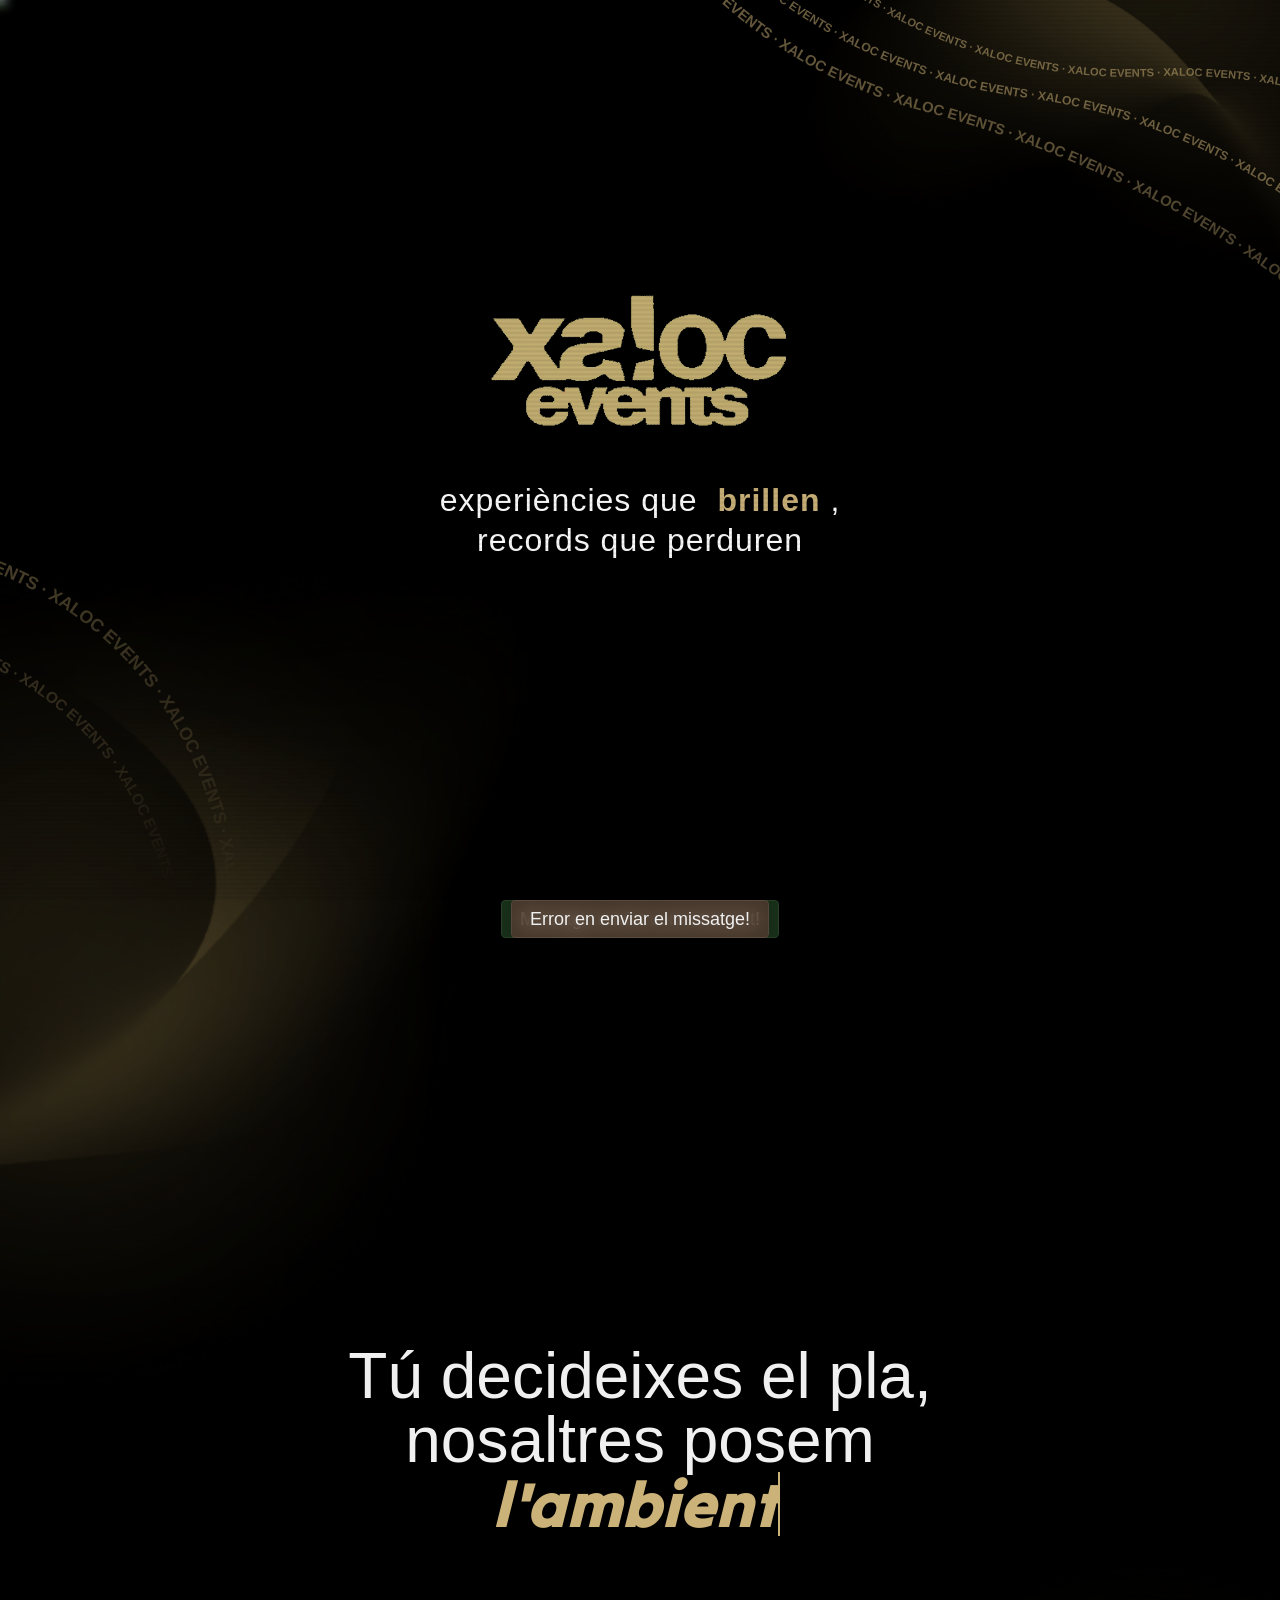
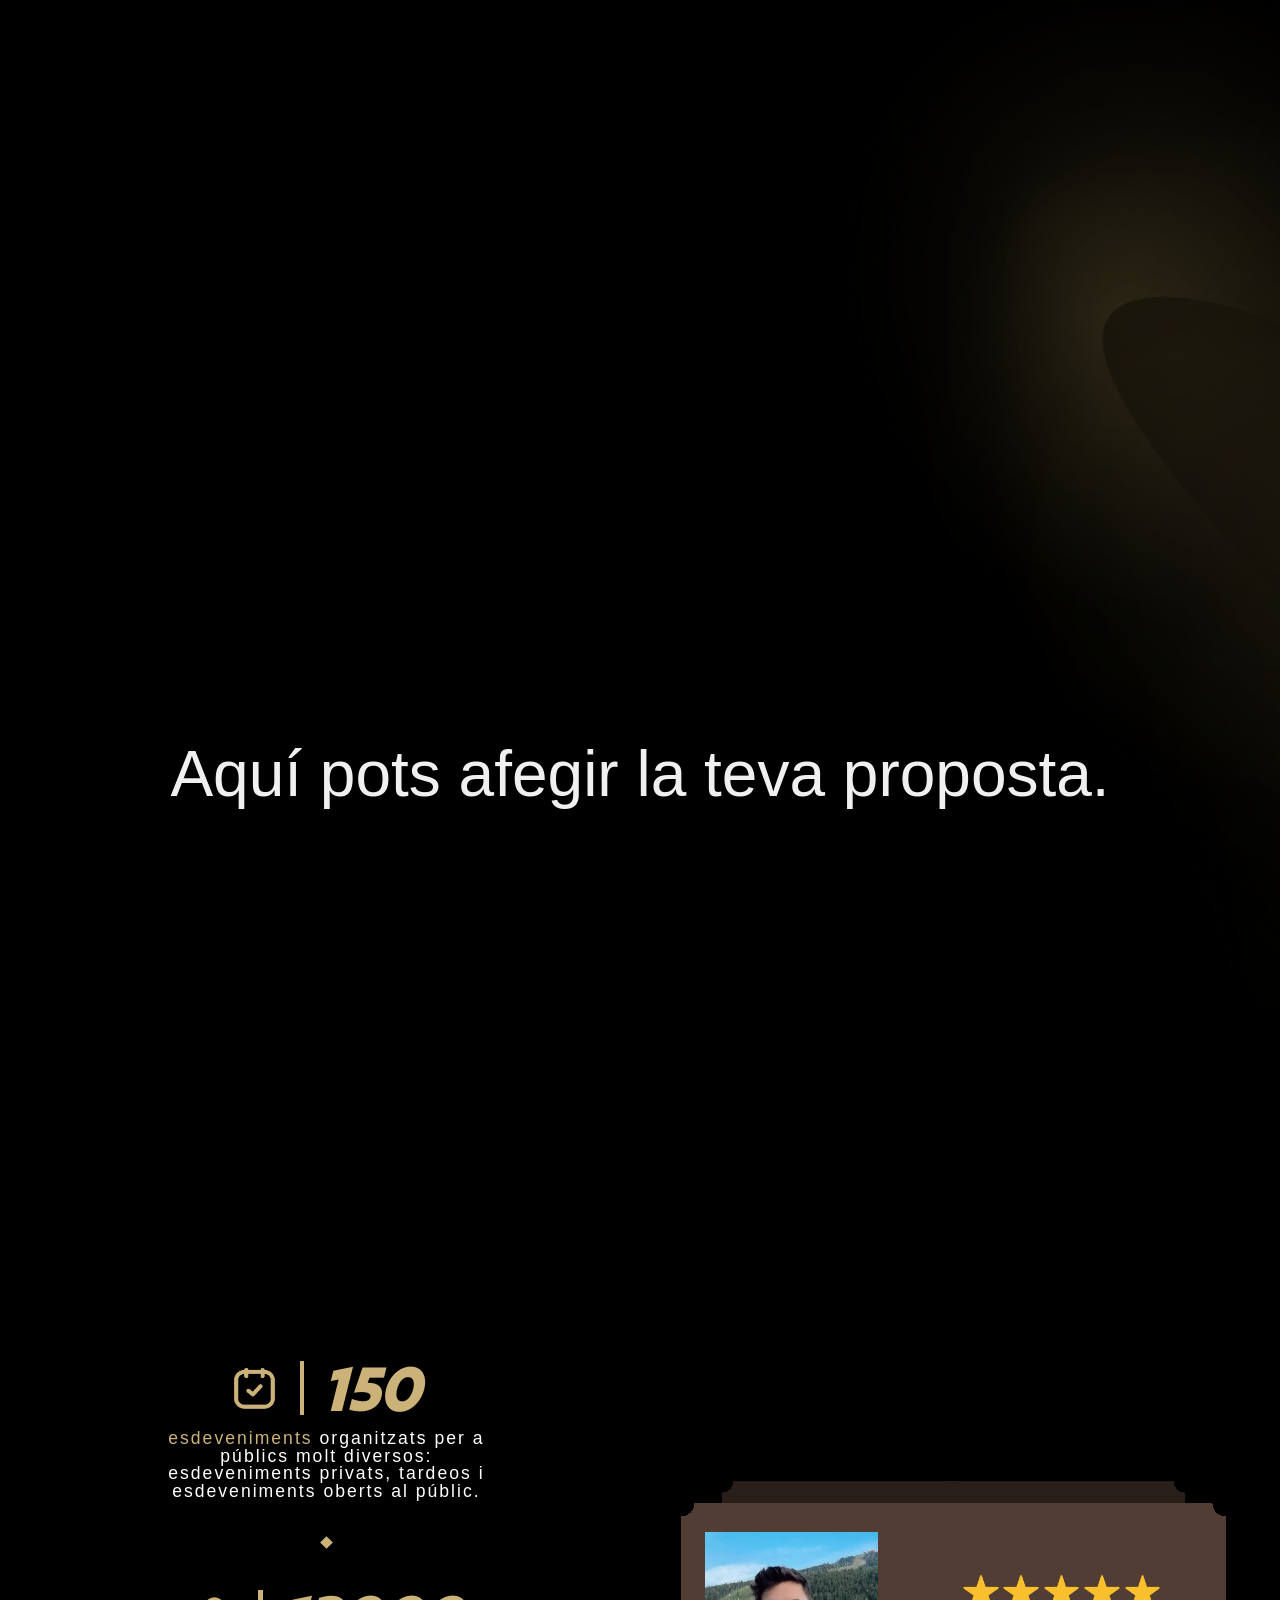
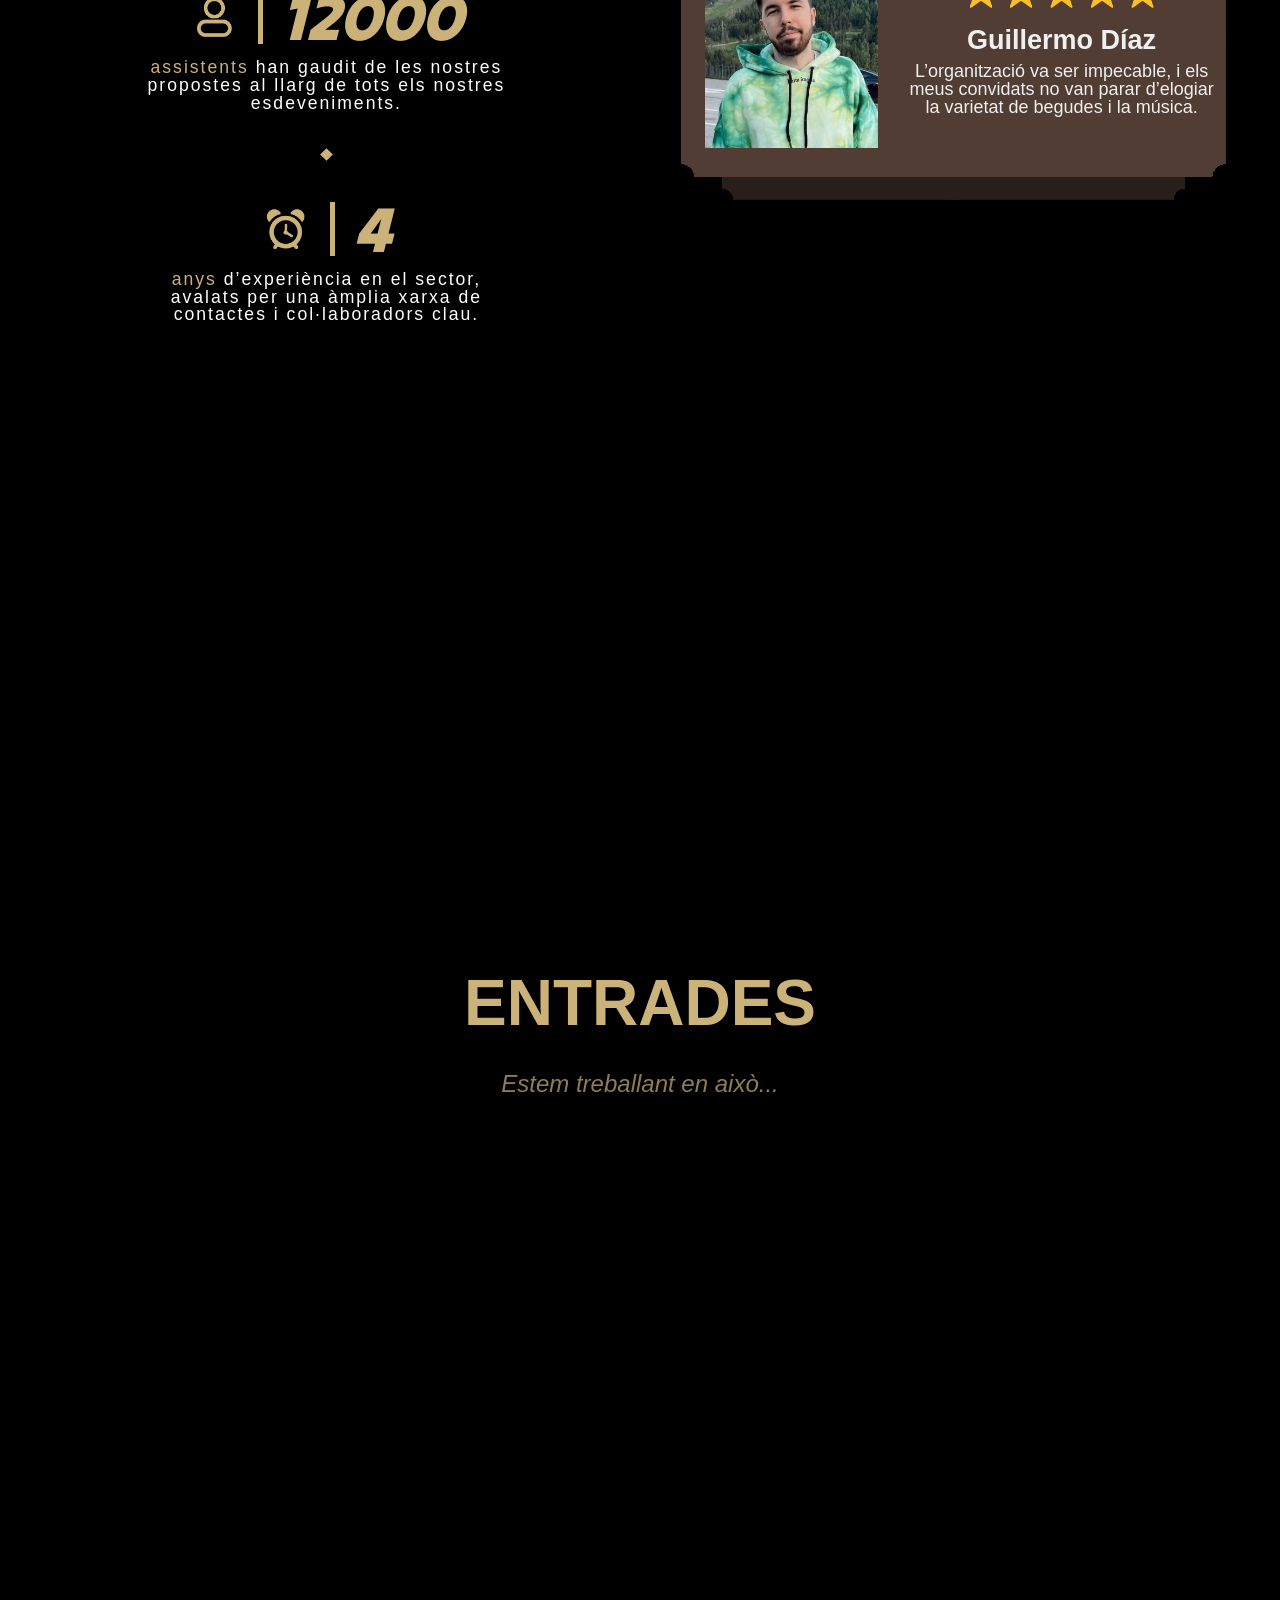
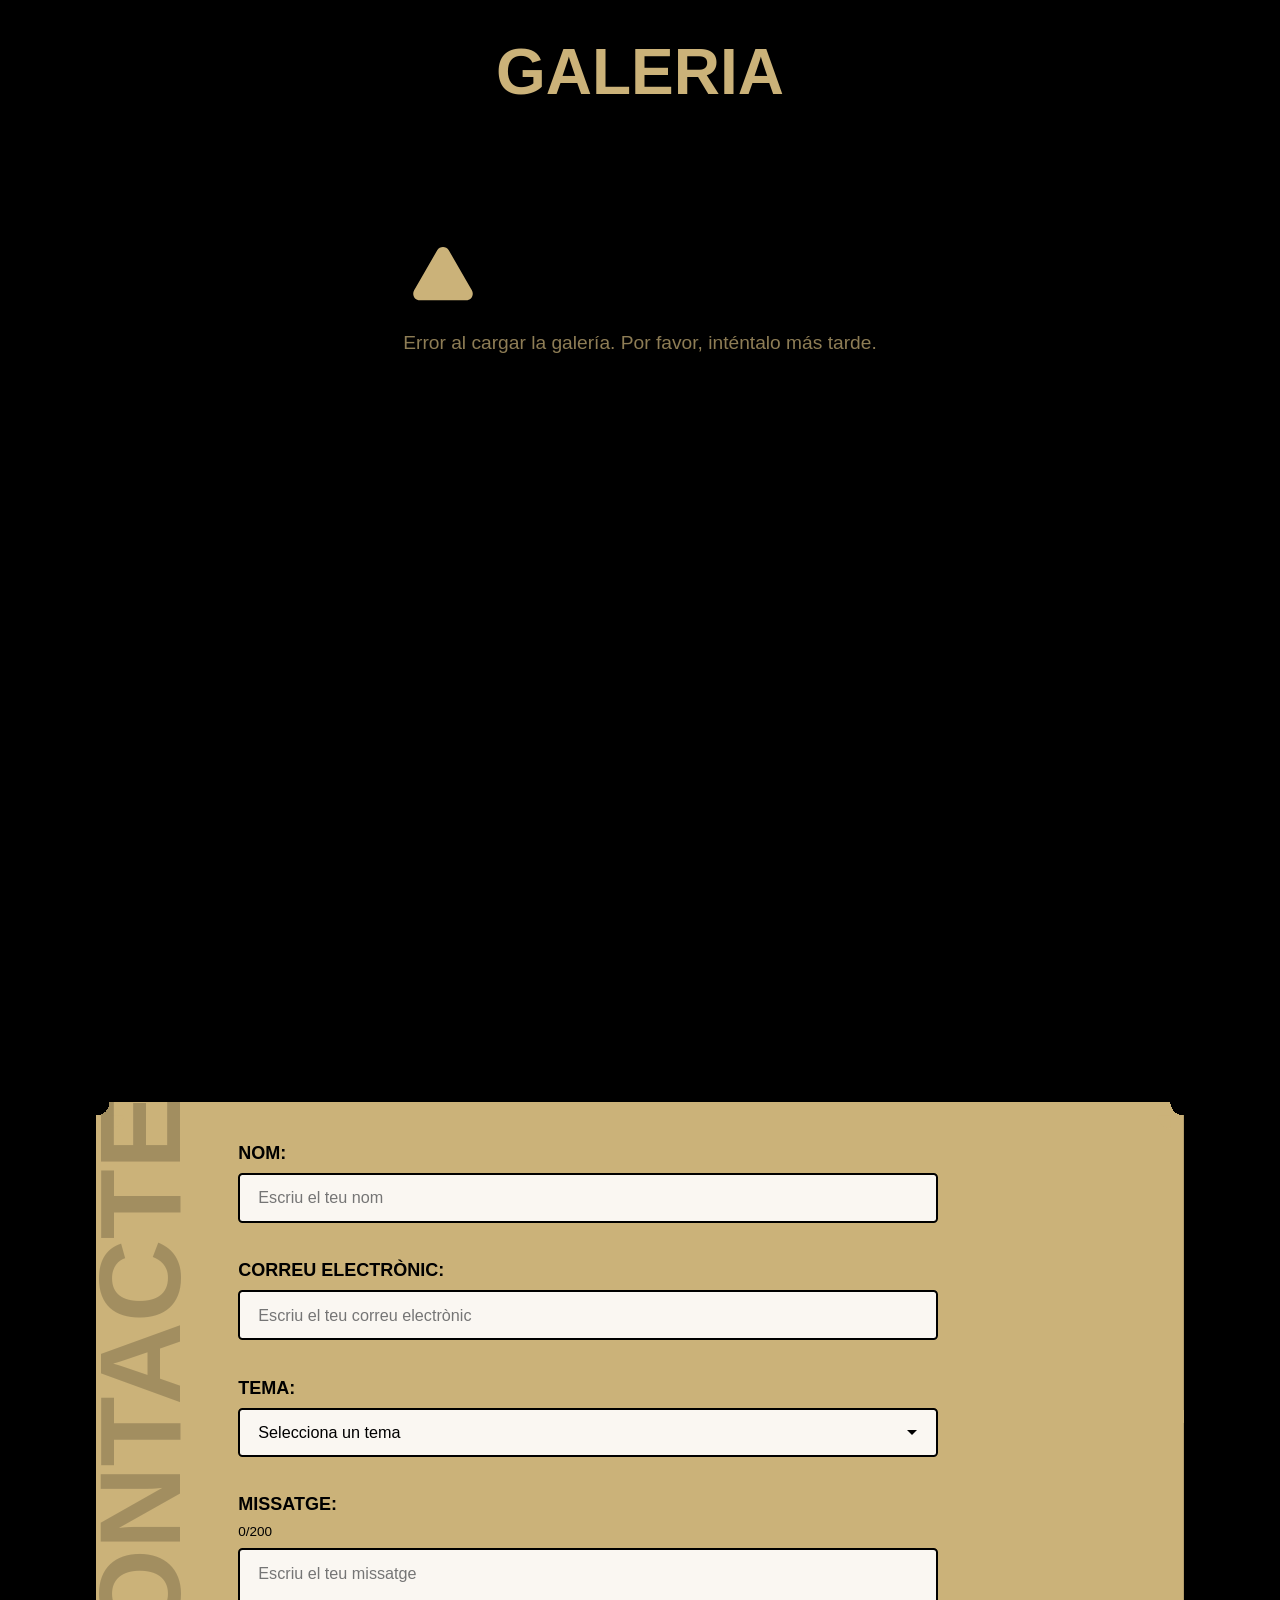
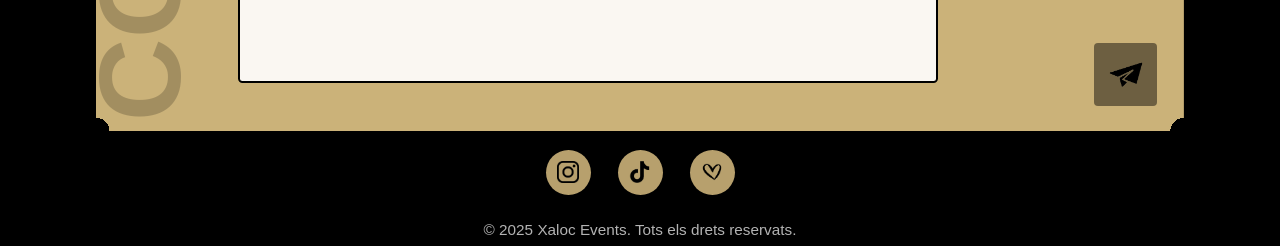
==== index.html @ 4abe3577 "gallery section initial state" ====
<!DOCTYPE html>
<html lang="en">
<head>
  <meta charset="UTF-8">
  <title>Xaloc Landing Page</title>
  <link rel="preconnect" href="https://fonts.googleapis.com">
  <link rel="preconnect" href="https://fonts.gstatic.com" crossorigin>
  <link href="https://fonts.googleapis.com/css2?family=Google+Sans:ital,opsz,wght@0,17..18,400..700;1,17..18,400..700&family=Jersey+10&display=swap" rel="stylesheet">
  <link href="https://fonts.googleapis.com/css2?family=Google+Sans:ital,opsz,wght@0,17..18,400..700;1,17..18,400..700&family=Jersey+10&family=Tilt+Warp&display=swap" rel="stylesheet">
  <link rel="stylesheet" href="styles/general/waves-effect.css">
  <link rel="stylesheet" href="styles/general/stars-background.css">
  <link rel="stylesheet" href="styles/general/language-menu.css">
  <link rel="stylesheet" href="styles/general/root.css">
  <link rel="stylesheet" href="styles/hero.css">
  <link rel="stylesheet" href="styles/typing.css">
  <link rel="stylesheet" href="styles/about.css">
  <link rel="stylesheet" href="styles/contact.css">
  <link rel="stylesheet" href="styles/page-sections.css">
  <link rel="stylesheet" href="styles/gallery.css">
</head>
<body>
  <div id="waves-effect"></div>
  <nav id="vertical-nav">
    <div class="vertical-language-dropdown">
      <button class="vertical-language-dropdown-toggle" onclick="toggleVerticalLanguageDropdown()">
        <img id="vertical-selected-flag" src="images/nav/cat_flag.webp" alt="Selected Language">
        <span class="vertical-dropdown-arrow">▼</span>
      </button>
      <div class="vertical-language-dropdown-menu" id="vertical-language-dropdown-menu">
        <button class="vertical-language-dropdown-item" onclick="selectVerticalLanguage('ca', event)">
          <img src="images/nav/cat_flag.webp" alt="Català">
          <span>Català</span>
        </button>
        <button class="vertical-language-dropdown-item" onclick="selectVerticalLanguage('es', event)">
          <img src="images/nav/esp_flag.webp" alt="Español">
          <span>Español</span>
        </button>
        <button class="vertical-language-dropdown-item" onclick="selectVerticalLanguage('en', event)">
          <img src="images/nav/eng_flag.webp" alt="English">
          <span>English</span>
        </button>
      </div>
    </div>
  </nav>
  <nav id="horizontal-nav">
    <div class="horizontal-nav-content">
      <div class="horizontal-nav-links">
        <a href="#about" class="horizontal-nav-link" data-i18n="nav-about">Sobre Nosaltres</a>
        <a href="#tickets" class="horizontal-nav-link" data-i18n="nav-tickets">Entrades</a>
        <a href="#gallery" class="horizontal-nav-link" data-i18n="nav-gallery">Galeria</a>
        <a href="#contact" class="horizontal-nav-link" data-i18n="nav-contact">Contacte</a>
      </div>
      <div class="horizontal-language-dropdown">
        <button class="language-dropdown-toggle" onclick="toggleLanguageDropdown()">
          <img id="selected-flag" src="images/nav/cat_flag.webp" alt="Selected Language">
          <span class="dropdown-arrow">▼</span>
        </button>
        <div class="language-dropdown-menu" id="language-dropdown-menu">
          <button class="language-dropdown-item" onclick="selectLanguage('ca', event)">
            <img src="images/nav/cat_flag.webp" alt="Català">
            <span>Català</span>
          </button>
          <button class="language-dropdown-item" onclick="selectLanguage('es', event)">
            <img src="images/nav/esp_flag.webp" alt="Español">
            <span>Español</span>
          </button>
          <button class="language-dropdown-item" onclick="selectLanguage('en', event)">
            <img src="images/nav/eng_flag.webp" alt="English">
            <span>English</span>
          </button>
        </div>
      </div>
    </div>
  </nav>

  <div class="overlay"></div>
  <div class="container">
    <div class="effects">
      <img src="images/effects/effect_00.webp" alt="Effect 0" class="first-effect">
      <img src="images/effects/effect_01.webp" alt="Effect 1" class="second-effect">
      <img src="images/effects/effect_02.webp" alt="Effect 2" class="third-effect">
    </div>
    <section class="hero">
      <img src="images/hero/hero_background.webp" alt="Hero background" class="hero-background">
      <img src="images/hero/xaloc_logo.webp" alt="Xaloc Events LOGO" class="xaloc-logo">
      <div class="hero-tagline">
        <p class="hero-tagline-text"><span data-i18n="hero-tagline-1">experiències que</span> <span class="sparkle-word" data-i18n="hero-tagline-sparkle">brillen</span>,</p>
        <p class="hero-tagline-text"><span data-i18n="hero-tagline-2">records que perduren</span></p>
      </div>
            <svg viewBox="0 0 2500 1600" xmlns="http://www.w3.org/2000/svg" class="first-text-effect">
        <path id="curve2" d="M 0 0 C 0 0 347.633 707.969 1210.899 822.158 C 2074.165 936.346 2476.109 1607.775 2476.109 1607.775" fill="transparent"/>
        <text>
            <textPath id="text-path1" href="#curve2" startOffset="10">
                XALOC EVENTS · XALOC EVENTS · XALOC EVENTS · XALOC EVENTS · XALOC EVENTS · XALOC EVENTS · XALOC EVENTS · XALOC EVENTS · XALOC EVENTS · XALOC EVENTS · XALOC EVENTS · XALOC EVENTS · XALOC EVENTS · XALOC EVENTS · XALOC EVENTS · XALOC EVENTS · XALOC EVENTS · XALOC EVENTS · XALOC EVENTS · XALOC EVENTS · XALOC EVENTS · XALOC EVENTS · XALOC EVENTS · XALOC EVENTS · XALOC EVENTS · XALOC EVENTS · XALOC EVENTS · XALOC EVENTS · XALOC EVENTS · XALOC EVENTS · XALOC EVENTS · XALOC EVENTS · XALOC EVENTS · XALOC EVENTS · XALOC EVENTS · XALOC EVENTS · XALOC EVENTS · XALOC EVENTS · XALOC EVENTS · XALOC EVENTS · XALOC EVENTS · XALOC EVENTS · XALOC EVENTS · XALOC EVENTS · XALOC EVENTS · XALOC EVENTS · XALOC EVENTS · XALOC EVENTS · XALOC EVENTS · XALOC EVENTS · XALOC EVENTS · XALOC EVENTS · XALOC EVENTS · XALOC EVENTS · XALOC EVENTS · XALOC EVENTS · XALOC EVENTS · XALOC EVENTS · XALOC EVENTS · XALOC EVENTS · XALOC EVENTS
            </textPath>
        </text>
      </svg>
      <svg viewBox="0 0 2500 1600" xmlns="http://www.w3.org/2000/svg" class="second-text-effect">
        <path id="curve2" d="M 0 0 C 0 0 347.633 707.969 1210.899 822.158 C 2074.165 936.346 2476.109 1607.775 2476.109 1607.775" fill="transparent"/>
        <text>
            <textPath id="text-path2" href="#curve2" startOffset="10">
                XALOC EVENTS · XALOC EVENTS · XALOC EVENTS · XALOC EVENTS · XALOC EVENTS · XALOC EVENTS · XALOC EVENTS · XALOC EVENTS · XALOC EVENTS · XALOC EVENTS · XALOC EVENTS · XALOC EVENTS · XALOC EVENTS · XALOC EVENTS · XALOC EVENTS · XALOC EVENTS · XALOC EVENTS · XALOC EVENTS · XALOC EVENTS · XALOC EVENTS · XALOC EVENTS · XALOC EVENTS · XALOC EVENTS · XALOC EVENTS · XALOC EVENTS · XALOC EVENTS · XALOC EVENTS · XALOC EVENTS · XALOC EVENTS · XALOC EVENTS · XALOC EVENTS · XALOC EVENTS · XALOC EVENTS · XALOC EVENTS · XALOC EVENTS · XALOC EVENTS · XALOC EVENTS · XALOC EVENTS · XALOC EVENTS · XALOC EVENTS · XALOC EVENTS · XALOC EVENTS · XALOC EVENTS · XALOC EVENTS · XALOC EVENTS · XALOC EVENTS · XALOC EVENTS · XALOC EVENTS · XALOC EVENTS · XALOC EVENTS · XALOC EVENTS · XALOC EVENTS · XALOC EVENTS · XALOC EVENTS · XALOC EVENTS · XALOC EVENTS · XALOC EVENTS · XALOC EVENTS · XALOC EVENTS · XALOC EVENTS · XALOC EVENTS
            </textPath>
        </text>
      </svg>
      <svg viewBox="0 0 2363 984" xmlns="http://www.w3.org/2000/svg" class="third-text-effect">
        <path id="curve3" d="M 0 0 C 0 0 306.025 443.052 931.779 443.052 C 1557.532 443.052 2142.178 644.023 2361.42 982.022" fill="transparent"/>
        <text>
            <textPath id="text-path3" href="#curve3" startOffset="10">
                XALOC EVENTS · XALOC EVENTS · XALOC EVENTS · XALOC EVENTS · XALOC EVENTS · XALOC EVENTS · XALOC EVENTS · XALOC EVENTS · XALOC EVENTS · XALOC EVENTS · XALOC EVENTS · XALOC EVENTS · XALOC EVENTS · XALOC EVENTS · XALOC EVENTS · XALOC EVENTS · XALOC EVENTS · XALOC EVENTS · XALOC EVENTS · XALOC EVENTS · XALOC EVENTS · XALOC EVENTS · XALOC EVENTS · XALOC EVENTS · XALOC EVENTS · XALOC EVENTS · XALOC EVENTS · XALOC EVENTS · XALOC EVENTS · XALOC EVENTS · XALOC EVENTS · XALOC EVENTS · XALOC EVENTS · XALOC EVENTS · XALOC EVENTS · XALOC EVENTS · XALOC EVENTS · XALOC EVENTS · XALOC EVENTS · XALOC EVENTS · XALOC EVENTS · XALOC EVENTS · XALOC EVENTS · XALOC EVENTS · XALOC EVENTS · XALOC EVENTS · XALOC EVENTS · XALOC EVENTS · XALOC EVENTS · XALOC EVENTS · XALOC EVENTS · XALOC EVENTS · XALOC EVENTS · XALOC EVENTS · XALOC EVENTS · XALOC EVENTS · XALOC EVENTS · XALOC EVENTS · XALOC EVENTS · XALOC EVENTS · XALOC EVENTS
            </textPath>
        </text>
      </svg>
      <svg viewBox="0 0 1124 2198" xmlns="http://www.w3.org/2000/svg" class="fourth-text-effect">
        <path id="curve4" d="M 64.446 0.507 C 64.446 0.507 1005.36 -11.643 1114.981 997.008 C 1224.602 2005.659 160.364 2188.361 0.5 2197.496" fill="transparent"/>
        <text>
            <textPath id="text-path4" href="#curve4" startOffset="10">
                XALOC EVENTS · XALOC EVENTS · XALOC EVENTS · XALOC EVENTS · XALOC EVENTS · XALOC EVENTS · XALOC EVENTS · XALOC EVENTS · XALOC EVENTS · XALOC EVENTS · XALOC EVENTS · XALOC EVENTS · XALOC EVENTS · XALOC EVENTS · XALOC EVENTS · XALOC EVENTS · XALOC EVENTS · XALOC EVENTS · XALOC EVENTS · XALOC EVENTS · XALOC EVENTS · XALOC EVENTS · XALOC EVENTS · XALOC EVENTS · XALOC EVENTS · XALOC EVENTS · XALOC EVENTS · XALOC EVENTS · XALOC EVENTS · XALOC EVENTS · XALOC EVENTS · XALOC EVENTS · XALOC EVENTS · XALOC EVENTS · XALOC EVENTS · XALOC EVENTS · XALOC EVENTS · XALOC EVENTS · XALOC EVENTS · XALOC EVENTS · XALOC EVENTS · XALOC EVENTS · XALOC EVENTS · XALOC EVENTS · XALOC EVENTS · XALOC EVENTS · XALOC EVENTS · XALOC EVENTS · XALOC EVENTS · XALOC EVENTS · XALOC EVENTS · XALOC EVENTS · XALOC EVENTS · XALOC EVENTS · XALOC EVENTS · XALOC EVENTS · XALOC EVENTS · XALOC EVENTS · XALOC EVENTS · XALOC EVENTS · XALOC EVENTS
            </textPath>
        </text>
      </svg>
      <svg viewBox="0 0 1124 2198" xmlns="http://www.w3.org/2000/svg" class="fifth-text-effect">
        <path id="curve5" d="M 64.446 0.507 C 64.446 0.507 1005.36 -11.643 1114.981 997.008 C 1224.602 2005.659 160.364 2188.361 0.5 2197.496" fill="transparent"/>
        <text>
            <textPath id="text-path5" href="#curve5" startOffset="10">
                XALOC EVENTS · XALOC EVENTS · XALOC EVENTS · XALOC EVENTS · XALOC EVENTS · XALOC EVENTS · XALOC EVENTS · XALOC EVENTS · XALOC EVENTS · XALOC EVENTS · XALOC EVENTS · XALOC EVENTS · XALOC EVENTS · XALOC EVENTS · XALOC EVENTS · XALOC EVENTS · XALOC EVENTS · XALOC EVENTS · XALOC EVENTS · XALOC EVENTS · XALOC EVENTS · XALOC EVENTS · XALOC EVENTS · XALOC EVENTS · XALOC EVENTS · XALOC EVENTS · XALOC EVENTS · XALOC EVENTS · XALOC EVENTS · XALOC EVENTS · XALOC EVENTS · XALOC EVENTS · XALOC EVENTS · XALOC EVENTS · XALOC EVENTS · XALOC EVENTS · XALOC EVENTS · XALOC EVENTS · XALOC EVENTS · XALOC EVENTS · XALOC EVENTS · XALOC EVENTS · XALOC EVENTS · XALOC EVENTS · XALOC EVENTS · XALOC EVENTS · XALOC EVENTS · XALOC EVENTS · XALOC EVENTS · XALOC EVENTS · XALOC EVENTS · XALOC EVENTS · XALOC EVENTS · XALOC EVENTS · XALOC EVENTS · XALOC EVENTS · XALOC EVENTS · XALOC EVENTS · XALOC EVENTS · XALOC EVENTS · XALOC EVENTS
            </textPath>
        </text>
      </svg>
    </section>
    <section class="typing-section">
      <div class="typing-general">
        <p><span data-i18n="hero-subtitle">Tú decideixes el pla, nosaltres posem</span> <span class="typing-wrapper"><span class="typing">ritme</span></span></p>
      </div>
    </section> 
    <section class="about-section" id="about">
      <div class="proposal-part">
        <h2 class="proposal-title" data-i18n="proposal-title">Proposta</h2>
        <p class="proposal-description" data-i18n="proposal-description">Aquí pots afegir la teva proposta.</p>
      </div>
      <div class="numbers-opinions-container" id="stats">
        <div class="number-part">
          <div class="stat-item">
            <div class="icon-number">
              <img src="images/icons/calendar-icon.webp" alt="Calendar icon" class="stat-icon">
              <div class="separator-icon-number"></div>
              <p class="stat-number" data-target="150">0</p>
            </div>
              <p class="stat-label"><span class="first-word" data-i18n="events-color">eventos</span> <span data-i18n="events-subtitle">creados.</span></p>
          </div>
          <div class="stat-separator"></div>
          <div class="stat-item">
            <div class="icon-number">
              <img src="images/icons/person-icon.webp" alt="Calendar icon" class="stat-icon">
              <div class="separator-icon-number"></div>
              <p class="stat-number" data-target="12000">0</p>
            </div>
              <p class="stat-label"><span class="first-word" data-i18n="attendees-color">asistentes</span> <span data-i18n="attendees-subtitle">totales.</span></p>
          </div>
          <div class="stat-separator"></div>
          <div class="stat-item">
            <div class="icon-number">
              <img src="images/icons/clock-icon.webp" alt="Clock icon" class="stat-icon">
              <div class="separator-icon-number"></div>
              <p class="stat-number" data-target="4">0</p>
            </div>
            <p class="stat-label"><span class="first-word" data-i18n="years-color">años</span> <span data-i18n="years-subtitle">de experiencia.</span></p>
          </div>
        </div>
        <div class="opinions-part">

          <div class="opinion-card">
            <div class="person-column">
              <img src="images/opinions/person-1.webp" alt="Foto de cliente 1" class="client-photo">
            </div>
            <div class="opinion-column">
              <div class="opinion-stars">
                <img src="images/opinions/star.webp" alt="Estrella llena" class="star-icon">
                <img src="images/opinions/star.webp" alt="Estrella llena" class="star-icon">
                <img src="images/opinions/star.webp" alt="Estrella llena" class="star-icon">
                <img src="images/opinions/star.webp" alt="Estrella llena" class="star-icon">
                <img src="images/opinions/star.webp" alt="Estrella llena" class="star-icon">
              </div>
              <p class="client-name">Rubén Doblas</p>
              <p class="client-opinion" data-i18n="client-opinion-1">Opinion sincera</p>
            </div>
          </div>
          <div class="opinion-card">
            <div class="person-column">
              <img src="images/opinions/person-2.webp" alt="Foto de cliente 2" class="client-photo">
            </div>
            <div class="opinion-column">
              <div class="opinion-stars">
                <img src="images/opinions/star.webp" alt="Estrella llena" class="star-icon">
                <img src="images/opinions/star.webp" alt="Estrella llena" class="star-icon">
                <img src="images/opinions/star.webp" alt="Estrella llena" class="star-icon">
                <img src="images/opinions/star.webp" alt="Estrella llena" class="star-icon">
                <img src="images/opinions/star.webp" alt="Estrella llena" class="star-icon">
              </div>
              <p class="client-name">Guillermo Díaz</p>
              <p class="client-opinion" data-i18n="client-opinion-2">Opinion sincera</p>
            </div>
          </div>
          <div class="opinion-card">
            <div class="person-column">
              <img src="images/opinions/person-3.webp" alt="Foto de cliente satisfecho" class="client-photo">
            </div>
            <div class="opinion-column">
              <div class="opinion-stars">
                <img src="images/opinions/star.webp" alt="Estrella llena" class="star-icon">
                <img src="images/opinions/star.webp" alt="Estrella llena" class="star-icon">
                <img src="images/opinions/star.webp" alt="Estrella llena" class="star-icon">
                <img src="images/opinions/star.webp" alt="Estrella llena" class="star-icon">
                <img src="images/opinions/star.webp" alt="Estrella llena" class="star-icon">
              </div>
              <p class="client-name">Samuel de Luque</p>
              <p class="client-opinion" data-i18n="client-opinion-3">Opinion sincera</p>
            </div>
          </div>
          <div class="opinion-card">
            <div class="person-column">
              <img src="images/opinions/person-4.webp" alt="Foto de cliente satisfecho" class="client-photo">
            </div>
            <div class="opinion-column">
              <div class="opinion-stars">
                <img src="images/opinions/star.webp" alt="Estrella llena" class="star-icon">
                <img src="images/opinions/star.webp" alt="Estrella llena" class="star-icon">
                <img src="images/opinions/star.webp" alt="Estrella llena" class="star-icon">
                <img src="images/opinions/star.webp" alt="Estrella llena" class="star-icon">
                <img src="images/opinions/star.webp" alt="Estrella llena" class="star-icon">
              </div>
              <p class="client-name">David Cánovas</p>
              <p class="client-opinion" data-i18n="client-opinion-4">Opinion sincera</p>
            </div>
          </div>
          <div class="opinion-card">
            <div class="person-column">
              <img src="images/opinions/person-5.webp" alt="Foto de cliente satisfecho" class="client-photo">
            </div>
            <div class="opinion-column">
              <div class="opinion-stars">
                <img src="images/opinions/star.webp" alt="Estrella llena" class="star-icon">
                <img src="images/opinions/star.webp" alt="Estrella llena" class="star-icon">
                <img src="images/opinions/star.webp" alt="Estrella llena" class="star-icon">
                <img src="images/opinions/star.webp" alt="Estrella llena" class="star-icon">
                <img src="images/opinions/star.webp" alt="Estrella llena" class="star-icon">
              </div>
              <p class="client-name">Ibai Llanos</p>
              <p class="client-opinion" data-i18n="client-opinion-5">Opinion sincera</p>
            </div>
          </div>
        </div>
      </div>
    </section>
    
    <section class="page-section" id="tickets">
      <div class="page-content">
        <h1 class="page-title" data-i18n="nav-tickets">Entrades</h1>
        <p class="page-message" data-i18n="work-in-progress">Estem treballant en això...</p>
      </div>
    </section>
    
    <section class="gallery-section" id="gallery">
      <!-- Gallery content will be loaded dynamically by gallery.js -->
    </section>
    
    <section class="contact-section" id="contact">
      <div class="contact-container">
        <h1 class="contact-title-vertical" data-i18n="contact-title">Contacte</h1>
        <div class="contact-form-wrapper">
          <div class="contact-inputs-column">
            <div class="name-contact-part">
              <h2 class="name-contact-label" data-i18n="name-contact-label">NOM:</h2>
              <input type="text" class="name-contact-input" data-i18n-placeholder="name-placeholder" placeholder="Escriu el teu nom">
            </div>
            <div class="email-contact-part">
              <h2 class="email-contact-label" data-i18n="email-contact-label">CORREU ELECTRÒNIC:</h2>
              <input type="email" class="email-contact-input" data-i18n-placeholder="email-placeholder" placeholder="Escriu el teu correu electrònic">
            </div>
            <div class="type-contact-part">
              <h2 class="subject-contact-label" data-i18n="subject-contact-label">TEMA:</h2>
              <select class="subject-contact-input">
                <option value="" disabled selected data-i18n="subject-placeholder">Selecciona un tema</option>
                <option value="fiesta-empresa" data-i18n="subject-company">Fiesta empresa</option>
                <option value="particular" data-i18n="subject-private">Particular</option>
                <option value="duda-eventos" data-i18n="subject-question">Duda eventos</option>
              </select>
            </div>
            <div class="text-contact-part">
              <h2 class="name-contact-label" data-i18n="message-contact-label">MISSATGE:</h2>
              <div class="message-char-counter" style="text-align:right; font-size:1.5vh; color: black; margin-bottom:1vh;">
    <span id="message-char-count">0</span>/200
  </div>
              <textarea class="text-contact-input" data-i18n-placeholder="message-placeholder" placeholder="Escriu el teu missatge" maxlength="200"></textarea>
            </div>
          </div>
          <button class="send-contact-button send-button-text" data-i18n="send-contact-button">ENVIAR</button>
          <button class="send-contact-button send-button-icon">
            <img src="images/icons/send-icon.webp" alt="Enviar">
          </button>
        </div>
      </div>
      <div class="social-media-row">
        <a href="https://www.instagram.com/xaloc.events/" target="_blank" class="social-media-button">
          <img src="images/logos/instragram-logo.webp" alt="Instagram">
        </a>
        <a href="https://www.tiktok.com/@xaloc.events" target="_blank" class="social-media-button">
          <img src="images/logos/tiktok-logo.webp" alt="TikTok">
        </a>
        <a href="https://www.bodas.net/musica/xaloc-events--e283839" target="_blank" class="social-media-button">
          <img src="images/logos//bodas-logo.webp" alt="Bodas.net">
        </a>
      </div>
      <div class="footer-text-row">
        <p>© 2025 Xaloc Events. Tots els drets reservats.</p>
      </div>
      <div class="toast-success-message">
        <p class="toast-text" data-i18n="toast-success-message">Missatge enviat correctament!</p>
      </div>
      <div class="toast-fail-message">
        <p class="toast-text" data-i18n="toast-fail-message">Error en enviar el missatge!</p>
      </div>
    </section>
</body>
<script src="scripts/stars-background.js"></script>
<script src="scripts/sparkle-effect.js"></script>
<script src="scripts/language.js"></script>
<script src="scripts/hero-text.js"></script>
<script src="scripts/typing-effect.js"></script>
<script src="scripts/numbers.js"></script>
<script src="scripts/opinions.js"></script>
<script src="scripts/horizontal-nav.js"></script>
<script src="scripts/language-dropdown.js"></script>
<script src="scripts/contact-form.js"></script>
<script src="scripts/contact-title-size.js"></script>
<script src="scripts/gallery.js"></script>
</html>
---- styles/general/waves-effect.css ----
#waves-effect {
  position: fixed;
  top: 0;
  left: 0;
  width: 100vw;
  height: 100vh;
  z-index: 10;
  pointer-events: none;
}

#waves-effect::before {
  content: "";
  position: absolute;
  top: 0; left: 0; width: 100%; height: 100%;
  pointer-events: none;
  z-index: 1;
  display: block;
  background: repeating-linear-gradient(
    to bottom,
    transparent 0%,
    rgba(0,0,0,var(--ondas-black-opacity,0.7)) calc(50% / var(--ondas-count)),
    transparent calc(100% / var(--ondas-count))
  );
  background-size: 100% calc(100% / var(--ondas-count));
  opacity: 0.7;
}
---- styles/general/stars-background.css ----
/* Efecto de estrellas en el fondo */
body {
  position: relative;
  overflow-x: hidden;
}

.stars-container {
  position: fixed;
  top: 0;
  left: 0;
  width: 100%;
  height: 100%;
  pointer-events: none;
  z-index: 0;
  overflow: hidden;
}

.star {
  position: absolute;
  background-size: contain;
  background-repeat: no-repeat;
  background-position: center;
  opacity: 0;
  animation: starFade var(--duration) ease-in-out infinite;
  animation-delay: var(--delay);
}

@keyframes starFade {
  0% {
    opacity: 0;
    transform: scale(0.5);
  }
  50% {
    opacity: var(--max-opacity);
    transform: scale(1);
  }
  100% {
    opacity: 0;
    transform: scale(0.5);
  }
}

/* Asegurar que el contenido esté por encima */
body > *:not(.stars-container) {
  position: relative;
  z-index: 1;
}
---- styles/general/language-menu.css ----
/* Menú vertical - Solo dropdown de idiomas */
#vertical-nav {
    position: fixed;
    top: 2vh;
    right: 2vh;
    z-index: 999;
    display: flex;
    align-items: flex-start;
    justify-content: flex-end;
}

/* Dropdown vertical de idiomas */
.vertical-language-dropdown {
    position: relative;
    display: flex;
    align-items: center;
}

.vertical-language-dropdown-toggle {
    background-color: rgba(203, 178, 121, 0.9);
    border: 0.15vh solid rgba(203, 178, 121, 1);
    cursor: pointer;
    padding: 0.7vh 1vw;
    display: flex;
    align-items: center;
    justify-content: center;
    gap: 0.7vw;
    border-radius: 1vh;
    transition: all 0.3s ease;
    min-width: 6vh;
    min-height: 3.5vh;
    box-shadow: 0 0.3vh 1vh rgba(0, 0, 0, 0.3);
}

.vertical-language-dropdown-toggle:hover {
    background-color: rgb(203, 178, 121);
    transform: scale(1.05);
}

.vertical-language-dropdown-toggle img {
    width: 2.5vh;
    height: 2.5vh;
    object-fit: cover;
    border-radius: 50%;
    flex-shrink: 0;
}

.vertical-dropdown-arrow {
    font-size: 1.3vh;
    color: rgba(0, 0, 0, 0.8);
    transition: transform 0.3s ease;
}

.vertical-language-dropdown-toggle.open .vertical-dropdown-arrow {
    transform: rotate(180deg);
}

.vertical-language-dropdown-menu {
    position: absolute;
    top: calc(100% + 0.7vh);
    right: 0;
    background-color: rgb(203, 178, 121);
    border: 0.15vh solid rgba(0, 0, 0, 0.2);
    border-radius: 1vh;
    box-shadow: 0 0.7vh 1.5vh rgba(0, 0, 0, 0.4);
    display: none;
    flex-direction: column;
    overflow: hidden;
    z-index: 1000;
}

.vertical-language-dropdown-menu.open {
    display: flex;
}

.vertical-language-dropdown-item {
    background-color: transparent;
    border: none;
    padding: 1vh;
    display: flex;
    align-items: center;
    justify-content: center;
    cursor: pointer;
    transition: all 0.2s ease;
    width: 100%;
}

.vertical-language-dropdown-item:hover {
    background-color: rgba(0, 0, 0, 0.15);
}

.vertical-language-dropdown-item img {
    width: 3vh;
    height: 3vh;
    object-fit: cover;
    border-radius: 50%;
}

.vertical-language-dropdown-item span {
    display: none;
}

/* Ocultar menú vertical en pantallas horizontales */
@media (min-aspect-ratio: 1/1) {
    #vertical-nav {
        display: none;
    }
}

/* Ocultar barra horizontal en pantallas verticales */
@media (max-aspect-ratio: 1/1) {
    #horizontal-nav {
        display: none;
    }
}

/* Barra de navegación horizontal */
#horizontal-nav {
    position: fixed;
    top: 0;
    left: 50%;
    transform: translate(-50%, -100%);
    width: 80vw;
    z-index: 998;
    transition: all 0.4s ease;
    /* El fondo y el efecto ticket van SOLO en el ::before */
    background: none;
}

#horizontal-nav.sticky {
    top: 1.5rem;
    transform: translate(-50%, 0);
}

#horizontal-nav::before {
    content: "";
    position: absolute;
    inset: 0;
    z-index: 0;
    background: var(--primary-blur-color);
    backdrop-filter: blur(1vh) grayscale(50%) brightness(60%);
    border-style: inset;
    border: 4px rgba(255,255,255,0.08);
    mask-image:
      radial-gradient(circle at top left, transparent 0 var(--border-inverse), black calc(var(--border-inverse) + 1px)),
      radial-gradient(circle at top right, transparent 0 var(--border-inverse), black calc(var(--border-inverse) + 1px)),
      radial-gradient(circle at bottom left, transparent 0 var(--border-inverse), black calc(var(--border-inverse) + 1px)),
      radial-gradient(circle at bottom right, transparent 0 var(--border-inverse), black calc(var(--border-inverse) + 1px));
    -webkit-mask-image:
      radial-gradient(circle at top left, transparent 0 var(--border-inverse), black calc(var(--border-inverse) + 1px)),
      radial-gradient(circle at top right, transparent 0 var(--border-inverse), black calc(var(--border-inverse) + 1px)),
      radial-gradient(circle at bottom left, transparent 0 var(--border-inverse), black calc(var(--border-inverse) + 1px)),
      radial-gradient(circle at bottom right, transparent 0 var(--border-inverse), black calc(var(--border-inverse) + 1px));
    mask-composite: intersect;
    -webkit-mask-composite: source-in;
    pointer-events: none;
}

#horizontal-nav > * {
    position: relative;
    z-index: 1;
}

.horizontal-nav-content {
    display: flex;
    justify-content: space-between;
    align-items: center;
    padding: 0.5rem 2.5rem;
    max-width: 100%;
    margin: 0 auto;
}

/* Dropdown de idiomas */
.horizontal-language-dropdown {
    position: relative;
    display: flex;
    align-items: center;
}

.language-dropdown-toggle {
    background-color: var(--secondary-color);
    border: 0.1vh solid var(--secondary-color-hover);
    cursor: pointer;
    padding: 0.3rem 0.6rem;
    display: flex;
    align-items: center;
    gap: 0.5rem;
    border-radius: var(--border-radius-low);
    transition: all 0.3s ease;
    min-width: 70px;
}

.language-dropdown-toggle:hover {
    background-color: var(--secondary-color-hover);
    border: 0.1vh solid var(--secondary-color-hover);
}

.language-dropdown-toggle img {
    width: 24px;
    height: 24px;
    object-fit: cover;
    border-radius: var(--border-radius-low);
}

.dropdown-arrow {
    font-size: 0.8rem;
    color: var(--white-text-color);
    transition: transform 0.3s ease;
}

.language-dropdown-toggle.open .dropdown-arrow {
    transform: rotate(180deg);
}

/* --- HORIZONTAL LANGUAGE DROPDOWN BLUR EFFECT --- */
.language-dropdown-menu {
    position: absolute;
    top: calc(100% + 1rem);
    right: 0;
    background: var(--primary-blur-color, rgba(203, 178, 121, 0.85));
    backdrop-filter: blur(1vh) grayscale(40%) brightness(70%);
    border-radius: var(--border-radius-low);
    display: none;
    flex-direction: column;
    overflow: hidden;
    z-index: 1000;
    padding: 0.5vh 0.5vh;
    transition: background 0.3s, box-shadow 0.3s;
}

.language-dropdown-menu.open {
    display: flex;
}

.language-dropdown-item {
    background: transparent;
    border: none;
    padding: 1vh 1.5vh;
    display: flex;
    align-items: center;
    gap: 0.8rem;
    cursor: pointer;
    transition: background 0.2s, color 0.2s;
    text-align: left;
    width: 100%;
    border-radius: var(--border-radius-low);
}

.language-dropdown-item:hover {
    background: var(--primary-color, #cbb279);
    color: var(--white-text-color, #fff);
}

.language-dropdown-item img {
    width: 25px;
    height: 25px;
    object-fit: cover;
    border-radius: var(--border-radius-low);
}

.language-dropdown-item span {
    color: var(--white-text-color);
    font-family: "Google Sans", sans-serif;
    font-weight: 600;
    font-size: 0.95rem;
}

.horizontal-nav-links {
    display: flex;
    justify-content: space-between;
    align-items: center;
    flex: 1;
    max-width: 600px;
    margin: 0 auto;
}

.horizontal-nav-link {
    font-family: "Google Sans", sans-serif;
    font-weight: bold;
    color: var(--white-text-color);
    text-decoration: none;
    font-size: 2vh;
    padding: 0.5rem 1.2rem;
    transition: all 0.3s ease;
    background-color: transparent;
    border: 2px solid transparent;
    border-radius: 6px;
    text-transform: uppercase;
}

.horizontal-nav-link:hover {
    color: white;
    background-color: var(--primary-color);
    border-color: var(--primary-color-hover);
}

.horizontal-nav-link.active {
    color: white;
    background-color: var(--primary-color);
    border-color: var(--primary-color-hover);
}

@media (max-width: 768px) {
    #language-button {
        width: 50px;
        height: 50px;
        font-size: 1.2rem;
        top: 1rem;
        left: 1rem;
    }
    
    #language-menu {
        width: 250px;
        left: -250px;
    }
    
    .language-option {
        width: 150px;
        padding: 0.8rem 1.5rem;
        font-size: 1rem;
    }
}
---- styles/general/root.css ----
:root {
    --ondas-black-opacity: 0.15;
    --ondas-count: 14;
  
    --primary-color: rgb(203, 178, 121);
    --primary-color-hover: rgb(213, 188, 131);
    --contact-bg-color: rgb(203, 178, 121);
    --secondary-color: rgb(109, 95, 65);
    --secondary-color-hover: rgb(119, 105, 75);
    --primary-blur-color: rgba(203, 178, 121, 0.45);
    --toast-success-color: rgba(55, 105, 55, 0.45);
    --toast-fail-color: rgba(124, 62, 62, 0.45);
    --border-radius-low: 0.5vh;
    --white-text-color: rgb(232, 222, 197);
    --border-inverse: 1.5vh;
}
---- styles/hero.css ----
html {
  margin: 0;
  padding: 0;
  height: 100%;
}

body {
  margin: 0;
  padding: 0;
  font-family: 'Segoe UI', Arial, sans-serif;
  position: relative;
  background-color: #000000;
  overflow-x: hidden;
  min-height: 100%;
  height: auto;
}
.overlay {
  position: absolute;
  top: 0; left: 0; right: 0; bottom: 0;
  background: rgba(0,0,0,0.5);
  z-index: 1;
}
.container {
  position: relative;
  text-align: center;
  display: block;
  flex-direction: column;
  z-index: 1;
  padding-bottom: 0;
  margin-bottom: 0;
}

.hero{
  position: relative;
  overflow: hidden;
  height: 110vh;
  display: flex;
  justify-content: center;
  align-items: center;
  flex-direction: column;
  background: linear-gradient(to bottom, rgba(255,255,255,0), rgb(0, 0, 0) 90%);
}

.hero-background {
  top: -0.5rem;
  left: -0.5rem;
  position: absolute;
  z-index: -1;
  width: calc(100% + 1rem);
  height: calc(100% - 1rem);
  object-fit: cover;
  filter: blur(0.25rem) brightness(0.5);
}

.xaloc-logo {
  width: 34%;
  min-width: 34vh;
  max-width: 24vw;
  margin-bottom: 5vh;
  filter: blur(0.03vh);
}

/* Hero tagline */
.hero-tagline {
  position: relative;
  z-index: 100;
  margin-bottom: 15vh;
  text-align: center;
}

.hero-tagline-text {
  font-family: "Google Sans", sans-serif;
  font-size: 2rem;
  color: white;
  margin: 0.5rem 0;
  letter-spacing: 1px;
  font-weight: 300;
}

.sparkle-word {
  position: relative;
  display: inline-block;
  font-weight: 600;
  color: rgb(203, 178, 121);
  cursor: pointer;
  padding: 0 10px;
}

/* Contenedor de estrellas - del mismo tamaño que la palabra */
.sparkle-container {
  position: absolute;
  top: 0;
  left: 0;
  right: 0;
  bottom: 0;
  pointer-events: none;
  overflow: visible;
  z-index: 1000;
}

/* Estrellas individuales con animación de fade */
.sparkle-star {
  position: absolute;
  pointer-events: none;
  opacity: 0;
  animation: sparkle-fade var(--duration) ease-in-out infinite;
  animation-delay: var(--delay);
  z-index: 1001;
}

@keyframes sparkle-fade {
  0% {
    opacity: 0;
    transform: scale(0.3);
  }
  50% {
    opacity: var(--max-opacity);
    transform: scale(1);
  }
  100% {
    opacity: 0;
    transform: scale(0.3);
  }
}

@media (max-aspect-ratio: 1/1) {
  .hero-tagline-text {
    font-size: 3vh;
  }
}

.first-effect {
  position: absolute;
  top: -0.5rem;
  right: -0.5rem;
  height: 40vh;
  opacity: 0.6;
  filter: blur(0.01rem);
  z-index: 55;
}

.second-effect {
  position: absolute;
  top: 50vh;
  left: -1.5rem;
  opacity: 0.6;
  filter: blur(0.01rem);
  z-index: 55;
  height: 110vh;
}

.third-effect {
  position: absolute;
  top: 170vh;
  right: -0.5rem;
  height: 120vh;
  width: auto;
  opacity: 0.6;
  filter: blur(0.01rem);
}

.effects {
  width: 100%;
  height: 100%;
  overflow: hidden;
  position: absolute;
}

.first-text-effect{
    position: absolute;
    top: -20vh;
    right: -30vh;
    height: 55vh;
    rotate: -10deg;
    width: auto;
    z-index: 0;
  }

  .second-text-effect{
    position: absolute;
    top: -20vh;
    right: -20vh;
    height: 60vh;
    width: auto;
    z-index: 0;
  }

  .third-text-effect{
    position: absolute;
    top: -5vh;
    right: -25vh;
    height: 45vh;
    rotate: 15deg;
    z-index: -1;
    width: auto;
  }

  .fourth-text-effect{
    position: absolute;
    top: 60vh;
    left: -20vh;
    z-index: -1;
    height: 90vh;
  }

  .fifth-text-effect{
    position: absolute;
    top: 70vh;
    left: -20vh;
    z-index: -1;
    height: 78vh;
  }

#text-path1, #text-path2, #text-path3{
  fill: rgb(109, 95, 65);
  font-weight: bold;
  font-size: 4vh;
}

#text-path4, #text-path5 {
  fill: rgb(203, 178, 121);
  font-weight: bold;
  font-size: 3rem;
}

@media (max-aspect-ratio: 1/1) {
  #text-path1, #text-path2, #text-path3, #text-path4, #text-path5 {
    font-size: 3rem;
  }

  .third-effect {
    width: 90vw;
    height: auto;
  }
}
---- styles/typing.css ----
.typing-section{
    height: 100vh;
    width: 100%;
    position: relative;
    display: flex;
    justify-content: center;
    align-items: center;
    z-index: 5;
}

.typing-general {
    display: flex;
    flex-direction: column;
    align-items: center;
    text-align: center;
    width: 60vw;
}

p{
    font-family: "Google Sans", sans-serif;
    font-optical-sizing: auto;
    color: rgb(240,240,240);
    margin: 0;
    font-size: 4rem;
    line-height: 1;
}

p span {
    display: inline;
    vertical-align: baseline;
    line-height: 1;
}

span.typing-wrapper {
    display: inline-block;
    vertical-align: bottom;
    position: relative;
    text-align: left;
    line-height: 1;
}

span.typing {
    color: var(--primary-color);
      font-family: "Tilt Warp", sans-serif;
      font-style: italic;
    display: inline-block;
    overflow: hidden;
    white-space: nowrap;
    border-right: 2px solid var(--primary-color);
    animation: typing 3s steps(30, end) forwards, blink 1s step-end infinite;
    vertical-align: bottom;
    text-align: left;
    line-height: 1;
}

@keyframes typing {
    0% { 
        max-width: 0; 
    }
    100% { 
        max-width: 100%; 
    }
}

@keyframes erasing {
    0% { 
        max-width: 100%; 
    }
    100% { 
        max-width: 0; 
    }
}

@keyframes blink {
    50% { border-color: transparent; }
}

@media (max-aspect-ratio: 1/1) {
    p {
        font-size: 5vh;
    }
    .typing-general{
        width: 90vw;
    }
}
---- styles/about.css ----
.about-section{
    height: auto;
    width: 100vw;
    position: relative;
    display: block;
}

.proposal-part{
    width: 100vw;
    height: 100vh;
    display: flex;
    flex-direction: column;
    justify-content: center;
    align-items: center;
}

.numbers-opinions-container{
    min-height: 100vh;
    width: 100%;
    position: relative;
    display: flex;
    flex-wrap: wrap;
    flex-direction: row;
    justify-content: center;
    align-items: flex-start;
    z-index: 5;
}

.stat-item {
    margin: 20px;
    max-width: 40vh;
}

.stat-separator{
    background-color: var(--primary-color);
    width: 1vh;
    height: 1vh;
    rotate: 45deg;
    margin: 2vh;
    align-self: center;
}

p.stat-number {
    font-size: 4rem;
    font-family: "Tilt Warp", sans-serif;
      font-style: italic;
    color: var(--primary-color);
    display: block;
}

p.stat-label {
    font-family: "Google Sans", sans-serif;
    font-optical-sizing: auto;
    font-size: 1.1rem;
    letter-spacing: 2px;
    margin-top: 10px;
    color: white;
}

p.stat-label .first-word {
    color: var(--primary-color);
}

.number-part{
    position: static; /* Ya no sticky */
    display: flex;
    flex-direction: column;
    width: 49vw;
    height: 100vh;
    justify-content: center;
    align-items: center;
    z-index: 10;
}

.separator-icon-number{
    background-color: var(--primary-color);
    width: 0.5vh;
    height: 6vh;
    margin-left: 1.5vh;
    margin-right: 2vh;
}

.icon-number{
    display: flex;
    flex-direction: row;
    align-items: center;
    justify-content: center;
}

.stat-icon{
    width: 5vh;
    height: 5vh;
    margin-right: 1vh;
}

.opinions-part{
    position: static; /* Ya no sticky */
    display: flex;
    flex-direction: column;
    width: 49vw;
    height: 100vh;
    justify-content: center;
    align-items: center;
    overflow: hidden;
    z-index: 10;
}

.person-column{
    width: 40%;
    height: 100%;
    display: flex;
    align-items: center;
    justify-content: center;
}

.client-photo{
    width: 80%;
    height: 80%;
    object-fit: cover;
    z-index: 10;
}

.opinion-column{
    width: 60%;
    height: 100%;
    display: flex;
    flex-direction: column;
    justify-content: center;
    align-items: center;
}

.opinion-stars{
    width: 100%;
    height: 20%;
    display: flex;
    flex-direction: row;
    justify-content: center;
    align-items: center;
    margin-bottom: 0.5rem;
}

.star-icon{
    height: auto;
    width: calc(100% / 8 - 0.3rem);
    margin: 0.15rem;
}

.client-name{
    width: 95%;
    font-size: 3vh;
    margin-bottom: 0.5rem;
    font-family: unset;
    font-weight: bolder;
}

.client-opinion{
    width: 95%;
    font-size: 2vh;
    font-weight: normal;
    font-family: unset;
}


.opinion-carousel-container {
    width: 100%;
    height: 100%;
    display: flex;
    align-items: center;
    justify-content: center;
    position: relative;
}

.opinion-card {
    position: absolute;
    display: flex;
    flex-direction: row;
    opacity: 0;
    transform: scale(0.8) translateY(100px);
    transition: all 0.5s ease;
    z-index: 1;
    background-color: #513D34;
    width: 60vh;
    max-width: 45vw;
    height: 30vh;
    padding: 0.15rem;
}

.opinion-card::before,
.opinion-card::after {
    content: '';
    position: absolute;
    width: var(--border-inverse);
    height: var(--border-inverse);
    background-color: transparent;
}

.opinion-card::before {
    top: 0;
    left: 0;
    border-radius: 0 0 var(--border-inverse) 0;
    box-shadow: var(--border-inverse) var(--border-inverse) 0 0 #513D34;
}

.opinion-card::after {
    top: 0;
    right: 0;
    border-radius: 0 0 0 var(--border-inverse);
    box-shadow: calc(-1 * var(--border-inverse)) var(--border-inverse) 0 0 #513D34;
}

.opinion-card {
    overflow: visible;
}

.opinion-card {
    background: 
        radial-gradient(circle at top left, transparent var(--border-inverse), #513D34 var(--border-inverse)),
        radial-gradient(circle at top right, transparent var(--border-inverse), #513D34 var(--border-inverse)),
        radial-gradient(circle at bottom left, transparent var(--border-inverse), #513D34 var(--border-inverse)),
        radial-gradient(circle at bottom right, transparent var(--border-inverse), #513D34 var(--border-inverse));
    background-size: 51% 51%;
    background-position: top left, top right, bottom left, bottom right;
    background-repeat: no-repeat;
}

.opinion-card.active {
    opacity: 1;
    transform: scale(1) translateY(0);
    z-index: 10;
}

.opinion-card.prev,
.opinion-card.next {
    opacity: 0.5;
    transform: scale(0.85) translateY(0);
    z-index: 5;
}

.opinion-card.prev {
    transform: scale(0.85) translateY(-50px);
}

.opinion-card.next {
    transform: scale(0.85) translateY(50px);
}

@media (max-aspect-ratio: 1/1) {
    :root {
        --border-inverse: 2vh;
    }
    .opinion-card{
        width: 80vw;
        max-width: none;
        height: 50vh;
        display: flex;
        flex-direction: column;
        justify-content: start;
        align-items: center;
    }
    
    .opinion-card.prev {
        transform: scale(0.90) translateY(-6vh);
    }

    .opinion-card.next {
        transform: scale(0.90) translateY(6vh);
    }

    .about-section {
        min-height: auto
    }
    .number-part {
        position: relative; /* Sin sticky en móvil */
        width: 100vw;
        height: 100vh;
        z-index: 10;
    }
    .opinions-part {
        position: sticky;
        top: 0;
        width: 100vw;
        height: 100vh;
        z-index: 10;
    }
    p.stat-label {
        font-size: 3vh;
    }
    p.stat-number{
        font-size: 8vh;
    }
    .person-column{
        align-self: flex-start;
        width: 100%;
        height: 50%;
        margin-bottom: calc(var(--border-inverse));
        margin-top: var(--border-inverse);
    }
    .client-photo{
        width: calc(100% - (2 * var(--border-inverse)));
        height: 100%;
        object-fit: cover;
    }
    .opinion-column{
        width: 100%;
        height: auto;
        justify-content: center;
        padding-bottom: calc(--border-inverse * 2);
    }
    .star-icon{
        width: calc(var(--border-inverse) + 1vh);
    }
    .client-opinion{
        font-size: 2.25vh;
        font-family: unset;
    }
    .client-name{
        font-size: 3.5vh;
        font-family: unset;
        font-weight: bolder;
    }
}
---- styles/contact.css ----
.contact-section{
    height: 100vh;
    display: flex;
    flex-direction: column;
    justify-content: end;
    align-items: center;
    overflow: visible;
    margin-bottom: 0;
    position: relative;
    background-color: transparent;
}

.contact-container{
    height: 80vh;
    width: 85vw;
    display: flex;
    flex-direction: row;
    justify-content: center;
    align-items: center;
    position: relative;
    overflow: visible;
    margin-bottom: 0;
    background: 
        radial-gradient(circle at top left, transparent var(--border-inverse), var(--contact-bg-color) var(--border-inverse)),
        radial-gradient(circle at top right, transparent var(--border-inverse), var(--contact-bg-color) var(--border-inverse)),
        radial-gradient(circle at bottom left, transparent var(--border-inverse), var(--contact-bg-color) var(--border-inverse)),
        radial-gradient(circle at bottom right, transparent var(--border-inverse), var(--contact-bg-color) var(--border-inverse));
    background-size: 51% 51%;
    background-position: top left, top right, bottom left, bottom right;
    background-repeat: no-repeat;
}

.contact-container::before,
.contact-container::after {
    content: '';
    position: absolute;
    width: var(--border-inverse);
    height: var(--border-inverse);
    background-color: transparent;
}

.contact-container::before {
    top: 0;
    left: 0;
    border-radius: 0 0 var(--border-inverse) 0;
    box-shadow: var(--border-inverse) var(--border-inverse) 0 0 var(--contact-bg-color);
}

.contact-container::after {
    top: 0;
    right: 0;
    border-radius: 0 0 0 var(--border-inverse);
    box-shadow: calc(-1 * var(--border-inverse)) var(--border-inverse) 0 0 var(--contact-bg-color);
}

.contact-title-vertical {
    font-family: "Google Sans", sans-serif;
    font-weight: bold;
    color: rgba(0, 0, 0, 0.2);
    position: absolute;
    left: 0;
    top: 38%;
    transform: rotate(-90deg) translateX(-50%);
    transform-origin: left center;
    white-space: nowrap;
    z-index: 0;
    margin: 0;
    padding: 0;
    letter-spacing: 0;
    text-transform: uppercase;
}

.contact-form-wrapper {
    display: flex;
    flex-direction: column;
    justify-content: center;
    align-items: center;
    z-index: 1;
    position: relative;
    width: 100%;
}

.contact-inputs-column {
    display: flex;
    flex-direction: column;
    width: 100%;
    align-items: center;
}

.h2{
    font-family: "Google Sans", sans-serif;
    font-size: 2rem;
}

.name-contact-label,
.email-contact-label,
.subject-contact-label {
    font-family: "Google Sans", sans-serif;
    font-size: 2vh;
    margin-bottom: 1vh;
}

.name-contact-input,
.email-contact-input,
.subject-contact-input,
.text-contact-input {
    font-family: "Google Sans", sans-serif;
    font-size: 1.8vh;
    padding: 1.5vh 2vh;
    border: 2px solid #000000;
    border-radius: 0.5vh;
    background-color: rgba(255, 255, 255, 0.9);
    color: #000000;
    transition: all 0.3s ease;
    outline: none;
    width: 100%;
    box-sizing: border-box;
}

.text-contact-input {
    min-height: 15vh;
    resize: none;
}

.name-contact-input:focus,
.email-contact-input:focus,
.subject-contact-input:focus,
.text-contact-input:focus {
    border-color: #513D34;
    background-color: #ffffff;
}

.input-error {
    border-color: #ff0000 !important;
    background-color: #ffe6e6 !important;
    animation: shake 0.3s ease-in-out;
}

@keyframes shake {
    0%, 100% { transform: translateX(0); }
    25% { transform: translateX(-5px); }
    75% { transform: translateX(5px); }
}

.subject-contact-input {
    cursor: pointer;
    appearance: none;
    background-image: url("data:image/svg+xml,%3Csvg xmlns='http://www.w3.org/2000/svg' width='12' height='12' viewBox='0 0 12 12'%3E%3Cpath fill='%23000000' d='M6 9L1 4h10z'/%3E%3C/svg%3E");
    background-repeat: no-repeat;
    background-position: right 2vh center;
    padding-right: 4vh;
}

.name-contact-part,
.email-contact-part,
.type-contact-part,
.text-contact-part {
    display: flex;
    flex-direction: column;
    margin-bottom: 2.5vh;
    width: 65vw;
    max-width: 700px;
    align-items: flex-start;
}

.send-contact-button{
    position: relative;
    padding: 12px 24px;
    border: none;
    border-radius: 4px;
    background-color: var(--secondary-color);
    color: white;
    font-size: 2vh;
    cursor: pointer;
    transition: background-color 0.3s ease;
    margin-top: 1vh;
    margin-bottom: 3vh;
}

.send-contact-button:hover{
    background-color: var(--secondary-color-hover);
}

.send-button-icon {
    display: none;
}

.send-button-text {
    display: block;
}

.toast-success-message, .toast-fail-message {
    position: fixed;
    left: 50%;
    bottom: 0;
    transform: translateX(-50%) translateY(100%);
    z-index: 100000000;
    padding: 1vh 2vh;
    border-radius: var(--border-radius-low);
    box-shadow: 0 2px 16px 0 rgba(0,0,0,0.10);
    pointer-events: none;
    text-align: center;
    transition: opacity 0.4s, transform 0.6s cubic-bezier(.4,1.6,.4,1);
    backdrop-filter: blur(10px) saturate(1.2);
    border: 1.5px solid rgba(255,255,255,0.08);
}
.toast-success-message {
    background: var(--toast-success-color);
}
.toast-fail-message {
    background: var(--toast-fail-color);
}

.toast-text {
    font-family: "Google Sans", sans-serif;
    font-size: 2vh;
    margin: 0;
    padding: 0;
}

.toast-show {
    opacity: 1 !important;
    transform: translateX(-50%) translateY(-2em) !important;
}
.toast-hide {
    opacity: 0 !important;
    transform: translateX(-50%) translateY(100%) !important;
}

/* Ajuste para pantallas horizontales cuando aparece el nav horizontal */
@media (min-aspect-ratio: 1/1) {
    .contact-container {
        height: 70vh;
    }
    
    .contact-form-wrapper {
        flex-direction: row;
        gap: 1.5vh;
        align-items: flex-end;
    }
    
    .send-contact-button {
        writing-mode: initial;
        text-orientation: initial;
        margin: 0 3vh 0 0;
        height: fit-content;
        min-height: fit-content;
        width: fit-content;
        letter-spacing: 0;
        display: flex;
        align-items: center;
        justify-content: center;
        flex-shrink: 0;
    }
    
    .send-button-text {
        display: none;
    }
    
    .send-button-icon {
        display: flex;
        align-items: center;
        justify-content: center;
        padding: 1.5vh;
    }
    
    .send-button-icon img {
        width: 4vh;
        height: 4vh;
        object-fit: contain;
    }
}

/* Filas debajo del contacto */
.social-media-row {
    display: flex;
    justify-content: center;
    align-items: center;
    gap: 3vh;
    padding: 2vh 0;
    width: 100%;
}

.social-media-button {
    width: 5vh;
    height: 5vh;
    border-radius: 50%;
    background-color: rgba(203, 178, 121, 0.9);
    display: flex;
    justify-content: center;
    align-items: center;
    transition: all 0.3s ease;
    cursor: pointer;
    text-decoration: none;
    border: none;
}

.social-media-button img {
    width: 2.5vh;
    height: 2.5vh;
    object-fit: contain;
    transition: all 0.3s ease;
}

.social-media-button:hover {
    background-color: rgb(203, 178, 121);
    transform: scale(1.15);
    box-shadow: 0 5px 15px rgba(203, 178, 121, 0.4);
}

.social-media-button:hover img {
    transform: scale(1.1);
}

.footer-text-row {
    display: flex;
    justify-content: center;
    align-items: center;
    padding: 1vh 0;
    width: 100%;
}

.footer-text-row p {
    font-family: "Google Sans", sans-serif;
    font-size: 1.7vh;
    color: rgba(255, 255, 255, 0.7);
    margin: 0;
}
---- styles/page-sections.css ----
.page-section {
    min-height: 100vh;
    display: flex;
    justify-content: center;
    align-items: center;
    background-color: transparent;
    padding: 4rem 2rem;
}

.page-content {
    text-align: center;
    max-width: 800px;
}

.page-title {
    font-size: 4rem;
    font-weight: bold;
    color: rgb(203, 178, 121);
    margin-bottom: 2rem;
    font-family: 'Arial Black', sans-serif;
    text-transform: uppercase;
}

.page-message {
    font-size: 1.5rem;
    color: rgba(203, 178, 121, 0.7);
    font-family: 'Segoe UI', Arial, sans-serif;
    font-style: italic;
}

@media (max-width: 768px) {
    .page-title {
        font-size: 2.5rem;
    }
    
    .page-message {
        font-size: 1.2rem;
    }
}
---- styles/gallery.css ----
/* ===== GALLERY SECTION ===== */
.gallery-section {
    min-height: 100vh;
    display: flex;
    flex-direction: column;
    align-items: center;
    background-color: transparent;
    padding: 4rem 2rem;
    position: relative;
}

.gallery-header {
    text-align: center;
    margin-bottom: 3rem;
}

.gallery-title {
    font-size: 4rem;
    font-weight: bold;
    color: var(--primary-color);
    margin-bottom: 1rem;
    font-family: "Google Sans", sans-serif;
    font-optical-sizing: auto;
    text-transform: uppercase;
}

.gallery-subtitle {
    font-size: 1.2rem;
    color: rgba(203, 178, 121, 0.7);
    font-family: "Google Sans", sans-serif;
    font-optical-sizing: auto;
}

/* ===== FOLDERS CAROUSEL ===== */
.folders-carousel {
    width: 100%;
    max-width: 1400px;
    display: grid;
    grid-template-columns: repeat(auto-fit, minmax(min(50vh, 300px), 1fr));
    justify-items: center;
    gap: 2rem;
    padding: 2rem;
}

.folder-card {
    width: 50vh;
    max-width: 400px;
    height: 30vh;
    min-height: 200px;
    background: linear-gradient(145deg, rgba(203, 178, 121, 0.15), rgba(109, 95, 65, 0.1));
    border: 2px solid var(--primary-color);
    border-radius: 16px;
    cursor: pointer;
    transition: all 0.3s ease;
    display: flex;
    flex-direction: column;
    align-items: center;
    justify-content: center;
    position: relative;
    overflow: hidden;
    backdrop-filter: blur(10px);
}

/* Hidden folders (for "show more" functionality) */
.folder-card.hidden-folder {
    display: none;
}

.folder-card.hidden-folder.show-all {
    display: flex;
}

/* Last visible folder with fade effect */
.folder-card.fade-folder {
    position: relative;
}

.folder-card.fade-folder::after {
    content: '';
    position: absolute;
    top: 0;
    left: 0;
    right: 0;
    bottom: 0;
    background: linear-gradient(to bottom, transparent 0%, transparent 20%, rgba(0, 0, 0, 0.95) 100%);
    border-radius: 14px;
    pointer-events: none;
    z-index: 5;
}

.folder-card.fade-folder.show-all::after {
    display: none;
}

/* Show more button - positioned over the faded card */
.show-more-container {
    position: relative;
    width: 90vw;
    max-width: 400px;
    margin-top: -12vh;
    z-index: 10;
}

.show-more-btn {
    width: 100%;
    padding: 1rem 2rem;
    background: rgba(0, 0, 0, 0.8);
    border: 2px solid var(--primary-color);
    border-radius: 12px;
    color: var(--primary-color);
    font-size: 2vh;
    font-family: "Google Sans", sans-serif;
    font-optical-sizing: auto;
    font-weight: bold;
    cursor: pointer;
    transition: all 0.3s ease;
    backdrop-filter: blur(5px);
}

.show-more-btn:hover {
    background: var(--primary-color);
    color: #000;
}

.show-more-btn.hidden {
    display: none;
}

.show-more-container.hidden {
    display: none;
}

.folder-card:hover {
    transform: translateY(-10px);
    box-shadow: 0 20px 40px rgba(203, 178, 121, 0.3);
    border-color: var(--primary-color-hover);
}

.folder-card::before {
    content: '';
    position: absolute;
    top: 0;
    left: 0;
    right: 0;
    bottom: 0;
    background: linear-gradient(180deg, transparent 0%, rgba(203, 178, 121, 0.1) 100%);
    opacity: 0;
    transition: opacity 0.3s ease;
}

.folder-card:hover::before {
    opacity: 1;
}

.folder-icon {
    width: 120px;
    height: 100px;
    margin-bottom: 1.5rem;
    position: relative;
    border-radius: 8px;
}

.folder-icon.has-logo {
    width: 80%;
    height: 60%;
}

.folder-icon svg {
    width: 100%;
    height: 100%;
    fill: var(--primary-color);
    transition: fill 0.3s ease;
}

.folder-card:hover .folder-icon svg {
    fill: var(--primary-color-hover);
}

.folder-preview {
    position: absolute;
    top: 15px;
    left: 50%;
    transform: translateX(-50%);
    width: 80px;
    height: 60px;
    object-fit: cover;
    border-radius: 4px;
    opacity: 0.8;
}

.folder-name {
    font-size: 2vh;
    font-weight: bold;
    color: var(--primary-color);
    text-align: center;
    padding: 0 1rem;
    font-family: "Google Sans", sans-serif;
    font-optical-sizing: auto;
    text-transform: uppercase;
    letter-spacing: 1px;
}

.folder-count {
    font-size: 1.5vh;
    color: rgba(203, 178, 121, 0.6);
    margin-top: 0.5vh;
    font-family: "Google Sans", sans-serif;
    font-optical-sizing: auto;
}

.folder-count.no-logo {
    margin-bottom: 1.5vh;
}

/* ===== ALBUM PANEL (Overlay) ===== */
.album-panel-overlay {
    position: fixed;
    top: 0;
    left: 0;
    width: 100%;
    height: 100%;
    background: rgba(0, 0, 0, 0.9);
    backdrop-filter: blur(10px);
    z-index: 1000;
    display: none;
    opacity: 0;
    transition: opacity 0.3s ease;
}

.album-panel-overlay.active {
    display: flex;
    opacity: 1;
}

.album-panel {
    width: 100%;
    height: 100%;
    display: flex;
    flex-direction: column;
    padding: 2rem;
    overflow-y: auto;
}

.album-header {
    display: flex;
    justify-content: space-between;
    align-items: center;
    margin-bottom: 2vh;
    padding-bottom: 1vh;
    border-bottom: 2px solid var(--primary-color);
}

.album-title {
    font-size: 2.5vh;
    margin: 0;
    font-weight: bold;
    color: var(--primary-color);
    font-family: "Google Sans", sans-serif;
    font-optical-sizing: auto;
    text-transform: uppercase;
}

.album-close-btn {
    width: 3vh;
    height: 3vh;
    margin-left: 1vh;
    background: transparent;
    border: 2px solid var(--primary-color);
    border-radius: 50%;
    cursor: pointer;
    display: flex;
    align-items: center;
    justify-content: center;
    transition: all 0.3s ease;
}

.album-close-btn:hover {
    background: var(--primary-color);
}

.album-close-btn svg {
    width: 24px;
    height: 24px;
    stroke: var(--primary-color);
    transition: stroke 0.3s ease;
}

.album-close-btn:hover svg {
    stroke: #000;
}

/* ===== PHOTO GRID ===== */
.photo-grid {
    display: grid;
    grid-template-columns: repeat(auto-fill, minmax(250px, 1fr));
    gap: 1.5rem;
    padding: 1rem;
}

.photo-item {
    aspect-ratio: 1;
    border-radius: 12px;
    overflow: hidden;
    cursor: pointer;
    position: relative;
    border: 2px solid transparent;
    transition: all 0.3s ease;
}

.photo-item:hover {
    border-color: var(--primary-color);
    transform: scale(1.02);
}

.photo-item img {
    width: 100%;
    height: 100%;
    object-fit: cover;
    transition: transform 0.3s ease;
}

.photo-item:hover img {
    transform: scale(1.1);
}

.photo-item-overlay {
    position: absolute;
    bottom: 0;
    left: 0;
    right: 0;
    padding: 1rem;
    background: linear-gradient(transparent, rgba(0, 0, 0, 0.8));
    opacity: 0;
    transition: opacity 0.3s ease;
}

.photo-item:hover .photo-item-overlay {
    opacity: 1;
}

.photo-item-name {
    color: var(--white-text-color);
    font-size: 0.9rem;
    font-family: "Google Sans", sans-serif;
    font-optical-sizing: auto;
    white-space: nowrap;
    overflow: hidden;
    text-overflow: ellipsis;
}

/* ===== PHOTO VIEWER (Lightbox) ===== */
.photo-viewer-overlay {
    position: fixed;
    top: 0;
    left: 0;
    width: 100%;
    height: 100%;
    background: rgba(0, 0, 0, 0.95);
    z-index: 2000;
    display: none;
    opacity: 0;
    transition: opacity 0.3s ease;
}

.photo-viewer-overlay.active {
    display: flex;
    opacity: 1;
}

.photo-viewer {
    width: 100%;
    height: 100%;
    display: flex;
    flex-direction: column;
}

.photo-viewer-header {
    display: flex;
    justify-content: space-between;
    align-items: center;
    padding: 1rem 2rem;
    background: rgba(0, 0, 0, 0.5);
}

.photo-viewer-title {
    font-size: 1.5rem;
    color: var(--primary-color);
    font-family: "Google Sans", sans-serif;
    font-optical-sizing: auto;
    flex: 1;
    text-align: center;
}

.photo-viewer-actions {
    display: flex;
    gap: 1rem;
}

/* Botón cerrar del visor - mismas medidas que album-close-btn */
.viewer-btn.viewer-close-btn {
    width: 3vh;
    height: 3vh;
    margin-left: 1vh;
}

.viewer-btn {
    width: 45px;
    height: 45px;
    background: transparent;
    border: 2px solid var(--primary-color);
    border-radius: 50%;
    cursor: pointer;
    display: flex;
    align-items: center;
    justify-content: center;
    transition: all 0.3s ease;
}

.viewer-btn:hover {
    background: var(--primary-color);
}

.viewer-btn svg {
    width: 20px;
    height: 20px;
    stroke: var(--primary-color);
    fill: none;
    transition: stroke 0.3s ease;
}

.viewer-btn:hover svg {
    stroke: #000;
}

/* Botón de descarga - centrado abajo */
.photo-viewer-download {
    position: fixed;
    bottom: 3vh;
    left: 50%;
    transform: translateX(-50%);
    z-index: 2100;
    display: flex;
    flex-direction: column;
    align-items: center;
    gap: 0.5rem;
}

.download-btn {
    width: auto;
    height: auto;
    padding: 1rem 2rem;
    background: rgba(0, 0, 0, 0.8);
    border: 2px solid var(--primary-color);
    border-radius: 12px;
    cursor: pointer;
    display: flex;
    align-items: center;
    justify-content: center;
    gap: 0.75rem;
    transition: all 0.3s ease;
    backdrop-filter: blur(5px);
}

.download-btn:hover {
    background: var(--primary-color);
}

.download-btn svg {
    width: 24px;
    height: 24px;
    stroke: var(--primary-color);
    fill: none;
    transition: stroke 0.3s ease;
}

.download-btn:hover svg {
    stroke: #000;
}

.download-btn span {
    color: var(--primary-color);
    font-family: "Google Sans", sans-serif;
    font-size: 1rem;
    font-weight: bold;
    text-transform: uppercase;
    transition: color 0.3s ease;
}

.download-btn:hover span {
    color: #000;
}

.photo-viewer-content {
    flex: 1;
    display: flex;
    align-items: center;
    justify-content: center;
    position: relative;
    padding: 2rem;
}

.photo-viewer-image {
    max-width: 90%;
    max-height: 80vh;
    object-fit: contain;
    border-radius: 8px;
    box-shadow: 0 20px 60px rgba(0, 0, 0, 0.5);
}

.photo-nav-btn {
    position: absolute;
    top: 50%;
    transform: translateY(-50%);
    width: 60px;
    height: 60px;
    background: rgba(203, 178, 121, 0.2);
    border: 2px solid var(--primary-color);
    border-radius: 50%;
    cursor: pointer;
    display: flex;
    align-items: center;
    justify-content: center;
    transition: all 0.3s ease;
    z-index: 10;
}

.photo-nav-btn:hover {
    background: var(--primary-color);
}

.photo-nav-btn svg {
    width: 30px;
    height: 30px;
    stroke: var(--primary-color);
    fill: none;
    transition: stroke 0.3s ease;
}

.photo-nav-btn:hover svg {
    stroke: #000;
}

.photo-nav-prev {
    left: 2rem;
}

.photo-nav-next {
    right: 2rem;
}

/* ===== LOADING STATE ===== */
.gallery-loading {
    display: flex;
    flex-direction: column;
    align-items: center;
    justify-content: center;
    padding: 4rem;
}

.loading-spinner {
    width: 60px;
    height: 60px;
    border: 4px solid rgba(203, 178, 121, 0.2);
    border-top-color: var(--primary-color);
    border-radius: 50%;
    animation: spin 1s linear infinite;
}

@keyframes spin {
    to {
        transform: rotate(360deg);
    }
}

.loading-text {
    margin-top: 1rem;
    color: var(--primary-color);
    font-family: "Google Sans", sans-serif;
    font-optical-sizing: auto;
    font-size: 1.1rem;
}

/* ===== ERROR STATE ===== */
.gallery-error {
    text-align: center;
    padding: 4rem;
}

.gallery-error-icon {
    width: 80px;
    height: 80px;
    margin-bottom: 1rem;
}

.gallery-error-icon svg {
    width: 100%;
    height: 100%;
    fill: var(--primary-color);
}

.gallery-error-text {
    color: rgba(203, 178, 121, 0.7);
    font-family: "Google Sans", sans-serif;
    font-optical-sizing: auto;
    font-size: 1.2rem;
}

/* ===== RESPONSIVE ===== */

/* Vertical/Square screens (aspect ratio <= 1) */
@media (max-aspect-ratio: 1/1) {
    .folders-carousel {
        display: flex;
        flex-direction: column;
        align-items: center;
        gap: 2vh;
        padding: 1rem;
    }
    
    .folder-card {
        width: 90vw;
        max-width: none;
        height: 20vh;
        min-height: 180px;
    }
    
    .folder-icon {
        width: 80%;
        height: 70%;
    }
    
    .folder-count {
        font-size: 1.4vh;
    }
    
    .show-more-container {
        width: 50vw;
        max-width: none;
        margin-top: -10vh;
    }
    
    .show-more-btn {
        width: 100%;
    }
}

/* Horizontal screens */
@media (min-aspect-ratio: 1/1) {
    .folders-carousel {
        display: grid;
        grid-template-columns: repeat(auto-fit, minmax(min(50vh, 350px), 1fr));
        justify-items: center;
    }
    
    .folder-card {
        width: 50vh;
        max-width: 400px;
        height: 30vh;
        min-height: 220px;
    }
    
    /* En horizontal, no mostrar el efecto fade ni el botón */
    .folder-card.fade-folder::after {
        display: none;
    }
    
    .folder-card.hidden-folder {
        display: flex;
    }
    
    .show-more-container {
        display: none;
    }
}

/* Pantallas verticales (aspect ratio <= 1) - Botones cerrar a la izquierda */
@media (max-aspect-ratio: 1/1) {
    .gallery-title {
        font-size: 2.5rem;
    }
    
    /* Album header: cruz y título a la izquierda */
    .album-header {
        flex-direction: row-reverse;
        justify-content: flex-end;
        gap: 1.5vh;
        padding-top: 1vh;
    }
    
    .album-title {
        font-size: 3vh;
    }
    
    /* Photo viewer header: botón cerrar a la izquierda */
    .photo-viewer-header {
        flex-direction: row;
    }
    
    .photo-grid {
        grid-template-columns: repeat(2, 1fr);
        gap: 1rem;
    }
    
    .photo-nav-btn {
        width: 45px;
        height: 45px;
    }
    
    .photo-nav-prev {
        left: 0.5rem;
    }
    
    .photo-nav-next {
        right: 0.5rem;
    }
    
    .photo-viewer-title {
        font-size: 1rem;
    }
    
    .viewer-btn {
        width: 40px;
        height: 40px;
    }
    
    .gallery-section {
        padding: 2rem 1rem;
    }
    
    .album-panel {
        padding: 1.5rem 1rem;
        padding-top: 2.5rem;
    }
    
    .photo-viewer-header {
        padding: 0.5rem 1rem;
        flex-wrap: wrap;
        gap: 0.5rem;
    }
    
    .photo-viewer-actions {
        gap: 0.5rem;
    }
}
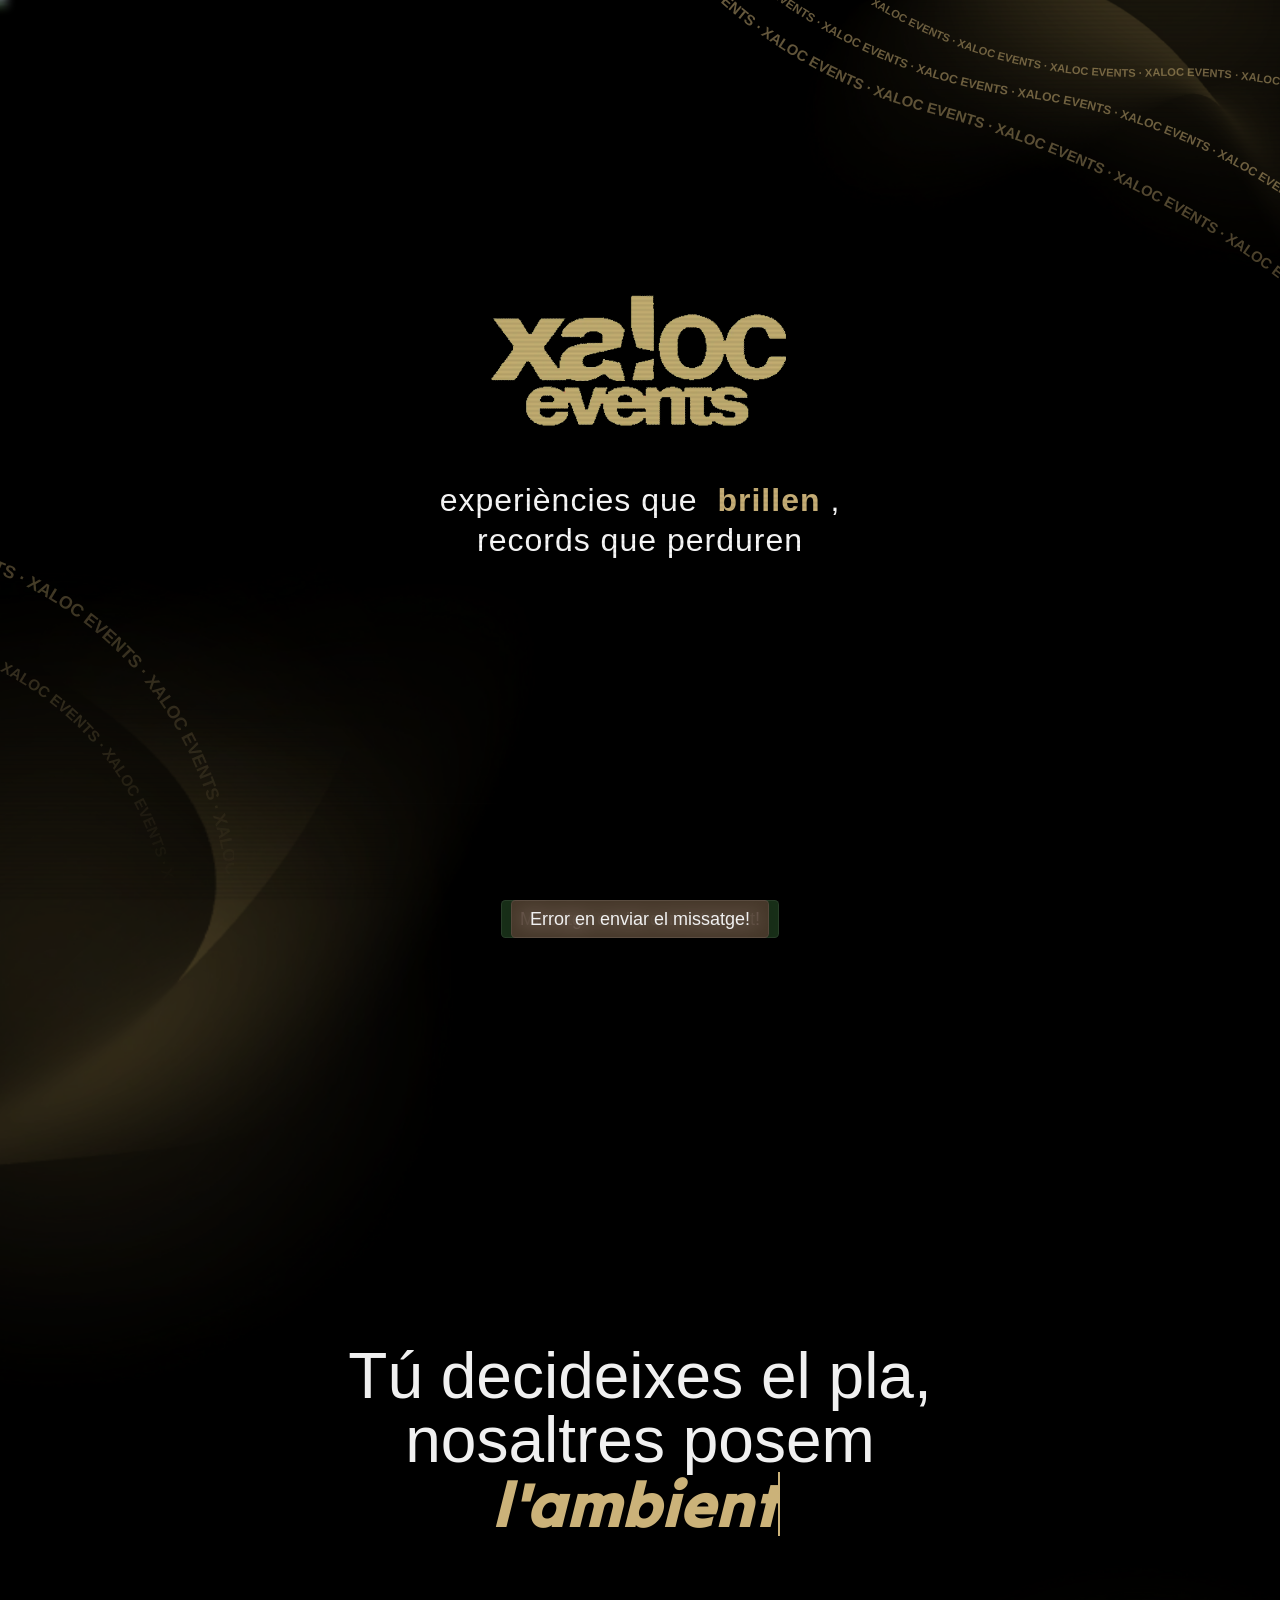
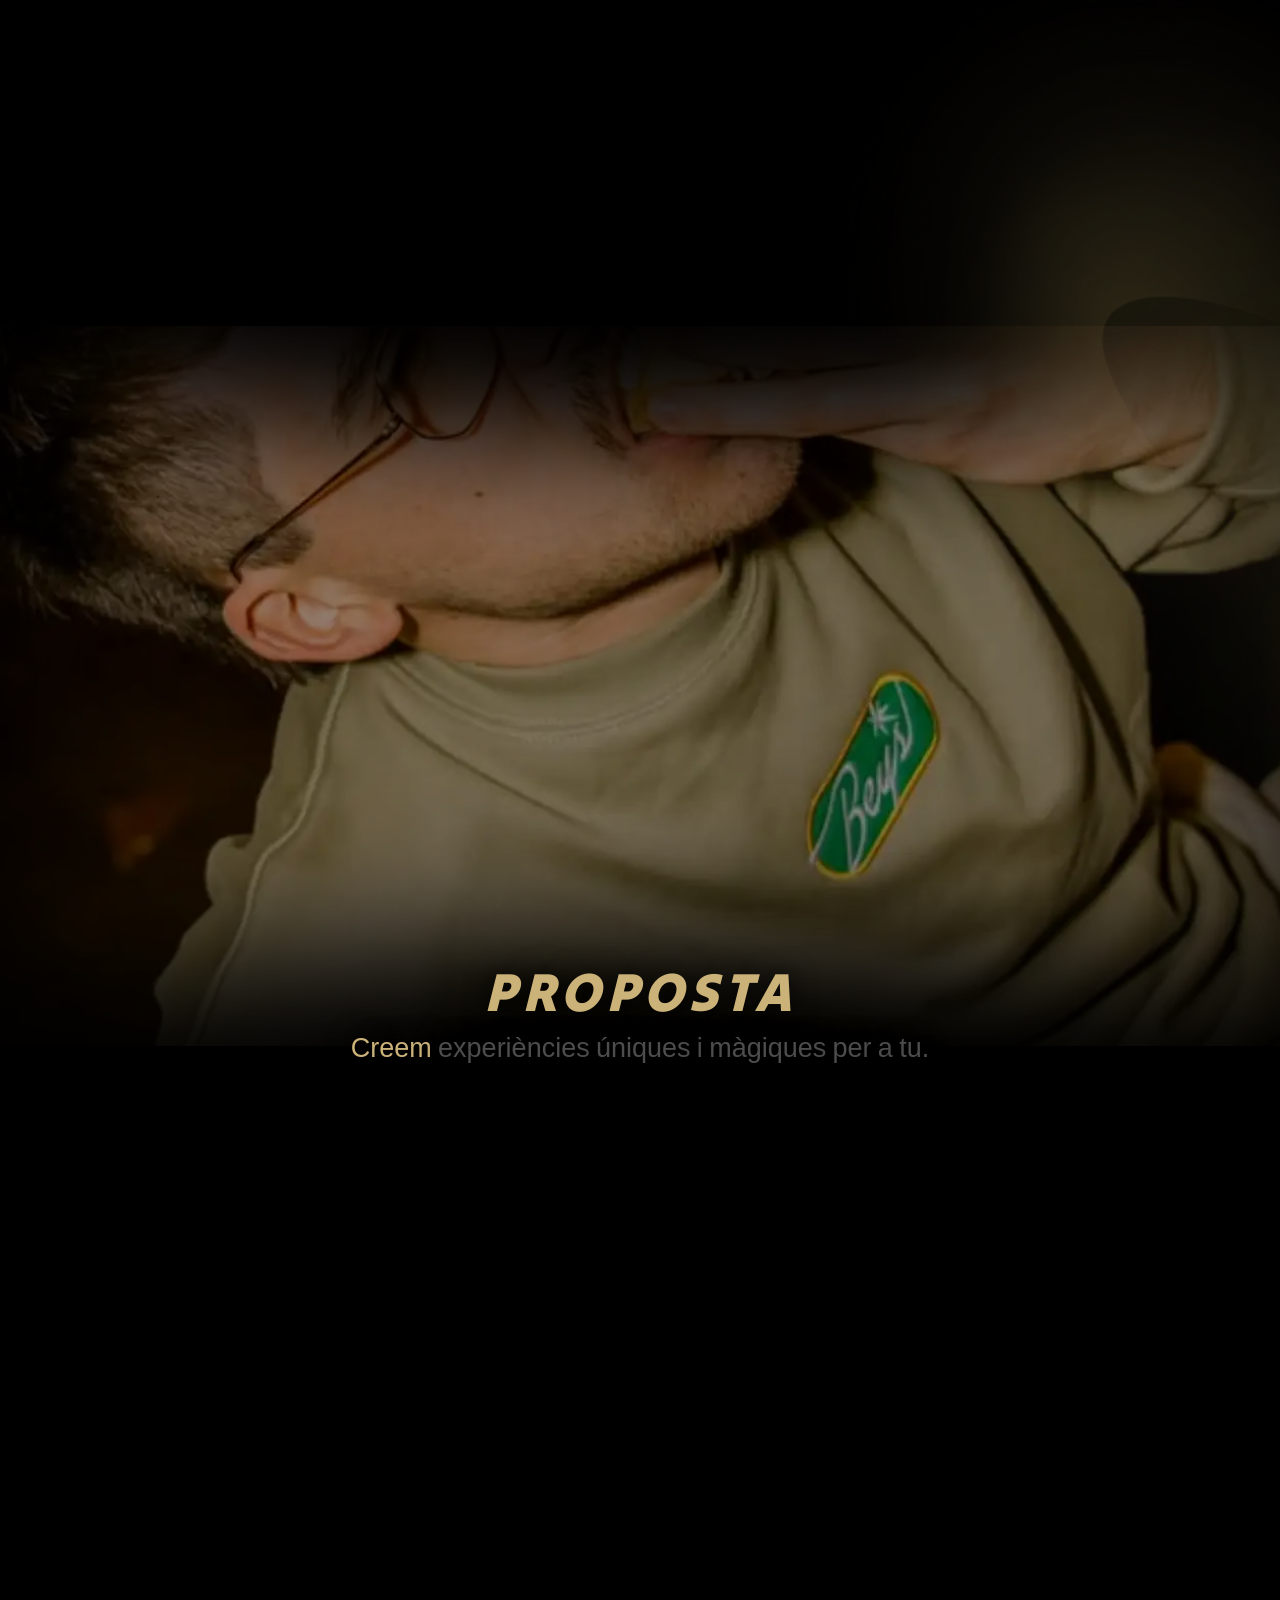
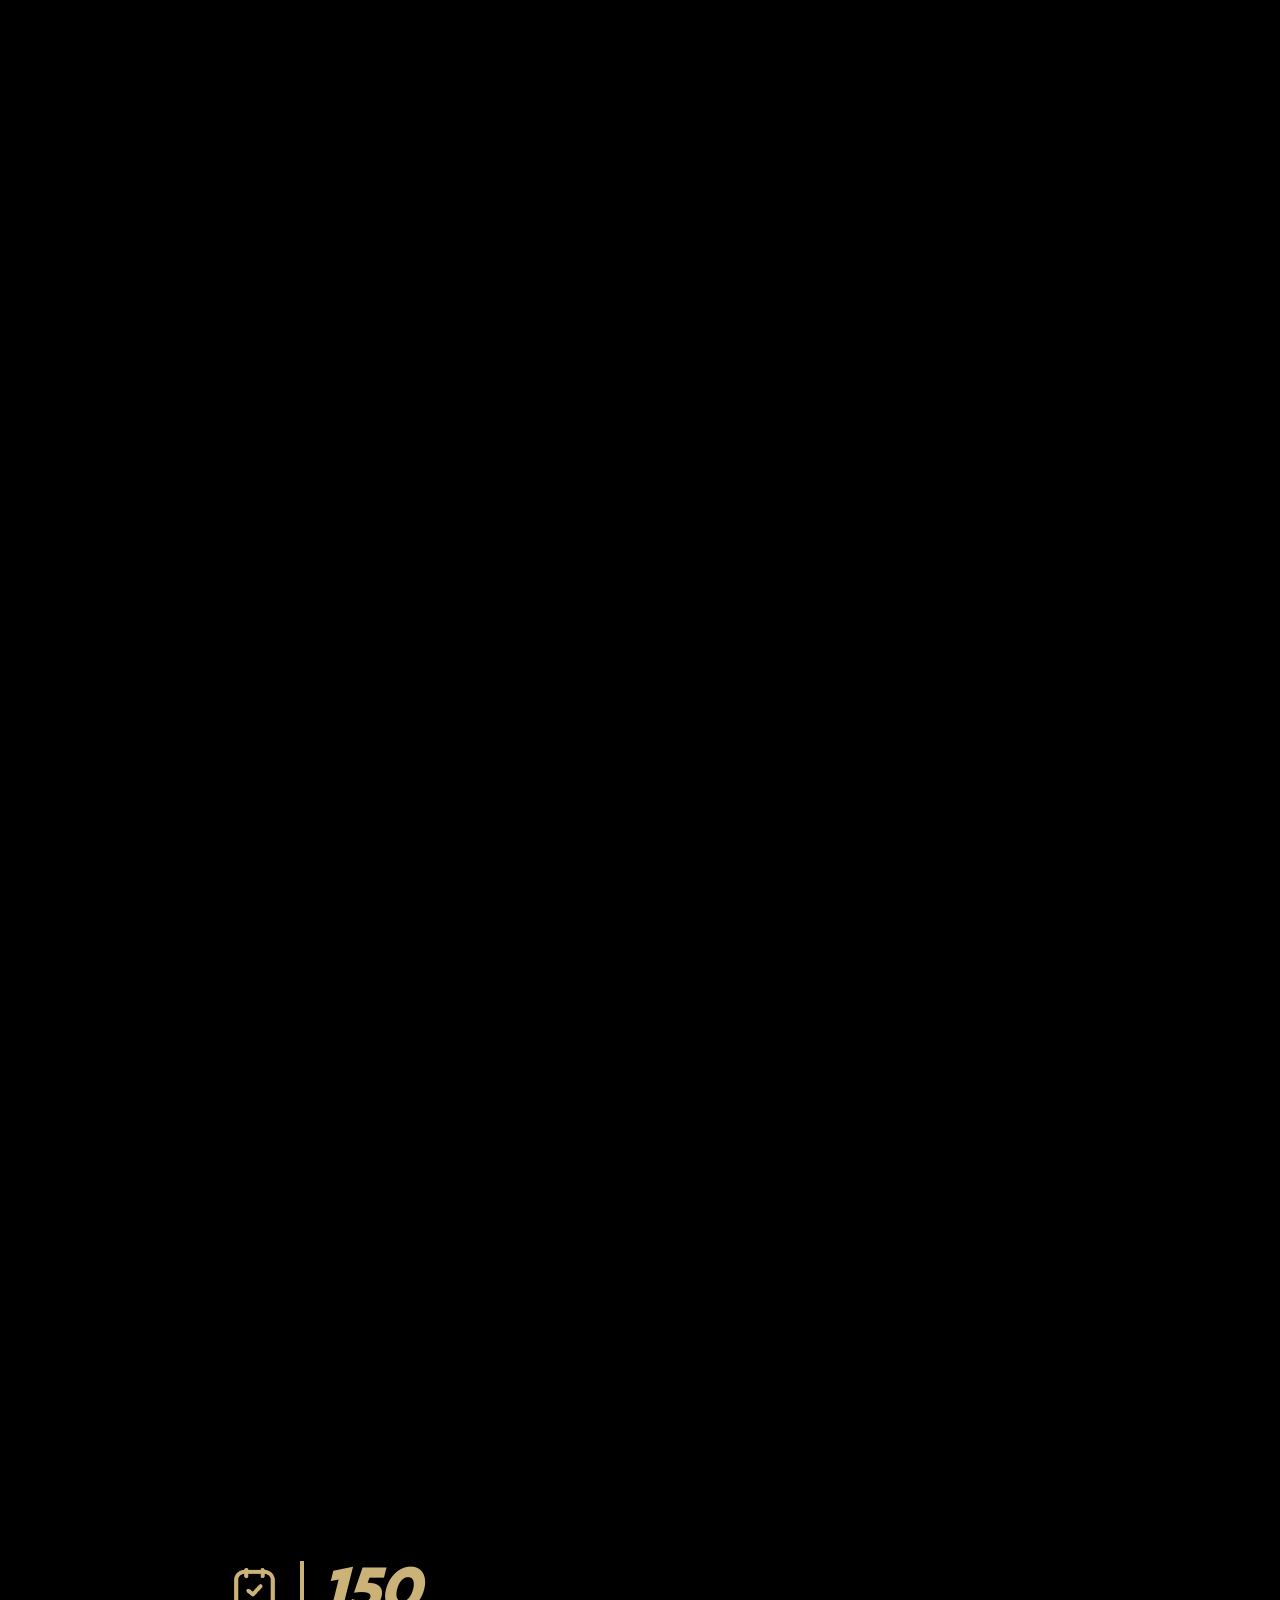
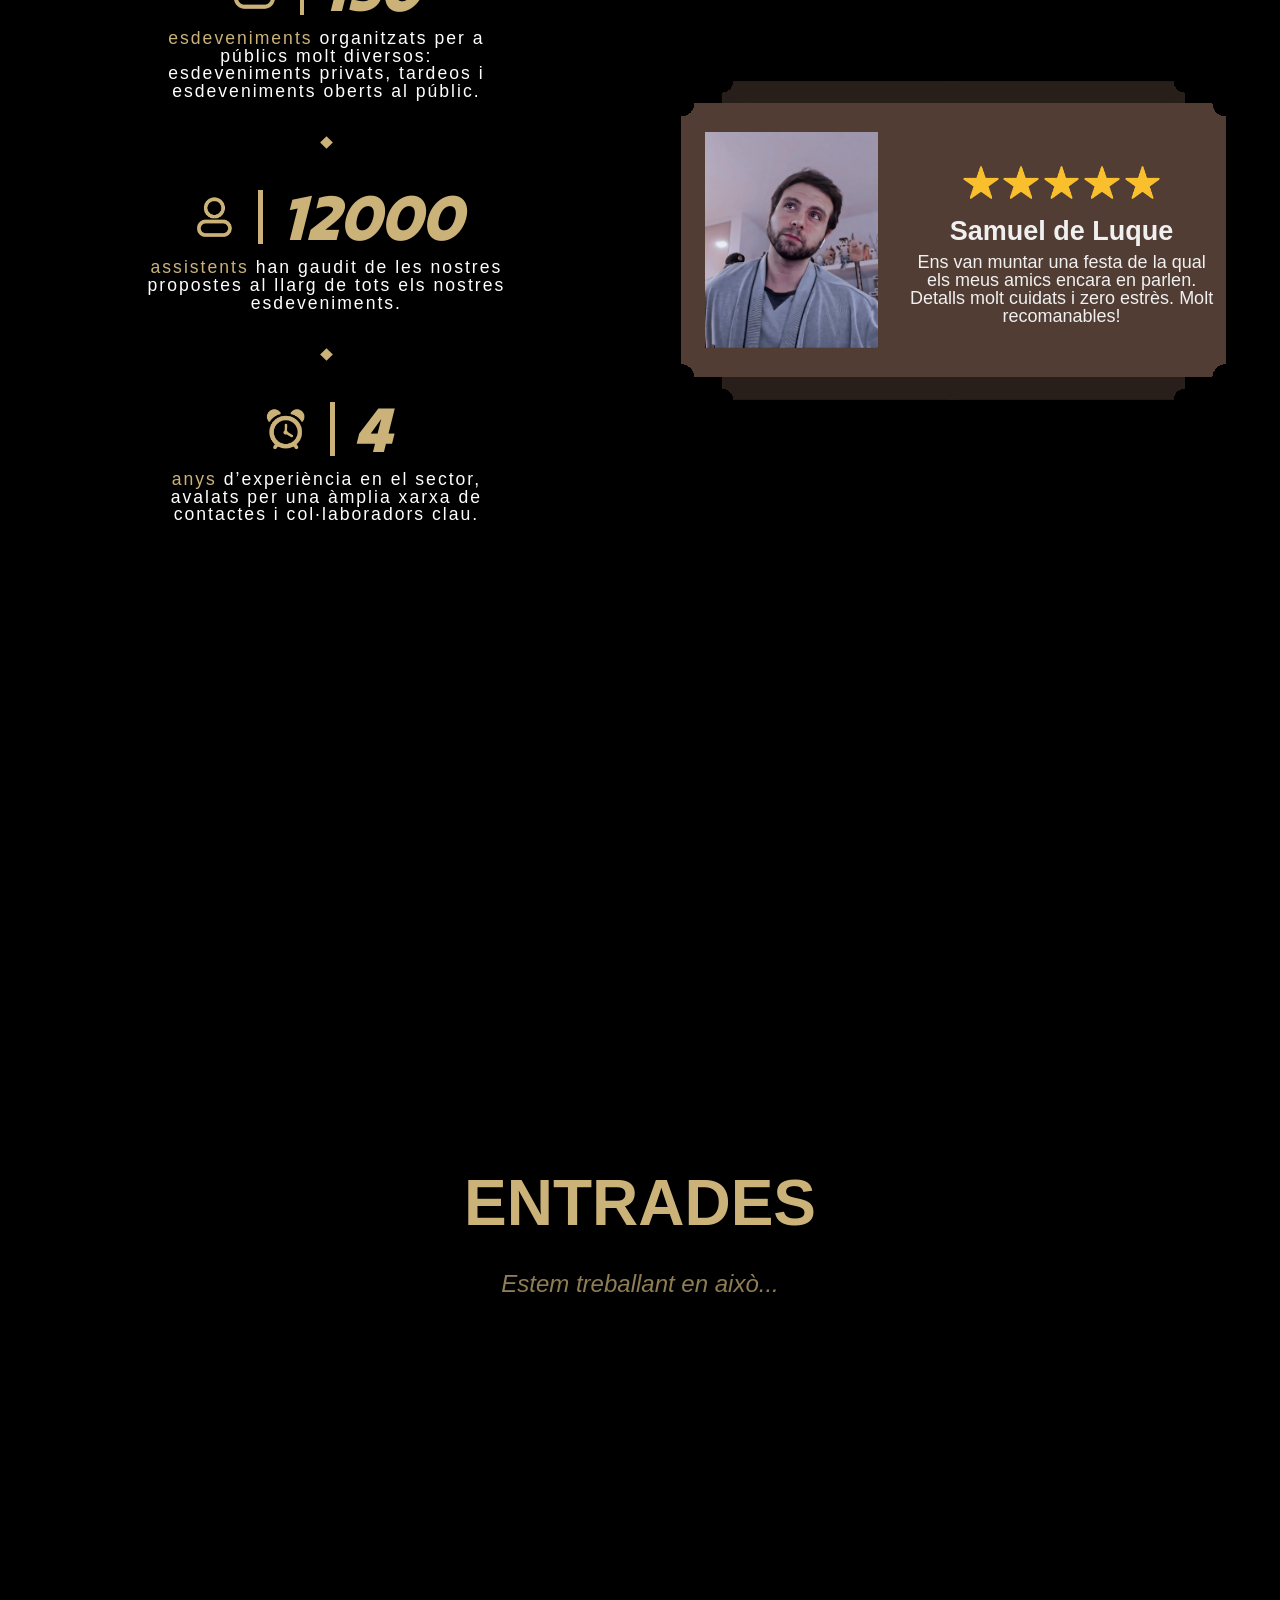
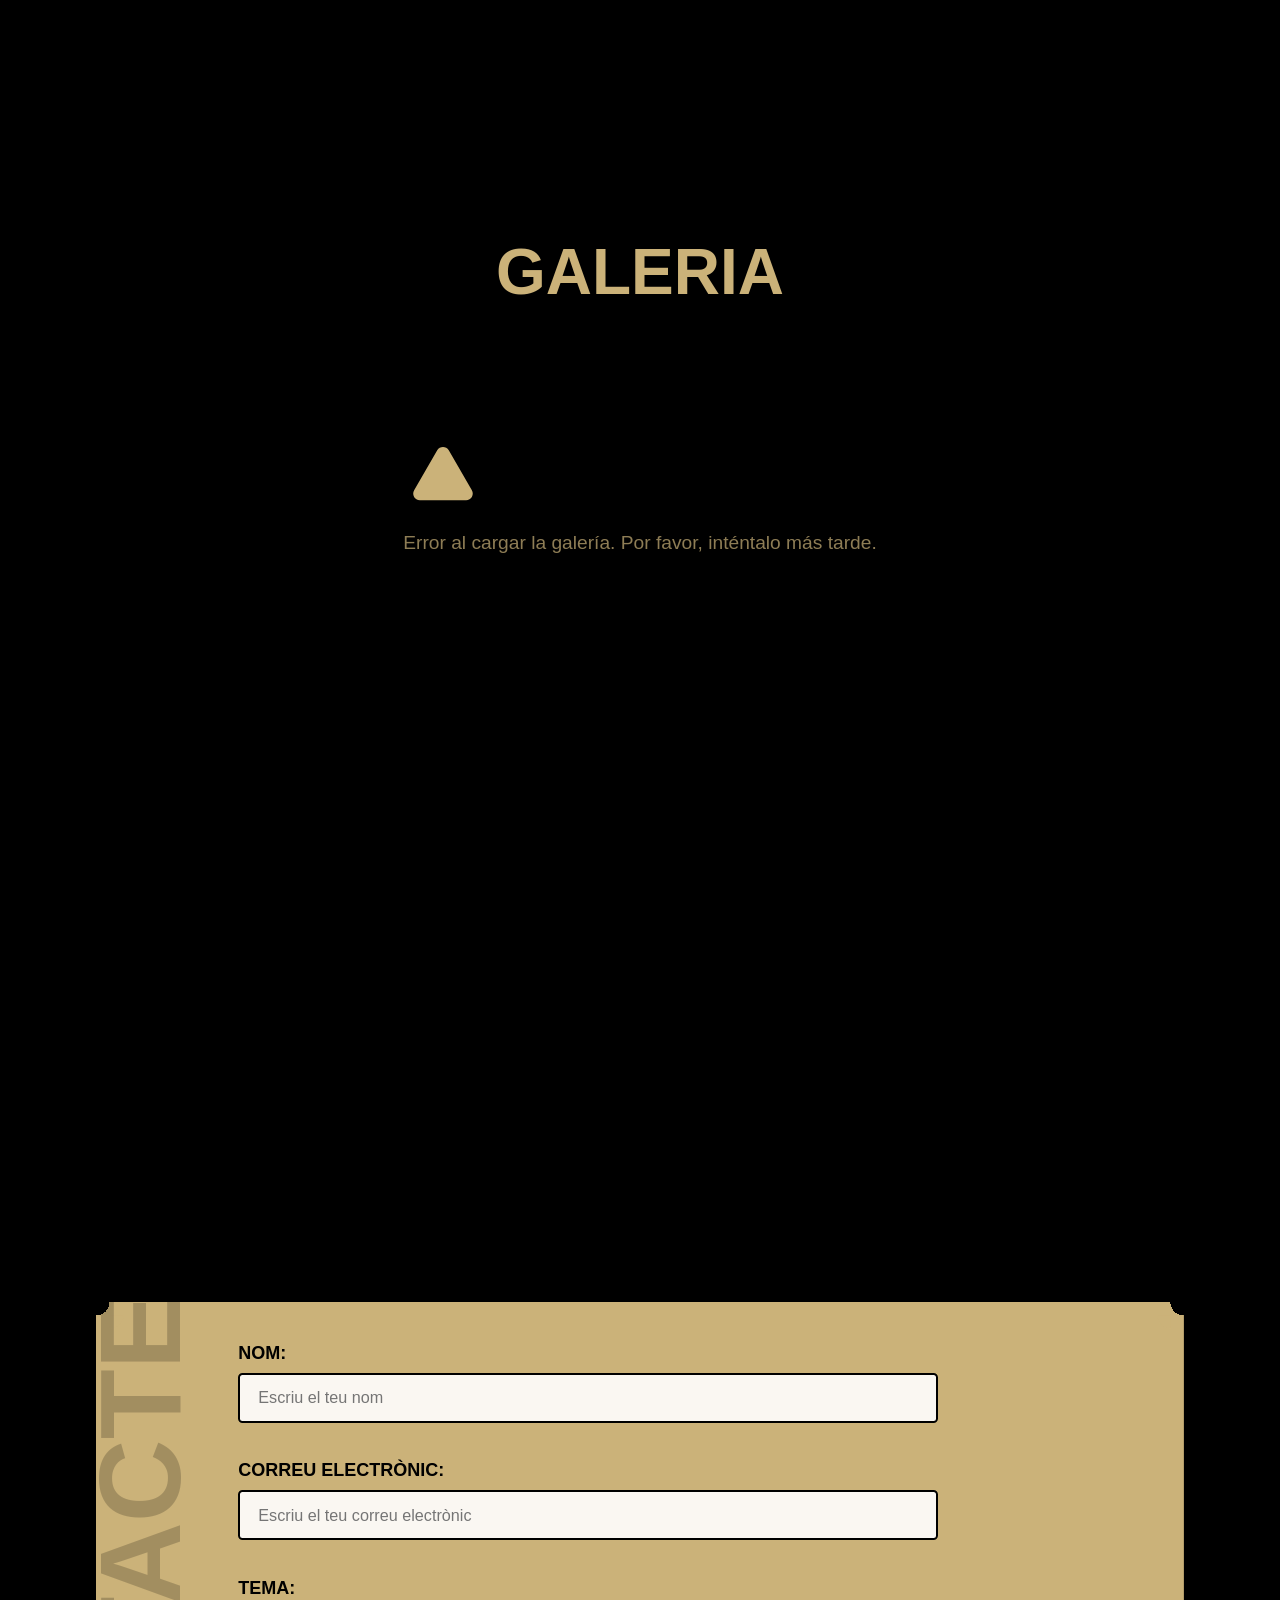
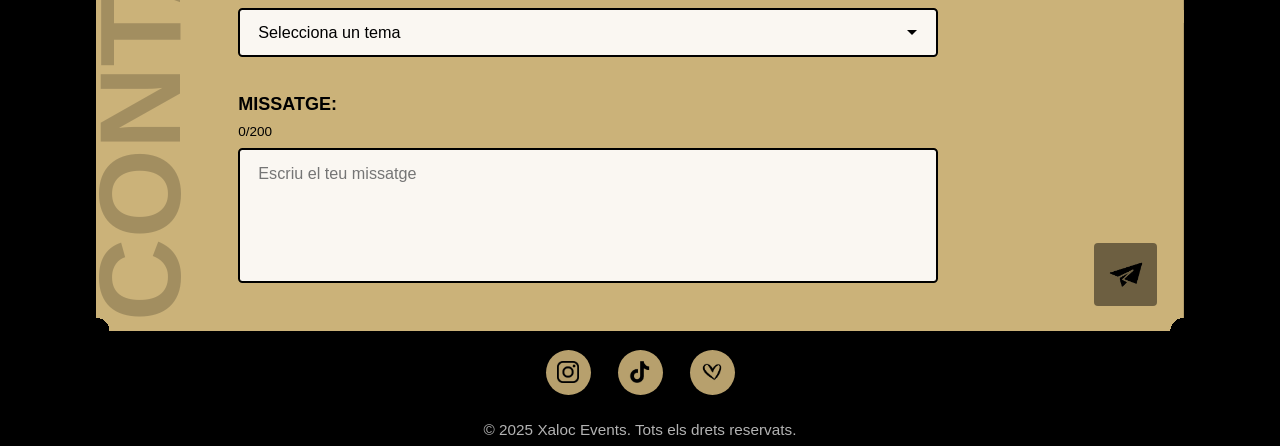
==== commit dbe2ce8a: "proposal part" ====
--- a/index.html
+++ b/index.html
@@ -91,7 +91,7 @@
         <path id="curve2" d="M 0 0 C 0 0 347.633 707.969 1210.899 822.158 C 2074.165 936.346 2476.109 1607.775 2476.109 1607.775" fill="transparent"/>
         <text>
             <textPath id="text-path1" href="#curve2" startOffset="10">
-                XALOC EVENTS · XALOC EVENTS · XALOC EVENTS · XALOC EVENTS · XALOC EVENTS · XALOC EVENTS · XALOC EVENTS · XALOC EVENTS · XALOC EVENTS · XALOC EVENTS · XALOC EVENTS · XALOC EVENTS · XALOC EVENTS · XALOC EVENTS · XALOC EVENTS · XALOC EVENTS · XALOC EVENTS · XALOC EVENTS · XALOC EVENTS · XALOC EVENTS · XALOC EVENTS · XALOC EVENTS · XALOC EVENTS · XALOC EVENTS · XALOC EVENTS · XALOC EVENTS · XALOC EVENTS · XALOC EVENTS · XALOC EVENTS · XALOC EVENTS · XALOC EVENTS · XALOC EVENTS · XALOC EVENTS · XALOC EVENTS · XALOC EVENTS · XALOC EVENTS · XALOC EVENTS · XALOC EVENTS · XALOC EVENTS · XALOC EVENTS · XALOC EVENTS · XALOC EVENTS · XALOC EVENTS · XALOC EVENTS · XALOC EVENTS · XALOC EVENTS · XALOC EVENTS · XALOC EVENTS · XALOC EVENTS · XALOC EVENTS · XALOC EVENTS · XALOC EVENTS · XALOC EVENTS · XALOC EVENTS · XALOC EVENTS · XALOC EVENTS · XALOC EVENTS · XALOC EVENTS · XALOC EVENTS · XALOC EVENTS · XALOC EVENTS
+                XALOC EVENTS · XALOC EVENTS · XALOC EVENTS · XALOC EVENTS · XALOC EVENTS · XALOC EVENTS · XALOC EVENTS · XALOC EVENTS · XALOC EVENTS · XALOC EVENTS · XALOC EVENTS · XALOC EVENTS · XALOC EVENTS · XALOC EVENTS · XALOC EVENTS · XALOC EVENTS · XALOC EVENTS · XALOC EVENTS · XALOC EVENTS · XALOC EVENTS · XALOC EVENTS · XALOC EVENTS · XALOC EVENTS · XALOC EVENTS · XALOC EVENTS · XALOC EVENTS · XALOC EVENTS · XALOC EVENTS · XALOC EVENTS · XALOC EVENTS · XALOC EVENTS · XALOC EVENTS · XALOC EVENTS · XALOC EVENTS · XALOC EVENTS · XALOC EVENTS · XALOC EVENTS · XALOC EVENTS · XALOC EVENTS · XALOC EVENTS · XALOC EVENTS · XALOC EVENTS · XALOC EVENTS · XALOC EVENTS · XALOC EVENTS · XALOC EVENTS · XALOC EVENTS · XALOC EVENTS · XALOC EVENTS · XALOC EVENTS · XALOC EVENTS · XALOC EVENTS · XALOC EVENTS · XALOC EVENTS · XALOC EVENTS · XALOC EVENTS · XALOC EVENTS · XALOC EVENTS · XALOC EVENTS · XALOC EVENTS · XALOC EVENTS · XALOC EVENTS · XALOC EVENTS · XALOC EVENTS · XALOC EVENTS · XALOC EVENTS · XALOC EVENTS · XALOC EVENTS · XALOC EVENTS · XALOC EVENTS · XALOC EVENTS · XALOC EVENTS · XALOC EVENTS · XALOC EVENTS · XALOC EVENTS · XALOC EVENTS · XALOC EVENTS · XALOC EVENTS · XALOC EVENTS · XALOC EVENTS · XALOC EVENTS · XALOC EVENTS · XALOC EVENTS · XALOC EVENTS · XALOC EVENTS · XALOC EVENTS · XALOC EVENTS · XALOC EVENTS · XALOC EVENTS · XALOC EVENTS · XALOC EVENTS · XALOC EVENTS · XALOC EVENTS · XALOC EVENTS · XALOC EVENTS · XALOC EVENTS · XALOC EVENTS · XALOC EVENTS · XALOC EVENTS · XALOC EVENTS · XALOC EVENTS · XALOC EVENTS · XALOC EVENTS · XALOC EVENTS · XALOC EVENTS · XALOC EVENTS · XALOC EVENTS · XALOC EVENTS · XALOC EVENTS · XALOC EVENTS · XALOC EVENTS · XALOC EVENTS · XALOC EVENTS · XALOC EVENTS · XALOC EVENTS · XALOC EVENTS · XALOC EVENTS · XALOC EVENTS · XALOC EVENTS · XALOC EVENTS · XALOC EVENTS · XALOC EVENTS · XALOC EVENTS · XALOC EVENTS · XALOC EVENTS · XALOC EVENTS · XALOC EVENTS · XALOC EVENTS · XALOC EVENTS · XALOC EVENTS · XALOC EVENTS · XALOC EVENTS · XALOC EVENTS · XALOC EVENTS · XALOC EVENTS · XALOC EVENTS · XALOC EVENTS · XALOC EVENTS · XALOC EVENTS · XALOC EVENTS · XALOC EVENTS · XALOC EVENTS · XALOC EVENTS · XALOC EVENTS · XALOC EVENTS · XALOC EVENTS · XALOC EVENTS · XALOC EVENTS · XALOC EVENTS · XALOC EVENTS · XALOC EVENTS · XALOC EVENTS · XALOC EVENTS · XALOC EVENTS · XALOC EVENTS · XALOC EVENTS · XALOC EVENTS · XALOC EVENTS · XALOC EVENTS · XALOC EVENTS · XALOC EVENTS · XALOC EVENTS · XALOC EVENTS · XALOC EVENTS · XALOC EVENTS · XALOC EVENTS · XALOC EVENTS · XALOC EVENTS · XALOC EVENTS · XALOC EVENTS · XALOC EVENTS · XALOC EVENTS · XALOC EVENTS · XALOC EVENTS · XALOC EVENTS · XALOC EVENTS · XALOC EVENTS · XALOC EVENTS · XALOC EVENTS · XALOC EVENTS · XALOC EVENTS · XALOC EVENTS · XALOC EVENTS · XALOC EVENTS · XALOC EVENTS · XALOC EVENTS · XALOC EVENTS · XALOC EVENTS · XALOC EVENTS · XALOC EVENTS · XALOC EVENTS · XALOC EVENTS · XALOC EVENTS · XALOC EVENTS · XALOC EVENTS · XALOC EVENTS · XALOC EVENTS · XALOC EVENTS · XALOC EVENTS · XALOC EVENTS · XALOC EVENTS · XALOC EVENTS · XALOC EVENTS · XALOC EVENTS · XALOC EVENTS · XALOC EVENTS · XALOC EVENTS · XALOC EVENTS · XALOC EVENTS · XALOC EVENTS · XALOC EVENTS · XALOC EVENTS · XALOC EVENTS · XALOC EVENTS · XALOC EVENTS · XALOC EVENTS · XALOC EVENTS · XALOC EVENTS · XALOC EVENTS · XALOC EVENTS · XALOC EVENTS · XALOC EVENTS · XALOC EVENTS · XALOC EVENTS · XALOC EVENTS · XALOC EVENTS · XALOC EVENTS · XALOC EVENTS · XALOC EVENTS · XALOC EVENTS · XALOC EVENTS · XALOC EVENTS · XALOC EVENTS · XALOC EVENTS · XALOC EVENTS · XALOC EVENTS · XALOC EVENTS · XALOC EVENTS · XALOC EVENTS · XALOC EVENTS · XALOC EVENTS · XALOC EVENTS · XALOC EVENTS · XALOC EVENTS · XALOC EVENTS · XALOC EVENTS · XALOC EVENTS · XALOC EVENTS · XALOC EVENTS · XALOC EVENTS · XALOC EVENTS · XALOC EVENTS · XALOC EVENTS · XALOC EVENTS · XALOC EVENTS · XALOC EVENTS · XALOC EVENTS · XALOC EVENTS · XALOC EVENTS · XALOC EVENTS · XALOC EVENTS · XALOC EVENTS · XALOC EVENTS · XALOC EVENTS · XALOC EVENTS · XALOC EVENTS · XALOC EVENTS · XALOC EVENTS · XALOC EVENTS · XALOC EVENTS · XALOC EVENTS · XALOC EVENTS · XALOC EVENTS · XALOC EVENTS · XALOC EVENTS · XALOC EVENTS · XALOC EVENTS · XALOC EVENTS · XALOC EVENTS · XALOC EVENTS · XALOC EVENTS · XALOC EVENTS · XALOC EVENTS · XALOC EVENTS · XALOC EVENTS · XALOC EVENTS · XALOC EVENTS · XALOC EVENTS · XALOC EVENTS · XALOC EVENTS · XALOC EVENTS · XALOC EVENTS · XALOC EVENTS · XALOC EVENTS · XALOC EVENTS · XALOC EVENTS · XALOC EVENTS · XALOC EVENTS · XALOC EVENTS · XALOC EVENTS · XALOC EVENTS · XALOC EVENTS · XALOC EVENTS · XALOC EVENTS · XALOC EVENTS · XALOC EVENTS · XALOC EVENTS · XALOC EVENTS · XALOC EVENTS · XALOC EVENTS · XALOC EVENTS · XALOC EVENTS · XALOC EVENTS · XALOC EVENTS · XALOC EVENTS · XALOC EVENTS · XALOC EVENTS · XALOC EVENTS · XALOC EVENTS · XALOC EVENTS · XALOC EVENTS · XALOC EVENTS · XALOC EVENTS · XALOC EVENTS · XALOC EVENTS · XALOC EVENTS · XALOC EVENTS · XALOC EVENTS · XALOC EVENTS · XALOC EVENTS · XALOC EVENTS · XALOC EVENTS · XALOC EVENTS · XALOC EVENTS · XALOC EVENTS · XALOC EVENTS · XALOC EVENTS · XALOC EVENTS · XALOC EVENTS · XALOC EVENTS · XALOC EVENTS · XALOC EVENTS · XALOC EVENTS · XALOC EVENTS · XALOC EVENTS · XALOC EVENTS · XALOC EVENTS · XALOC EVENTS · XALOC EVENTS · XALOC EVENTS · XALOC EVENTS · XALOC EVENTS · XALOC EVENTS · XALOC EVENTS · XALOC EVENTS · XALOC EVENTS · XALOC EVENTS · XALOC EVENTS · XALOC EVENTS · XALOC EVENTS · XALOC EVENTS · XALOC EVENTS · XALOC EVENTS · XALOC EVENTS · XALOC EVENTS · XALOC EVENTS · XALOC EVENTS · XALOC EVENTS · XALOC EVENTS · XALOC EVENTS · XALOC EVENTS · XALOC EVENTS · XALOC EVENTS · XALOC EVENTS · XALOC EVENTS · XALOC EVENTS · XALOC EVENTS · XALOC EVENTS · XALOC EVENTS · XALOC EVENTS · XALOC EVENTS · XALOC EVENTS · XALOC EVENTS · XALOC EVENTS · XALOC EVENTS · XALOC EVENTS · XALOC EVENTS · XALOC EVENTS · XALOC EVENTS · XALOC EVENTS · XALOC EVENTS · XALOC EVENTS · XALOC EVENTS · XALOC EVENTS · XALOC EVENTS · XALOC EVENTS · XALOC EVENTS · XALOC EVENTS · XALOC EVENTS · XALOC EVENTS · XALOC EVENTS · XALOC EVENTS · XALOC EVENTS · XALOC EVENTS · XALOC EVENTS · XALOC EVENTS · XALOC EVENTS · XALOC EVENTS · XALOC EVENTS · XALOC EVENTS · XALOC EVENTS · XALOC EVENTS · XALOC EVENTS · XALOC EVENTS · XALOC EVENTS · XALOC EVENTS · XALOC EVENTS · XALOC EVENTS · XALOC EVENTS · XALOC EVENTS · XALOC EVENTS · XALOC EVENTS · XALOC EVENTS · XALOC EVENTS · XALOC EVENTS · XALOC EVENTS · XALOC EVENTS · XALOC EVENTS · XALOC EVENTS · XALOC EVENTS · XALOC EVENTS · XALOC EVENTS · XALOC EVENTS · XALOC EVENTS · XALOC EVENTS · XALOC EVENTS · XALOC EVENTS · XALOC EVENTS · XALOC EVENTS · XALOC EVENTS · XALOC EVENTS · XALOC EVENTS · XALOC EVENTS · XALOC EVENTS · XALOC EVENTS · XALOC EVENTS · XALOC EVENTS · XALOC EVENTS · XALOC EVENTS · XALOC EVENTS · XALOC EVENTS · XALOC EVENTS · XALOC EVENTS · XALOC EVENTS · XALOC EVENTS · XALOC EVENTS · XALOC EVENTS · XALOC EVENTS · XALOC EVENTS · XALOC EVENTS · XALOC EVENTS · XALOC EVENTS · XALOC EVENTS · XALOC EVENTS · XALOC EVENTS · XALOC EVENTS · XALOC EVENTS · XALOC EVENTS · XALOC EVENTS · XALOC EVENTS · XALOC EVENTS · XALOC EVENTS · XALOC EVENTS · XALOC EVENTS · XALOC EVENTS · XALOC EVENTS · XALOC EVENTS · XALOC EVENTS · XALOC EVENTS · XALOC EVENTS · XALOC EVENTS · XALOC EVENTS · XALOC EVENTS · XALOC EVENTS · XALOC EVENTS · XALOC EVENTS · XALOC EVENTS · XALOC EVENTS · XALOC EVENTS · XALOC EVENTS · XALOC EVENTS · XALOC EVENTS · XALOC EVENTS · XALOC EVENTS · XALOC EVENTS · XALOC EVENTS · XALOC EVENTS · XALOC EVENTS · XALOC EVENTS · XALOC EVENTS · XALOC EVENTS · XALOC EVENTS · XALOC EVENTS · XALOC EVENTS · XALOC EVENTS · XALOC EVENTS · XALOC EVENTS · XALOC EVENTS · XALOC EVENTS · XALOC EVENTS · XALOC EVENTS · XALOC EVENTS · XALOC EVENTS · XALOC EVENTS · XALOC EVENTS · XALOC EVENTS · XALOC EVENTS · XALOC EVENTS · XALOC EVENTS · XALOC EVENTS · XALOC EVENTS · XALOC EVENTS · XALOC EVENTS · XALOC EVENTS · XALOC EVENTS · XALOC EVENTS · XALOC EVENTS · XALOC EVENTS · XALOC EVENTS · XALOC EVENTS · XALOC EVENTS · XALOC EVENTS · XALOC EVENTS · XALOC EVENTS · XALOC EVENTS · XALOC EVENTS · XALOC EVENTS · XALOC EVENTS · XALOC EVENTS · XALOC EVENTS · XALOC EVENTS · XALOC EVENTS · XALOC EVENTS · XALOC EVENTS · XALOC EVENTS · XALOC EVENTS · XALOC EVENTS · XALOC EVENTS · XALOC EVENTS · XALOC EVENTS · XALOC EVENTS · XALOC EVENTS · XALOC EVENTS · XALOC EVENTS · XALOC EVENTS · XALOC EVENTS · XALOC EVENTS · XALOC EVENTS · XALOC EVENTS · XALOC EVENTS · XALOC EVENTS · XALOC EVENTS · XALOC EVENTS · XALOC EVENTS · XALOC EVENTS · XALOC EVENTS · XALOC EVENTS · XALOC EVENTS · XALOC EVENTS · XALOC EVENTS · XALOC EVENTS · XALOC EVENTS · XALOC EVENTS · XALOC EVENTS · XALOC EVENTS · XALOC EVENTS · XALOC EVENTS · XALOC EVENTS · XALOC EVENTS · XALOC EVENTS · XALOC EVENTS · XALOC EVENTS · XALOC EVENTS · XALOC EVENTS · XALOC EVENTS · XALOC EVENTS · XALOC EVENTS · XALOC EVENTS · XALOC EVENTS · XALOC EVENTS · XALOC EVENTS · XALOC EVENTS · XALOC EVENTS · XALOC EVENTS · XALOC EVENTS · XALOC EVENTS · XALOC EVENTS · XALOC EVENTS · XALOC EVENTS · XALOC EVENTS · XALOC EVENTS · XALOC EVENTS · XALOC EVENTS · XALOC EVENTS · XALOC EVENTS · XALOC EVENTS · XALOC EVENTS · XALOC EVENTS · XALOC EVENTS · XALOC EVENTS · XALOC EVENTS · XALOC EVENTS · XALOC EVENTS · XALOC EVENTS · XALOC EVENTS · XALOC EVENTS · XALOC EVENTS · XALOC EVENTS · XALOC EVENTS · XALOC EVENTS · XALOC EVENTS · XALOC EVENTS · XALOC EVENTS · XALOC EVENTS · XALOC EVENTS · XALOC EVENTS · XALOC EVENTS · XALOC EVENTS · XALOC EVENTS · XALOC EVENTS · XALOC EVENTS · XALOC EVENTS · XALOC EVENTS · XALOC EVENTS · XALOC EVENTS · XALOC EVENTS · XALOC EVENTS · XALOC EVENTS · XALOC EVENTS · XALOC EVENTS · XALOC EVENTS · XALOC EVENTS · XALOC EVENTS · XALOC EVENTS · XALOC EVENTS · XALOC EVENTS · XALOC EVENTS · XALOC EVENTS · XALOC EVENTS · XALOC EVENTS · XALOC EVENTS · XALOC EVENTS · XALOC EVENTS · XALOC EVENTS · XALOC EVENTS · XALOC EVENTS · XALOC EVENTS · XALOC EVENTS · XALOC EVENTS · XALOC EVENTS · XALOC EVENTS · XALOC EVENTS · XALOC EVENTS · XALOC EVENTS · XALOC EVENTS · XALOC EVENTS · XALOC EVENTS · XALOC EVENTS · XALOC EVENTS · XALOC EVENTS · XALOC EVENTS · XALOC EVENTS · XALOC EVENTS · XALOC EVENTS · XALOC EVENTS · XALOC EVENTS · XALOC EVENTS · XALOC EVENTS · XALOC EVENTS · XALOC EVENTS · XALOC EVENTS · XALOC EVENTS · XALOC EVENTS · XALOC EVENTS · XALOC EVENTS · XALOC EVENTS · XALOC EVENTS · XALOC EVENTS · XALOC EVENTS · XALOC EVENTS · XALOC EVENTS · XALOC EVENTS · XALOC EVENTS · XALOC EVENTS · XALOC EVENTS · XALOC EVENTS · XALOC EVENTS · XALOC EVENTS · XALOC EVENTS · XALOC EVENTS · XALOC EVENTS · XALOC EVENTS · XALOC EVENTS · XALOC EVENTS · XALOC EVENTS · XALOC EVENTS · XALOC EVENTS · XALOC EVENTS · XALOC EVENTS · XALOC EVENTS · XALOC EVENTS · XALOC EVENTS · XALOC EVENTS · XALOC EVENTS · XALOC EVENTS · XALOC EVENTS · XALOC EVENTS · XALOC EVENTS · XALOC EVENTS · XALOC EVENTS · XALOC EVENTS · XALOC EVENTS · XALOC EVENTS · XALOC EVENTS · XALOC EVENTS · XALOC EVENTS · XALOC EVENTS · XALOC EVENTS · XALOC EVENTS · XALOC EVENTS · XALOC EVENTS · XALOC EVENTS · XALOC EVENTS · XALOC EVENTS · XALOC EVENTS · XALOC EVENTS · XALOC EVENTS · XALOC EVENTS · XALOC EVENTS · XALOC EVENTS · XALOC EVENTS · XALOC EVENTS · XALOC EVENTS · XALOC EVENTS · XALOC EVENTS · XALOC EVENTS · XALOC EVENTS · XALOC EVENTS · XALOC EVENTS · XALOC EVENTS · XALOC EVENTS · XALOC EVENTS · XALOC EVENTS · XALOC EVENTS · XALOC EVENTS · XALOC EVENTS · XALOC EVENTS · XALOC EVENTS · XALOC EVENTS · XALOC EVENTS · XALOC EVENTS · XALOC EVENTS · XALOC EVENTS · XALOC EVENTS · XALOC EVENTS · XALOC EVENTS · XALOC EVENTS · XALOC EVENTS · XALOC EVENTS · XALOC EVENTS · XALOC EVENTS · XALOC EVENTS · XALOC EVENTS · XALOC EVENTS · XALOC EVENTS · XALOC EVENTS · XALOC EVENTS · XALOC EVENTS · XALOC EVENTS · XALOC EVENTS · XALOC EVENTS · XALOC EVENTS · XALOC EVENTS · XALOC EVENTS · XALOC EVENTS · XALOC EVENTS · XALOC EVENTS · XALOC EVENTS · XALOC EVENTS · XALOC EVENTS · XALOC EVENTS · XALOC EVENTS · XALOC EVENTS · XALOC EVENTS · XALOC EVENTS · XALOC EVENTS · XALOC EVENTS · XALOC EVENTS · XALOC EVENTS · XALOC EVENTS · XALOC EVENTS · XALOC EVENTS · XALOC EVENTS · XALOC EVENTS · XALOC EVENTS · XALOC EVENTS · XALOC EVENTS · XALOC EVENTS · XALOC EVENTS · XALOC EVENTS · XALOC EVENTS · XALOC EVENTS · XALOC EVENTS · XALOC EVENTS · XALOC EVENTS · XALOC EVENTS · XALOC EVENTS · XALOC EVENTS · XALOC EVENTS · XALOC EVENTS · XALOC EVENTS · XALOC EVENTS · XALOC EVENTS · XALOC EVENTS · XALOC EVENTS · XALOC EVENTS · XALOC EVENTS · XALOC EVENTS · XALOC EVENTS · XALOC EVENTS · XALOC EVENTS · XALOC EVENTS · XALOC EVENTS · XALOC EVENTS · XALOC EVENTS · XALOC EVENTS · XALOC EVENTS · XALOC EVENTS · XALOC EVENTS · XALOC EVENTS · XALOC EVENTS · XALOC EVENTS · XALOC EVENTS · XALOC EVENTS · XALOC EVENTS · XALOC EVENTS · XALOC EVENTS · XALOC EVENTS · XALOC EVENTS · XALOC EVENTS · XALOC EVENTS · XALOC EVENTS · XALOC EVENTS · XALOC EVENTS · XALOC EVENTS · XALOC EVENTS · XALOC EVENTS · XALOC EVENTS · XALOC EVENTS · XALOC EVENTS · XALOC EVENTS · XALOC EVENTS · XALOC EVENTS · XALOC EVENTS · XALOC EVENTS · XALOC EVENTS · XALOC EVENTS · XALOC EVENTS · XALOC EVENTS · XALOC EVENTS · XALOC EVENTS · XALOC EVENTS · XALOC EVENTS · XALOC EVENTS · XALOC EVENTS · XALOC EVENTS · XALOC EVENTS · XALOC EVENTS · XALOC EVENTS · XALOC EVENTS · XALOC EVENTS · XALOC EVENTS · XALOC EVENTS · XALOC EVENTS · XALOC EVENTS · XALOC EVENTS · XALOC EVENTS · XALOC EVENTS · XALOC EVENTS · XALOC EVENTS · XALOC EVENTS · XALOC EVENTS · XALOC EVENTS · XALOC EVENTS · XALOC EVENTS · XALOC EVENTS · XALOC EVENTS · XALOC EVENTS · XALOC EVENTS · XALOC EVENTS · XALOC EVENTS · XALOC EVENTS · XALOC EVENTS · XALOC EVENTS · XALOC EVENTS · XALOC EVENTS · XALOC EVENTS · XALOC EVENTS · XALOC EVENTS · XALOC EVENTS · XALOC EVENTS · XALOC EVENTS · XALOC EVENTS · XALOC EVENTS · XALOC EVENTS · XALOC EVENTS · XALOC EVENTS · XALOC EVENTS · XALOC EVENTS · XALOC EVENTS · XALOC EVENTS · XALOC EVENTS · XALOC EVENTS · XALOC EVENTS · XALOC EVENTS · XALOC EVENTS · XALOC EVENTS · XALOC EVENTS · XALOC EVENTS · XALOC EVENTS · XALOC EVENTS · XALOC EVENTS · XALOC EVENTS · XALOC EVENTS · XALOC EVENTS · XALOC EVENTS · XALOC EVENTS · XALOC EVENTS · XALOC EVENTS · XALOC EVENTS · XALOC EVENTS · XALOC EVENTS · XALOC EVENTS · XALOC EVENTS · XALOC EVENTS · XALOC EVENTS · XALOC EVENTS · XALOC EVENTS · XALOC EVENTS · XALOC EVENTS · XALOC EVENTS · XALOC EVENTS · XALOC EVENTS · XALOC EVENTS · XALOC EVENTS · XALOC EVENTS · XALOC EVENTS · XALOC EVENTS · XALOC EVENTS · XALOC EVENTS · XALOC EVENTS · XALOC EVENTS · XALOC EVENTS · XALOC EVENTS · XALOC EVENTS · XALOC EVENTS · XALOC EVENTS · XALOC EVENTS · XALOC EVENTS · XALOC EVENTS · XALOC EVENTS · XALOC EVENTS · XALOC EVENTS · XALOC EVENTS · XALOC EVENTS · XALOC EVENTS · XALOC EVENTS · XALOC EVENTS · XALOC EVENTS · XALOC EVENTS · XALOC EVENTS · XALOC EVENTS · XALOC EVENTS · XALOC EVENTS · XALOC EVENTS · XALOC EVENTS · XALOC EVENTS · XALOC EVENTS · XALOC EVENTS · XALOC EVENTS · XALOC EVENTS · XALOC EVENTS · XALOC EVENTS · XALOC EVENTS · XALOC EVENTS · XALOC EVENTS · XALOC EVENTS · XALOC EVENTS · XALOC EVENTS · XALOC EVENTS · XALOC EVENTS · XALOC EVENTS · XALOC EVENTS · XALOC EVENTS · XALOC EVENTS · XALOC EVENTS · XALOC EVENTS · XALOC EVENTS · XALOC EVENTS · XALOC EVENTS · XALOC EVENTS · XALOC EVENTS · XALOC EVENTS · XALOC EVENTS · XALOC EVENTS · XALOC EVENTS · XALOC EVENTS · XALOC EVENTS · XALOC EVENTS · XALOC EVENTS · XALOC EVENTS · XALOC EVENTS · XALOC EVENTS · XALOC EVENTS · XALOC EVENTS · XALOC EVENTS · XALOC EVENTS · XALOC EVENTS · XALOC EVENTS · XALOC EVENTS · XALOC EVENTS · XALOC EVENTS · XALOC EVENTS · XALOC EVENTS · XALOC EVENTS · XALOC EVENTS · XALOC EVENTS · XALOC EVENTS · XALOC EVENTS · XALOC EVENTS · XALOC EVENTS · XALOC EVENTS · XALOC EVENTS · XALOC EVENTS · XALOC EVENTS · XALOC EVENTS · XALOC EVENTS · XALOC EVENTS · XALOC EVENTS · XALOC EVENTS · XALOC EVENTS · XALOC EVENTS · XALOC EVENTS · XALOC EVENTS · XALOC EVENTS · XALOC EVENTS · XALOC EVENTS · XALOC EVENTS · XALOC EVENTS · XALOC EVENTS · XALOC EVENTS · XALOC EVENTS · XALOC EVENTS · XALOC EVENTS · XALOC EVENTS · XALOC EVENTS · XALOC EVENTS · XALOC EVENTS · XALOC EVENTS · XALOC EVENTS · XALOC EVENTS · XALOC EVENTS · XALOC EVENTS · XALOC EVENTS · XALOC EVENTS · XALOC EVENTS · XALOC EVENTS · XALOC EVENTS · XALOC EVENTS · XALOC EVENTS · XALOC EVENTS · XALOC EVENTS · XALOC EVENTS · XALOC EVENTS · XALOC EVENTS · XALOC EVENTS · XALOC EVENTS · XALOC EVENTS · XALOC EVENTS · XALOC EVENTS · XALOC EVENTS · XALOC EVENTS · XALOC EVENTS · XALOC EVENTS · XALOC EVENTS · XALOC EVENTS · XALOC EVENTS · XALOC EVENTS · XALOC EVENTS · XALOC EVENTS · XALOC EVENTS · XALOC EVENTS · XALOC EVENTS · XALOC EVENTS · XALOC EVENTS · XALOC EVENTS · XALOC EVENTS · XALOC EVENTS · XALOC EVENTS · XALOC EVENTS · XALOC EVENTS · XALOC EVENTS · XALOC EVENTS · XALOC EVENTS · XALOC EVENTS · XALOC EVENTS · XALOC EVENTS · XALOC EVENTS · XALOC EVENTS · XALOC EVENTS · XALOC EVENTS · XALOC EVENTS · XALOC EVENTS · XALOC EVENTS · XALOC EVENTS · XALOC EVENTS · XALOC EVENTS · XALOC EVENTS · XALOC EVENTS · XALOC EVENTS · XALOC EVENTS · XALOC EVENTS · XALOC EVENTS · XALOC EVENTS · XALOC EVENTS · XALOC EVENTS · XALOC EVENTS · XALOC EVENTS · XALOC EVENTS · XALOC EVENTS · XALOC EVENTS · XALOC EVENTS · XALOC EVENTS · XALOC EVENTS · XALOC EVENTS · XALOC EVENTS · XALOC EVENTS · XALOC EVENTS · XALOC EVENTS · XALOC EVENTS · XALOC EVENTS · XALOC EVENTS · XALOC EVENTS · XALOC EVENTS · XALOC EVENTS · XALOC EVENTS · XALOC EVENTS · XALOC EVENTS · XALOC EVENTS · XALOC EVENTS · XALOC EVENTS · XALOC EVENTS · XALOC EVENTS · XALOC EVENTS · XALOC EVENTS · XALOC EVENTS · XALOC EVENTS · XALOC EVENTS · XALOC EVENTS · XALOC EVENTS · XALOC EVENTS · XALOC EVENTS · XALOC EVENTS · XALOC EVENTS · XALOC EVENTS · XALOC EVENTS · XALOC EVENTS · XALOC EVENTS · XALOC EVENTS · XALOC EVENTS · XALOC EVENTS · XALOC EVENTS · XALOC EVENTS · XALOC EVENTS · XALOC EVENTS · XALOC EVENTS · XALOC EVENTS · XALOC EVENTS · XALOC EVENTS · XALOC EVENTS · XALOC EVENTS · XALOC EVENTS · XALOC EVENTS · XALOC EVENTS · XALOC EVENTS · XALOC EVENTS · XALOC EVENTS · XALOC EVENTS · XALOC EVENTS · XALOC EVENTS · XALOC EVENTS · XALOC EVENTS · XALOC EVENTS · XALOC EVENTS · XALOC EVENTS · XALOC EVENTS · XALOC EVENTS · XALOC EVENTS · XALOC EVENTS · XALOC EVENTS · XALOC EVENTS · XALOC EVENTS · XALOC EVENTS · XALOC EVENTS · XALOC EVENTS · XALOC EVENTS · XALOC EVENTS · XALOC EVENTS · XALOC EVENTS · XALOC EVENTS · XALOC EVENTS · XALOC EVENTS · XALOC EVENTS · XALOC EVENTS · XALOC EVENTS · XALOC EVENTS · XALOC EVENTS · XALOC EVENTS · XALOC EVENTS · XALOC EVENTS · XALOC EVENTS · XALOC EVENTS · XALOC EVENTS · XALOC EVENTS · XALOC EVENTS · XALOC EVENTS · XALOC EVENTS · XALOC EVENTS · XALOC EVENTS · XALOC EVENTS · XALOC EVENTS · XALOC EVENTS · XALOC EVENTS · XALOC EVENTS · XALOC EVENTS · XALOC EVENTS · XALOC EVENTS · XALOC EVENTS · XALOC EVENTS · XALOC EVENTS · XALOC EVENTS · XALOC EVENTS · XALOC EVENTS · XALOC EVENTS · XALOC EVENTS · XALOC EVENTS · XALOC EVENTS · XALOC EVENTS · XALOC EVENTS · XALOC EVENTS · XALOC EVENTS · XALOC EVENTS · XALOC EVENTS · XALOC EVENTS · XALOC EVENTS · XALOC EVENTS · XALOC EVENTS · XALOC EVENTS · XALOC EVENTS · XALOC EVENTS · XALOC EVENTS · XALOC EVENTS · XALOC EVENTS · XALOC EVENTS · XALOC EVENTS · XALOC EVENTS · XALOC EVENTS · XALOC EVENTS · XALOC EVENTS · XALOC EVENTS · XALOC EVENTS · XALOC EVENTS · XALOC EVENTS · XALOC EVENTS · XALOC EVENTS · XALOC EVENTS · XALOC EVENTS · XALOC EVENTS · XALOC EVENTS · XALOC EVENTS · XALOC EVENTS · XALOC EVENTS · XALOC EVENTS · XALOC EVENTS · XALOC EVENTS · XALOC EVENTS · XALOC EVENTS · XALOC EVENTS · XALOC EVENTS · XALOC EVENTS · XALOC EVENTS · XALOC EVENTS · XALOC EVENTS · XALOC EVENTS · XALOC EVENTS · XALOC EVENTS · XALOC EVENTS · XALOC EVENTS · XALOC EVENTS · XALOC EVENTS · XALOC EVENTS · XALOC EVENTS · XALOC EVENTS · XALOC EVENTS · XALOC EVENTS · XALOC EVENTS · XALOC EVENTS · XALOC EVENTS · XALOC EVENTS · XALOC EVENTS · XALOC EVENTS · XALOC EVENTS · XALOC EVENTS · XALOC EVENTS · XALOC EVENTS · XALOC EVENTS · XALOC EVENTS · XALOC EVENTS · XALOC EVENTS · XALOC EVENTS · XALOC EVENTS · XALOC EVENTS · XALOC EVENTS · XALOC EVENTS · XALOC EVENTS · XALOC EVENTS · XALOC EVENTS · XALOC EVENTS · XALOC EVENTS · XALOC EVENTS · XALOC EVENTS · XALOC EVENTS · XALOC EVENTS · XALOC EVENTS · XALOC EVENTS · XALOC EVENTS · XALOC EVENTS · XALOC EVENTS · XALOC EVENTS · XALOC EVENTS · XALOC EVENTS · XALOC EVENTS · XALOC EVENTS · XALOC EVENTS · XALOC EVENTS · XALOC EVENTS · XALOC EVENTS · XALOC EVENTS · XALOC EVENTS · XALOC EVENTS · XALOC EVENTS · XALOC EVENTS · XALOC EVENTS · XALOC EVENTS · XALOC EVENTS · XALOC EVENTS · XALOC EVENTS · XALOC EVENTS · XALOC EVENTS · XALOC EVENTS · XALOC EVENTS · XALOC EVENTS · XALOC EVENTS · XALOC EVENTS · XALOC EVENTS · XALOC EVENTS · XALOC EVENTS · XALOC EVENTS · XALOC EVENTS · XALOC EVENTS · XALOC EVENTS · XALOC EVENTS · XALOC EVENTS · XALOC EVENTS · XALOC EVENTS · XALOC EVENTS · XALOC EVENTS · XALOC EVENTS · XALOC EVENTS · XALOC EVENTS · XALOC EVENTS · XALOC EVENTS · XALOC EVENTS · XALOC EVENTS · XALOC EVENTS · XALOC EVENTS · XALOC EVENTS · XALOC EVENTS · XALOC EVENTS · XALOC EVENTS · XALOC EVENTS · XALOC EVENTS · XALOC EVENTS · XALOC EVENTS · XALOC EVENTS · XALOC EVENTS · XALOC EVENTS · XALOC EVENTS · XALOC EVENTS · XALOC EVENTS · XALOC EVENTS · XALOC EVENTS · XALOC EVENTS · XALOC EVENTS · XALOC EVENTS · XALOC EVENTS · XALOC EVENTS · XALOC EVENTS · XALOC EVENTS · XALOC EVENTS · XALOC EVENTS · XALOC EVENTS · XALOC EVENTS · XALOC EVENTS · XALOC EVENTS · XALOC EVENTS · XALOC EVENTS · XALOC EVENTS · XALOC EVENTS · XALOC EVENTS · XALOC EVENTS · XALOC EVENTS · XALOC EVENTS · XALOC EVENTS · XALOC EVENTS · XALOC EVENTS · XALOC EVENTS · XALOC EVENTS · XALOC EVENTS · XALOC EVENTS · XALOC EVENTS · XALOC EVENTS · XALOC EVENTS · XALOC EVENTS · XALOC EVENTS · XALOC EVENTS · XALOC EVENTS · XALOC EVENTS · XALOC EVENTS · XALOC EVENTS · XALOC EVENTS · XALOC EVENTS · XALOC EVENTS · XALOC EVENTS · XALOC EVENTS · XALOC EVENTS · XALOC EVENTS · XALOC EVENTS · XALOC EVENTS · XALOC EVENTS · XALOC EVENTS · XALOC EVENTS · XALOC EVENTS · XALOC EVENTS · XALOC EVENTS · XALOC EVENTS · XALOC EVENTS · XALOC EVENTS · XALOC EVENTS · XALOC EVENTS · XALOC EVENTS · XALOC EVENTS · XALOC EVENTS · XALOC EVENTS · XALOC EVENTS · XALOC EVENTS · XALOC EVENTS · XALOC EVENTS · XALOC EVENTS · XALOC EVENTS · XALOC EVENTS · XALOC EVENTS · XALOC EVENTS · XALOC EVENTS · XALOC EVENTS · XALOC EVENTS · XALOC EVENTS · XALOC EVENTS · XALOC EVENTS · XALOC EVENTS · XALOC EVENTS · XALOC EVENTS · XALOC EVENTS · XALOC EVENTS · XALOC EVENTS · XALOC EVENTS · XALOC EVENTS · XALOC EVENTS · XALOC EVENTS · XALOC EVENTS · XALOC EVENTS · XALOC EVENTS · XALOC EVENTS · XALOC EVENTS · XALOC EVENTS · XALOC EVENTS · XALOC EVENTS · XALOC EVENTS · XALOC EVENTS · XALOC EVENTS · XALOC EVENTS · XALOC EVENTS · XALOC EVENTS · XALOC EVENTS · XALOC EVENTS · XALOC EVENTS · XALOC EVENTS · XALOC EVENTS · XALOC EVENTS · XALOC EVENTS · XALOC EVENTS · XALOC EVENTS · XALOC EVENTS · XALOC EVENTS · XALOC EVENTS · XALOC EVENTS · XALOC EVENTS · XALOC EVENTS · XALOC EVENTS · XALOC EVENTS · XALOC EVENTS · XALOC EVENTS · XALOC EVENTS · XALOC EVENTS · XALOC EVENTS · XALOC EVENTS · XALOC EVENTS · XALOC EVENTS · XALOC EVENTS · XALOC EVENTS · XALOC EVENTS · XALOC EVENTS · XALOC EVENTS · XALOC EVENTS · XALOC EVENTS · XALOC EVENTS · XALOC EVENTS · XALOC EVENTS · XALOC EVENTS · XALOC EVENTS · XALOC EVENTS · XALOC EVENTS · XALOC EVENTS · XALOC EVENTS · XALOC EVENTS · XALOC EVENTS · XALOC EVENTS · XALOC EVENTS · XALOC EVENTS · XALOC EVENTS · XALOC EVENTS · XALOC EVENTS · XALOC EVENTS · XALOC EVENTS · XALOC EVENTS · XALOC EVENTS · XALOC EVENTS · XALOC EVENTS · XALOC EVENTS · XALOC EVENTS · XALOC EVENTS · XALOC EVENTS · XALOC EVENTS · XALOC EVENTS · XALOC EVENTS · XALOC EVENTS · XALOC EVENTS · XALOC EVENTS · XALOC EVENTS · XALOC EVENTS · XALOC EVENTS · XALOC EVENTS · XALOC EVENTS · XALOC EVENTS · XALOC EVENTS · XALOC EVENTS · XALOC EVENTS · XALOC EVENTS · XALOC EVENTS · XALOC EVENTS · XALOC EVENTS · XALOC EVENTS · XALOC EVENTS · XALOC EVENTS · XALOC EVENTS · XALOC EVENTS · XALOC EVENTS · XALOC EVENTS · XALOC EVENTS · XALOC EVENTS · XALOC EVENTS · XALOC EVENTS · XALOC EVENTS · XALOC EVENTS · XALOC EVENTS · XALOC EVENTS · XALOC EVENTS · XALOC EVENTS · XALOC EVENTS · XALOC EVENTS · XALOC EVENTS · XALOC EVENTS · XALOC EVENTS · XALOC EVENTS · XALOC EVENTS · XALOC EVENTS · XALOC EVENTS · XALOC EVENTS · XALOC EVENTS · XALOC EVENTS · XALOC EVENTS · XALOC EVENTS · XALOC EVENTS · XALOC EVENTS · XALOC EVENTS · XALOC EVENTS · XALOC EVENTS · XALOC EVENTS · XALOC EVENTS · XALOC EVENTS · XALOC EVENTS · XALOC EVENTS · XALOC EVENTS · XALOC EVENTS · XALOC EVENTS · XALOC EVENTS · XALOC EVENTS · XALOC EVENTS · XALOC EVENTS · XALOC EVENTS · XALOC EVENTS · XALOC EVENTS · XALOC EVENTS · XALOC EVENTS · XALOC EVENTS · XALOC EVENTS · XALOC EVENTS · XALOC EVENTS · XALOC EVENTS · XALOC EVENTS · XALOC EVENTS · XALOC EVENTS · XALOC EVENTS · XALOC EVENTS · XALOC EVENTS · XALOC EVENTS · XALOC EVENTS · XALOC EVENTS · XALOC EVENTS · XALOC EVENTS · XALOC EVENTS · XALOC EVENTS · XALOC EVENTS · XALOC EVENTS · XALOC EVENTS · XALOC EVENTS · XALOC EVENTS · XALOC EVENTS · XALOC EVENTS · XALOC EVENTS · XALOC EVENTS · XALOC EVENTS · XALOC EVENTS · XALOC EVENTS · XALOC EVENTS · XALOC EVENTS · XALOC EVENTS · XALOC EVENTS · XALOC EVENTS · XALOC EVENTS · XALOC EVENTS · XALOC EVENTS · XALOC EVENTS · XALOC EVENTS · XALOC EVENTS · XALOC EVENTS · XALOC EVENTS · XALOC EVENTS · XALOC EVENTS · XALOC EVENTS · XALOC EVENTS · XALOC EVENTS · XALOC EVENTS · XALOC EVENTS · XALOC EVENTS · XALOC EVENTS · XALOC EVENTS · XALOC EVENTS · XALOC EVENTS · XALOC EVENTS · XALOC EVENTS · XALOC EVENTS · XALOC EVENTS · XALOC EVENTS · XALOC EVENTS · XALOC EVENTS · XALOC EVENTS · XALOC EVENTS · XALOC EVENTS · XALOC EVENTS · XALOC EVENTS · XALOC EVENTS · XALOC EVENTS · XALOC EVENTS · XALOC EVENTS · XALOC EVENTS · XALOC EVENTS · XALOC EVENTS · XALOC EVENTS · XALOC EVENTS · XALOC EVENTS · XALOC EVENTS · XALOC EVENTS · XALOC EVENTS · XALOC EVENTS · XALOC EVENTS · XALOC EVENTS · XALOC EVENTS · XALOC EVENTS · XALOC EVENTS · XALOC EVENTS · XALOC EVENTS · XALOC EVENTS · XALOC EVENTS · XALOC EVENTS · XALOC EVENTS · XALOC EVENTS · XALOC EVENTS · XALOC EVENTS · XALOC EVENTS · XALOC EVENTS · XALOC EVENTS · XALOC EVENTS · XALOC EVENTS · XALOC EVENTS · XALOC EVENTS · XALOC EVENTS · XALOC EVENTS · XALOC EVENTS · XALOC EVENTS · XALOC EVENTS · XALOC EVENTS · XALOC EVENTS · XALOC EVENTS · XALOC EVENTS · XALOC EVENTS · XALOC EVENTS · XALOC EVENTS · XALOC EVENTS · XALOC EVENTS · XALOC EVENTS · XALOC EVENTS · XALOC EVENTS · XALOC EVENTS · XALOC EVENTS · XALOC EVENTS · XALOC EVENTS · XALOC EVENTS · XALOC EVENTS · XALOC EVENTS · XALOC EVENTS · XALOC EVENTS · XALOC EVENTS · XALOC EVENTS · XALOC EVENTS · XALOC EVENTS · XALOC EVENTS · XALOC EVENTS · XALOC EVENTS · XALOC EVENTS · XALOC EVENTS · XALOC EVENTS · XALOC EVENTS · XALOC EVENTS · XALOC EVENTS · XALOC EVENTS · XALOC EVENTS · XALOC EVENTS · XALOC EVENTS · XALOC EVENTS · XALOC EVENTS · XALOC EVENTS · XALOC EVENTS · XALOC EVENTS · XALOC EVENTS · XALOC EVENTS · XALOC EVENTS · XALOC EVENTS · XALOC EVENTS · XALOC EVENTS · XALOC EVENTS · XALOC EVENTS · XALOC EVENTS · XALOC EVENTS · XALOC EVENTS · XALOC EVENTS · XALOC EVENTS · XALOC EVENTS · XALOC EVENTS · XALOC EVENTS · XALOC EVENTS · XALOC EVENTS · XALOC EVENTS · XALOC EVENTS · XALOC EVENTS · XALOC EVENTS · XALOC EVENTS · XALOC EVENTS · XALOC EVENTS · XALOC EVENTS · XALOC EVENTS · XALOC EVENTS · XALOC EVENTS · XALOC EVENTS · XALOC EVENTS · XALOC EVENTS · XALOC EVENTS · XALOC EVENTS · XALOC EVENTS · XALOC EVENTS · XALOC EVENTS · XALOC EVENTS · XALOC EVENTS · XALOC EVENTS · XALOC EVENTS · XALOC EVENTS · XALOC EVENTS · XALOC EVENTS · XALOC EVENTS · XALOC EVENTS · XALOC EVENTS · XALOC EVENTS · XALOC EVENTS · XALOC EVENTS · XALOC EVENTS · XALOC EVENTS · XALOC EVENTS · XALOC EVENTS · XALOC EVENTS · XALOC EVENTS · XALOC EVENTS · XALOC EVENTS · XALOC EVENTS · XALOC EVENTS · XALOC EVENTS · XALOC EVENTS · XALOC EVENTS · XALOC EVENTS · XALOC EVENTS · XALOC EVENTS · XALOC EVENTS · XALOC EVENTS · XALOC EVENTS · XALOC EVENTS · XALOC EVENTS · XALOC EVENTS · XALOC EVENTS · XALOC EVENTS · XALOC EVENTS · XALOC EVENTS · XALOC EVENTS · XALOC EVENTS · XALOC EVENTS · XALOC EVENTS · XALOC EVENTS · XALOC EVENTS · XALOC EVENTS · XALOC EVENTS · XALOC EVENTS · XALOC EVENTS · XALOC EVENTS · XALOC EVENTS · XALOC EVENTS · XALOC EVENTS · XALOC EVENTS · XALOC EVENTS · XALOC EVENTS · XALOC EVENTS · XALOC EVENTS · XALOC EVENTS · XALOC EVENTS · XALOC EVENTS · XALOC EVENTS · XALOC EVENTS · XALOC EVENTS · XALOC EVENTS · XALOC EVENTS · XALOC EVENTS · XALOC EVENTS · XALOC EVENTS · XALOC EVENTS · XALOC EVENTS · XALOC EVENTS · XALOC EVENTS · XALOC EVENTS · XALOC EVENTS · XALOC EVENTS · XALOC EVENTS · XALOC EVENTS · XALOC EVENTS · XALOC EVENTS · XALOC EVENTS · XALOC EVENTS · XALOC EVENTS · XALOC EVENTS · XALOC EVENTS · XALOC EVENTS · XALOC EVENTS · XALOC EVENTS · XALOC EVENTS · XALOC EVENTS · XALOC EVENTS · XALOC EVENTS · XALOC EVENTS · XALOC EVENTS · XALOC EVENTS · XALOC EVENTS · XALOC EVENTS · XALOC EVENTS · XALOC EVENTS · XALOC EVENTS · XALOC EVENTS · XALOC EVENTS · XALOC EVENTS · XALOC EVENTS · XALOC EVENTS · XALOC EVENTS · XALOC EVENTS · XALOC EVENTS · XALOC EVENTS · XALOC EVENTS · XALOC EVENTS · XALOC EVENTS · XALOC EVENTS · XALOC EVENTS · XALOC EVENTS · XALOC EVENTS · XALOC EVENTS · XALOC EVENTS · XALOC EVENTS · XALOC EVENTS · XALOC EVENTS · XALOC EVENTS · XALOC EVENTS · XALOC EVENTS · XALOC EVENTS · XALOC EVENTS · XALOC EVENTS · XALOC EVENTS · XALOC EVENTS · XALOC EVENTS · XALOC EVENTS · XALOC EVENTS · XALOC EVENTS · XALOC EVENTS · XALOC EVENTS · XALOC EVENTS · XALOC EVENTS · XALOC EVENTS · XALOC EVENTS · XALOC EVENTS · XALOC EVENTS · XALOC EVENTS · XALOC EVENTS · XALOC EVENTS · XALOC EVENTS · XALOC EVENTS · XALOC EVENTS · XALOC EVENTS · XALOC EVENTS · XALOC EVENTS · XALOC EVENTS · XALOC EVENTS · XALOC EVENTS · XALOC EVENTS · XALOC EVENTS · XALOC EVENTS · XALOC EVENTS · XALOC EVENTS · XALOC EVENTS · XALOC EVENTS · XALOC EVENTS · XALOC EVENTS · XALOC EVENTS · XALOC EVENTS · XALOC EVENTS · XALOC EVENTS · XALOC EVENTS · XALOC EVENTS · XALOC EVENTS · XALOC EVENTS · XALOC EVENTS · XALOC EVENTS · XALOC EVENTS · XALOC EVENTS · XALOC EVENTS · XALOC EVENTS · XALOC EVENTS · XALOC EVENTS · XALOC EVENTS · XALOC EVENTS · XALOC EVENTS · XALOC EVENTS · XALOC EVENTS · XALOC EVENTS · XALOC EVENTS · XALOC EVENTS · XALOC EVENTS · XALOC EVENTS · XALOC EVENTS · XALOC EVENTS · XALOC EVENTS · XALOC EVENTS · XALOC EVENTS · XALOC EVENTS · XALOC EVENTS · XALOC EVENTS · XALOC EVENTS · XALOC EVENTS · XALOC EVENTS · XALOC EVENTS · XALOC EVENTS · XALOC EVENTS · XALOC EVENTS · XALOC EVENTS · XALOC EVENTS · XALOC EVENTS · XALOC EVENTS · XALOC EVENTS · XALOC EVENTS · XALOC EVENTS · XALOC EVENTS · XALOC EVENTS · XALOC EVENTS · XALOC EVENTS · XALOC EVENTS · XALOC EVENTS · XALOC EVENTS · XALOC EVENTS · XALOC EVENTS · XALOC EVENTS · XALOC EVENTS · XALOC EVENTS · XALOC EVENTS · XALOC EVENTS · XALOC EVENTS · XALOC EVENTS · XALOC EVENTS · XALOC EVENTS · XALOC EVENTS · XALOC EVENTS · XALOC EVENTS · XALOC EVENTS · XALOC EVENTS · XALOC EVENTS · XALOC EVENTS · XALOC EVENTS · XALOC EVENTS · XALOC EVENTS · XALOC EVENTS · XALOC EVENTS · XALOC EVENTS · XALOC EVENTS · XALOC EVENTS · XALOC EVENTS · XALOC EVENTS · XALOC EVENTS · XALOC EVENTS · XALOC EVENTS · XALOC EVENTS · XALOC EVENTS · XALOC EVENTS · XALOC EVENTS · XALOC EVENTS · XALOC EVENTS · XALOC EVENTS · XALOC EVENTS · XALOC EVENTS · XALOC EVENTS · XALOC EVENTS · XALOC EVENTS · XALOC EVENTS · XALOC EVENTS · XALOC EVENTS · XALOC EVENTS · XALOC EVENTS · XALOC EVENTS · XALOC EVENTS · XALOC EVENTS · XALOC EVENTS · XALOC EVENTS · XALOC EVENTS · XALOC EVENTS · XALOC EVENTS · XALOC EVENTS · XALOC EVENTS · XALOC EVENTS · XALOC EVENTS · XALOC EVENTS · XALOC EVENTS · XALOC EVENTS · XALOC EVENTS · XALOC EVENTS · XALOC EVENTS · XALOC EVENTS · XALOC EVENTS · XALOC EVENTS · XALOC EVENTS · XALOC EVENTS · XALOC EVENTS · XALOC EVENTS · XALOC EVENTS · XALOC EVENTS · XALOC EVENTS · XALOC EVENTS · XALOC EVENTS · XALOC EVENTS · XALOC EVENTS · XALOC EVENTS · XALOC EVENTS · XALOC EVENTS · XALOC EVENTS · XALOC EVENTS · XALOC EVENTS · XALOC EVENTS · XALOC EVENTS · XALOC EVENTS · XALOC EVENTS · XALOC EVENTS · XALOC EVENTS · XALOC EVENTS · XALOC EVENTS · XALOC EVENTS · XALOC EVENTS · XALOC EVENTS · XALOC EVENTS · XALOC EVENTS · XALOC EVENTS · XALOC EVENTS · XALOC EVENTS · XALOC EVENTS · XALOC EVENTS · XALOC EVENTS · XALOC EVENTS · XALOC EVENTS · XALOC EVENTS · XALOC EVENTS · XALOC EVENTS · XALOC EVENTS · XALOC EVENTS · XALOC EVENTS · XALOC EVENTS · XALOC EVENTS · XALOC EVENTS · XALOC EVENTS · XALOC EVENTS · XALOC EVENTS · XALOC EVENTS · XALOC EVENTS · XALOC EVENTS · XALOC EVENTS · XALOC EVENTS · XALOC EVENTS · XALOC EVENTS · XALOC EVENTS · XALOC EVENTS · XALOC EVENTS · XALOC EVENTS · XALOC EVENTS · XALOC EVENTS · XALOC EVENTS · XALOC EVENTS · XALOC EVENTS · XALOC EVENTS · XALOC EVENTS · XALOC EVENTS · XALOC EVENTS · XALOC EVENTS · XALOC EVENTS · XALOC EVENTS · XALOC EVENTS · XALOC EVENTS · XALOC EVENTS · XALOC EVENTS · XALOC EVENTS · XALOC EVENTS · XALOC EVENTS · XALOC EVENTS · XALOC EVENTS · XALOC EVENTS · XALOC EVENTS · XALOC EVENTS · XALOC EVENTS · XALOC EVENTS · XALOC EVENTS · XALOC EVENTS · XALOC EVENTS · XALOC EVENTS · XALOC EVENTS · XALOC EVENTS · XALOC EVENTS · XALOC EVENTS · XALOC EVENTS · XALOC EVENTS · XALOC EVENTS · XALOC EVENTS · XALOC EVENTS · XALOC EVENTS · XALOC EVENTS · XALOC EVENTS · XALOC EVENTS · XALOC EVENTS · XALOC EVENTS · XALOC EVENTS · XALOC EVENTS · XALOC EVENTS · XALOC EVENTS · XALOC EVENTS · XALOC EVENTS · XALOC EVENTS · XALOC EVENTS · XALOC EVENTS · XALOC EVENTS · XALOC EVENTS · XALOC EVENTS · XALOC EVENTS · XALOC EVENTS · XALOC EVENTS · XALOC EVENTS · XALOC EVENTS · XALOC EVENTS · XALOC EVENTS · XALOC EVENTS · XALOC EVENTS · XALOC EVENTS · XALOC EVENTS · XALOC EVENTS · XALOC EVENTS · XALOC EVENTS · XALOC EVENTS · XALOC EVENTS · XALOC EVENTS · XALOC EVENTS · XALOC EVENTS · XALOC EVENTS · XALOC EVENTS · XALOC EVENTS · XALOC EVENTS · XALOC EVENTS · XALOC EVENTS · XALOC EVENTS · XALOC EVENTS · XALOC EVENTS · XALOC EVENTS · XALOC EVENTS · XALOC EVENTS · XALOC EVENTS · XALOC EVENTS · XALOC EVENTS · XALOC EVENTS · XALOC EVENTS · XALOC EVENTS · XALOC EVENTS · XALOC EVENTS · XALOC EVENTS · XALOC EVENTS · XALOC EVENTS · XALOC EVENTS · XALOC EVENTS · XALOC EVENTS · XALOC EVENTS · XALOC EVENTS · XALOC EVENTS · XALOC EVENTS · XALOC EVENTS · XALOC EVENTS · XALOC EVENTS · XALOC EVENTS · XALOC EVENTS · XALOC EVENTS · XALOC EVENTS · XALOC EVENTS · XALOC EVENTS · XALOC EVENTS · XALOC EVENTS · XALOC EVENTS · XALOC EVENTS · XALOC EVENTS · XALOC EVENTS · XALOC EVENTS · XALOC EVENTS · XALOC EVENTS · XALOC EVENTS · XALOC EVENTS · XALOC EVENTS · XALOC EVENTS · XALOC EVENTS · XALOC EVENTS · XALOC EVENTS · XALOC EVENTS · XALOC EVENTS · XALOC EVENTS · XALOC EVENTS · XALOC EVENTS · XALOC EVENTS · XALOC EVENTS · XALOC EVENTS · XALOC EVENTS · XALOC EVENTS · XALOC EVENTS · XALOC EVENTS · XALOC EVENTS · XALOC EVENTS · XALOC EVENTS · XALOC EVENTS · XALOC EVENTS · XALOC EVENTS · XALOC EVENTS · XALOC EVENTS · XALOC EVENTS · XALOC EVENTS · XALOC EVENTS · XALOC EVENTS · XALOC EVENTS · XALOC EVENTS · XALOC EVENTS · XALOC EVENTS · XALOC EVENTS · XALOC EVENTS · XALOC EVENTS · XALOC EVENTS · XALOC EVENTS · XALOC EVENTS · XALOC EVENTS · XALOC EVENTS · XALOC EVENTS · XALOC EVENTS · XALOC EVENTS · XALOC EVENTS · XALOC EVENTS · XALOC EVENTS · XALOC EVENTS · XALOC EVENTS · XALOC EVENTS · XALOC EVENTS · XALOC EVENTS · XALOC EVENTS · XALOC EVENTS · XALOC EVENTS · XALOC EVENTS · XALOC EVENTS · XALOC EVENTS · XALOC EVENTS · XALOC EVENTS · XALOC EVENTS · XALOC EVENTS · XALOC EVENTS · XALOC EVENTS · XALOC EVENTS · XALOC EVENTS · XALOC EVENTS · XALOC EVENTS · XALOC EVENTS · XALOC EVENTS · XALOC EVENTS · XALOC EVENTS · XALOC EVENTS · XALOC EVENTS · XALOC EVENTS · XALOC EVENTS · XALOC EVENTS · XALOC EVENTS · XALOC EVENTS · XALOC EVENTS · XALOC EVENTS · XALOC EVENTS · XALOC EVENTS · XALOC EVENTS · XALOC EVENTS · XALOC EVENTS · XALOC EVENTS · XALOC EVENTS · XALOC EVENTS · XALOC EVENTS · XALOC EVENTS · XALOC EVENTS · XALOC EVENTS · XALOC EVENTS · XALOC EVENTS · XALOC EVENTS · XALOC EVENTS · XALOC EVENTS · XALOC EVENTS · XALOC EVENTS · XALOC EVENTS · XALOC EVENTS · XALOC EVENTS · XALOC EVENTS · XALOC EVENTS · XALOC EVENTS · XALOC EVENTS · XALOC EVENTS · XALOC EVENTS · XALOC EVENTS · XALOC EVENTS · XALOC EVENTS · XALOC EVENTS · XALOC EVENTS · XALOC EVENTS · XALOC EVENTS · XALOC EVENTS · XALOC EVENTS · XALOC EVENTS · XALOC EVENTS · XALOC EVENTS · XALOC EVENTS · XALOC EVENTS · XALOC EVENTS · XALOC EVENTS · XALOC EVENTS · XALOC EVENTS · XALOC EVENTS · XALOC EVENTS · XALOC EVENTS · XALOC EVENTS · XALOC EVENTS · XALOC EVENTS · XALOC EVENTS · XALOC EVENTS · XALOC EVENTS · XALOC EVENTS · XALOC EVENTS · XALOC EVENTS · XALOC EVENTS · XALOC EVENTS · XALOC EVENTS · XALOC EVENTS · XALOC EVENTS · XALOC EVENTS · XALOC EVENTS · XALOC EVENTS · XALOC EVENTS · XALOC EVENTS · XALOC EVENTS · XALOC EVENTS · XALOC EVENTS · XALOC EVENTS · XALOC EVENTS · XALOC EVENTS · XALOC EVENTS · XALOC EVENTS · XALOC EVENTS · XALOC EVENTS · XALOC EVENTS · XALOC EVENTS · XALOC EVENTS · XALOC EVENTS · XALOC EVENTS · XALOC EVENTS · XALOC EVENTS · XALOC EVENTS · XALOC EVENTS · XALOC EVENTS · XALOC EVENTS · XALOC EVENTS · XALOC EVENTS · XALOC EVENTS · XALOC EVENTS · XALOC EVENTS · XALOC EVENTS · XALOC EVENTS · XALOC EVENTS · XALOC EVENTS · XALOC EVENTS · XALOC EVENTS · XALOC EVENTS · XALOC EVENTS · XALOC EVENTS · XALOC EVENTS · XALOC EVENTS · XALOC EVENTS · XALOC EVENTS · XALOC EVENTS · XALOC EVENTS · XALOC EVENTS · XALOC EVENTS · XALOC EVENTS · XALOC EVENTS · XALOC EVENTS · XALOC EVENTS · XALOC EVENTS · XALOC EVENTS · XALOC EVENTS · XALOC EVENTS · XALOC EVENTS · XALOC EVENTS · XALOC EVENTS · XALOC EVENTS · XALOC EVENTS · XALOC EVENTS · XALOC EVENTS · XALOC EVENTS · XALOC EVENTS · XALOC EVENTS · XALOC EVENTS · XALOC EVENTS · XALOC EVENTS · XALOC EVENTS · XALOC EVENTS · XALOC EVENTS · XALOC EVENTS · XALOC EVENTS · XALOC EVENTS · XALOC EVENTS · XALOC EVENTS · XALOC EVENTS · XALOC EVENTS · XALOC EVENTS · XALOC EVENTS · XALOC EVENTS · XALOC EVENTS · XALOC EVENTS · XALOC EVENTS · XALOC EVENTS · XALOC EVENTS · XALOC EVENTS · XALOC EVENTS · XALOC EVENTS · XALOC EVENTS · XALOC EVENTS · XALOC EVENTS · XALOC EVENTS · XALOC EVENTS · XALOC EVENTS · XALOC EVENTS · XALOC EVENTS · XALOC EVENTS · XALOC EVENTS · XALOC EVENTS · XALOC EVENTS · XALOC EVENTS · XALOC EVENTS · XALOC EVENTS · XALOC EVENTS · XALOC EVENTS · XALOC EVENTS · XALOC EVENTS · XALOC EVENTS · XALOC EVENTS · XALOC EVENTS · XALOC EVENTS · XALOC EVENTS · XALOC EVENTS · XALOC EVENTS · XALOC EVENTS · XALOC EVENTS · XALOC EVENTS · XALOC EVENTS · XALOC EVENTS · XALOC EVENTS · XALOC EVENTS · XALOC EVENTS · XALOC EVENTS · XALOC EVENTS · XALOC EVENTS · XALOC EVENTS · XALOC EVENTS · XALOC EVENTS · XALOC EVENTS · XALOC EVENTS · XALOC EVENTS · XALOC EVENTS · XALOC EVENTS · XALOC EVENTS · XALOC EVENTS · XALOC EVENTS · XALOC EVENTS · XALOC EVENTS · XALOC EVENTS · XALOC EVENTS · XALOC EVENTS · XALOC EVENTS · XALOC EVENTS · XALOC EVENTS · XALOC EVENTS · XALOC EVENTS · XALOC EVENTS · XALOC EVENTS · XALOC EVENTS · XALOC EVENTS · XALOC EVENTS · XALOC EVENTS · XALOC EVENTS · XALOC EVENTS · XALOC EVENTS · XALOC EVENTS · XALOC EVENTS · XALOC EVENTS · XALOC EVENTS · XALOC EVENTS · XALOC EVENTS · XALOC EVENTS · XALOC EVENTS · XALOC EVENTS · XALOC EVENTS · XALOC EVENTS · XALOC EVENTS · XALOC EVENTS · XALOC EVENTS · XALOC EVENTS · XALOC EVENTS · XALOC EVENTS · XALOC EVENTS · XALOC EVENTS · XALOC EVENTS · XALOC EVENTS · XALOC EVENTS · XALOC EVENTS · XALOC EVENTS · XALOC EVENTS · XALOC EVENTS · XALOC EVENTS · XALOC EVENTS · XALOC EVENTS · XALOC EVENTS · XALOC EVENTS · XALOC EVENTS · XALOC EVENTS · XALOC EVENTS · XALOC EVENTS · XALOC EVENTS · XALOC EVENTS · XALOC EVENTS · XALOC EVENTS · XALOC EVENTS · XALOC EVENTS · XALOC EVENTS · XALOC EVENTS · XALOC EVENTS · XALOC EVENTS · XALOC EVENTS · XALOC EVENTS · XALOC EVENTS · XALOC EVENTS · XALOC EVENTS · XALOC EVENTS · XALOC EVENTS · XALOC EVENTS · XALOC EVENTS · XALOC EVENTS · XALOC EVENTS · XALOC EVENTS · XALOC EVENTS · XALOC EVENTS · XALOC EVENTS · XALOC EVENTS · XALOC EVENTS · XALOC EVENTS · XALOC EVENTS · XALOC EVENTS · XALOC EVENTS · XALOC EVENTS · XALOC EVENTS · XALOC EVENTS · XALOC EVENTS · XALOC EVENTS · XALOC EVENTS · XALOC EVENTS · XALOC EVENTS · XALOC EVENTS · XALOC EVENTS · XALOC EVENTS · XALOC EVENTS · XALOC EVENTS · XALOC EVENTS · XALOC EVENTS · XALOC EVENTS · XALOC EVENTS · XALOC EVENTS · XALOC EVENTS · XALOC EVENTS · XALOC EVENTS · XALOC EVENTS · XALOC EVENTS · XALOC EVENTS · XALOC EVENTS · XALOC EVENTS · XALOC EVENTS · XALOC EVENTS · XALOC EVENTS · XALOC EVENTS · XALOC EVENTS · XALOC EVENTS · XALOC EVENTS · XALOC EVENTS · XALOC EVENTS · XALOC EVENTS · XALOC EVENTS · XALOC EVENTS · XALOC EVENTS · XALOC EVENTS · XALOC EVENTS · XALOC EVENTS · XALOC EVENTS · XALOC EVENTS · XALOC EVENTS · XALOC EVENTS · XALOC EVENTS · XALOC EVENTS · XALOC EVENTS · XALOC EVENTS · XALOC EVENTS · XALOC EVENTS · XALOC EVENTS · XALOC EVENTS · XALOC EVENTS · XALOC EVENTS · XALOC EVENTS · XALOC EVENTS · XALOC EVENTS · XALOC EVENTS · XALOC EVENTS · XALOC EVENTS · XALOC EVENTS · XALOC EVENTS · XALOC EVENTS · XALOC EVENTS · XALOC EVENTS · XALOC EVENTS · XALOC EVENTS · XALOC EVENTS · XALOC EVENTS · XALOC EVENTS · XALOC EVENTS · XALOC EVENTS · XALOC EVENTS · XALOC EVENTS · XALOC EVENTS · XALOC EVENTS · XALOC EVENTS · XALOC EVENTS · XALOC EVENTS · XALOC EVENTS · XALOC EVENTS · XALOC EVENTS · XALOC EVENTS · XALOC EVENTS · XALOC EVENTS · XALOC EVENTS · XALOC EVENTS · XALOC EVENTS · XALOC EVENTS · XALOC EVENTS · XALOC EVENTS · XALOC EVENTS · XALOC EVENTS · XALOC EVENTS · XALOC EVENTS · XALOC EVENTS · XALOC EVENTS · XALOC EVENTS · XALOC EVENTS · XALOC EVENTS · XALOC EVENTS · XALOC EVENTS · XALOC EVENTS · XALOC EVENTS · XALOC EVENTS · XALOC EVENTS · XALOC EVENTS · XALOC EVENTS · XALOC EVENTS · XALOC EVENTS · XALOC EVENTS · XALOC EVENTS · XALOC EVENTS · XALOC EVENTS · XALOC EVENTS · XALOC EVENTS · XALOC EVENTS · XALOC EVENTS · XALOC EVENTS · XALOC EVENTS · XALOC EVENTS · XALOC EVENTS · XALOC EVENTS · XALOC EVENTS · XALOC EVENTS · XALOC EVENTS · XALOC EVENTS · XALOC EVENTS · XALOC EVENTS · XALOC EVENTS · XALOC EVENTS · XALOC EVENTS · XALOC EVENTS · XALOC EVENTS · XALOC EVENTS · XALOC EVENTS · XALOC EVENTS · XALOC EVENTS · XALOC EVENTS · XALOC EVENTS · XALOC EVENTS · XALOC EVENTS · XALOC EVENTS · XALOC EVENTS · XALOC EVENTS · XALOC EVENTS · XALOC EVENTS · XALOC EVENTS · XALOC EVENTS · XALOC EVENTS · XALOC EVENTS · XALOC EVENTS · XALOC EVENTS · XALOC EVENTS · XALOC EVENTS · XALOC EVENTS · XALOC EVENTS · XALOC EVENTS · XALOC EVENTS · XALOC EVENTS · XALOC EVENTS · XALOC EVENTS · XALOC EVENTS · XALOC EVENTS · XALOC EVENTS · XALOC EVENTS · XALOC EVENTS · XALOC EVENTS · XALOC EVENTS · XALOC EVENTS · XALOC EVENTS · XALOC EVENTS · XALOC EVENTS · XALOC EVENTS · XALOC EVENTS · XALOC EVENTS · XALOC EVENTS · XALOC EVENTS · XALOC EVENTS · XALOC EVENTS · XALOC EVENTS · XALOC EVENTS · XALOC EVENTS · XALOC EVENTS · XALOC EVENTS · XALOC EVENTS · XALOC EVENTS · XALOC EVENTS · XALOC EVENTS · XALOC EVENTS · XALOC EVENTS · XALOC EVENTS · XALOC EVENTS · XALOC EVENTS · XALOC EVENTS · XALOC EVENTS · XALOC EVENTS · XALOC EVENTS · XALOC EVENTS · XALOC EVENTS · XALOC EVENTS · XALOC EVENTS · XALOC EVENTS · XALOC EVENTS · XALOC EVENTS · XALOC EVENTS · XALOC EVENTS · XALOC EVENTS · XALOC EVENTS · XALOC EVENTS · XALOC EVENTS · XALOC EVENTS · XALOC EVENTS · XALOC EVENTS · XALOC EVENTS · XALOC EVENTS · XALOC EVENTS · XALOC EVENTS · XALOC EVENTS · XALOC EVENTS · XALOC EVENTS · XALOC EVENTS · XALOC EVENTS · XALOC EVENTS · XALOC EVENTS · XALOC EVENTS · XALOC EVENTS · XALOC EVENTS · XALOC EVENTS · XALOC EVENTS · XALOC EVENTS · XALOC EVENTS · XALOC EVENTS · XALOC EVENTS · XALOC EVENTS · XALOC EVENTS · XALOC EVENTS · XALOC EVENTS · XALOC EVENTS · XALOC EVENTS · XALOC EVENTS · XALOC EVENTS · XALOC EVENTS · XALOC EVENTS · XALOC EVENTS · XALOC EVENTS · XALOC EVENTS · XALOC EVENTS · XALOC EVENTS · XALOC EVENTS · XALOC EVENTS · XALOC EVENTS · XALOC EVENTS · XALOC EVENTS · XALOC EVENTS · XALOC EVENTS · XALOC EVENTS · XALOC EVENTS · XALOC EVENTS · XALOC EVENTS · XALOC EVENTS · XALOC EVENTS · XALOC EVENTS · XALOC EVENTS · XALOC EVENTS · XALOC EVENTS · XALOC EVENTS · XALOC EVENTS · XALOC EVENTS · XALOC EVENTS · XALOC EVENTS · XALOC EVENTS · XALOC EVENTS · XALOC EVENTS · XALOC EVENTS · XALOC EVENTS · XALOC EVENTS · XALOC EVENTS · XALOC EVENTS · XALOC EVENTS · XALOC EVENTS · XALOC EVENTS · XALOC EVENTS · XALOC EVENTS · XALOC EVENTS · XALOC EVENTS · XALOC EVENTS · XALOC EVENTS · XALOC EVENTS · XALOC EVENTS · XALOC EVENTS · XALOC EVENTS · XALOC EVENTS · XALOC EVENTS · XALOC EVENTS · XALOC EVENTS · XALOC EVENTS · XALOC EVENTS · XALOC EVENTS · XALOC EVENTS · XALOC EVENTS · XALOC EVENTS · XALOC EVENTS · XALOC EVENTS · XALOC EVENTS · XALOC EVENTS · XALOC EVENTS · XALOC EVENTS · XALOC EVENTS · XALOC EVENTS · XALOC EVENTS · XALOC EVENTS · XALOC EVENTS · XALOC EVENTS · XALOC EVENTS · XALOC EVENTS · XALOC EVENTS · XALOC EVENTS · XALOC EVENTS · XALOC EVENTS · XALOC EVENTS · XALOC EVENTS · XALOC EVENTS · XALOC EVENTS · XALOC EVENTS · XALOC EVENTS · XALOC EVENTS · XALOC EVENTS · XALOC EVENTS
             </textPath>
         </text>
       </svg>
@@ -99,7 +99,7 @@
         <path id="curve2" d="M 0 0 C 0 0 347.633 707.969 1210.899 822.158 C 2074.165 936.346 2476.109 1607.775 2476.109 1607.775" fill="transparent"/>
         <text>
             <textPath id="text-path2" href="#curve2" startOffset="10">
-                XALOC EVENTS · XALOC EVENTS · XALOC EVENTS · XALOC EVENTS · XALOC EVENTS · XALOC EVENTS · XALOC EVENTS · XALOC EVENTS · XALOC EVENTS · XALOC EVENTS · XALOC EVENTS · XALOC EVENTS · XALOC EVENTS · XALOC EVENTS · XALOC EVENTS · XALOC EVENTS · XALOC EVENTS · XALOC EVENTS · XALOC EVENTS · XALOC EVENTS · XALOC EVENTS · XALOC EVENTS · XALOC EVENTS · XALOC EVENTS · XALOC EVENTS · XALOC EVENTS · XALOC EVENTS · XALOC EVENTS · XALOC EVENTS · XALOC EVENTS · XALOC EVENTS · XALOC EVENTS · XALOC EVENTS · XALOC EVENTS · XALOC EVENTS · XALOC EVENTS · XALOC EVENTS · XALOC EVENTS · XALOC EVENTS · XALOC EVENTS · XALOC EVENTS · XALOC EVENTS · XALOC EVENTS · XALOC EVENTS · XALOC EVENTS · XALOC EVENTS · XALOC EVENTS · XALOC EVENTS · XALOC EVENTS · XALOC EVENTS · XALOC EVENTS · XALOC EVENTS · XALOC EVENTS · XALOC EVENTS · XALOC EVENTS · XALOC EVENTS · XALOC EVENTS · XALOC EVENTS · XALOC EVENTS · XALOC EVENTS · XALOC EVENTS
+                XALOC EVENTS · XALOC EVENTS · XALOC EVENTS · XALOC EVENTS · XALOC EVENTS · XALOC EVENTS · XALOC EVENTS · XALOC EVENTS · XALOC EVENTS · XALOC EVENTS · XALOC EVENTS · XALOC EVENTS · XALOC EVENTS · XALOC EVENTS · XALOC EVENTS · XALOC EVENTS · XALOC EVENTS · XALOC EVENTS · XALOC EVENTS · XALOC EVENTS · XALOC EVENTS · XALOC EVENTS · XALOC EVENTS · XALOC EVENTS · XALOC EVENTS · XALOC EVENTS · XALOC EVENTS · XALOC EVENTS · XALOC EVENTS · XALOC EVENTS · XALOC EVENTS · XALOC EVENTS · XALOC EVENTS · XALOC EVENTS · XALOC EVENTS · XALOC EVENTS · XALOC EVENTS · XALOC EVENTS · XALOC EVENTS · XALOC EVENTS · XALOC EVENTS · XALOC EVENTS · XALOC EVENTS · XALOC EVENTS · XALOC EVENTS · XALOC EVENTS · XALOC EVENTS · XALOC EVENTS · XALOC EVENTS · XALOC EVENTS · XALOC EVENTS · XALOC EVENTS · XALOC EVENTS · XALOC EVENTS · XALOC EVENTS · XALOC EVENTS · XALOC EVENTS · XALOC EVENTS · XALOC EVENTS · XALOC EVENTS · XALOC EVENTS · XALOC EVENTS · XALOC EVENTS · XALOC EVENTS
             </textPath>
         </text>
       </svg>
@@ -107,7 +107,7 @@
         <path id="curve3" d="M 0 0 C 0 0 306.025 443.052 931.779 443.052 C 1557.532 443.052 2142.178 644.023 2361.42 982.022" fill="transparent"/>
         <text>
             <textPath id="text-path3" href="#curve3" startOffset="10">
-                XALOC EVENTS · XALOC EVENTS · XALOC EVENTS · XALOC EVENTS · XALOC EVENTS · XALOC EVENTS · XALOC EVENTS · XALOC EVENTS · XALOC EVENTS · XALOC EVENTS · XALOC EVENTS · XALOC EVENTS · XALOC EVENTS · XALOC EVENTS · XALOC EVENTS · XALOC EVENTS · XALOC EVENTS · XALOC EVENTS · XALOC EVENTS · XALOC EVENTS · XALOC EVENTS · XALOC EVENTS · XALOC EVENTS · XALOC EVENTS · XALOC EVENTS · XALOC EVENTS · XALOC EVENTS · XALOC EVENTS · XALOC EVENTS · XALOC EVENTS · XALOC EVENTS · XALOC EVENTS · XALOC EVENTS · XALOC EVENTS · XALOC EVENTS · XALOC EVENTS · XALOC EVENTS · XALOC EVENTS · XALOC EVENTS · XALOC EVENTS · XALOC EVENTS · XALOC EVENTS · XALOC EVENTS · XALOC EVENTS · XALOC EVENTS · XALOC EVENTS · XALOC EVENTS · XALOC EVENTS · XALOC EVENTS · XALOC EVENTS · XALOC EVENTS · XALOC EVENTS · XALOC EVENTS · XALOC EVENTS · XALOC EVENTS · XALOC EVENTS · XALOC EVENTS · XALOC EVENTS · XALOC EVENTS · XALOC EVENTS · XALOC EVENTS
+                XALOC EVENTS · XALOC EVENTS · XALOC EVENTS · XALOC EVENTS · XALOC EVENTS · XALOC EVENTS · XALOC EVENTS · XALOC EVENTS · XALOC EVENTS · XALOC EVENTS · XALOC EVENTS · XALOC EVENTS · XALOC EVENTS · XALOC EVENTS · XALOC EVENTS · XALOC EVENTS · XALOC EVENTS · XALOC EVENTS · XALOC EVENTS · XALOC EVENTS · XALOC EVENTS · XALOC EVENTS · XALOC EVENTS · XALOC EVENTS · XALOC EVENTS · XALOC EVENTS · XALOC EVENTS · XALOC EVENTS · XALOC EVENTS · XALOC EVENTS · XALOC EVENTS · XALOC EVENTS · XALOC EVENTS · XALOC EVENTS · XALOC EVENTS · XALOC EVENTS · XALOC EVENTS · XALOC EVENTS · XALOC EVENTS · XALOC EVENTS · XALOC EVENTS · XALOC EVENTS · XALOC EVENTS · XALOC EVENTS · XALOC EVENTS · XALOC EVENTS · XALOC EVENTS · XALOC EVENTS · XALOC EVENTS · XALOC EVENTS · XALOC EVENTS · XALOC EVENTS · XALOC EVENTS · XALOC EVENTS · XALOC EVENTS · XALOC EVENTS · XALOC EVENTS · XALOC EVENTS · XALOC EVENTS · XALOC EVENTS · XALOC EVENTS · XALOC EVENTS · XALOC EVENTS · XALOC EVENTS
             </textPath>
         </text>
       </svg>
@@ -115,7 +115,7 @@
         <path id="curve4" d="M 64.446 0.507 C 64.446 0.507 1005.36 -11.643 1114.981 997.008 C 1224.602 2005.659 160.364 2188.361 0.5 2197.496" fill="transparent"/>
         <text>
             <textPath id="text-path4" href="#curve4" startOffset="10">
-                XALOC EVENTS · XALOC EVENTS · XALOC EVENTS · XALOC EVENTS · XALOC EVENTS · XALOC EVENTS · XALOC EVENTS · XALOC EVENTS · XALOC EVENTS · XALOC EVENTS · XALOC EVENTS · XALOC EVENTS · XALOC EVENTS · XALOC EVENTS · XALOC EVENTS · XALOC EVENTS · XALOC EVENTS · XALOC EVENTS · XALOC EVENTS · XALOC EVENTS · XALOC EVENTS · XALOC EVENTS · XALOC EVENTS · XALOC EVENTS · XALOC EVENTS · XALOC EVENTS · XALOC EVENTS · XALOC EVENTS · XALOC EVENTS · XALOC EVENTS · XALOC EVENTS · XALOC EVENTS · XALOC EVENTS · XALOC EVENTS · XALOC EVENTS · XALOC EVENTS · XALOC EVENTS · XALOC EVENTS · XALOC EVENTS · XALOC EVENTS · XALOC EVENTS · XALOC EVENTS · XALOC EVENTS · XALOC EVENTS · XALOC EVENTS · XALOC EVENTS · XALOC EVENTS · XALOC EVENTS · XALOC EVENTS · XALOC EVENTS · XALOC EVENTS · XALOC EVENTS · XALOC EVENTS · XALOC EVENTS · XALOC EVENTS · XALOC EVENTS · XALOC EVENTS · XALOC EVENTS · XALOC EVENTS · XALOC EVENTS · XALOC EVENTS
+                XALOC EVENTS · XALOC EVENTS · XALOC EVENTS · XALOC EVENTS · XALOC EVENTS · XALOC EVENTS · XALOC EVENTS · XALOC EVENTS · XALOC EVENTS · XALOC EVENTS · XALOC EVENTS · XALOC EVENTS · XALOC EVENTS · XALOC EVENTS · XALOC EVENTS · XALOC EVENTS · XALOC EVENTS · XALOC EVENTS · XALOC EVENTS · XALOC EVENTS · XALOC EVENTS · XALOC EVENTS · XALOC EVENTS · XALOC EVENTS · XALOC EVENTS · XALOC EVENTS · XALOC EVENTS · XALOC EVENTS · XALOC EVENTS · XALOC EVENTS · XALOC EVENTS · XALOC EVENTS · XALOC EVENTS · XALOC EVENTS · XALOC EVENTS · XALOC EVENTS · XALOC EVENTS · XALOC EVENTS · XALOC EVENTS · XALOC EVENTS · XALOC EVENTS · XALOC EVENTS · XALOC EVENTS · XALOC EVENTS · XALOC EVENTS · XALOC EVENTS · XALOC EVENTS · XALOC EVENTS · XALOC EVENTS · XALOC EVENTS · XALOC EVENTS · XALOC EVENTS · XALOC EVENTS · XALOC EVENTS · XALOC EVENTS · XALOC EVENTS · XALOC EVENTS · XALOC EVENTS · XALOC EVENTS · XALOC EVENTS · XALOC EVENTS · XALOC EVENTS · XALOC EVENTS · XALOC EVENTS · XALOC EVENTS
             </textPath>
         </text>
       </svg>
@@ -123,7 +123,7 @@
         <path id="curve5" d="M 64.446 0.507 C 64.446 0.507 1005.36 -11.643 1114.981 997.008 C 1224.602 2005.659 160.364 2188.361 0.5 2197.496" fill="transparent"/>
         <text>
             <textPath id="text-path5" href="#curve5" startOffset="10">
-                XALOC EVENTS · XALOC EVENTS · XALOC EVENTS · XALOC EVENTS · XALOC EVENTS · XALOC EVENTS · XALOC EVENTS · XALOC EVENTS · XALOC EVENTS · XALOC EVENTS · XALOC EVENTS · XALOC EVENTS · XALOC EVENTS · XALOC EVENTS · XALOC EVENTS · XALOC EVENTS · XALOC EVENTS · XALOC EVENTS · XALOC EVENTS · XALOC EVENTS · XALOC EVENTS · XALOC EVENTS · XALOC EVENTS · XALOC EVENTS · XALOC EVENTS · XALOC EVENTS · XALOC EVENTS · XALOC EVENTS · XALOC EVENTS · XALOC EVENTS · XALOC EVENTS · XALOC EVENTS · XALOC EVENTS · XALOC EVENTS · XALOC EVENTS · XALOC EVENTS · XALOC EVENTS · XALOC EVENTS · XALOC EVENTS · XALOC EVENTS · XALOC EVENTS · XALOC EVENTS · XALOC EVENTS · XALOC EVENTS · XALOC EVENTS · XALOC EVENTS · XALOC EVENTS · XALOC EVENTS · XALOC EVENTS · XALOC EVENTS · XALOC EVENTS · XALOC EVENTS · XALOC EVENTS · XALOC EVENTS · XALOC EVENTS · XALOC EVENTS · XALOC EVENTS · XALOC EVENTS · XALOC EVENTS · XALOC EVENTS · XALOC EVENTS
+                XALOC EVENTS · XALOC EVENTS · XALOC EVENTS · XALOC EVENTS · XALOC EVENTS · XALOC EVENTS · XALOC EVENTS · XALOC EVENTS · XALOC EVENTS · XALOC EVENTS · XALOC EVENTS · XALOC EVENTS · XALOC EVENTS · XALOC EVENTS · XALOC EVENTS · XALOC EVENTS · XALOC EVENTS · XALOC EVENTS · XALOC EVENTS · XALOC EVENTS · XALOC EVENTS · XALOC EVENTS · XALOC EVENTS · XALOC EVENTS · XALOC EVENTS · XALOC EVENTS · XALOC EVENTS · XALOC EVENTS · XALOC EVENTS · XALOC EVENTS · XALOC EVENTS · XALOC EVENTS · XALOC EVENTS · XALOC EVENTS · XALOC EVENTS · XALOC EVENTS · XALOC EVENTS · XALOC EVENTS · XALOC EVENTS · XALOC EVENTS · XALOC EVENTS · XALOC EVENTS · XALOC EVENTS · XALOC EVENTS · XALOC EVENTS · XALOC EVENTS · XALOC EVENTS · XALOC EVENTS · XALOC EVENTS · XALOC EVENTS · XALOC EVENTS · XALOC EVENTS · XALOC EVENTS · XALOC EVENTS · XALOC EVENTS · XALOC EVENTS · XALOC EVENTS · XALOC EVENTS · XALOC EVENTS · XALOC EVENTS · XALOC EVENTS · XALOC EVENTS · XALOC EVENTS · XALOC EVENTS · XALOC EVENTS
             </textPath>
         </text>
       </svg>
@@ -135,8 +135,23 @@
     </section> 
     <section class="about-section" id="about">
       <div class="proposal-part">
-        <h2 class="proposal-title" data-i18n="proposal-title">Proposta</h2>
-        <p class="proposal-description" data-i18n="proposal-description">Aquí pots afegir la teva proposta.</p>
+        <div class="proposal-sticky-container">
+          <div class="proposal-slideshow-mask">
+            <div class="proposal-slideshow">
+              <img src="images/proposal/proposal-01.webp" alt="Proposal 1" class="proposal-slide active">
+              <img src="images/proposal/proposal-02.webp" alt="Proposal 2" class="proposal-slide">
+              <img src="images/proposal/proposal-03.webp" alt="Proposal 3" class="proposal-slide">
+              <img src="images/proposal/proposal-04.webp" alt="Proposal 4" class="proposal-slide">
+              <img src="images/proposal/proposal-05.webp" alt="Proposal 5" class="proposal-slide">
+            </div>
+          </div>
+          <div class="proposal-content">
+            <h2 class="proposal-title" data-i18n="proposal-title">Proposta</h2>
+            <p class="proposal-subtitle" data-i18n="proposal-subtitle">
+              Creem experiències úniques i màgiques per a tu.
+            </p>
+          </div>
+        </div>
       </div>
       <div class="numbers-opinions-container" id="stats">
         <div class="number-part">
@@ -334,4 +349,5 @@
 <script src="scripts/contact-form.js"></script>
 <script src="scripts/contact-title-size.js"></script>
 <script src="scripts/gallery.js"></script>
+<script src="scripts/proposal.js"></script>
 </html>
--- a/styles/general/root.css
+++ b/styles/general/root.css
@@ -13,4 +13,5 @@
     --border-radius-low: 0.5vh;
     --white-text-color: rgb(232, 222, 197);
     --border-inverse: 1.5vh;
+    --mask-blur: 20vh;
 }
--- a/styles/about.css
+++ b/styles/about.css
@@ -5,13 +5,185 @@
     display: block;
 }
 
+/* ===== PROPOSAL PART ===== */
 .proposal-part{
     width: 100vw;
+    height: 300vh; /* Altura extra para el scroll */
+    position: relative;
+}
+
+.proposal-sticky-container {
+    position: sticky;
+    top: 0;
+    left: 0;
+    width: 100vw;
     height: 100vh;
     display: flex;
     flex-direction: column;
     justify-content: center;
-    align-items: center;
+    align-items: flex-start;
+    overflow: hidden;
+}
+
+.proposal-slideshow-mask {
+    position: absolute;
+    left: 0;
+    top: 10vh;
+    width: 100vw;
+    height: 80vh;
+    overflow: visible;
+    z-index: 1;
+}
+
+.proposal-slideshow {
+    position: absolute;
+    top: 0;
+    left: 0;
+    width: 100%;
+    height: 100%;
+    overflow: visible;
+    -webkit-mask-image: url("data:image/svg+xml,%3Csvg xmlns='http://www.w3.org/2000/svg' viewBox='0 0 100 100' preserveAspectRatio='none'%3E%3Cdefs%3E%3Cfilter id='blur' x='-50%25' y='-50%25' width='200%25' height='200%25'%3E%3CfeGaussianBlur in='SourceGraphic' stdDeviation='8'/%3E%3C/filter%3E%3C/defs%3E%3Cpath d='M 0,13 C 20,25 80,25 100,13 L 100,87 C 80,75 20,75 0,87 Z' fill='white' filter='url(%23blur)'/%3E%3C/svg%3E");
+    mask-image: url("data:image/svg+xml,%3Csvg xmlns='http://www.w3.org/2000/svg' viewBox='0 0 100 100' preserveAspectRatio='none'%3E%3Cdefs%3E%3Cfilter id='blur' x='-50%25' y='-50%25' width='200%25' height='200%25'%3E%3CfeGaussianBlur in='SourceGraphic' stdDeviation='8'/%3E%3C/filter%3E%3C/defs%3E%3Cpath d='M 0,13 C 20,25 80,25 100,13 L 100,87 C 80,75 20,75 0,87 Z' fill='white' filter='url(%23blur)'/%3E%3C/svg%3E");
+    -webkit-mask-size: 100% 120%;
+    mask-size: 100% 120%;
+    -webkit-mask-repeat: no-repeat;
+    mask-repeat: no-repeat;
+    transform: translate(0, -6vh);
+    -webkit-mask-position: center;
+    mask-position: center;
+    opacity: 0.7;
+}
+
+.proposal-slide {
+    position: absolute;
+    top: 0;
+    left: 0;
+    width: 100%;
+    height: 100%;
+    object-fit: cover;
+    opacity: 0;
+    transition: opacity 1s ease-in-out;
+    transform: scale(1.1);
+}
+
+.proposal-slide.active {
+    opacity: 0.8;
+}
+
+/* Animaciones de movimiento para cada slide */
+.proposal-slide:nth-child(1) {
+    animation: slideMove1 25s ease-in-out infinite;
+}
+
+.proposal-slide:nth-child(2) {
+    animation: slideMove2 28s ease-in-out infinite;
+}
+
+.proposal-slide:nth-child(3) {
+    animation: slideMove3 22s ease-in-out infinite;
+}
+
+.proposal-slide:nth-child(4) {
+    animation: slideMove4 26s ease-in-out infinite;
+}
+
+.proposal-slide:nth-child(5) {
+    animation: slideMove5 24s ease-in-out infinite;
+}
+
+@keyframes slideMove1 {
+    0%, 100% { transform: scale(1.1) translate(0, 0); }
+    25% { transform: scale(1.1) translate(2%, -1%); }
+    50% { transform: scale(1.1) translate(-1%, 2%); }
+    75% { transform: scale(1.1) translate(-2%, -1%); }
+}
+
+@keyframes slideMove2 {
+    0%, 100% { transform: scale(1.1) translate(0, 0); }
+    25% { transform: scale(1.1) translate(-2%, 1%); }
+    50% { transform: scale(1.1) translate(1%, -2%); }
+    75% { transform: scale(1.1) translate(2%, 1%); }
+}
+
+@keyframes slideMove3 {
+    0%, 100% { transform: scale(1.1) translate(0, 0); }
+    25% { transform: scale(1.1) translate(1%, 2%); }
+    50% { transform: scale(1.1) translate(-2%, -1%); }
+    75% { transform: scale(1.1) translate(1%, -2%); }
+}
+
+@keyframes slideMove4 {
+    0%, 100% { transform: scale(1.1) translate(0, 0); }
+    25% { transform: scale(1.1) translate(-1%, -2%); }
+    50% { transform: scale(1.1) translate(2%, 1%); }
+    75% { transform: scale(1.1) translate(-2%, 2%); }
+}
+
+@keyframes slideMove5 {
+    0%, 100% { transform: scale(1.1) translate(0, 0); }
+    25% { transform: scale(1.1) translate(2%, 2%); }
+    50% { transform: scale(1.1) translate(-1%, -1%); }
+    75% { transform: scale(1.1) translate(-2%, 1%); }
+}
+
+.proposal-content {
+    position: relative;
+    top: 30vh;
+    right: auto;
+    left: 50%;
+    transform: translateX(-50%);
+    width: 85vw;
+    margin-right: 0;
+    margin-bottom: 0;
+    display: flex;
+    padding: 0;
+    flex-direction: column;
+    justify-content: center;
+    height: auto;
+    text-align: center;
+    align-items: center;
+    z-index: 100;
+    background: transparent;
+}
+
+.proposal-title {
+    font-family: "Tilt Warp", sans-serif;
+    font-style: italic;
+    font-size: 6vh;
+    font-weight: 1200;
+    color: var(--primary-color);
+    margin: 0;
+    margin-bottom: 1vh;
+    align-self: center;
+    text-shadow: black 0 0 3vh;
+    text-transform: uppercase;
+    letter-spacing: 0.1em;
+}
+
+.proposal-subtitle {
+    font-family: "Google Sans", sans-serif;
+    font-size: 3vh;
+    line-height: 1.8;
+    color: rgba(255, 255, 255, 0.3);
+    display: flex;
+    flex-wrap: wrap;
+    gap: 0.7vh;
+    justify-content: center;
+    width: 70vw;
+    text-shadow: black 0 0 3vh;
+}
+
+.scroll-word {
+    color: rgba(255, 255, 255, 0.3);
+    transition: color 0.3s ease;
+}
+
+.scroll-word.active {
+    color: var(--primary-color);
+}
+
+.scroll-word.past {
+    color: var(--white-text-color);
 }
 
 .numbers-opinions-container{
@@ -248,6 +420,69 @@
     :root {
         --border-inverse: 2vh;
     }
+
+    /* ===== PROPOSAL RESPONSIVE ===== */
+    .proposal-part {
+        height: 200vh;
+    }
+
+    .proposal-sticky-container {
+        justify-content: flex-start;
+        padding-top: 10vh;
+    }
+
+    .proposal-slideshow-mask {
+        left: 0;
+        top: 10vh;
+        transform: none;
+        width: 100vw;
+        height: 80vh;
+        max-width: none;
+        max-height: none;
+    }
+
+    .proposal-slideshow-mask::after {
+        display: none;
+    }
+
+    .proposal-content {
+        position: relative;
+        top: 60vh;
+        right: auto;
+        left: 50%;
+        transform: translateX(-50%);
+        width: 85vw;
+        margin-right: 0;
+        margin-bottom: 0;
+        display: flex;
+        padding: 0;
+        flex-direction: column;
+        justify-content: center;
+        height: auto;
+        text-align: center;
+        align-items: center;
+    }
+
+    .proposal-title {
+        font-family: "Tilt Warp", sans-serif;
+        font-style: italic;
+        font-size: 6vh;
+        font-weight: 1200;
+        margin: 0;
+        margin-bottom: 1vh;
+        align-self: center;
+        text-shadow: black 0 0 3vh;
+    }
+
+    .proposal-subtitle {
+        font-family: "Google Sans", sans-serif;
+        font-size: 3vh;
+        gap: 0.7vh;
+        justify-content: center;
+        width: 70vw;
+        text-shadow: black 0 0 3vh;
+    }
+
     .opinion-card{
         width: 80vw;
         max-width: none;
--- a/styles/gallery.css
+++ b/styles/gallery.css
@@ -372,6 +372,7 @@
     height: 100%;
     display: flex;
     flex-direction: column;
+    position: relative;
 }
 
 .photo-viewer-header {
@@ -434,7 +435,7 @@
 
 /* Botón de descarga - centrado abajo */
 .photo-viewer-download {
-    position: fixed;
+    position: absolute;
     bottom: 3vh;
     left: 50%;
     transform: translateX(-50%);
@@ -497,14 +498,64 @@
     justify-content: center;
     position: relative;
     padding: 2rem;
-}
-
-.photo-viewer-image {
+    padding-bottom: 10vh;
+    overflow: hidden;
+}
+
+/* Carousel styles */
+.photo-carousel {
+    width: 100%;
+    height: 100%;
+    overflow: hidden;
+    position: relative;
+    cursor: grab;
+    touch-action: pan-y pinch-zoom;
+}
+
+.photo-carousel:active {
+    cursor: grabbing;
+}
+
+.photo-carousel-track {
+    display: flex;
+    height: 100%;
+    will-change: transform;
+}
+
+.carousel-slide {
+    flex: 0 0 100%;
+    width: 100%;
+    height: 100%;
+    display: flex;
+    align-items: center;
+    justify-content: center;
+    position: relative;
+}
+
+.carousel-image {
     max-width: 90%;
-    max-height: 80vh;
+    max-height: 70vh;
     object-fit: contain;
     border-radius: 8px;
     box-shadow: 0 20px 60px rgba(0, 0, 0, 0.5);
+    user-select: none;
+    -webkit-user-drag: none;
+    opacity: 0;
+    transition: opacity 0.3s ease;
+}
+
+.carousel-image.loaded {
+    opacity: 1;
+}
+
+.carousel-loader {
+    position: absolute;
+    top: 50%;
+    left: 50%;
+    transform: translate(-50%, -50%);
+    display: flex;
+    align-items: center;
+    justify-content: center;
 }
 
 .photo-nav-btn {
@@ -691,9 +742,38 @@
         font-size: 3vh;
     }
     
-    /* Photo viewer header: botón cerrar a la izquierda */
+    /* Photo viewer header: mismo estilo que album header */
     .photo-viewer-header {
         flex-direction: row;
+        justify-content: flex-start;
+        gap: 1.5vh;
+        padding: 1.5vh 2vh;
+        padding-bottom: 1vh;
+        border-bottom: 2px solid var(--primary-color);
+        background: transparent;
+    }
+    
+    .photo-viewer-title {
+        font-size: 3vh;
+        text-align: left;
+        margin: 0;
+        font-weight: bold;
+        text-transform: uppercase;
+        max-width: 45vw;
+        white-space: nowrap;
+        overflow: hidden;
+        text-overflow: ellipsis;
+    }
+    
+    .viewer-btn.viewer-close-btn {
+        width: 3vh;
+        height: 3vh;
+        margin-left: 0;
+        flex-shrink: 0;
+    }
+    
+    .photo-viewer-actions {
+        display: none;
     }
     
     .photo-grid {
@@ -714,15 +794,6 @@
         right: 0.5rem;
     }
     
-    .photo-viewer-title {
-        font-size: 1rem;
-    }
-    
-    .viewer-btn {
-        width: 40px;
-        height: 40px;
-    }
-    
     .gallery-section {
         padding: 2rem 1rem;
     }
@@ -732,13 +803,8 @@
         padding-top: 2.5rem;
     }
     
-    .photo-viewer-header {
-        padding: 0.5rem 1rem;
-        flex-wrap: wrap;
-        gap: 0.5rem;
-    }
-    
-    .photo-viewer-actions {
-        gap: 0.5rem;
-    }
-}
+    .photo-viewer {
+        padding: 1.5rem 1rem;
+        padding-top: 2.5rem;
+    }
+}
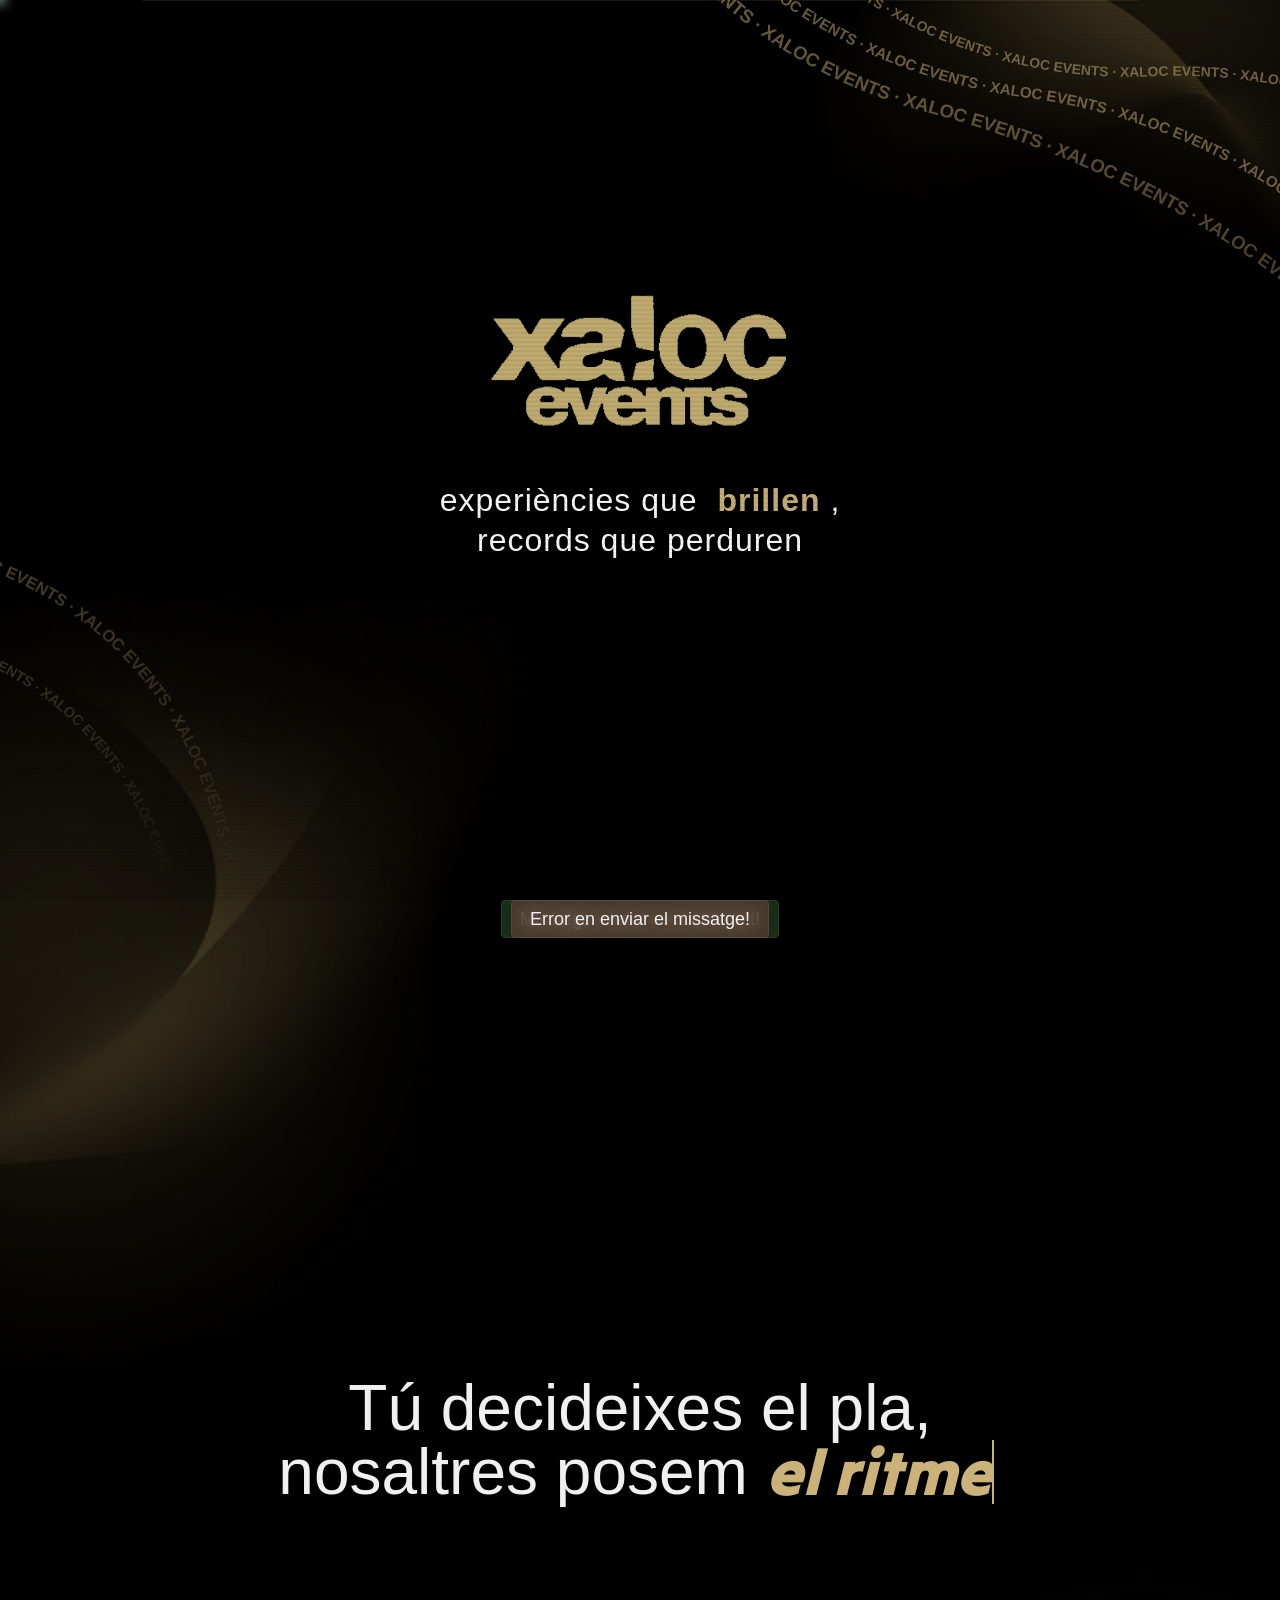
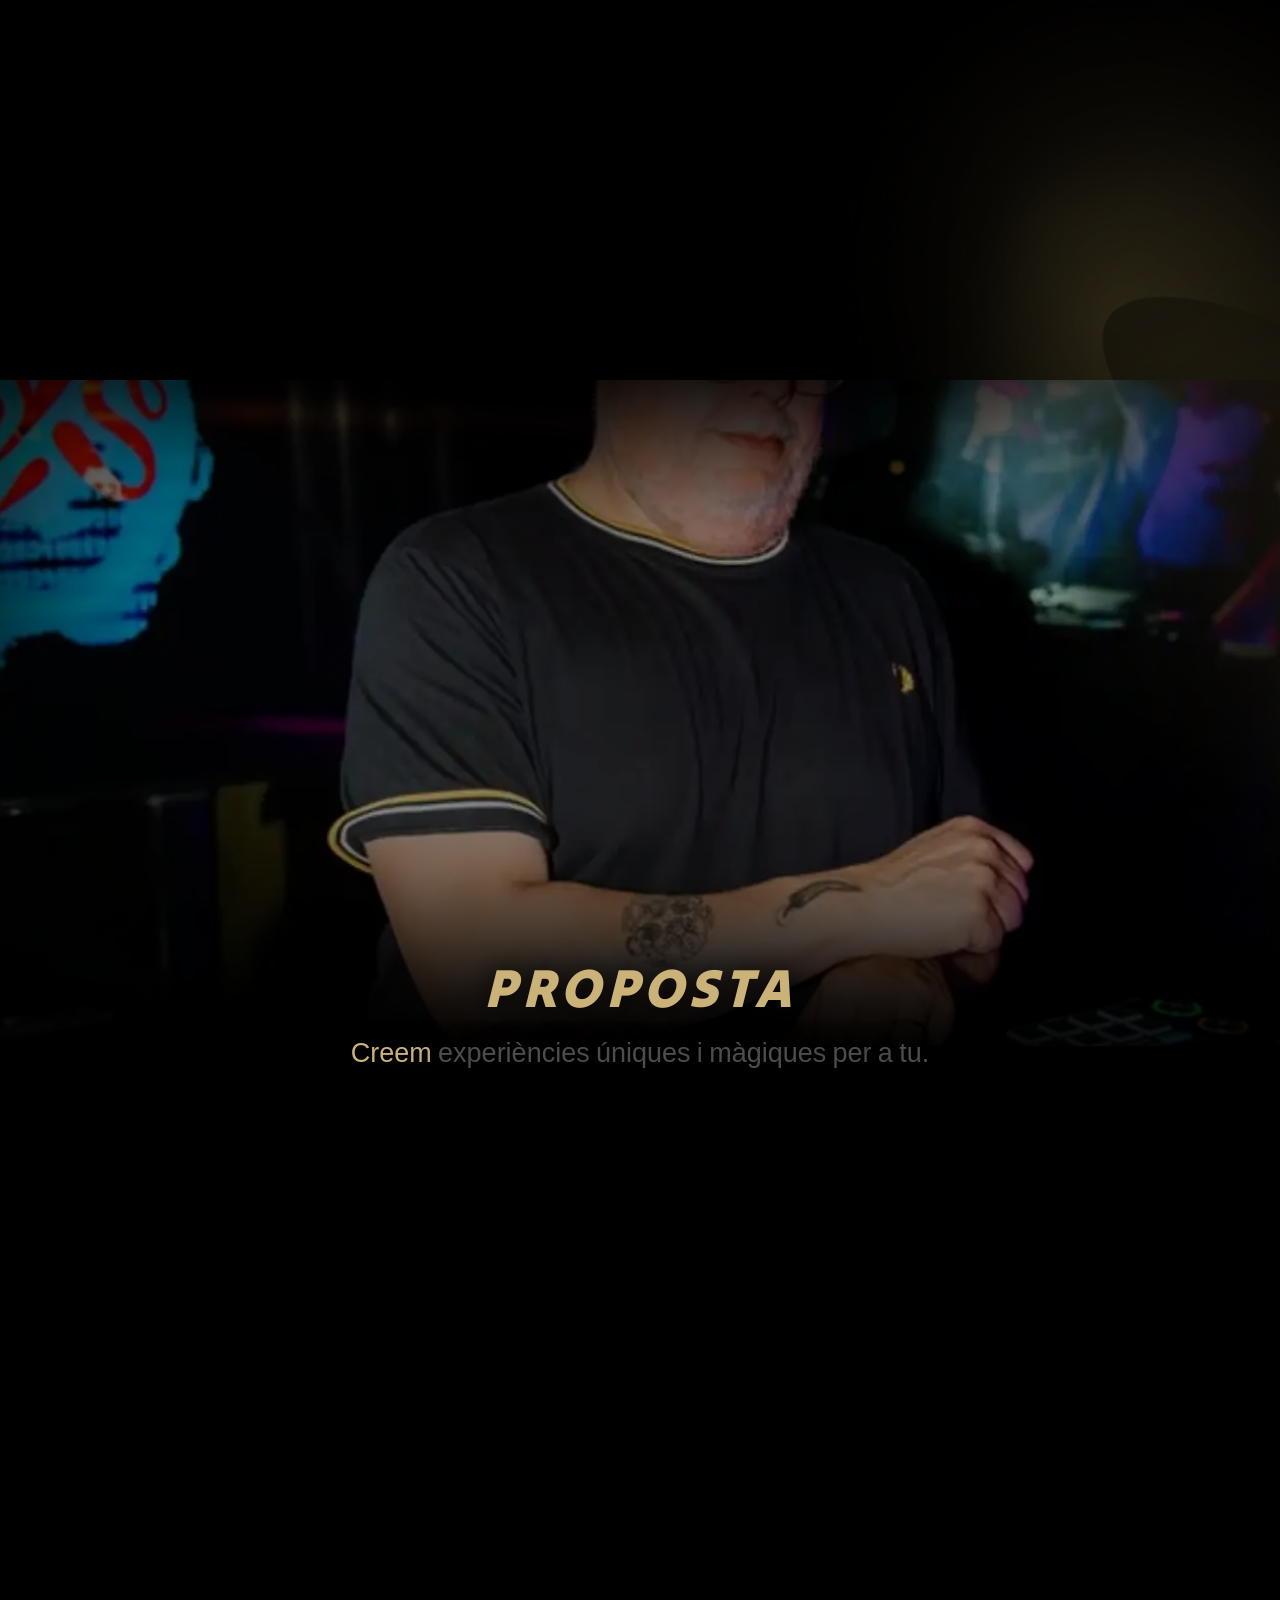
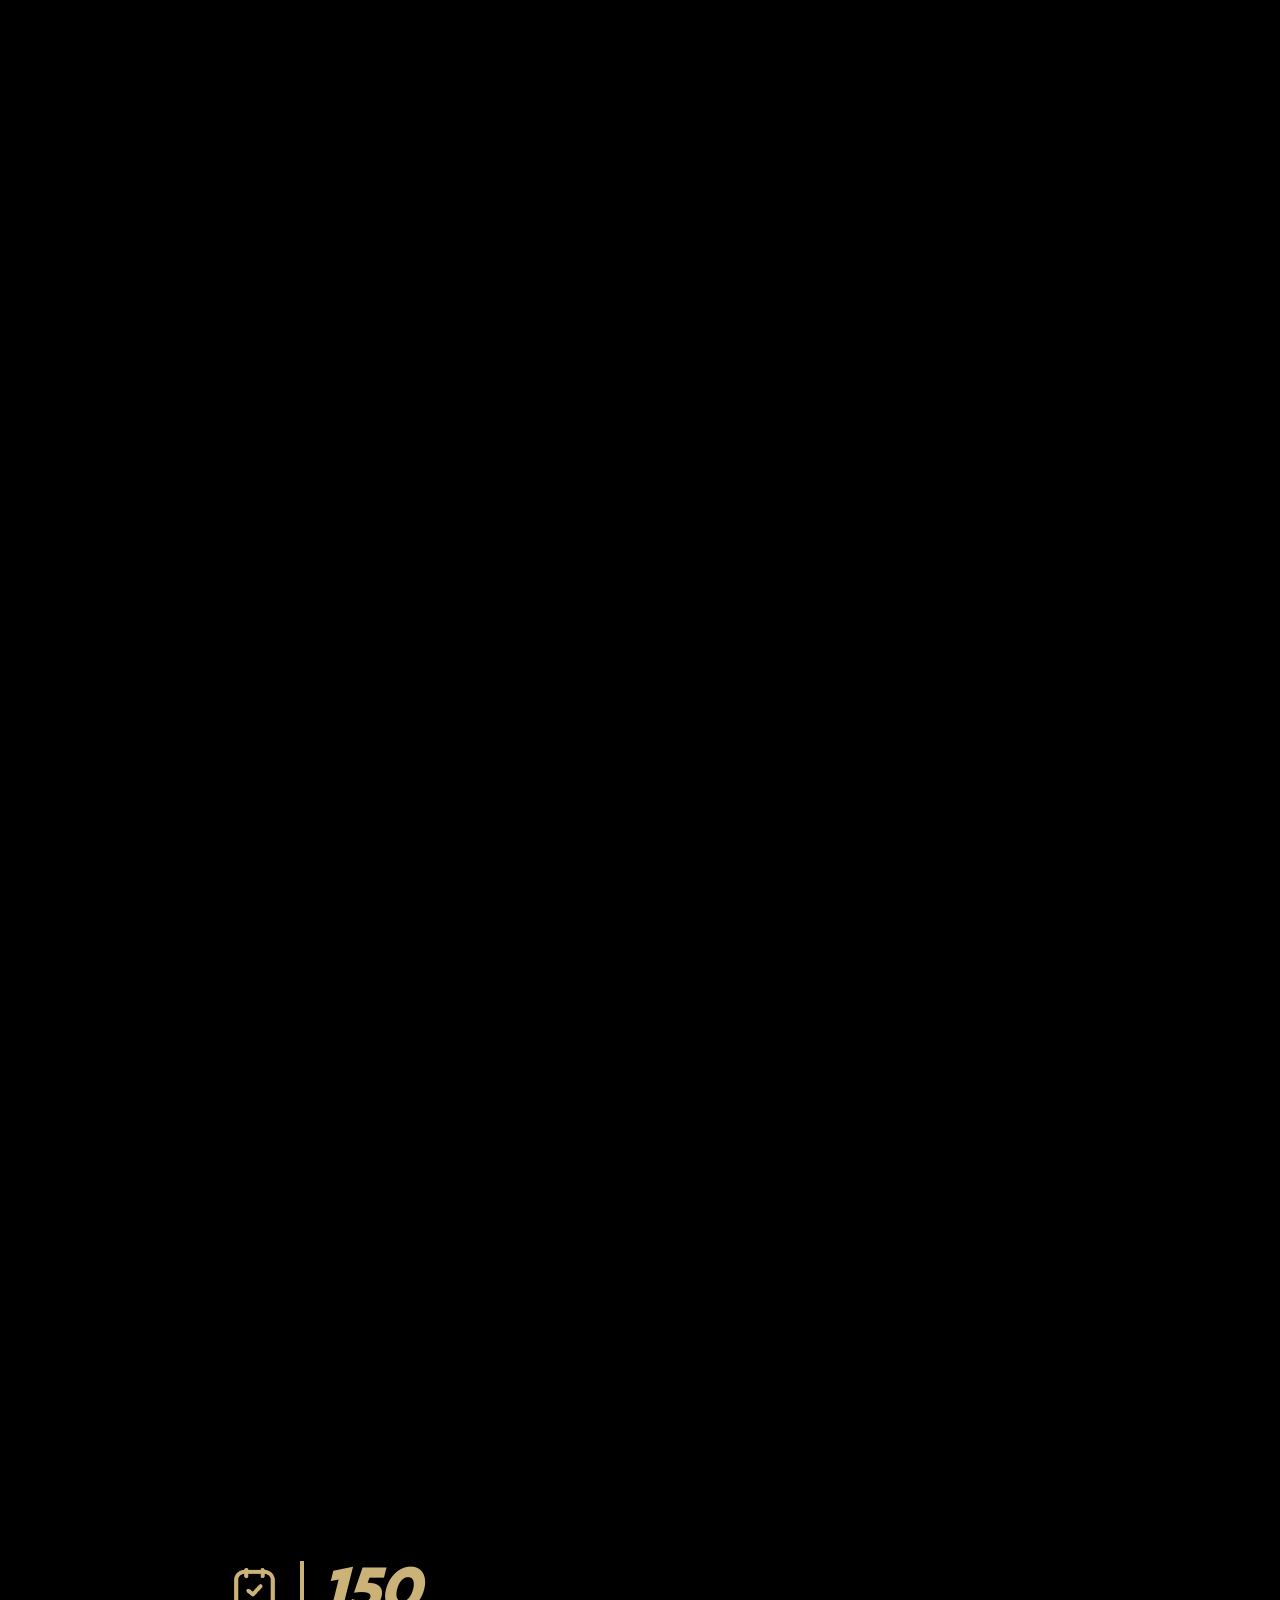
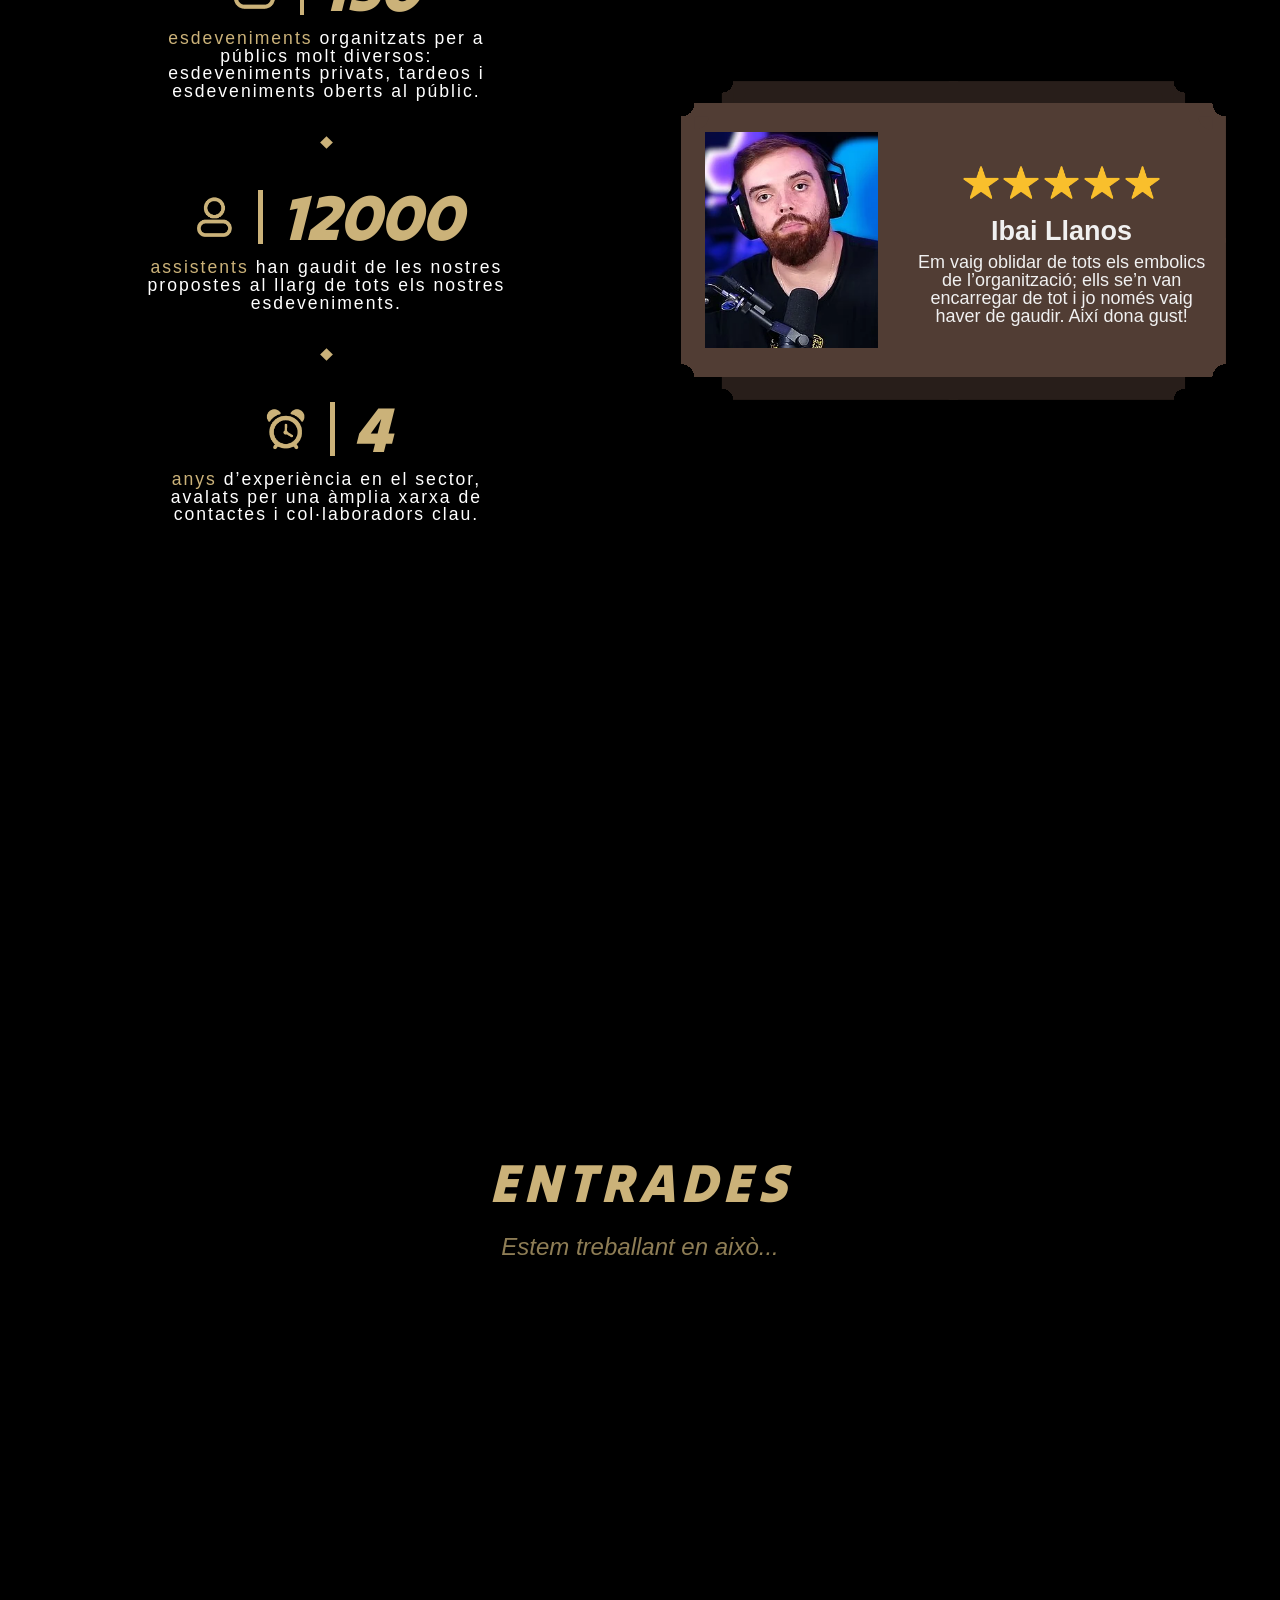
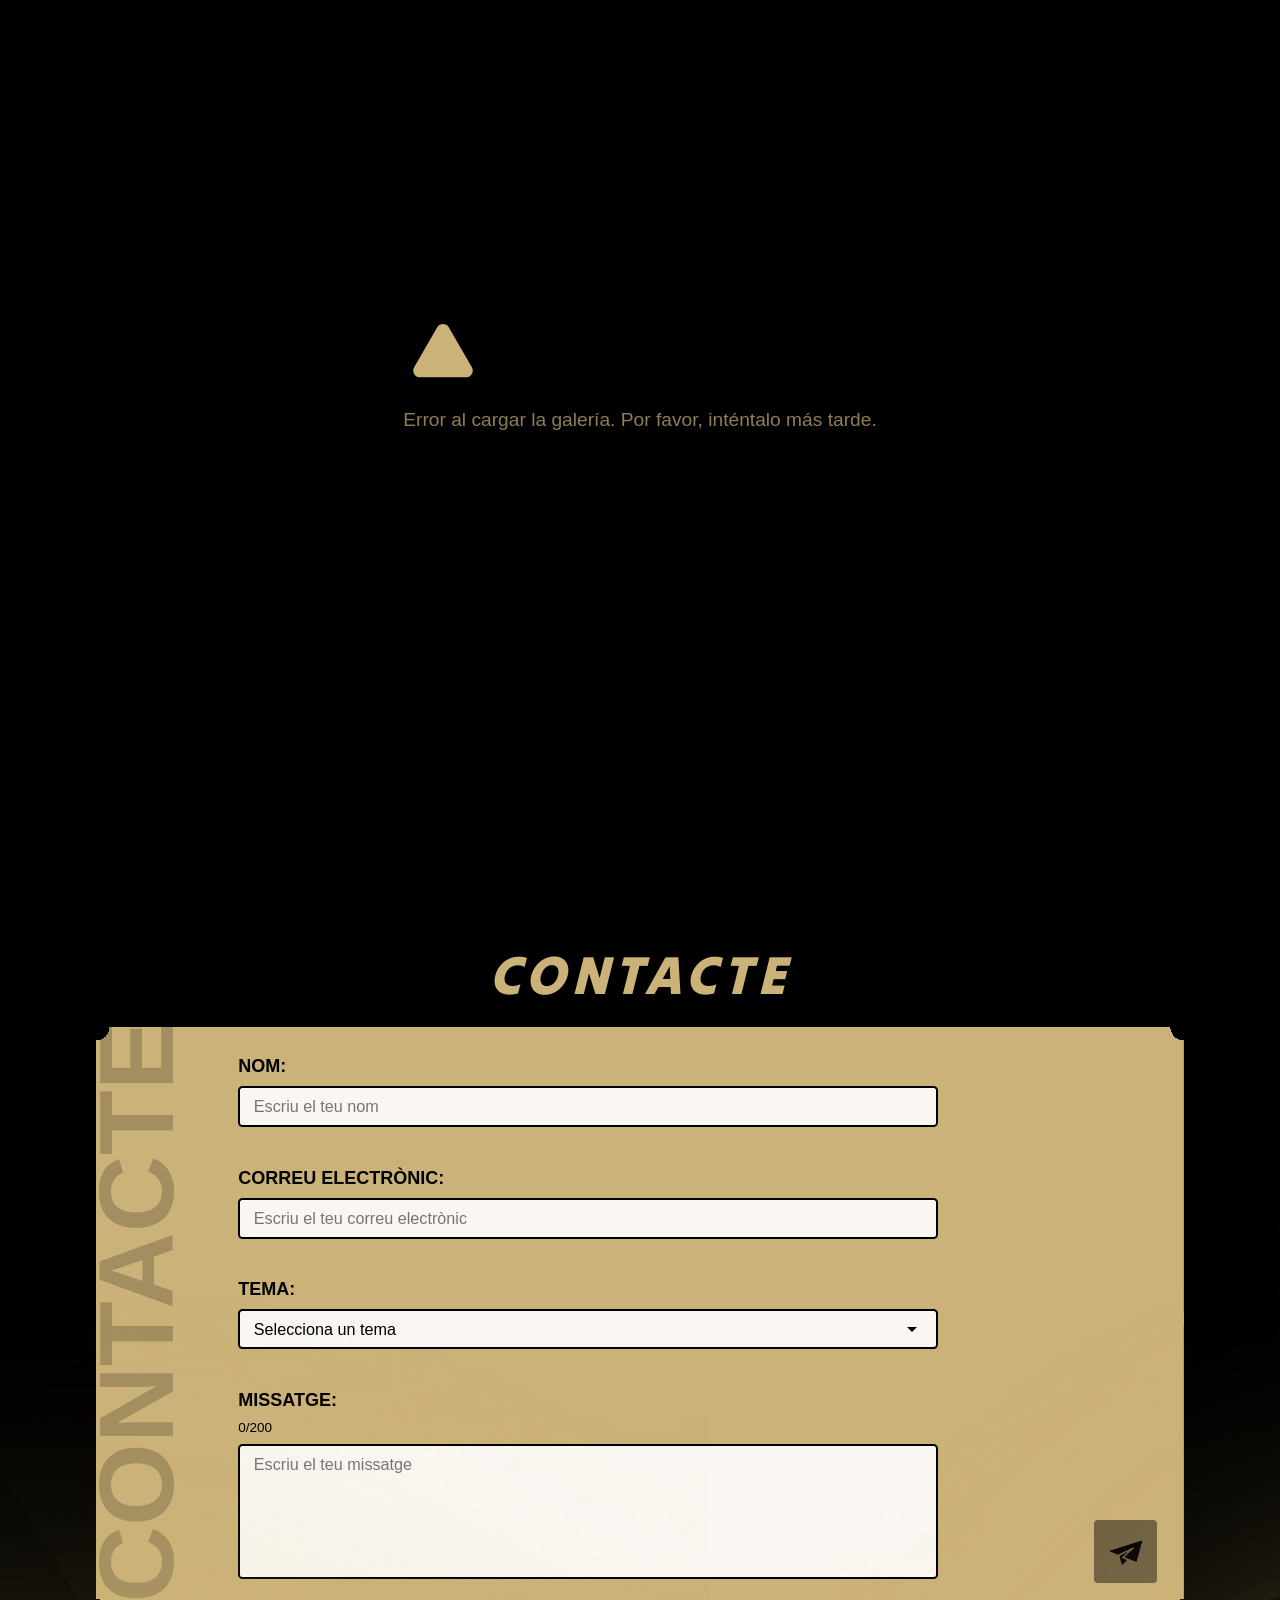
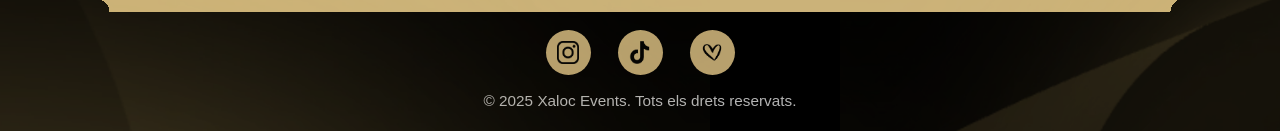
==== commit 8815bc85: "some touches" ====
--- a/index.html
+++ b/index.html
@@ -146,7 +146,7 @@
             </div>
           </div>
           <div class="proposal-content">
-            <h2 class="proposal-title" data-i18n="proposal-title">Proposta</h2>
+            <h2 data-i18n="proposal-title">Proposta</h2>
             <p class="proposal-subtitle" data-i18n="proposal-subtitle">
               Creem experiències úniques i màgiques per a tu.
             </p>
@@ -270,7 +270,7 @@
     
     <section class="page-section" id="tickets">
       <div class="page-content">
-        <h1 class="page-title" data-i18n="nav-tickets">Entrades</h1>
+        <h2 data-i18n="nav-tickets">Entrades</h2>
         <p class="page-message" data-i18n="work-in-progress">Estem treballant en això...</p>
       </div>
     </section>
@@ -280,20 +280,23 @@
     </section>
     
     <section class="contact-section" id="contact">
+      <img src="images/effects/effect_05.webp" alt="Effect 5" class="last-effect-1">
+      <img src="images/effects/effect_06.webp" alt="Effect 6" class="last-effect-2">
+      <h2 data-i18n="contact-title">Contacte</h2>
       <div class="contact-container">
         <h1 class="contact-title-vertical" data-i18n="contact-title">Contacte</h1>
         <div class="contact-form-wrapper">
           <div class="contact-inputs-column">
             <div class="name-contact-part">
-              <h2 class="name-contact-label" data-i18n="name-contact-label">NOM:</h2>
+              <h3 class="name-contact-label" data-i18n="name-contact-label">NOM:</h3>
               <input type="text" class="name-contact-input" data-i18n-placeholder="name-placeholder" placeholder="Escriu el teu nom">
             </div>
             <div class="email-contact-part">
-              <h2 class="email-contact-label" data-i18n="email-contact-label">CORREU ELECTRÒNIC:</h2>
+              <h3 class="email-contact-label" data-i18n="email-contact-label">CORREU ELECTRÒNIC:</h3>
               <input type="email" class="email-contact-input" data-i18n-placeholder="email-placeholder" placeholder="Escriu el teu correu electrònic">
             </div>
             <div class="type-contact-part">
-              <h2 class="subject-contact-label" data-i18n="subject-contact-label">TEMA:</h2>
+              <h3 class="subject-contact-label" data-i18n="subject-contact-label">TEMA:</h3>
               <select class="subject-contact-input">
                 <option value="" disabled selected data-i18n="subject-placeholder">Selecciona un tema</option>
                 <option value="fiesta-empresa" data-i18n="subject-company">Fiesta empresa</option>
@@ -302,7 +305,7 @@
               </select>
             </div>
             <div class="text-contact-part">
-              <h2 class="name-contact-label" data-i18n="message-contact-label">MISSATGE:</h2>
+              <h3 class="name-contact-label" data-i18n="message-contact-label">MISSATGE:</h3>
               <div class="message-char-counter" style="text-align:right; font-size:1.5vh; color: black; margin-bottom:1vh;">
     <span id="message-char-count">0</span>/200
   </div>
--- a/styles/general/language-menu.css
+++ b/styles/general/language-menu.css
@@ -163,9 +163,9 @@
 
 .horizontal-nav-content {
     display: flex;
-    justify-content: space-between;
-    align-items: center;
-    padding: 0.5rem 2.5rem;
+    justify-content: center;
+    align-items: center;
+    padding: 1vh 1.75vh;
     max-width: 100%;
     margin: 0 auto;
 }
@@ -181,7 +181,8 @@
     background-color: var(--secondary-color);
     border: 0.1vh solid var(--secondary-color-hover);
     cursor: pointer;
-    padding: 0.3rem 0.6rem;
+    padding: 0.75vh 1.5vh;
+    margin-right: 1vh;
     display: flex;
     align-items: center;
     gap: 0.5rem;
@@ -267,11 +268,11 @@
 
 .horizontal-nav-links {
     display: flex;
-    justify-content: space-between;
+    justify-content: center;
+    gap: 2vh;
     align-items: center;
     flex: 1;
     max-width: 600px;
-    margin: 0 auto;
 }
 
 .horizontal-nav-link {
@@ -280,12 +281,14 @@
     color: var(--white-text-color);
     text-decoration: none;
     font-size: 2vh;
-    padding: 0.5rem 1.2rem;
+    padding: 0.25vh 1.5vh;
     transition: all 0.3s ease;
     background-color: transparent;
     border: 2px solid transparent;
     border-radius: 6px;
     text-transform: uppercase;
+    text-overflow: ellipsis;
+    text-wrap: nowrap;
 }
 
 .horizontal-nav-link:hover {
--- a/styles/hero.css
+++ b/styles/hero.css
@@ -94,7 +94,7 @@
   right: 0;
   bottom: 0;
   pointer-events: none;
-  overflow: visible;
+  overflow: hidden;
   z-index: 1000;
 }
 
@@ -214,13 +214,13 @@
 #text-path1, #text-path2, #text-path3{
   fill: rgb(109, 95, 65);
   font-weight: bold;
-  font-size: 4vh;
+  font-size: 5vh;
 }
 
 #text-path4, #text-path5 {
   fill: rgb(203, 178, 121);
   font-weight: bold;
-  font-size: 3rem;
+  font-size: 5vh;
 }
 
 @media (max-aspect-ratio: 1/1) {
--- a/styles/about.css
+++ b/styles/about.css
@@ -31,7 +31,7 @@
     top: 10vh;
     width: 100vw;
     height: 80vh;
-    overflow: visible;
+    overflow: hidden;
     z-index: 1;
 }
 
@@ -41,7 +41,7 @@
     left: 0;
     width: 100%;
     height: 100%;
-    overflow: visible;
+    overflow: hidden;
     -webkit-mask-image: url("data:image/svg+xml,%3Csvg xmlns='http://www.w3.org/2000/svg' viewBox='0 0 100 100' preserveAspectRatio='none'%3E%3Cdefs%3E%3Cfilter id='blur' x='-50%25' y='-50%25' width='200%25' height='200%25'%3E%3CfeGaussianBlur in='SourceGraphic' stdDeviation='8'/%3E%3C/filter%3E%3C/defs%3E%3Cpath d='M 0,13 C 20,25 80,25 100,13 L 100,87 C 80,75 20,75 0,87 Z' fill='white' filter='url(%23blur)'/%3E%3C/svg%3E");
     mask-image: url("data:image/svg+xml,%3Csvg xmlns='http://www.w3.org/2000/svg' viewBox='0 0 100 100' preserveAspectRatio='none'%3E%3Cdefs%3E%3Cfilter id='blur' x='-50%25' y='-50%25' width='200%25' height='200%25'%3E%3CfeGaussianBlur in='SourceGraphic' stdDeviation='8'/%3E%3C/filter%3E%3C/defs%3E%3Cpath d='M 0,13 C 20,25 80,25 100,13 L 100,87 C 80,75 20,75 0,87 Z' fill='white' filter='url(%23blur)'/%3E%3C/svg%3E");
     -webkit-mask-size: 100% 120%;
@@ -146,20 +146,6 @@
     background: transparent;
 }
 
-.proposal-title {
-    font-family: "Tilt Warp", sans-serif;
-    font-style: italic;
-    font-size: 6vh;
-    font-weight: 1200;
-    color: var(--primary-color);
-    margin: 0;
-    margin-bottom: 1vh;
-    align-self: center;
-    text-shadow: black 0 0 3vh;
-    text-transform: uppercase;
-    letter-spacing: 0.1em;
-}
-
 .proposal-subtitle {
     font-family: "Google Sans", sans-serif;
     font-size: 3vh;
@@ -447,7 +433,7 @@
 
     .proposal-content {
         position: relative;
-        top: 60vh;
+        top: 50vh;
         right: auto;
         left: 50%;
         transform: translateX(-50%);
@@ -463,17 +449,6 @@
         align-items: center;
     }
 
-    .proposal-title {
-        font-family: "Tilt Warp", sans-serif;
-        font-style: italic;
-        font-size: 6vh;
-        font-weight: 1200;
-        margin: 0;
-        margin-bottom: 1vh;
-        align-self: center;
-        text-shadow: black 0 0 3vh;
-    }
-
     .proposal-subtitle {
         font-family: "Google Sans", sans-serif;
         font-size: 3vh;
--- a/styles/contact.css
+++ b/styles/contact.css
@@ -4,7 +4,7 @@
     flex-direction: column;
     justify-content: end;
     align-items: center;
-    overflow: visible;
+    overflow: hidden;
     margin-bottom: 0;
     position: relative;
     background-color: transparent;
@@ -18,7 +18,7 @@
     justify-content: center;
     align-items: center;
     position: relative;
-    overflow: visible;
+    overflow: hidden;
     margin-bottom: 0;
     background: 
         radial-gradient(circle at top left, transparent var(--border-inverse), var(--contact-bg-color) var(--border-inverse)),
@@ -87,9 +87,18 @@
     align-items: center;
 }
 
-.h2{
-    font-family: "Google Sans", sans-serif;
-    font-size: 2rem;
+h2{
+    font-size: 6vh;
+    font-family: "Tilt Warp", sans-serif;
+    font-style: italic;
+    color: var(--primary-color);
+    margin: 0;
+    margin-bottom: 1vh;
+    align-self: center;
+    text-shadow: black 0 0 3vh;
+    text-transform: uppercase;
+    letter-spacing: 0.1em;
+    margin-bottom: 2vh;
 }
 
 .name-contact-label,
@@ -106,7 +115,7 @@
 .text-contact-input {
     font-family: "Google Sans", sans-serif;
     font-size: 1.8vh;
-    padding: 1.5vh 2vh;
+    padding: 1vh 1.5vh;
     border: 2px solid #000000;
     border-radius: 0.5vh;
     background-color: rgba(255, 255, 255, 0.9);
@@ -230,7 +239,7 @@
 /* Ajuste para pantallas horizontales cuando aparece el nav horizontal */
 @media (min-aspect-ratio: 1/1) {
     .contact-container {
-        height: 70vh;
+        height: 65vh;
     }
     
     .contact-form-wrapper {
@@ -262,6 +271,7 @@
         align-items: center;
         justify-content: center;
         padding: 1.5vh;
+        margin-bottom: 2vh;
     }
     
     .send-button-icon img {
@@ -316,7 +326,7 @@
     display: flex;
     justify-content: center;
     align-items: center;
-    padding: 1vh 0;
+    padding: 0vh 0vh 2.5vh 0vh;
     width: 100%;
 }
 
@@ -325,4 +335,24 @@
     font-size: 1.7vh;
     color: rgba(255, 255, 255, 0.7);
     margin: 0;
+}
+
+.last-effect-1 {
+  position: absolute;
+  bottom: -0.5rem;
+  right: -0.5rem;
+  height: 60vh;
+  opacity: 0.6;
+  filter: blur(0.01rem);
+  z-index: 55;
+}
+
+.last-effect-2 {
+  position: absolute;
+  bottom: -0.5rem;
+  left: -0.5rem;
+  height: 60vh;
+  opacity: 0.6;
+  filter: blur(0.01rem);
+  z-index: 55;
 }
--- a/styles/gallery.css
+++ b/styles/gallery.css
@@ -1,27 +1,18 @@
 /* ===== GALLERY SECTION ===== */
 .gallery-section {
-    min-height: 100vh;
+    min-height: 50vh;
     display: flex;
     flex-direction: column;
     align-items: center;
     background-color: transparent;
     padding: 4rem 2rem;
     position: relative;
+    margin-bottom: 15vh;
+    overflow: hidden;
 }
 
 .gallery-header {
     text-align: center;
-    margin-bottom: 3rem;
-}
-
-.gallery-title {
-    font-size: 4rem;
-    font-weight: bold;
-    color: var(--primary-color);
-    margin-bottom: 1rem;
-    font-family: "Google Sans", sans-serif;
-    font-optical-sizing: auto;
-    text-transform: uppercase;
 }
 
 .gallery-subtitle {
@@ -38,13 +29,12 @@
     display: grid;
     grid-template-columns: repeat(auto-fit, minmax(min(50vh, 300px), 1fr));
     justify-items: center;
-    gap: 2rem;
-    padding: 2rem;
+    gap: 2vh;
+    padding: 2vh;
 }
 
 .folder-card {
-    width: 50vh;
-    max-width: 400px;
+    width: -webkit-fill-available;
     height: 30vh;
     min-height: 200px;
     background: linear-gradient(145deg, rgba(203, 178, 121, 0.15), rgba(109, 95, 65, 0.1));
@@ -368,8 +358,8 @@
 }
 
 .photo-viewer {
-    width: 100%;
-    height: 100%;
+    width: 100vw;
+    height: 100vh;
     display: flex;
     flex-direction: column;
     position: relative;
@@ -481,7 +471,7 @@
 .download-btn span {
     color: var(--primary-color);
     font-family: "Google Sans", sans-serif;
-    font-size: 1rem;
+    font-size: 1.5vh;
     font-weight: bold;
     text-transform: uppercase;
     transition: color 0.3s ease;
@@ -665,7 +655,6 @@
         flex-direction: column;
         align-items: center;
         gap: 2vh;
-        padding: 1rem;
     }
     
     .folder-card {
@@ -704,8 +693,6 @@
     }
     
     .folder-card {
-        width: 50vh;
-        max-width: 400px;
         height: 30vh;
         min-height: 220px;
     }
@@ -726,9 +713,6 @@
 
 /* Pantallas verticales (aspect ratio <= 1) - Botones cerrar a la izquierda */
 @media (max-aspect-ratio: 1/1) {
-    .gallery-title {
-        font-size: 2.5rem;
-    }
     
     /* Album header: cruz y título a la izquierda */
     .album-header {
@@ -808,3 +792,15 @@
         padding-top: 2.5rem;
     }
 }
+
+.effect-4 {
+    position: absolute;
+    top: -5vh;
+    right: -2vw;
+    height: 90vh;
+    height: auto;
+    opacity: 0.8;
+    z-index: 0;
+    pointer-events: none;
+    user-select: none;
+}
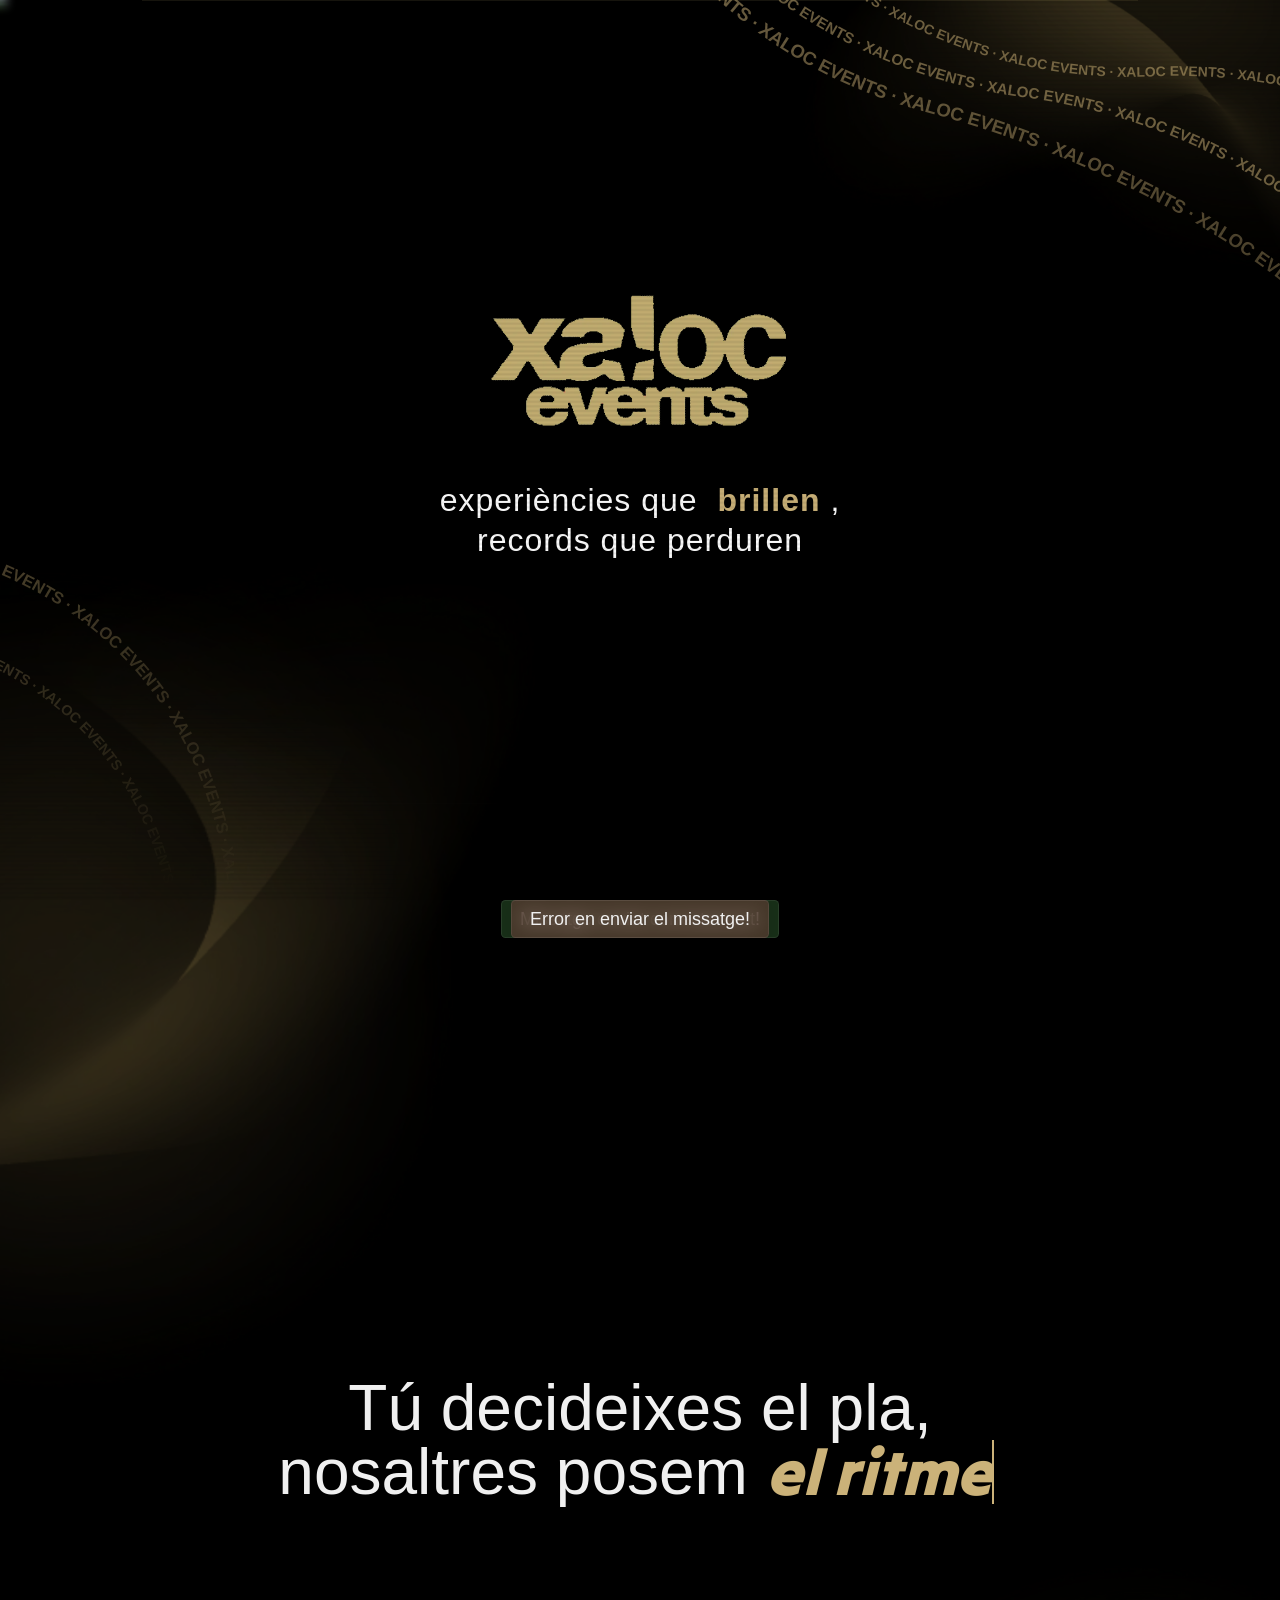
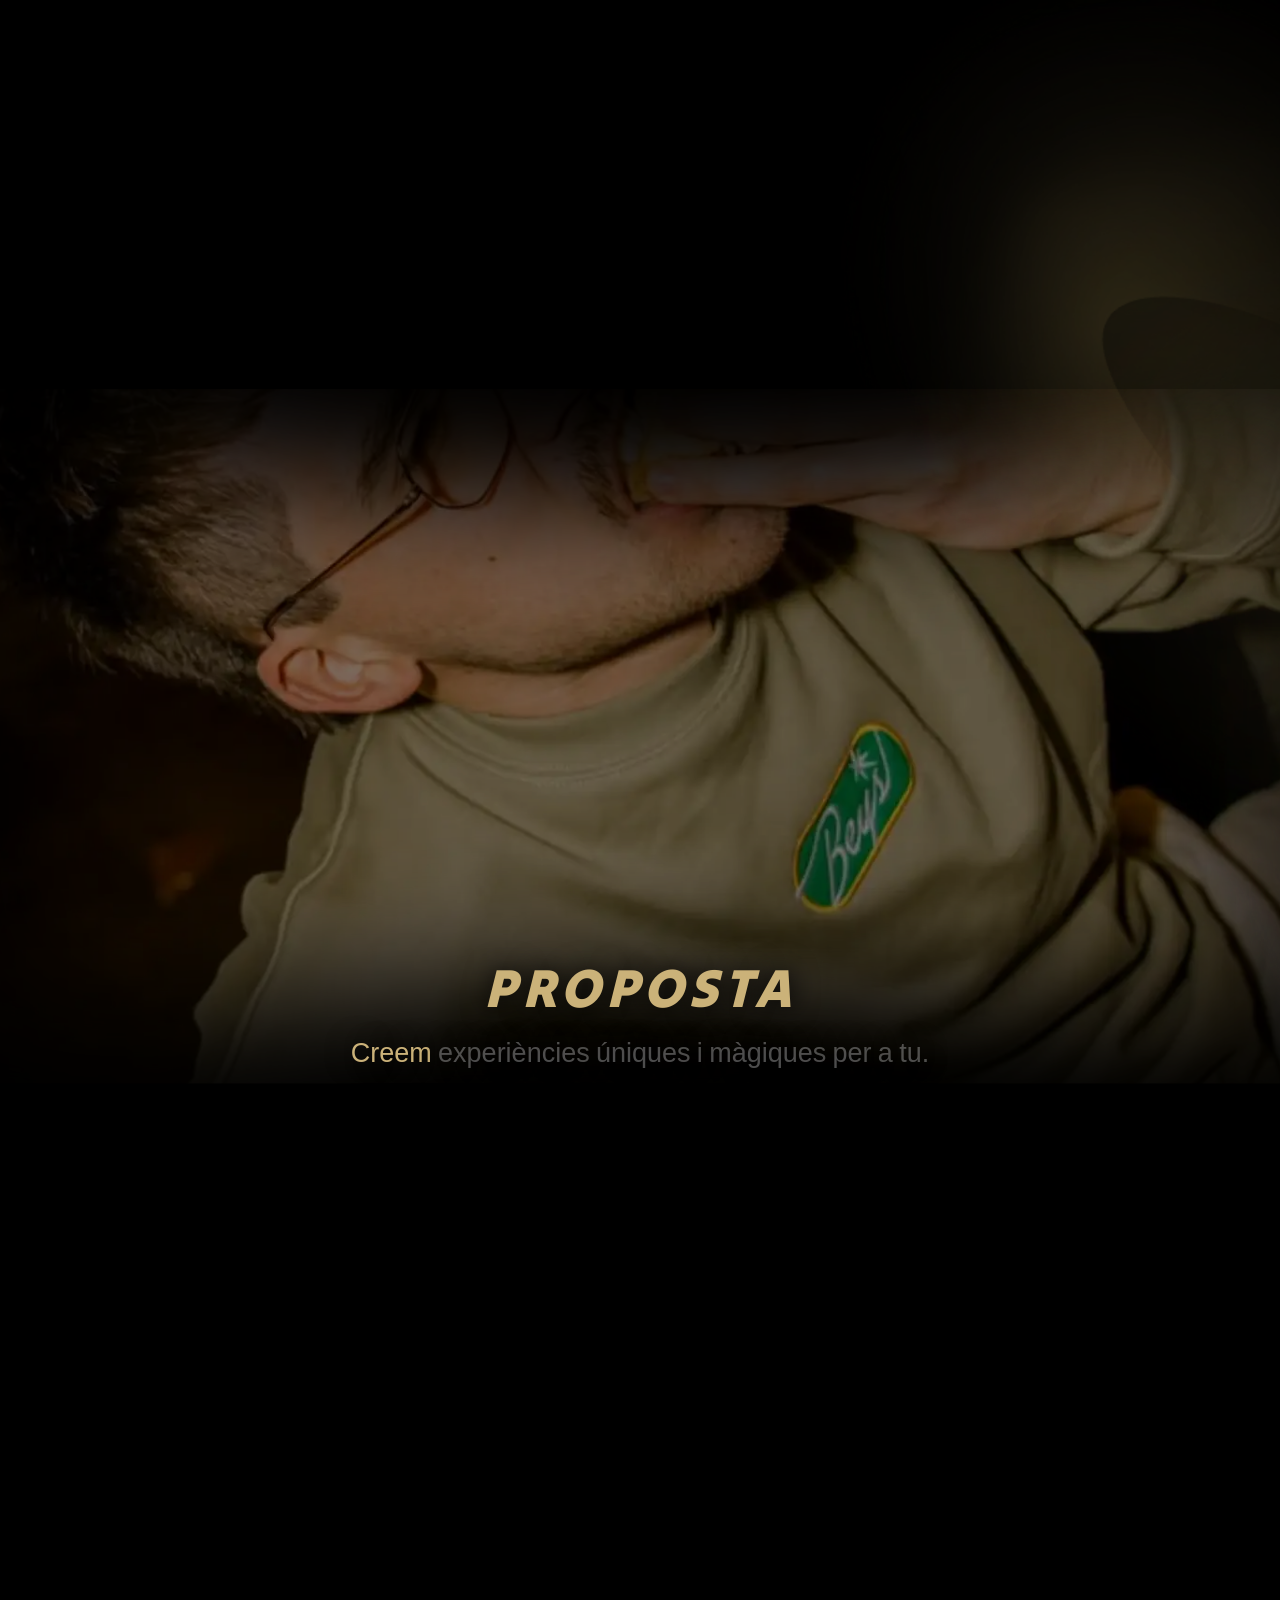
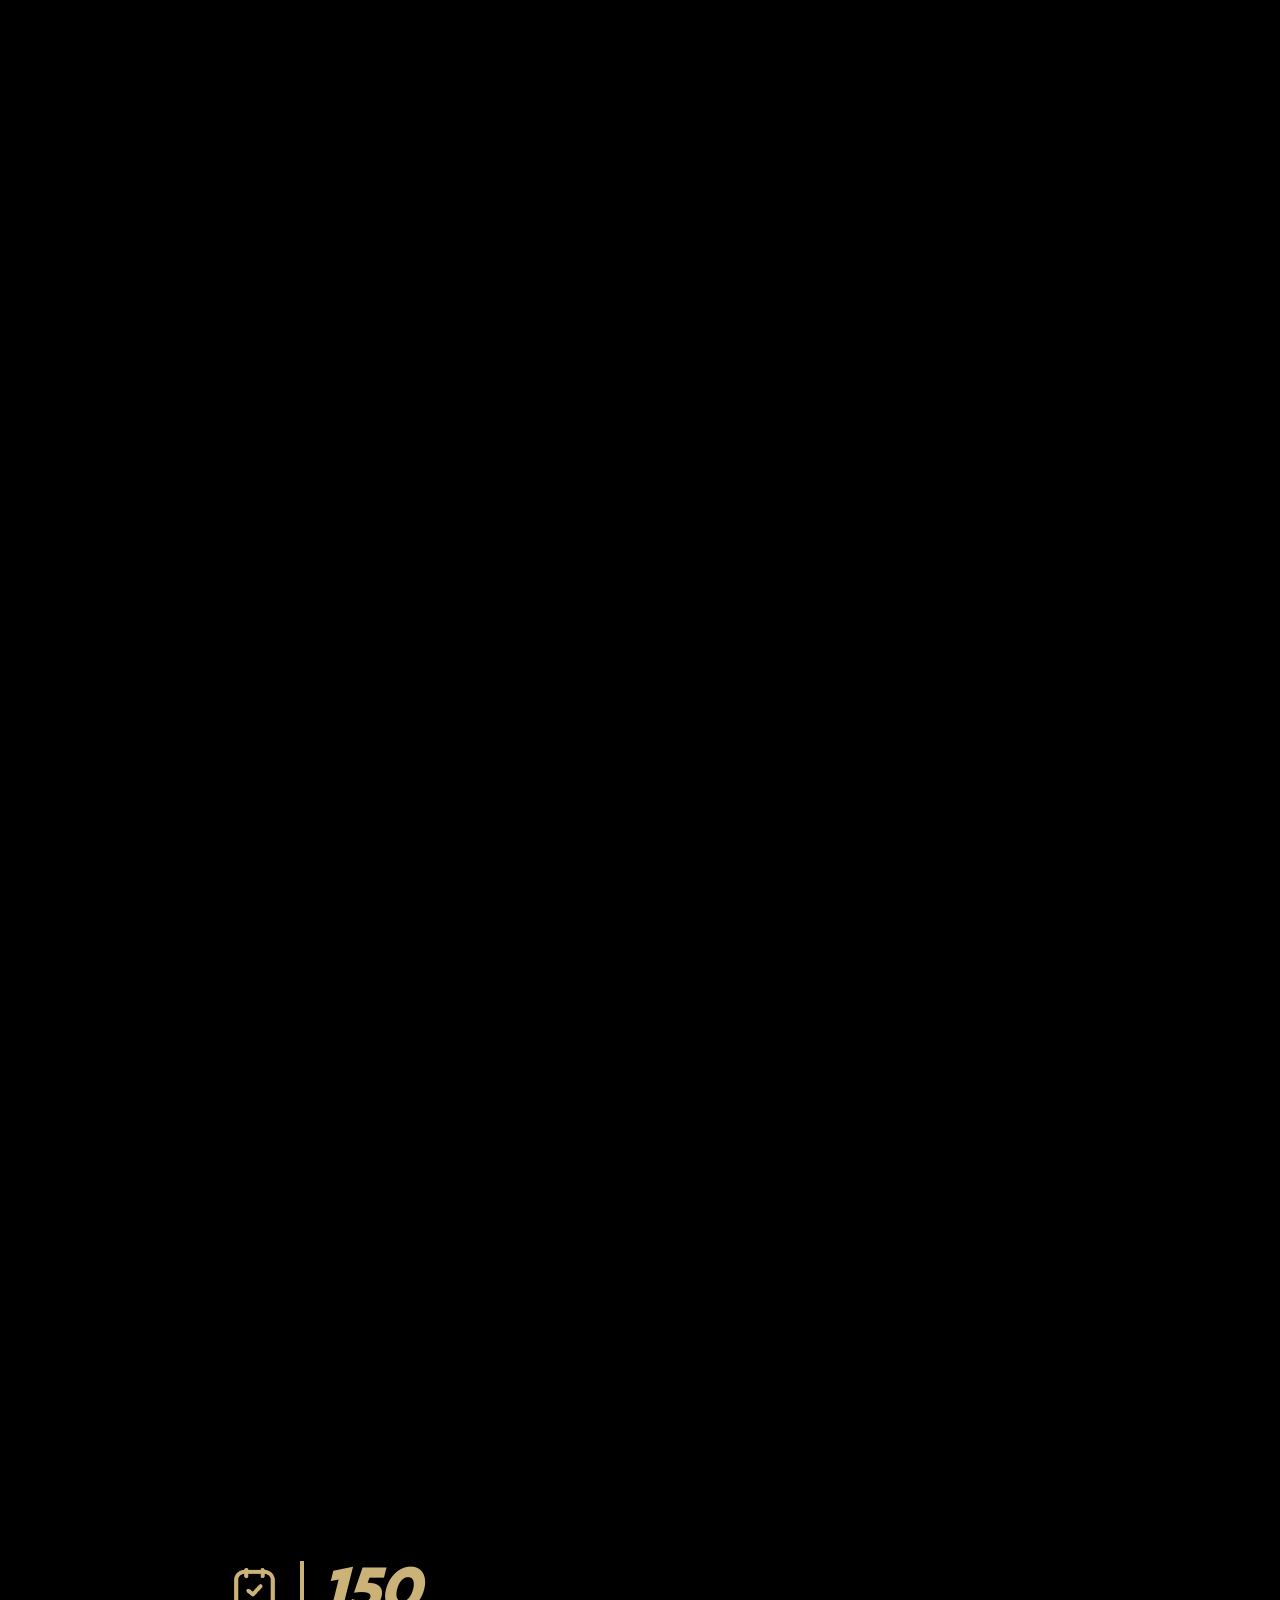
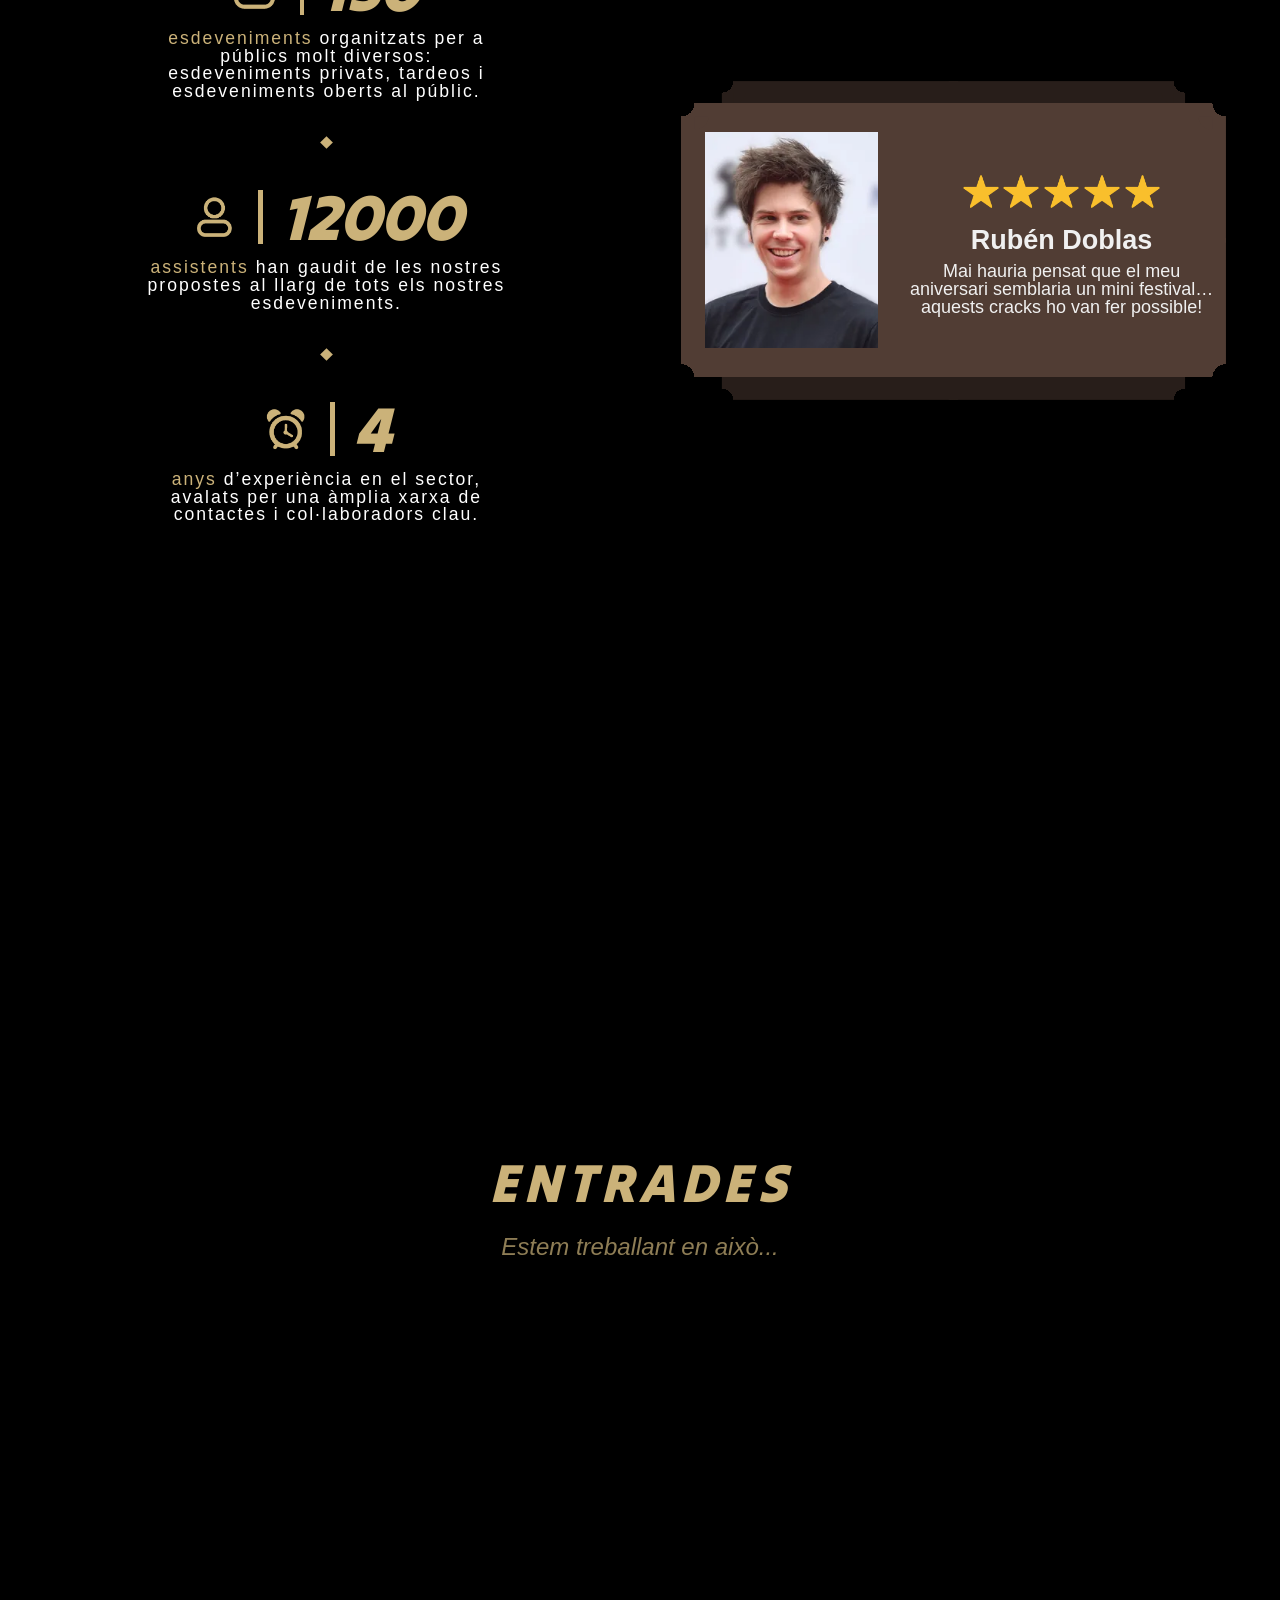
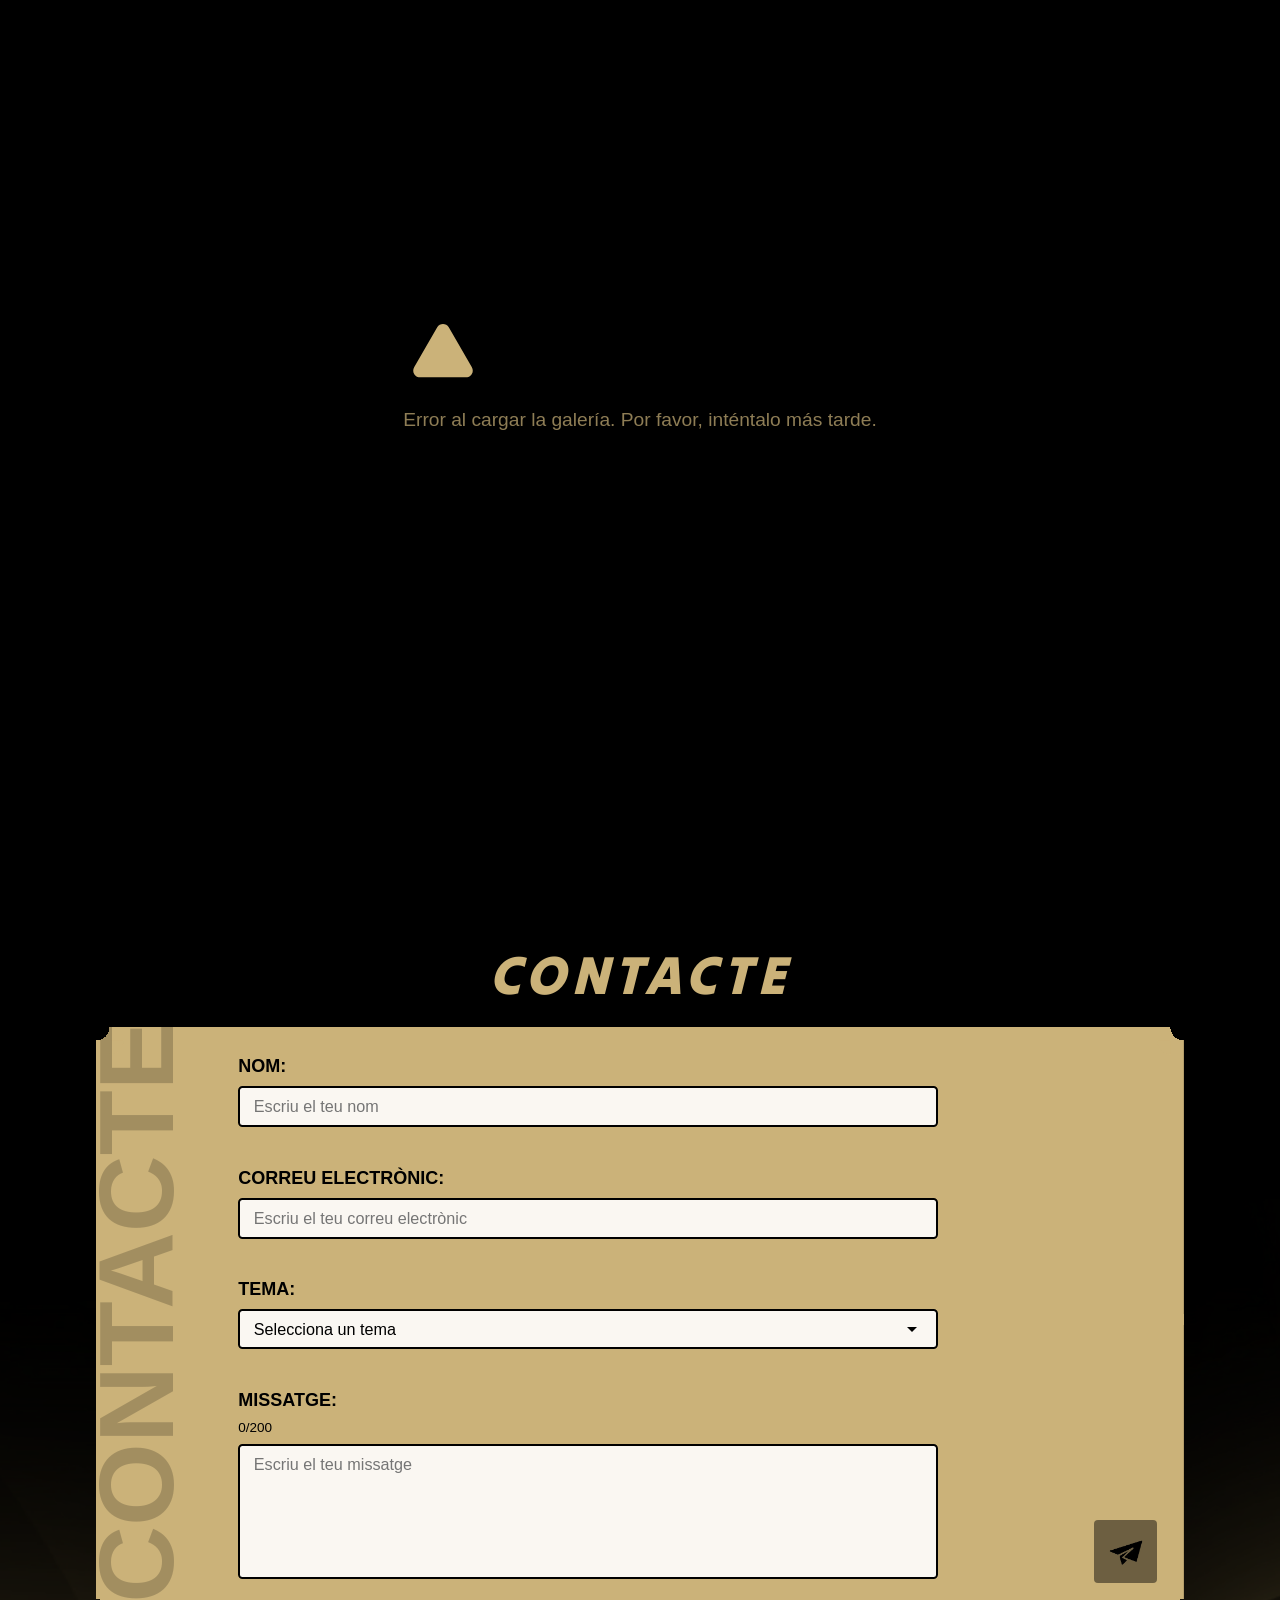
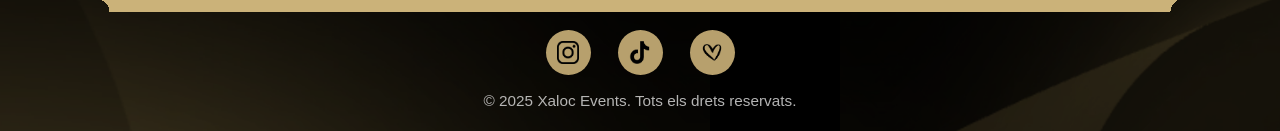
==== commit 24b1f8b9: "mobile optimization" ====
--- a/index.html
+++ b/index.html
@@ -2,10 +2,10 @@
 <html lang="en">
 <head>
   <meta charset="UTF-8">
+  <meta name="viewport" content="width=device-width, initial-scale=1.0">
   <title>Xaloc Landing Page</title>
   <link rel="preconnect" href="https://fonts.googleapis.com">
   <link rel="preconnect" href="https://fonts.gstatic.com" crossorigin>
-  <link href="https://fonts.googleapis.com/css2?family=Google+Sans:ital,opsz,wght@0,17..18,400..700;1,17..18,400..700&family=Jersey+10&display=swap" rel="stylesheet">
   <link href="https://fonts.googleapis.com/css2?family=Google+Sans:ital,opsz,wght@0,17..18,400..700;1,17..18,400..700&family=Jersey+10&family=Tilt+Warp&display=swap" rel="stylesheet">
   <link rel="stylesheet" href="styles/general/waves-effect.css">
   <link rel="stylesheet" href="styles/general/stars-background.css">
@@ -13,10 +13,10 @@
   <link rel="stylesheet" href="styles/general/root.css">
   <link rel="stylesheet" href="styles/hero.css">
   <link rel="stylesheet" href="styles/typing.css">
-  <link rel="stylesheet" href="styles/about.css">
-  <link rel="stylesheet" href="styles/contact.css">
-  <link rel="stylesheet" href="styles/page-sections.css">
-  <link rel="stylesheet" href="styles/gallery.css">
+  <link rel="stylesheet" href="styles/about.css" media="print" onload="this.media='all'">
+  <link rel="stylesheet" href="styles/contact.css" media="print" onload="this.media='all'">
+  <link rel="stylesheet" href="styles/page-sections.css" media="print" onload="this.media='all'">
+  <link rel="stylesheet" href="styles/gallery.css" media="print" onload="this.media='all'">
 </head>
 <body>
   <div id="waves-effect"></div>
@@ -77,11 +77,14 @@
   <div class="container">
     <div class="effects">
       <img src="images/effects/effect_00.webp" alt="Effect 0" class="first-effect">
-      <img src="images/effects/effect_01.webp" alt="Effect 1" class="second-effect">
-      <img src="images/effects/effect_02.webp" alt="Effect 2" class="third-effect">
+      <img src="images/effects/effect_01.webp" alt="Effect 1" class="second-effect" loading="lazy">
+      <img src="images/effects/effect_02.webp" alt="Effect 2" class="third-effect" loading="lazy">
     </div>
     <section class="hero">
-      <img src="images/hero/hero_background.webp" alt="Hero background" class="hero-background">
+      <picture>
+        <source media="(max-width: 768px)" srcset="images/hero/hero_background_static.webp">
+        <img src="images/hero/hero_background.webp" alt="Hero background" class="hero-background" fetchpriority="high">
+      </picture>
       <img src="images/hero/xaloc_logo.webp" alt="Xaloc Events LOGO" class="xaloc-logo">
       <div class="hero-tagline">
         <p class="hero-tagline-text"><span data-i18n="hero-tagline-1">experiències que</span> <span class="sparkle-word" data-i18n="hero-tagline-sparkle">brillen</span>,</p>
@@ -91,7 +94,7 @@
         <path id="curve2" d="M 0 0 C 0 0 347.633 707.969 1210.899 822.158 C 2074.165 936.346 2476.109 1607.775 2476.109 1607.775" fill="transparent"/>
         <text>
             <textPath id="text-path1" href="#curve2" startOffset="10">
-                XALOC EVENTS · XALOC EVENTS · XALOC EVENTS · XALOC EVENTS · XALOC EVENTS · XALOC EVENTS · XALOC EVENTS · XALOC EVENTS · XALOC EVENTS · XALOC EVENTS · XALOC EVENTS · XALOC EVENTS · XALOC EVENTS · XALOC EVENTS · XALOC EVENTS · XALOC EVENTS · XALOC EVENTS · XALOC EVENTS · XALOC EVENTS · XALOC EVENTS · XALOC EVENTS · XALOC EVENTS · XALOC EVENTS · XALOC EVENTS · XALOC EVENTS · XALOC EVENTS · XALOC EVENTS · XALOC EVENTS · XALOC EVENTS · XALOC EVENTS · XALOC EVENTS · XALOC EVENTS · XALOC EVENTS · XALOC EVENTS · XALOC EVENTS · XALOC EVENTS · XALOC EVENTS · XALOC EVENTS · XALOC EVENTS · XALOC EVENTS · XALOC EVENTS · XALOC EVENTS · XALOC EVENTS · XALOC EVENTS · XALOC EVENTS · XALOC EVENTS · XALOC EVENTS · XALOC EVENTS · XALOC EVENTS · XALOC EVENTS · XALOC EVENTS · XALOC EVENTS · XALOC EVENTS · XALOC EVENTS · XALOC EVENTS · XALOC EVENTS · XALOC EVENTS · XALOC EVENTS · XALOC EVENTS · XALOC EVENTS · XALOC EVENTS · XALOC EVENTS · XALOC EVENTS · XALOC EVENTS · XALOC EVENTS · XALOC EVENTS · XALOC EVENTS · XALOC EVENTS · XALOC EVENTS · XALOC EVENTS · XALOC EVENTS · XALOC EVENTS · XALOC EVENTS · XALOC EVENTS · XALOC EVENTS · XALOC EVENTS · XALOC EVENTS · XALOC EVENTS · XALOC EVENTS · XALOC EVENTS · XALOC EVENTS · XALOC EVENTS · XALOC EVENTS · XALOC EVENTS · XALOC EVENTS · XALOC EVENTS · XALOC EVENTS · XALOC EVENTS · XALOC EVENTS · XALOC EVENTS · XALOC EVENTS · XALOC EVENTS · XALOC EVENTS · XALOC EVENTS · XALOC EVENTS · XALOC EVENTS · XALOC EVENTS · XALOC EVENTS · XALOC EVENTS · XALOC EVENTS · XALOC EVENTS · XALOC EVENTS · XALOC EVENTS · XALOC EVENTS · XALOC EVENTS · XALOC EVENTS · XALOC EVENTS · XALOC EVENTS · XALOC EVENTS · XALOC EVENTS · XALOC EVENTS · XALOC EVENTS · XALOC EVENTS · XALOC EVENTS · XALOC EVENTS · XALOC EVENTS · XALOC EVENTS · XALOC EVENTS · XALOC EVENTS · XALOC EVENTS · XALOC EVENTS · XALOC EVENTS · XALOC EVENTS · XALOC EVENTS · XALOC EVENTS · XALOC EVENTS · XALOC EVENTS · XALOC EVENTS · XALOC EVENTS · XALOC EVENTS · XALOC EVENTS · XALOC EVENTS · XALOC EVENTS · XALOC EVENTS · XALOC EVENTS · XALOC EVENTS · XALOC EVENTS · XALOC EVENTS · XALOC EVENTS · XALOC EVENTS · XALOC EVENTS · XALOC EVENTS · XALOC EVENTS · XALOC EVENTS · XALOC EVENTS · XALOC EVENTS · XALOC EVENTS · XALOC EVENTS · XALOC EVENTS · XALOC EVENTS · XALOC EVENTS · XALOC EVENTS · XALOC EVENTS · XALOC EVENTS · XALOC EVENTS · XALOC EVENTS · XALOC EVENTS · XALOC EVENTS · XALOC EVENTS · XALOC EVENTS · XALOC EVENTS · XALOC EVENTS · XALOC EVENTS · XALOC EVENTS · XALOC EVENTS · XALOC EVENTS · XALOC EVENTS · XALOC EVENTS · XALOC EVENTS · XALOC EVENTS · XALOC EVENTS · XALOC EVENTS · XALOC EVENTS · XALOC EVENTS · XALOC EVENTS · XALOC EVENTS · XALOC EVENTS · XALOC EVENTS · XALOC EVENTS · XALOC EVENTS · XALOC EVENTS · XALOC EVENTS · XALOC EVENTS · XALOC EVENTS · XALOC EVENTS · XALOC EVENTS · XALOC EVENTS · XALOC EVENTS · XALOC EVENTS · XALOC EVENTS · XALOC EVENTS · XALOC EVENTS · XALOC EVENTS · XALOC EVENTS · XALOC EVENTS · XALOC EVENTS · XALOC EVENTS · XALOC EVENTS · XALOC EVENTS · XALOC EVENTS · XALOC EVENTS · XALOC EVENTS · XALOC EVENTS · XALOC EVENTS · XALOC EVENTS · XALOC EVENTS · XALOC EVENTS · XALOC EVENTS · XALOC EVENTS · XALOC EVENTS · XALOC EVENTS · XALOC EVENTS · XALOC EVENTS · XALOC EVENTS · XALOC EVENTS · XALOC EVENTS · XALOC EVENTS · XALOC EVENTS · XALOC EVENTS · XALOC EVENTS · XALOC EVENTS · XALOC EVENTS · XALOC EVENTS · XALOC EVENTS · XALOC EVENTS · XALOC EVENTS · XALOC EVENTS · XALOC EVENTS · XALOC EVENTS · XALOC EVENTS · XALOC EVENTS · XALOC EVENTS · XALOC EVENTS · XALOC EVENTS · XALOC EVENTS · XALOC EVENTS · XALOC EVENTS · XALOC EVENTS · XALOC EVENTS · XALOC EVENTS · XALOC EVENTS · XALOC EVENTS · XALOC EVENTS · XALOC EVENTS · XALOC EVENTS · XALOC EVENTS · XALOC EVENTS · XALOC EVENTS · XALOC EVENTS · XALOC EVENTS · XALOC EVENTS · XALOC EVENTS · XALOC EVENTS · XALOC EVENTS · XALOC EVENTS · XALOC EVENTS · XALOC EVENTS · XALOC EVENTS · XALOC EVENTS · XALOC EVENTS · XALOC EVENTS · XALOC EVENTS · XALOC EVENTS · XALOC EVENTS · XALOC EVENTS · XALOC EVENTS · XALOC EVENTS · XALOC EVENTS · XALOC EVENTS · XALOC EVENTS · XALOC EVENTS · XALOC EVENTS · XALOC EVENTS · XALOC EVENTS · XALOC EVENTS · XALOC EVENTS · XALOC EVENTS · XALOC EVENTS · XALOC EVENTS · XALOC EVENTS · XALOC EVENTS · XALOC EVENTS · XALOC EVENTS · XALOC EVENTS · XALOC EVENTS · XALOC EVENTS · XALOC EVENTS · XALOC EVENTS · XALOC EVENTS · XALOC EVENTS · XALOC EVENTS · XALOC EVENTS · XALOC EVENTS · XALOC EVENTS · XALOC EVENTS · XALOC EVENTS · XALOC EVENTS · XALOC EVENTS · XALOC EVENTS · XALOC EVENTS · XALOC EVENTS · XALOC EVENTS · XALOC EVENTS · XALOC EVENTS · XALOC EVENTS · XALOC EVENTS · XALOC EVENTS · XALOC EVENTS · XALOC EVENTS · XALOC EVENTS · XALOC EVENTS · XALOC EVENTS · XALOC EVENTS · XALOC EVENTS · XALOC EVENTS · XALOC EVENTS · XALOC EVENTS · XALOC EVENTS · XALOC EVENTS · XALOC EVENTS · XALOC EVENTS · XALOC EVENTS · XALOC EVENTS · XALOC EVENTS · XALOC EVENTS · XALOC EVENTS · XALOC EVENTS · XALOC EVENTS · XALOC EVENTS · XALOC EVENTS · XALOC EVENTS · XALOC EVENTS · XALOC EVENTS · XALOC EVENTS · XALOC EVENTS · XALOC EVENTS · XALOC EVENTS · XALOC EVENTS · XALOC EVENTS · XALOC EVENTS · XALOC EVENTS · XALOC EVENTS · XALOC EVENTS · XALOC EVENTS · XALOC EVENTS · XALOC EVENTS · XALOC EVENTS · XALOC EVENTS · XALOC EVENTS · XALOC EVENTS · XALOC EVENTS · XALOC EVENTS · XALOC EVENTS · XALOC EVENTS · XALOC EVENTS · XALOC EVENTS · XALOC EVENTS · XALOC EVENTS · XALOC EVENTS · XALOC EVENTS · XALOC EVENTS · XALOC EVENTS · XALOC EVENTS · XALOC EVENTS · XALOC EVENTS · XALOC EVENTS · XALOC EVENTS · XALOC EVENTS · XALOC EVENTS · XALOC EVENTS · XALOC EVENTS · XALOC EVENTS · XALOC EVENTS · XALOC EVENTS · XALOC EVENTS · XALOC EVENTS · XALOC EVENTS · XALOC EVENTS · XALOC EVENTS · XALOC EVENTS · XALOC EVENTS · XALOC EVENTS · XALOC EVENTS · XALOC EVENTS · XALOC EVENTS · XALOC EVENTS · XALOC EVENTS · XALOC EVENTS · XALOC EVENTS · XALOC EVENTS · XALOC EVENTS · XALOC EVENTS · XALOC EVENTS · XALOC EVENTS · XALOC EVENTS · XALOC EVENTS · XALOC EVENTS · XALOC EVENTS · XALOC EVENTS · XALOC EVENTS · XALOC EVENTS · XALOC EVENTS · XALOC EVENTS · XALOC EVENTS · XALOC EVENTS · XALOC EVENTS · XALOC EVENTS · XALOC EVENTS · XALOC EVENTS · XALOC EVENTS · XALOC EVENTS · XALOC EVENTS · XALOC EVENTS · XALOC EVENTS · XALOC EVENTS · XALOC EVENTS · XALOC EVENTS · XALOC EVENTS · XALOC EVENTS · XALOC EVENTS · XALOC EVENTS · XALOC EVENTS · XALOC EVENTS · XALOC EVENTS · XALOC EVENTS · XALOC EVENTS · XALOC EVENTS · XALOC EVENTS · XALOC EVENTS · XALOC EVENTS · XALOC EVENTS · XALOC EVENTS · XALOC EVENTS · XALOC EVENTS · XALOC EVENTS · XALOC EVENTS · XALOC EVENTS · XALOC EVENTS · XALOC EVENTS · XALOC EVENTS · XALOC EVENTS · XALOC EVENTS · XALOC EVENTS · XALOC EVENTS · XALOC EVENTS · XALOC EVENTS · XALOC EVENTS · XALOC EVENTS · XALOC EVENTS · XALOC EVENTS · XALOC EVENTS · XALOC EVENTS · XALOC EVENTS · XALOC EVENTS · XALOC EVENTS · XALOC EVENTS · XALOC EVENTS · XALOC EVENTS · XALOC EVENTS · XALOC EVENTS · XALOC EVENTS · XALOC EVENTS · XALOC EVENTS · XALOC EVENTS · XALOC EVENTS · XALOC EVENTS · XALOC EVENTS · XALOC EVENTS · XALOC EVENTS · XALOC EVENTS · XALOC EVENTS · XALOC EVENTS · XALOC EVENTS · XALOC EVENTS · XALOC EVENTS · XALOC EVENTS · XALOC EVENTS · XALOC EVENTS · XALOC EVENTS · XALOC EVENTS · XALOC EVENTS · XALOC EVENTS · XALOC EVENTS · XALOC EVENTS · XALOC EVENTS · XALOC EVENTS · XALOC EVENTS · XALOC EVENTS · XALOC EVENTS · XALOC EVENTS · XALOC EVENTS · XALOC EVENTS · XALOC EVENTS · XALOC EVENTS · XALOC EVENTS · XALOC EVENTS · XALOC EVENTS · XALOC EVENTS · XALOC EVENTS · XALOC EVENTS · XALOC EVENTS · XALOC EVENTS · XALOC EVENTS · XALOC EVENTS · XALOC EVENTS · XALOC EVENTS · XALOC EVENTS · XALOC EVENTS · XALOC EVENTS · XALOC EVENTS · XALOC EVENTS · XALOC EVENTS · XALOC EVENTS · XALOC EVENTS · XALOC EVENTS · XALOC EVENTS · XALOC EVENTS · XALOC EVENTS · XALOC EVENTS · XALOC EVENTS · XALOC EVENTS · XALOC EVENTS · XALOC EVENTS · XALOC EVENTS · XALOC EVENTS · XALOC EVENTS · XALOC EVENTS · XALOC EVENTS · XALOC EVENTS · XALOC EVENTS · XALOC EVENTS · XALOC EVENTS · XALOC EVENTS · XALOC EVENTS · XALOC EVENTS · XALOC EVENTS · XALOC EVENTS · XALOC EVENTS · XALOC EVENTS · XALOC EVENTS · XALOC EVENTS · XALOC EVENTS · XALOC EVENTS · XALOC EVENTS · XALOC EVENTS · XALOC EVENTS · XALOC EVENTS · XALOC EVENTS · XALOC EVENTS · XALOC EVENTS · XALOC EVENTS · XALOC EVENTS · XALOC EVENTS · XALOC EVENTS · XALOC EVENTS · XALOC EVENTS · XALOC EVENTS · XALOC EVENTS · XALOC EVENTS · XALOC EVENTS · XALOC EVENTS · XALOC EVENTS · XALOC EVENTS · XALOC EVENTS · XALOC EVENTS · XALOC EVENTS · XALOC EVENTS · XALOC EVENTS · XALOC EVENTS · XALOC EVENTS · XALOC EVENTS · XALOC EVENTS · XALOC EVENTS · XALOC EVENTS · XALOC EVENTS · XALOC EVENTS · XALOC EVENTS · XALOC EVENTS · XALOC EVENTS · XALOC EVENTS · XALOC EVENTS · XALOC EVENTS · XALOC EVENTS · XALOC EVENTS · XALOC EVENTS · XALOC EVENTS · XALOC EVENTS · XALOC EVENTS · XALOC EVENTS · XALOC EVENTS · XALOC EVENTS · XALOC EVENTS · XALOC EVENTS · XALOC EVENTS · XALOC EVENTS · XALOC EVENTS · XALOC EVENTS · XALOC EVENTS · XALOC EVENTS · XALOC EVENTS · XALOC EVENTS · XALOC EVENTS · XALOC EVENTS · XALOC EVENTS · XALOC EVENTS · XALOC EVENTS · XALOC EVENTS · XALOC EVENTS · XALOC EVENTS · XALOC EVENTS · XALOC EVENTS · XALOC EVENTS · XALOC EVENTS · XALOC EVENTS · XALOC EVENTS · XALOC EVENTS · XALOC EVENTS · XALOC EVENTS · XALOC EVENTS · XALOC EVENTS · XALOC EVENTS · XALOC EVENTS · XALOC EVENTS · XALOC EVENTS · XALOC EVENTS · XALOC EVENTS · XALOC EVENTS · XALOC EVENTS · XALOC EVENTS · XALOC EVENTS · XALOC EVENTS · XALOC EVENTS · XALOC EVENTS · XALOC EVENTS · XALOC EVENTS · XALOC EVENTS · XALOC EVENTS · XALOC EVENTS · XALOC EVENTS · XALOC EVENTS · XALOC EVENTS · XALOC EVENTS · XALOC EVENTS · XALOC EVENTS · XALOC EVENTS · XALOC EVENTS · XALOC EVENTS · XALOC EVENTS · XALOC EVENTS · XALOC EVENTS · XALOC EVENTS · XALOC EVENTS · XALOC EVENTS · XALOC EVENTS · XALOC EVENTS · XALOC EVENTS · XALOC EVENTS · XALOC EVENTS · XALOC EVENTS · XALOC EVENTS · XALOC EVENTS · XALOC EVENTS · XALOC EVENTS · XALOC EVENTS · XALOC EVENTS · XALOC EVENTS · XALOC EVENTS · XALOC EVENTS · XALOC EVENTS · XALOC EVENTS · XALOC EVENTS · XALOC EVENTS · XALOC EVENTS · XALOC EVENTS · XALOC EVENTS · XALOC EVENTS · XALOC EVENTS · XALOC EVENTS · XALOC EVENTS · XALOC EVENTS · XALOC EVENTS · XALOC EVENTS · XALOC EVENTS · XALOC EVENTS · XALOC EVENTS · XALOC EVENTS · XALOC EVENTS · XALOC EVENTS · XALOC EVENTS · XALOC EVENTS · XALOC EVENTS · XALOC EVENTS · XALOC EVENTS · XALOC EVENTS · XALOC EVENTS · XALOC EVENTS · XALOC EVENTS · XALOC EVENTS · XALOC EVENTS · XALOC EVENTS · XALOC EVENTS · XALOC EVENTS · XALOC EVENTS · XALOC EVENTS · XALOC EVENTS · XALOC EVENTS · XALOC EVENTS · XALOC EVENTS · XALOC EVENTS · XALOC EVENTS · XALOC EVENTS · XALOC EVENTS · XALOC EVENTS · XALOC EVENTS · XALOC EVENTS · XALOC EVENTS · XALOC EVENTS · XALOC EVENTS · XALOC EVENTS · XALOC EVENTS · XALOC EVENTS · XALOC EVENTS · XALOC EVENTS · XALOC EVENTS · XALOC EVENTS · XALOC EVENTS · XALOC EVENTS · XALOC EVENTS · XALOC EVENTS · XALOC EVENTS · XALOC EVENTS · XALOC EVENTS · XALOC EVENTS · XALOC EVENTS · XALOC EVENTS · XALOC EVENTS · XALOC EVENTS · XALOC EVENTS · XALOC EVENTS · XALOC EVENTS · XALOC EVENTS · XALOC EVENTS · XALOC EVENTS · XALOC EVENTS · XALOC EVENTS · XALOC EVENTS · XALOC EVENTS · XALOC EVENTS · XALOC EVENTS · XALOC EVENTS · XALOC EVENTS · XALOC EVENTS · XALOC EVENTS · XALOC EVENTS · XALOC EVENTS · XALOC EVENTS · XALOC EVENTS · XALOC EVENTS · XALOC EVENTS · XALOC EVENTS · XALOC EVENTS · XALOC EVENTS · XALOC EVENTS · XALOC EVENTS · XALOC EVENTS · XALOC EVENTS · XALOC EVENTS · XALOC EVENTS · XALOC EVENTS · XALOC EVENTS · XALOC EVENTS · XALOC EVENTS · XALOC EVENTS · XALOC EVENTS · XALOC EVENTS · XALOC EVENTS · XALOC EVENTS · XALOC EVENTS · XALOC EVENTS · XALOC EVENTS · XALOC EVENTS · XALOC EVENTS · XALOC EVENTS · XALOC EVENTS · XALOC EVENTS · XALOC EVENTS · XALOC EVENTS · XALOC EVENTS · XALOC EVENTS · XALOC EVENTS · XALOC EVENTS · XALOC EVENTS · XALOC EVENTS · XALOC EVENTS · XALOC EVENTS · XALOC EVENTS · XALOC EVENTS · XALOC EVENTS · XALOC EVENTS · XALOC EVENTS · XALOC EVENTS · XALOC EVENTS · XALOC EVENTS · XALOC EVENTS · XALOC EVENTS · XALOC EVENTS · XALOC EVENTS · XALOC EVENTS · XALOC EVENTS · XALOC EVENTS · XALOC EVENTS · XALOC EVENTS · XALOC EVENTS · XALOC EVENTS · XALOC EVENTS · XALOC EVENTS · XALOC EVENTS · XALOC EVENTS · XALOC EVENTS · XALOC EVENTS · XALOC EVENTS · XALOC EVENTS · XALOC EVENTS · XALOC EVENTS · XALOC EVENTS · XALOC EVENTS · XALOC EVENTS · XALOC EVENTS · XALOC EVENTS · XALOC EVENTS · XALOC EVENTS · XALOC EVENTS · XALOC EVENTS · XALOC EVENTS · XALOC EVENTS · XALOC EVENTS · XALOC EVENTS · XALOC EVENTS · XALOC EVENTS · XALOC EVENTS · XALOC EVENTS · XALOC EVENTS · XALOC EVENTS · XALOC EVENTS · XALOC EVENTS · XALOC EVENTS · XALOC EVENTS · XALOC EVENTS · XALOC EVENTS · XALOC EVENTS · XALOC EVENTS · XALOC EVENTS · XALOC EVENTS · XALOC EVENTS · XALOC EVENTS · XALOC EVENTS · XALOC EVENTS · XALOC EVENTS · XALOC EVENTS · XALOC EVENTS · XALOC EVENTS · XALOC EVENTS · XALOC EVENTS · XALOC EVENTS · XALOC EVENTS · XALOC EVENTS · XALOC EVENTS · XALOC EVENTS · XALOC EVENTS · XALOC EVENTS · XALOC EVENTS · XALOC EVENTS · XALOC EVENTS · XALOC EVENTS · XALOC EVENTS · XALOC EVENTS · XALOC EVENTS · XALOC EVENTS · XALOC EVENTS · XALOC EVENTS · XALOC EVENTS · XALOC EVENTS · XALOC EVENTS · XALOC EVENTS · XALOC EVENTS · XALOC EVENTS · XALOC EVENTS · XALOC EVENTS · XALOC EVENTS · XALOC EVENTS · XALOC EVENTS · XALOC EVENTS · XALOC EVENTS · XALOC EVENTS · XALOC EVENTS · XALOC EVENTS · XALOC EVENTS · XALOC EVENTS · XALOC EVENTS · XALOC EVENTS · XALOC EVENTS · XALOC EVENTS · XALOC EVENTS · XALOC EVENTS · XALOC EVENTS · XALOC EVENTS · XALOC EVENTS · XALOC EVENTS · XALOC EVENTS · XALOC EVENTS · XALOC EVENTS · XALOC EVENTS · XALOC EVENTS · XALOC EVENTS · XALOC EVENTS · XALOC EVENTS · XALOC EVENTS · XALOC EVENTS · XALOC EVENTS · XALOC EVENTS · XALOC EVENTS · XALOC EVENTS · XALOC EVENTS · XALOC EVENTS · XALOC EVENTS · XALOC EVENTS · XALOC EVENTS · XALOC EVENTS · XALOC EVENTS · XALOC EVENTS · XALOC EVENTS · XALOC EVENTS · XALOC EVENTS · XALOC EVENTS · XALOC EVENTS · XALOC EVENTS · XALOC EVENTS · XALOC EVENTS · XALOC EVENTS · XALOC EVENTS · XALOC EVENTS · XALOC EVENTS · XALOC EVENTS · XALOC EVENTS · XALOC EVENTS · XALOC EVENTS · XALOC EVENTS · XALOC EVENTS · XALOC EVENTS · XALOC EVENTS · XALOC EVENTS · XALOC EVENTS · XALOC EVENTS · XALOC EVENTS · XALOC EVENTS · XALOC EVENTS · XALOC EVENTS · XALOC EVENTS · XALOC EVENTS · XALOC EVENTS · XALOC EVENTS · XALOC EVENTS · XALOC EVENTS · XALOC EVENTS · XALOC EVENTS · XALOC EVENTS · XALOC EVENTS · XALOC EVENTS · XALOC EVENTS · XALOC EVENTS · XALOC EVENTS · XALOC EVENTS · XALOC EVENTS · XALOC EVENTS · XALOC EVENTS · XALOC EVENTS · XALOC EVENTS · XALOC EVENTS · XALOC EVENTS · XALOC EVENTS · XALOC EVENTS · XALOC EVENTS · XALOC EVENTS · XALOC EVENTS · XALOC EVENTS · XALOC EVENTS · XALOC EVENTS · XALOC EVENTS · XALOC EVENTS · XALOC EVENTS · XALOC EVENTS · XALOC EVENTS · XALOC EVENTS · XALOC EVENTS · XALOC EVENTS · XALOC EVENTS · XALOC EVENTS · XALOC EVENTS · XALOC EVENTS · XALOC EVENTS · XALOC EVENTS · XALOC EVENTS · XALOC EVENTS · XALOC EVENTS · XALOC EVENTS · XALOC EVENTS · XALOC EVENTS · XALOC EVENTS · XALOC EVENTS · XALOC EVENTS · XALOC EVENTS · XALOC EVENTS · XALOC EVENTS · XALOC EVENTS · XALOC EVENTS · XALOC EVENTS · XALOC EVENTS · XALOC EVENTS · XALOC EVENTS · XALOC EVENTS · XALOC EVENTS · XALOC EVENTS · XALOC EVENTS · XALOC EVENTS · XALOC EVENTS · XALOC EVENTS · XALOC EVENTS · XALOC EVENTS · XALOC EVENTS · XALOC EVENTS · XALOC EVENTS · XALOC EVENTS · XALOC EVENTS · XALOC EVENTS · XALOC EVENTS · XALOC EVENTS · XALOC EVENTS · XALOC EVENTS · XALOC EVENTS · XALOC EVENTS · XALOC EVENTS · XALOC EVENTS · XALOC EVENTS · XALOC EVENTS · XALOC EVENTS · XALOC EVENTS · XALOC EVENTS · XALOC EVENTS · XALOC EVENTS · XALOC EVENTS · XALOC EVENTS · XALOC EVENTS · XALOC EVENTS · XALOC EVENTS · XALOC EVENTS · XALOC EVENTS · XALOC EVENTS · XALOC EVENTS · XALOC EVENTS · XALOC EVENTS · XALOC EVENTS · XALOC EVENTS · XALOC EVENTS · XALOC EVENTS · XALOC EVENTS · XALOC EVENTS · XALOC EVENTS · XALOC EVENTS · XALOC EVENTS · XALOC EVENTS · XALOC EVENTS · XALOC EVENTS · XALOC EVENTS · XALOC EVENTS · XALOC EVENTS · XALOC EVENTS · XALOC EVENTS · XALOC EVENTS · XALOC EVENTS · XALOC EVENTS · XALOC EVENTS · XALOC EVENTS · XALOC EVENTS · XALOC EVENTS · XALOC EVENTS · XALOC EVENTS · XALOC EVENTS · XALOC EVENTS · XALOC EVENTS · XALOC EVENTS · XALOC EVENTS · XALOC EVENTS · XALOC EVENTS · XALOC EVENTS · XALOC EVENTS · XALOC EVENTS · XALOC EVENTS · XALOC EVENTS · XALOC EVENTS · XALOC EVENTS · XALOC EVENTS · XALOC EVENTS · XALOC EVENTS · XALOC EVENTS · XALOC EVENTS · XALOC EVENTS · XALOC EVENTS · XALOC EVENTS · XALOC EVENTS · XALOC EVENTS · XALOC EVENTS · XALOC EVENTS · XALOC EVENTS · XALOC EVENTS · XALOC EVENTS · XALOC EVENTS · XALOC EVENTS · XALOC EVENTS · XALOC EVENTS · XALOC EVENTS · XALOC EVENTS · XALOC EVENTS · XALOC EVENTS · XALOC EVENTS · XALOC EVENTS · XALOC EVENTS · XALOC EVENTS · XALOC EVENTS · XALOC EVENTS · XALOC EVENTS · XALOC EVENTS · XALOC EVENTS · XALOC EVENTS · XALOC EVENTS · XALOC EVENTS · XALOC EVENTS · XALOC EVENTS · XALOC EVENTS · XALOC EVENTS · XALOC EVENTS · XALOC EVENTS · XALOC EVENTS · XALOC EVENTS · XALOC EVENTS · XALOC EVENTS · XALOC EVENTS · XALOC EVENTS · XALOC EVENTS · XALOC EVENTS · XALOC EVENTS · XALOC EVENTS · XALOC EVENTS · XALOC EVENTS · XALOC EVENTS · XALOC EVENTS · XALOC EVENTS · XALOC EVENTS · XALOC EVENTS · XALOC EVENTS · XALOC EVENTS · XALOC EVENTS · XALOC EVENTS · XALOC EVENTS · XALOC EVENTS · XALOC EVENTS · XALOC EVENTS · XALOC EVENTS · XALOC EVENTS · XALOC EVENTS · XALOC EVENTS · XALOC EVENTS · XALOC EVENTS · XALOC EVENTS · XALOC EVENTS · XALOC EVENTS · XALOC EVENTS · XALOC EVENTS · XALOC EVENTS · XALOC EVENTS · XALOC EVENTS · XALOC EVENTS · XALOC EVENTS · XALOC EVENTS · XALOC EVENTS · XALOC EVENTS · XALOC EVENTS · XALOC EVENTS · XALOC EVENTS · XALOC EVENTS · XALOC EVENTS · XALOC EVENTS · XALOC EVENTS · XALOC EVENTS · XALOC EVENTS · XALOC EVENTS · XALOC EVENTS · XALOC EVENTS · XALOC EVENTS · XALOC EVENTS · XALOC EVENTS · XALOC EVENTS · XALOC EVENTS · XALOC EVENTS · XALOC EVENTS · XALOC EVENTS · XALOC EVENTS · XALOC EVENTS · XALOC EVENTS · XALOC EVENTS · XALOC EVENTS · XALOC EVENTS · XALOC EVENTS · XALOC EVENTS · XALOC EVENTS · XALOC EVENTS · XALOC EVENTS · XALOC EVENTS · XALOC EVENTS · XALOC EVENTS · XALOC EVENTS · XALOC EVENTS · XALOC EVENTS · XALOC EVENTS · XALOC EVENTS · XALOC EVENTS · XALOC EVENTS · XALOC EVENTS · XALOC EVENTS · XALOC EVENTS · XALOC EVENTS · XALOC EVENTS · XALOC EVENTS · XALOC EVENTS · XALOC EVENTS · XALOC EVENTS · XALOC EVENTS · XALOC EVENTS · XALOC EVENTS · XALOC EVENTS · XALOC EVENTS · XALOC EVENTS · XALOC EVENTS · XALOC EVENTS · XALOC EVENTS · XALOC EVENTS · XALOC EVENTS · XALOC EVENTS · XALOC EVENTS · XALOC EVENTS · XALOC EVENTS · XALOC EVENTS · XALOC EVENTS · XALOC EVENTS · XALOC EVENTS · XALOC EVENTS · XALOC EVENTS · XALOC EVENTS · XALOC EVENTS · XALOC EVENTS · XALOC EVENTS · XALOC EVENTS · XALOC EVENTS · XALOC EVENTS · XALOC EVENTS · XALOC EVENTS · XALOC EVENTS · XALOC EVENTS · XALOC EVENTS · XALOC EVENTS · XALOC EVENTS · XALOC EVENTS · XALOC EVENTS · XALOC EVENTS · XALOC EVENTS · XALOC EVENTS · XALOC EVENTS · XALOC EVENTS · XALOC EVENTS · XALOC EVENTS · XALOC EVENTS · XALOC EVENTS · XALOC EVENTS · XALOC EVENTS · XALOC EVENTS · XALOC EVENTS · XALOC EVENTS · XALOC EVENTS · XALOC EVENTS · XALOC EVENTS · XALOC EVENTS · XALOC EVENTS · XALOC EVENTS · XALOC EVENTS · XALOC EVENTS · XALOC EVENTS · XALOC EVENTS · XALOC EVENTS · XALOC EVENTS · XALOC EVENTS · XALOC EVENTS · XALOC EVENTS · XALOC EVENTS · XALOC EVENTS · XALOC EVENTS · XALOC EVENTS · XALOC EVENTS · XALOC EVENTS · XALOC EVENTS · XALOC EVENTS · XALOC EVENTS · XALOC EVENTS · XALOC EVENTS · XALOC EVENTS · XALOC EVENTS · XALOC EVENTS · XALOC EVENTS · XALOC EVENTS · XALOC EVENTS · XALOC EVENTS · XALOC EVENTS · XALOC EVENTS · XALOC EVENTS · XALOC EVENTS · XALOC EVENTS · XALOC EVENTS · XALOC EVENTS · XALOC EVENTS · XALOC EVENTS · XALOC EVENTS · XALOC EVENTS · XALOC EVENTS · XALOC EVENTS · XALOC EVENTS · XALOC EVENTS · XALOC EVENTS · XALOC EVENTS · XALOC EVENTS · XALOC EVENTS · XALOC EVENTS · XALOC EVENTS · XALOC EVENTS · XALOC EVENTS · XALOC EVENTS · XALOC EVENTS · XALOC EVENTS · XALOC EVENTS · XALOC EVENTS · XALOC EVENTS · XALOC EVENTS · XALOC EVENTS · XALOC EVENTS · XALOC EVENTS · XALOC EVENTS · XALOC EVENTS · XALOC EVENTS · XALOC EVENTS · XALOC EVENTS · XALOC EVENTS · XALOC EVENTS · XALOC EVENTS · XALOC EVENTS · XALOC EVENTS · XALOC EVENTS · XALOC EVENTS · XALOC EVENTS · XALOC EVENTS · XALOC EVENTS · XALOC EVENTS · XALOC EVENTS · XALOC EVENTS · XALOC EVENTS · XALOC EVENTS · XALOC EVENTS · XALOC EVENTS · XALOC EVENTS · XALOC EVENTS · XALOC EVENTS · XALOC EVENTS · XALOC EVENTS · XALOC EVENTS · XALOC EVENTS · XALOC EVENTS · XALOC EVENTS · XALOC EVENTS · XALOC EVENTS · XALOC EVENTS · XALOC EVENTS · XALOC EVENTS · XALOC EVENTS · XALOC EVENTS · XALOC EVENTS · XALOC EVENTS · XALOC EVENTS · XALOC EVENTS · XALOC EVENTS · XALOC EVENTS · XALOC EVENTS · XALOC EVENTS · XALOC EVENTS · XALOC EVENTS · XALOC EVENTS · XALOC EVENTS · XALOC EVENTS · XALOC EVENTS · XALOC EVENTS · XALOC EVENTS · XALOC EVENTS · XALOC EVENTS · XALOC EVENTS · XALOC EVENTS · XALOC EVENTS · XALOC EVENTS · XALOC EVENTS · XALOC EVENTS · XALOC EVENTS · XALOC EVENTS · XALOC EVENTS · XALOC EVENTS · XALOC EVENTS · XALOC EVENTS · XALOC EVENTS · XALOC EVENTS · XALOC EVENTS · XALOC EVENTS · XALOC EVENTS · XALOC EVENTS · XALOC EVENTS · XALOC EVENTS · XALOC EVENTS · XALOC EVENTS · XALOC EVENTS · XALOC EVENTS · XALOC EVENTS · XALOC EVENTS · XALOC EVENTS · XALOC EVENTS · XALOC EVENTS · XALOC EVENTS · XALOC EVENTS · XALOC EVENTS · XALOC EVENTS · XALOC EVENTS · XALOC EVENTS · XALOC EVENTS · XALOC EVENTS · XALOC EVENTS · XALOC EVENTS · XALOC EVENTS · XALOC EVENTS · XALOC EVENTS · XALOC EVENTS · XALOC EVENTS · XALOC EVENTS · XALOC EVENTS · XALOC EVENTS · XALOC EVENTS · XALOC EVENTS · XALOC EVENTS · XALOC EVENTS · XALOC EVENTS · XALOC EVENTS · XALOC EVENTS · XALOC EVENTS · XALOC EVENTS · XALOC EVENTS · XALOC EVENTS · XALOC EVENTS · XALOC EVENTS · XALOC EVENTS · XALOC EVENTS · XALOC EVENTS · XALOC EVENTS · XALOC EVENTS · XALOC EVENTS · XALOC EVENTS · XALOC EVENTS · XALOC EVENTS · XALOC EVENTS · XALOC EVENTS · XALOC EVENTS · XALOC EVENTS · XALOC EVENTS · XALOC EVENTS · XALOC EVENTS · XALOC EVENTS · XALOC EVENTS · XALOC EVENTS · XALOC EVENTS · XALOC EVENTS · XALOC EVENTS · XALOC EVENTS · XALOC EVENTS · XALOC EVENTS · XALOC EVENTS · XALOC EVENTS · XALOC EVENTS · XALOC EVENTS · XALOC EVENTS · XALOC EVENTS · XALOC EVENTS · XALOC EVENTS · XALOC EVENTS · XALOC EVENTS · XALOC EVENTS · XALOC EVENTS · XALOC EVENTS · XALOC EVENTS · XALOC EVENTS · XALOC EVENTS · XALOC EVENTS · XALOC EVENTS · XALOC EVENTS · XALOC EVENTS · XALOC EVENTS · XALOC EVENTS · XALOC EVENTS · XALOC EVENTS · XALOC EVENTS · XALOC EVENTS · XALOC EVENTS · XALOC EVENTS · XALOC EVENTS · XALOC EVENTS · XALOC EVENTS · XALOC EVENTS · XALOC EVENTS · XALOC EVENTS · XALOC EVENTS · XALOC EVENTS · XALOC EVENTS · XALOC EVENTS · XALOC EVENTS · XALOC EVENTS · XALOC EVENTS · XALOC EVENTS · XALOC EVENTS · XALOC EVENTS · XALOC EVENTS · XALOC EVENTS · XALOC EVENTS · XALOC EVENTS · XALOC EVENTS · XALOC EVENTS · XALOC EVENTS · XALOC EVENTS · XALOC EVENTS · XALOC EVENTS · XALOC EVENTS · XALOC EVENTS · XALOC EVENTS · XALOC EVENTS · XALOC EVENTS · XALOC EVENTS · XALOC EVENTS · XALOC EVENTS · XALOC EVENTS · XALOC EVENTS · XALOC EVENTS · XALOC EVENTS · XALOC EVENTS · XALOC EVENTS · XALOC EVENTS · XALOC EVENTS · XALOC EVENTS · XALOC EVENTS · XALOC EVENTS · XALOC EVENTS · XALOC EVENTS · XALOC EVENTS · XALOC EVENTS · XALOC EVENTS · XALOC EVENTS · XALOC EVENTS · XALOC EVENTS · XALOC EVENTS · XALOC EVENTS · XALOC EVENTS · XALOC EVENTS · XALOC EVENTS · XALOC EVENTS · XALOC EVENTS · XALOC EVENTS · XALOC EVENTS · XALOC EVENTS · XALOC EVENTS · XALOC EVENTS · XALOC EVENTS · XALOC EVENTS · XALOC EVENTS · XALOC EVENTS · XALOC EVENTS · XALOC EVENTS · XALOC EVENTS · XALOC EVENTS · XALOC EVENTS · XALOC EVENTS · XALOC EVENTS · XALOC EVENTS · XALOC EVENTS · XALOC EVENTS · XALOC EVENTS · XALOC EVENTS · XALOC EVENTS · XALOC EVENTS · XALOC EVENTS · XALOC EVENTS · XALOC EVENTS · XALOC EVENTS · XALOC EVENTS · XALOC EVENTS · XALOC EVENTS · XALOC EVENTS · XALOC EVENTS · XALOC EVENTS · XALOC EVENTS · XALOC EVENTS · XALOC EVENTS · XALOC EVENTS · XALOC EVENTS · XALOC EVENTS · XALOC EVENTS · XALOC EVENTS · XALOC EVENTS · XALOC EVENTS · XALOC EVENTS · XALOC EVENTS · XALOC EVENTS · XALOC EVENTS · XALOC EVENTS · XALOC EVENTS · XALOC EVENTS · XALOC EVENTS · XALOC EVENTS · XALOC EVENTS · XALOC EVENTS · XALOC EVENTS · XALOC EVENTS · XALOC EVENTS · XALOC EVENTS · XALOC EVENTS · XALOC EVENTS · XALOC EVENTS · XALOC EVENTS · XALOC EVENTS · XALOC EVENTS · XALOC EVENTS · XALOC EVENTS · XALOC EVENTS · XALOC EVENTS · XALOC EVENTS · XALOC EVENTS · XALOC EVENTS · XALOC EVENTS · XALOC EVENTS · XALOC EVENTS · XALOC EVENTS · XALOC EVENTS · XALOC EVENTS · XALOC EVENTS · XALOC EVENTS · XALOC EVENTS · XALOC EVENTS · XALOC EVENTS · XALOC EVENTS · XALOC EVENTS · XALOC EVENTS · XALOC EVENTS · XALOC EVENTS · XALOC EVENTS · XALOC EVENTS · XALOC EVENTS · XALOC EVENTS · XALOC EVENTS · XALOC EVENTS · XALOC EVENTS · XALOC EVENTS · XALOC EVENTS · XALOC EVENTS · XALOC EVENTS · XALOC EVENTS · XALOC EVENTS · XALOC EVENTS · XALOC EVENTS · XALOC EVENTS · XALOC EVENTS · XALOC EVENTS · XALOC EVENTS · XALOC EVENTS · XALOC EVENTS · XALOC EVENTS · XALOC EVENTS · XALOC EVENTS · XALOC EVENTS · XALOC EVENTS · XALOC EVENTS · XALOC EVENTS · XALOC EVENTS · XALOC EVENTS · XALOC EVENTS · XALOC EVENTS · XALOC EVENTS · XALOC EVENTS · XALOC EVENTS · XALOC EVENTS · XALOC EVENTS · XALOC EVENTS · XALOC EVENTS · XALOC EVENTS · XALOC EVENTS · XALOC EVENTS · XALOC EVENTS · XALOC EVENTS · XALOC EVENTS · XALOC EVENTS · XALOC EVENTS · XALOC EVENTS · XALOC EVENTS · XALOC EVENTS · XALOC EVENTS · XALOC EVENTS · XALOC EVENTS · XALOC EVENTS · XALOC EVENTS · XALOC EVENTS · XALOC EVENTS · XALOC EVENTS · XALOC EVENTS · XALOC EVENTS · XALOC EVENTS · XALOC EVENTS · XALOC EVENTS · XALOC EVENTS · XALOC EVENTS · XALOC EVENTS · XALOC EVENTS · XALOC EVENTS · XALOC EVENTS · XALOC EVENTS · XALOC EVENTS · XALOC EVENTS · XALOC EVENTS · XALOC EVENTS · XALOC EVENTS · XALOC EVENTS · XALOC EVENTS · XALOC EVENTS · XALOC EVENTS · XALOC EVENTS · XALOC EVENTS · XALOC EVENTS · XALOC EVENTS · XALOC EVENTS · XALOC EVENTS · XALOC EVENTS · XALOC EVENTS · XALOC EVENTS · XALOC EVENTS · XALOC EVENTS · XALOC EVENTS · XALOC EVENTS · XALOC EVENTS · XALOC EVENTS · XALOC EVENTS · XALOC EVENTS · XALOC EVENTS · XALOC EVENTS · XALOC EVENTS · XALOC EVENTS · XALOC EVENTS · XALOC EVENTS · XALOC EVENTS · XALOC EVENTS · XALOC EVENTS · XALOC EVENTS · XALOC EVENTS · XALOC EVENTS · XALOC EVENTS · XALOC EVENTS · XALOC EVENTS · XALOC EVENTS · XALOC EVENTS · XALOC EVENTS · XALOC EVENTS · XALOC EVENTS · XALOC EVENTS · XALOC EVENTS · XALOC EVENTS · XALOC EVENTS · XALOC EVENTS · XALOC EVENTS · XALOC EVENTS · XALOC EVENTS · XALOC EVENTS · XALOC EVENTS · XALOC EVENTS · XALOC EVENTS · XALOC EVENTS · XALOC EVENTS · XALOC EVENTS · XALOC EVENTS · XALOC EVENTS · XALOC EVENTS · XALOC EVENTS · XALOC EVENTS · XALOC EVENTS · XALOC EVENTS · XALOC EVENTS · XALOC EVENTS · XALOC EVENTS · XALOC EVENTS · XALOC EVENTS · XALOC EVENTS · XALOC EVENTS · XALOC EVENTS · XALOC EVENTS · XALOC EVENTS · XALOC EVENTS · XALOC EVENTS · XALOC EVENTS · XALOC EVENTS · XALOC EVENTS · XALOC EVENTS · XALOC EVENTS · XALOC EVENTS · XALOC EVENTS · XALOC EVENTS · XALOC EVENTS · XALOC EVENTS · XALOC EVENTS · XALOC EVENTS · XALOC EVENTS · XALOC EVENTS · XALOC EVENTS · XALOC EVENTS · XALOC EVENTS · XALOC EVENTS · XALOC EVENTS · XALOC EVENTS · XALOC EVENTS · XALOC EVENTS · XALOC EVENTS · XALOC EVENTS · XALOC EVENTS · XALOC EVENTS · XALOC EVENTS · XALOC EVENTS · XALOC EVENTS · XALOC EVENTS · XALOC EVENTS · XALOC EVENTS · XALOC EVENTS · XALOC EVENTS · XALOC EVENTS · XALOC EVENTS · XALOC EVENTS · XALOC EVENTS · XALOC EVENTS · XALOC EVENTS · XALOC EVENTS · XALOC EVENTS · XALOC EVENTS · XALOC EVENTS · XALOC EVENTS · XALOC EVENTS · XALOC EVENTS · XALOC EVENTS · XALOC EVENTS · XALOC EVENTS · XALOC EVENTS · XALOC EVENTS · XALOC EVENTS · XALOC EVENTS · XALOC EVENTS · XALOC EVENTS · XALOC EVENTS · XALOC EVENTS · XALOC EVENTS · XALOC EVENTS · XALOC EVENTS · XALOC EVENTS · XALOC EVENTS · XALOC EVENTS · XALOC EVENTS · XALOC EVENTS · XALOC EVENTS · XALOC EVENTS · XALOC EVENTS · XALOC EVENTS · XALOC EVENTS · XALOC EVENTS · XALOC EVENTS · XALOC EVENTS · XALOC EVENTS · XALOC EVENTS · XALOC EVENTS · XALOC EVENTS · XALOC EVENTS · XALOC EVENTS · XALOC EVENTS · XALOC EVENTS · XALOC EVENTS · XALOC EVENTS · XALOC EVENTS · XALOC EVENTS · XALOC EVENTS · XALOC EVENTS · XALOC EVENTS · XALOC EVENTS · XALOC EVENTS · XALOC EVENTS · XALOC EVENTS · XALOC EVENTS · XALOC EVENTS · XALOC EVENTS · XALOC EVENTS · XALOC EVENTS · XALOC EVENTS · XALOC EVENTS · XALOC EVENTS · XALOC EVENTS · XALOC EVENTS · XALOC EVENTS · XALOC EVENTS · XALOC EVENTS · XALOC EVENTS · XALOC EVENTS · XALOC EVENTS · XALOC EVENTS · XALOC EVENTS · XALOC EVENTS · XALOC EVENTS · XALOC EVENTS · XALOC EVENTS · XALOC EVENTS · XALOC EVENTS · XALOC EVENTS · XALOC EVENTS · XALOC EVENTS · XALOC EVENTS · XALOC EVENTS · XALOC EVENTS · XALOC EVENTS · XALOC EVENTS · XALOC EVENTS · XALOC EVENTS · XALOC EVENTS · XALOC EVENTS · XALOC EVENTS · XALOC EVENTS · XALOC EVENTS · XALOC EVENTS · XALOC EVENTS · XALOC EVENTS · XALOC EVENTS · XALOC EVENTS · XALOC EVENTS · XALOC EVENTS · XALOC EVENTS · XALOC EVENTS · XALOC EVENTS · XALOC EVENTS · XALOC EVENTS · XALOC EVENTS · XALOC EVENTS · XALOC EVENTS · XALOC EVENTS · XALOC EVENTS · XALOC EVENTS · XALOC EVENTS · XALOC EVENTS · XALOC EVENTS · XALOC EVENTS · XALOC EVENTS · XALOC EVENTS · XALOC EVENTS · XALOC EVENTS · XALOC EVENTS · XALOC EVENTS · XALOC EVENTS · XALOC EVENTS · XALOC EVENTS · XALOC EVENTS · XALOC EVENTS · XALOC EVENTS · XALOC EVENTS · XALOC EVENTS · XALOC EVENTS · XALOC EVENTS · XALOC EVENTS · XALOC EVENTS · XALOC EVENTS · XALOC EVENTS · XALOC EVENTS · XALOC EVENTS · XALOC EVENTS · XALOC EVENTS · XALOC EVENTS · XALOC EVENTS · XALOC EVENTS · XALOC EVENTS · XALOC EVENTS · XALOC EVENTS · XALOC EVENTS · XALOC EVENTS · XALOC EVENTS · XALOC EVENTS · XALOC EVENTS · XALOC EVENTS · XALOC EVENTS · XALOC EVENTS · XALOC EVENTS · XALOC EVENTS · XALOC EVENTS · XALOC EVENTS · XALOC EVENTS · XALOC EVENTS · XALOC EVENTS · XALOC EVENTS · XALOC EVENTS · XALOC EVENTS · XALOC EVENTS · XALOC EVENTS · XALOC EVENTS · XALOC EVENTS · XALOC EVENTS · XALOC EVENTS · XALOC EVENTS · XALOC EVENTS · XALOC EVENTS · XALOC EVENTS · XALOC EVENTS · XALOC EVENTS · XALOC EVENTS · XALOC EVENTS · XALOC EVENTS · XALOC EVENTS · XALOC EVENTS · XALOC EVENTS · XALOC EVENTS · XALOC EVENTS · XALOC EVENTS · XALOC EVENTS · XALOC EVENTS · XALOC EVENTS · XALOC EVENTS · XALOC EVENTS · XALOC EVENTS · XALOC EVENTS · XALOC EVENTS · XALOC EVENTS · XALOC EVENTS · XALOC EVENTS · XALOC EVENTS · XALOC EVENTS · XALOC EVENTS · XALOC EVENTS · XALOC EVENTS · XALOC EVENTS · XALOC EVENTS · XALOC EVENTS · XALOC EVENTS · XALOC EVENTS · XALOC EVENTS · XALOC EVENTS · XALOC EVENTS · XALOC EVENTS · XALOC EVENTS · XALOC EVENTS · XALOC EVENTS · XALOC EVENTS · XALOC EVENTS · XALOC EVENTS · XALOC EVENTS · XALOC EVENTS · XALOC EVENTS · XALOC EVENTS · XALOC EVENTS · XALOC EVENTS · XALOC EVENTS · XALOC EVENTS · XALOC EVENTS · XALOC EVENTS · XALOC EVENTS · XALOC EVENTS · XALOC EVENTS · XALOC EVENTS · XALOC EVENTS · XALOC EVENTS · XALOC EVENTS · XALOC EVENTS · XALOC EVENTS · XALOC EVENTS · XALOC EVENTS · XALOC EVENTS · XALOC EVENTS · XALOC EVENTS · XALOC EVENTS · XALOC EVENTS · XALOC EVENTS · XALOC EVENTS · XALOC EVENTS · XALOC EVENTS · XALOC EVENTS · XALOC EVENTS · XALOC EVENTS · XALOC EVENTS · XALOC EVENTS · XALOC EVENTS · XALOC EVENTS · XALOC EVENTS · XALOC EVENTS · XALOC EVENTS · XALOC EVENTS · XALOC EVENTS · XALOC EVENTS · XALOC EVENTS · XALOC EVENTS · XALOC EVENTS · XALOC EVENTS · XALOC EVENTS · XALOC EVENTS · XALOC EVENTS · XALOC EVENTS · XALOC EVENTS · XALOC EVENTS · XALOC EVENTS · XALOC EVENTS · XALOC EVENTS · XALOC EVENTS · XALOC EVENTS · XALOC EVENTS · XALOC EVENTS · XALOC EVENTS · XALOC EVENTS · XALOC EVENTS · XALOC EVENTS · XALOC EVENTS · XALOC EVENTS · XALOC EVENTS · XALOC EVENTS · XALOC EVENTS · XALOC EVENTS · XALOC EVENTS · XALOC EVENTS · XALOC EVENTS · XALOC EVENTS · XALOC EVENTS · XALOC EVENTS · XALOC EVENTS · XALOC EVENTS · XALOC EVENTS · XALOC EVENTS · XALOC EVENTS · XALOC EVENTS · XALOC EVENTS · XALOC EVENTS · XALOC EVENTS · XALOC EVENTS · XALOC EVENTS · XALOC EVENTS · XALOC EVENTS · XALOC EVENTS · XALOC EVENTS · XALOC EVENTS · XALOC EVENTS · XALOC EVENTS · XALOC EVENTS · XALOC EVENTS · XALOC EVENTS · XALOC EVENTS · XALOC EVENTS · XALOC EVENTS · XALOC EVENTS · XALOC EVENTS · XALOC EVENTS · XALOC EVENTS · XALOC EVENTS · XALOC EVENTS · XALOC EVENTS · XALOC EVENTS · XALOC EVENTS · XALOC EVENTS · XALOC EVENTS · XALOC EVENTS · XALOC EVENTS · XALOC EVENTS · XALOC EVENTS · XALOC EVENTS · XALOC EVENTS · XALOC EVENTS · XALOC EVENTS · XALOC EVENTS · XALOC EVENTS · XALOC EVENTS · XALOC EVENTS · XALOC EVENTS · XALOC EVENTS · XALOC EVENTS · XALOC EVENTS · XALOC EVENTS · XALOC EVENTS · XALOC EVENTS · XALOC EVENTS · XALOC EVENTS · XALOC EVENTS · XALOC EVENTS · XALOC EVENTS · XALOC EVENTS · XALOC EVENTS · XALOC EVENTS · XALOC EVENTS · XALOC EVENTS · XALOC EVENTS · XALOC EVENTS · XALOC EVENTS · XALOC EVENTS · XALOC EVENTS · XALOC EVENTS · XALOC EVENTS · XALOC EVENTS · XALOC EVENTS · XALOC EVENTS · XALOC EVENTS · XALOC EVENTS · XALOC EVENTS · XALOC EVENTS · XALOC EVENTS · XALOC EVENTS · XALOC EVENTS · XALOC EVENTS · XALOC EVENTS · XALOC EVENTS · XALOC EVENTS · XALOC EVENTS · XALOC EVENTS · XALOC EVENTS · XALOC EVENTS · XALOC EVENTS · XALOC EVENTS · XALOC EVENTS · XALOC EVENTS · XALOC EVENTS · XALOC EVENTS · XALOC EVENTS · XALOC EVENTS · XALOC EVENTS · XALOC EVENTS · XALOC EVENTS · XALOC EVENTS · XALOC EVENTS · XALOC EVENTS · XALOC EVENTS · XALOC EVENTS · XALOC EVENTS · XALOC EVENTS · XALOC EVENTS · XALOC EVENTS · XALOC EVENTS · XALOC EVENTS · XALOC EVENTS · XALOC EVENTS · XALOC EVENTS · XALOC EVENTS · XALOC EVENTS · XALOC EVENTS · XALOC EVENTS · XALOC EVENTS · XALOC EVENTS · XALOC EVENTS · XALOC EVENTS · XALOC EVENTS · XALOC EVENTS · XALOC EVENTS · XALOC EVENTS · XALOC EVENTS · XALOC EVENTS · XALOC EVENTS · XALOC EVENTS · XALOC EVENTS · XALOC EVENTS · XALOC EVENTS · XALOC EVENTS · XALOC EVENTS · XALOC EVENTS · XALOC EVENTS · XALOC EVENTS · XALOC EVENTS · XALOC EVENTS · XALOC EVENTS · XALOC EVENTS · XALOC EVENTS · XALOC EVENTS · XALOC EVENTS · XALOC EVENTS · XALOC EVENTS · XALOC EVENTS · XALOC EVENTS · XALOC EVENTS · XALOC EVENTS · XALOC EVENTS · XALOC EVENTS · XALOC EVENTS · XALOC EVENTS · XALOC EVENTS · XALOC EVENTS · XALOC EVENTS · XALOC EVENTS · XALOC EVENTS · XALOC EVENTS · XALOC EVENTS · XALOC EVENTS · XALOC EVENTS · XALOC EVENTS · XALOC EVENTS · XALOC EVENTS · XALOC EVENTS · XALOC EVENTS · XALOC EVENTS · XALOC EVENTS · XALOC EVENTS · XALOC EVENTS · XALOC EVENTS · XALOC EVENTS · XALOC EVENTS · XALOC EVENTS · XALOC EVENTS · XALOC EVENTS · XALOC EVENTS · XALOC EVENTS · XALOC EVENTS · XALOC EVENTS · XALOC EVENTS · XALOC EVENTS · XALOC EVENTS · XALOC EVENTS · XALOC EVENTS · XALOC EVENTS · XALOC EVENTS · XALOC EVENTS · XALOC EVENTS · XALOC EVENTS · XALOC EVENTS · XALOC EVENTS · XALOC EVENTS · XALOC EVENTS · XALOC EVENTS · XALOC EVENTS · XALOC EVENTS · XALOC EVENTS · XALOC EVENTS · XALOC EVENTS · XALOC EVENTS · XALOC EVENTS · XALOC EVENTS · XALOC EVENTS · XALOC EVENTS · XALOC EVENTS · XALOC EVENTS · XALOC EVENTS · XALOC EVENTS · XALOC EVENTS · XALOC EVENTS · XALOC EVENTS · XALOC EVENTS · XALOC EVENTS · XALOC EVENTS · XALOC EVENTS · XALOC EVENTS · XALOC EVENTS · XALOC EVENTS · XALOC EVENTS · XALOC EVENTS · XALOC EVENTS · XALOC EVENTS · XALOC EVENTS · XALOC EVENTS · XALOC EVENTS · XALOC EVENTS · XALOC EVENTS · XALOC EVENTS · XALOC EVENTS · XALOC EVENTS · XALOC EVENTS · XALOC EVENTS · XALOC EVENTS · XALOC EVENTS · XALOC EVENTS · XALOC EVENTS · XALOC EVENTS · XALOC EVENTS · XALOC EVENTS · XALOC EVENTS · XALOC EVENTS · XALOC EVENTS · XALOC EVENTS · XALOC EVENTS · XALOC EVENTS · XALOC EVENTS · XALOC EVENTS · XALOC EVENTS · XALOC EVENTS · XALOC EVENTS · XALOC EVENTS · XALOC EVENTS · XALOC EVENTS · XALOC EVENTS · XALOC EVENTS · XALOC EVENTS · XALOC EVENTS · XALOC EVENTS · XALOC EVENTS · XALOC EVENTS · XALOC EVENTS · XALOC EVENTS · XALOC EVENTS · XALOC EVENTS · XALOC EVENTS · XALOC EVENTS · XALOC EVENTS · XALOC EVENTS · XALOC EVENTS · XALOC EVENTS · XALOC EVENTS · XALOC EVENTS · XALOC EVENTS · XALOC EVENTS · XALOC EVENTS · XALOC EVENTS · XALOC EVENTS · XALOC EVENTS · XALOC EVENTS · XALOC EVENTS · XALOC EVENTS · XALOC EVENTS · XALOC EVENTS · XALOC EVENTS · XALOC EVENTS · XALOC EVENTS · XALOC EVENTS · XALOC EVENTS · XALOC EVENTS · XALOC EVENTS · XALOC EVENTS · XALOC EVENTS · XALOC EVENTS · XALOC EVENTS · XALOC EVENTS · XALOC EVENTS · XALOC EVENTS · XALOC EVENTS · XALOC EVENTS · XALOC EVENTS · XALOC EVENTS · XALOC EVENTS · XALOC EVENTS · XALOC EVENTS · XALOC EVENTS · XALOC EVENTS · XALOC EVENTS · XALOC EVENTS · XALOC EVENTS · XALOC EVENTS · XALOC EVENTS · XALOC EVENTS · XALOC EVENTS · XALOC EVENTS · XALOC EVENTS · XALOC EVENTS · XALOC EVENTS · XALOC EVENTS · XALOC EVENTS · XALOC EVENTS · XALOC EVENTS · XALOC EVENTS · XALOC EVENTS · XALOC EVENTS · XALOC EVENTS · XALOC EVENTS · XALOC EVENTS · XALOC EVENTS · XALOC EVENTS · XALOC EVENTS · XALOC EVENTS · XALOC EVENTS · XALOC EVENTS · XALOC EVENTS · XALOC EVENTS · XALOC EVENTS · XALOC EVENTS · XALOC EVENTS · XALOC EVENTS · XALOC EVENTS · XALOC EVENTS · XALOC EVENTS · XALOC EVENTS · XALOC EVENTS · XALOC EVENTS · XALOC EVENTS · XALOC EVENTS · XALOC EVENTS · XALOC EVENTS · XALOC EVENTS · XALOC EVENTS · XALOC EVENTS · XALOC EVENTS · XALOC EVENTS · XALOC EVENTS · XALOC EVENTS · XALOC EVENTS · XALOC EVENTS · XALOC EVENTS · XALOC EVENTS · XALOC EVENTS · XALOC EVENTS · XALOC EVENTS · XALOC EVENTS · XALOC EVENTS · XALOC EVENTS · XALOC EVENTS · XALOC EVENTS · XALOC EVENTS · XALOC EVENTS · XALOC EVENTS · XALOC EVENTS · XALOC EVENTS · XALOC EVENTS · XALOC EVENTS · XALOC EVENTS · XALOC EVENTS · XALOC EVENTS · XALOC EVENTS · XALOC EVENTS · XALOC EVENTS · XALOC EVENTS · XALOC EVENTS · XALOC EVENTS · XALOC EVENTS · XALOC EVENTS · XALOC EVENTS · XALOC EVENTS · XALOC EVENTS · XALOC EVENTS · XALOC EVENTS · XALOC EVENTS · XALOC EVENTS · XALOC EVENTS · XALOC EVENTS · XALOC EVENTS · XALOC EVENTS · XALOC EVENTS · XALOC EVENTS · XALOC EVENTS · XALOC EVENTS · XALOC EVENTS · XALOC EVENTS · XALOC EVENTS · XALOC EVENTS · XALOC EVENTS · XALOC EVENTS · XALOC EVENTS · XALOC EVENTS · XALOC EVENTS · XALOC EVENTS · XALOC EVENTS · XALOC EVENTS · XALOC EVENTS · XALOC EVENTS · XALOC EVENTS · XALOC EVENTS · XALOC EVENTS · XALOC EVENTS · XALOC EVENTS · XALOC EVENTS · XALOC EVENTS · XALOC EVENTS · XALOC EVENTS · XALOC EVENTS · XALOC EVENTS · XALOC EVENTS · XALOC EVENTS · XALOC EVENTS · XALOC EVENTS · XALOC EVENTS · XALOC EVENTS · XALOC EVENTS · XALOC EVENTS · XALOC EVENTS · XALOC EVENTS · XALOC EVENTS · XALOC EVENTS · XALOC EVENTS · XALOC EVENTS · XALOC EVENTS · XALOC EVENTS · XALOC EVENTS · XALOC EVENTS · XALOC EVENTS · XALOC EVENTS · XALOC EVENTS · XALOC EVENTS · XALOC EVENTS · XALOC EVENTS · XALOC EVENTS · XALOC EVENTS · XALOC EVENTS · XALOC EVENTS · XALOC EVENTS · XALOC EVENTS · XALOC EVENTS · XALOC EVENTS · XALOC EVENTS · XALOC EVENTS · XALOC EVENTS · XALOC EVENTS · XALOC EVENTS · XALOC EVENTS · XALOC EVENTS · XALOC EVENTS · XALOC EVENTS · XALOC EVENTS · XALOC EVENTS · XALOC EVENTS · XALOC EVENTS · XALOC EVENTS · XALOC EVENTS · XALOC EVENTS · XALOC EVENTS · XALOC EVENTS · XALOC EVENTS · XALOC EVENTS · XALOC EVENTS · XALOC EVENTS · XALOC EVENTS · XALOC EVENTS · XALOC EVENTS · XALOC EVENTS · XALOC EVENTS · XALOC EVENTS · XALOC EVENTS · XALOC EVENTS · XALOC EVENTS · XALOC EVENTS · XALOC EVENTS · XALOC EVENTS · XALOC EVENTS · XALOC EVENTS · XALOC EVENTS · XALOC EVENTS · XALOC EVENTS · XALOC EVENTS · XALOC EVENTS · XALOC EVENTS · XALOC EVENTS · XALOC EVENTS · XALOC EVENTS · XALOC EVENTS · XALOC EVENTS · XALOC EVENTS · XALOC EVENTS · XALOC EVENTS · XALOC EVENTS · XALOC EVENTS · XALOC EVENTS · XALOC EVENTS · XALOC EVENTS · XALOC EVENTS · XALOC EVENTS · XALOC EVENTS · XALOC EVENTS · XALOC EVENTS · XALOC EVENTS · XALOC EVENTS · XALOC EVENTS · XALOC EVENTS · XALOC EVENTS · XALOC EVENTS · XALOC EVENTS · XALOC EVENTS · XALOC EVENTS · XALOC EVENTS · XALOC EVENTS · XALOC EVENTS · XALOC EVENTS · XALOC EVENTS · XALOC EVENTS · XALOC EVENTS · XALOC EVENTS · XALOC EVENTS · XALOC EVENTS · XALOC EVENTS · XALOC EVENTS · XALOC EVENTS · XALOC EVENTS · XALOC EVENTS · XALOC EVENTS · XALOC EVENTS · XALOC EVENTS · XALOC EVENTS · XALOC EVENTS · XALOC EVENTS · XALOC EVENTS · XALOC EVENTS · XALOC EVENTS · XALOC EVENTS · XALOC EVENTS · XALOC EVENTS · XALOC EVENTS · XALOC EVENTS · XALOC EVENTS · XALOC EVENTS · XALOC EVENTS · XALOC EVENTS · XALOC EVENTS · XALOC EVENTS · XALOC EVENTS · XALOC EVENTS · XALOC EVENTS · XALOC EVENTS · XALOC EVENTS · XALOC EVENTS · XALOC EVENTS · XALOC EVENTS · XALOC EVENTS · XALOC EVENTS · XALOC EVENTS · XALOC EVENTS · XALOC EVENTS · XALOC EVENTS · XALOC EVENTS · XALOC EVENTS · XALOC EVENTS · XALOC EVENTS · XALOC EVENTS · XALOC EVENTS · XALOC EVENTS · XALOC EVENTS · XALOC EVENTS · XALOC EVENTS · XALOC EVENTS · XALOC EVENTS · XALOC EVENTS · XALOC EVENTS · XALOC EVENTS · XALOC EVENTS · XALOC EVENTS · XALOC EVENTS · XALOC EVENTS · XALOC EVENTS · XALOC EVENTS · XALOC EVENTS · XALOC EVENTS · XALOC EVENTS · XALOC EVENTS · XALOC EVENTS · XALOC EVENTS · XALOC EVENTS · XALOC EVENTS · XALOC EVENTS · XALOC EVENTS · XALOC EVENTS · XALOC EVENTS · XALOC EVENTS · XALOC EVENTS · XALOC EVENTS · XALOC EVENTS · XALOC EVENTS · XALOC EVENTS · XALOC EVENTS · XALOC EVENTS · XALOC EVENTS · XALOC EVENTS · XALOC EVENTS · XALOC EVENTS · XALOC EVENTS · XALOC EVENTS · XALOC EVENTS · XALOC EVENTS · XALOC EVENTS · XALOC EVENTS · XALOC EVENTS · XALOC EVENTS · XALOC EVENTS · XALOC EVENTS · XALOC EVENTS · XALOC EVENTS · XALOC EVENTS · XALOC EVENTS · XALOC EVENTS · XALOC EVENTS · XALOC EVENTS · XALOC EVENTS · XALOC EVENTS · XALOC EVENTS · XALOC EVENTS · XALOC EVENTS · XALOC EVENTS · XALOC EVENTS · XALOC EVENTS · XALOC EVENTS · XALOC EVENTS · XALOC EVENTS · XALOC EVENTS · XALOC EVENTS · XALOC EVENTS · XALOC EVENTS · XALOC EVENTS · XALOC EVENTS · XALOC EVENTS · XALOC EVENTS · XALOC EVENTS · XALOC EVENTS · XALOC EVENTS · XALOC EVENTS · XALOC EVENTS · XALOC EVENTS · XALOC EVENTS · XALOC EVENTS · XALOC EVENTS · XALOC EVENTS · XALOC EVENTS · XALOC EVENTS · XALOC EVENTS · XALOC EVENTS · XALOC EVENTS · XALOC EVENTS · XALOC EVENTS · XALOC EVENTS · XALOC EVENTS · XALOC EVENTS · XALOC EVENTS · XALOC EVENTS · XALOC EVENTS · XALOC EVENTS · XALOC EVENTS · XALOC EVENTS · XALOC EVENTS · XALOC EVENTS · XALOC EVENTS · XALOC EVENTS · XALOC EVENTS · XALOC EVENTS · XALOC EVENTS · XALOC EVENTS · XALOC EVENTS · XALOC EVENTS · XALOC EVENTS · XALOC EVENTS · XALOC EVENTS · XALOC EVENTS · XALOC EVENTS · XALOC EVENTS · XALOC EVENTS · XALOC EVENTS · XALOC EVENTS · XALOC EVENTS · XALOC EVENTS · XALOC EVENTS · XALOC EVENTS · XALOC EVENTS · XALOC EVENTS · XALOC EVENTS · XALOC EVENTS · XALOC EVENTS · XALOC EVENTS · XALOC EVENTS · XALOC EVENTS · XALOC EVENTS · XALOC EVENTS · XALOC EVENTS · XALOC EVENTS · XALOC EVENTS · XALOC EVENTS · XALOC EVENTS · XALOC EVENTS · XALOC EVENTS · XALOC EVENTS · XALOC EVENTS · XALOC EVENTS · XALOC EVENTS · XALOC EVENTS · XALOC EVENTS · XALOC EVENTS · XALOC EVENTS · XALOC EVENTS · XALOC EVENTS · XALOC EVENTS · XALOC EVENTS · XALOC EVENTS · XALOC EVENTS · XALOC EVENTS · XALOC EVENTS · XALOC EVENTS · XALOC EVENTS · XALOC EVENTS · XALOC EVENTS · XALOC EVENTS · XALOC EVENTS · XALOC EVENTS · XALOC EVENTS · XALOC EVENTS · XALOC EVENTS · XALOC EVENTS · XALOC EVENTS · XALOC EVENTS · XALOC EVENTS · XALOC EVENTS · XALOC EVENTS · XALOC EVENTS · XALOC EVENTS · XALOC EVENTS · XALOC EVENTS · XALOC EVENTS · XALOC EVENTS · XALOC EVENTS · XALOC EVENTS · XALOC EVENTS · XALOC EVENTS · XALOC EVENTS · XALOC EVENTS · XALOC EVENTS · XALOC EVENTS · XALOC EVENTS · XALOC EVENTS · XALOC EVENTS · XALOC EVENTS · XALOC EVENTS · XALOC EVENTS · XALOC EVENTS · XALOC EVENTS · XALOC EVENTS · XALOC EVENTS · XALOC EVENTS · XALOC EVENTS · XALOC EVENTS · XALOC EVENTS · XALOC EVENTS · XALOC EVENTS · XALOC EVENTS · XALOC EVENTS · XALOC EVENTS · XALOC EVENTS · XALOC EVENTS · XALOC EVENTS · XALOC EVENTS · XALOC EVENTS · XALOC EVENTS · XALOC EVENTS · XALOC EVENTS · XALOC EVENTS · XALOC EVENTS · XALOC EVENTS · XALOC EVENTS · XALOC EVENTS · XALOC EVENTS · XALOC EVENTS · XALOC EVENTS · XALOC EVENTS · XALOC EVENTS · XALOC EVENTS · XALOC EVENTS · XALOC EVENTS · XALOC EVENTS · XALOC EVENTS · XALOC EVENTS · XALOC EVENTS · XALOC EVENTS · XALOC EVENTS · XALOC EVENTS · XALOC EVENTS · XALOC EVENTS · XALOC EVENTS · XALOC EVENTS · XALOC EVENTS · XALOC EVENTS · XALOC EVENTS · XALOC EVENTS · XALOC EVENTS · XALOC EVENTS · XALOC EVENTS · XALOC EVENTS · XALOC EVENTS · XALOC EVENTS · XALOC EVENTS · XALOC EVENTS · XALOC EVENTS · XALOC EVENTS · XALOC EVENTS · XALOC EVENTS · XALOC EVENTS · XALOC EVENTS · XALOC EVENTS · XALOC EVENTS · XALOC EVENTS · XALOC EVENTS · XALOC EVENTS · XALOC EVENTS · XALOC EVENTS · XALOC EVENTS · XALOC EVENTS · XALOC EVENTS · XALOC EVENTS · XALOC EVENTS
+                XALOC EVENTS · XALOC EVENTS · XALOC EVENTS · XALOC EVENTS · XALOC EVENTS · XALOC EVENTS · XALOC EVENTS · XALOC EVENTS · XALOC EVENTS · XALOC EVENTS · XALOC EVENTS · XALOC EVENTS · XALOC EVENTS · XALOC EVENTS · XALOC EVENTS · XALOC EVENTS · XALOC EVENTS · XALOC EVENTS · XALOC EVENTS · XALOC EVENTS · XALOC EVENTS · XALOC EVENTS · XALOC EVENTS · XALOC EVENTS · XALOC EVENTS · XALOC EVENTS · XALOC EVENTS · XALOC EVENTS · XALOC EVENTS · XALOC EVENTS
             </textPath>
         </text>
       </svg>
@@ -99,7 +102,7 @@
         <path id="curve2" d="M 0 0 C 0 0 347.633 707.969 1210.899 822.158 C 2074.165 936.346 2476.109 1607.775 2476.109 1607.775" fill="transparent"/>
         <text>
             <textPath id="text-path2" href="#curve2" startOffset="10">
-                XALOC EVENTS · XALOC EVENTS · XALOC EVENTS · XALOC EVENTS · XALOC EVENTS · XALOC EVENTS · XALOC EVENTS · XALOC EVENTS · XALOC EVENTS · XALOC EVENTS · XALOC EVENTS · XALOC EVENTS · XALOC EVENTS · XALOC EVENTS · XALOC EVENTS · XALOC EVENTS · XALOC EVENTS · XALOC EVENTS · XALOC EVENTS · XALOC EVENTS · XALOC EVENTS · XALOC EVENTS · XALOC EVENTS · XALOC EVENTS · XALOC EVENTS · XALOC EVENTS · XALOC EVENTS · XALOC EVENTS · XALOC EVENTS · XALOC EVENTS · XALOC EVENTS · XALOC EVENTS · XALOC EVENTS · XALOC EVENTS · XALOC EVENTS · XALOC EVENTS · XALOC EVENTS · XALOC EVENTS · XALOC EVENTS · XALOC EVENTS · XALOC EVENTS · XALOC EVENTS · XALOC EVENTS · XALOC EVENTS · XALOC EVENTS · XALOC EVENTS · XALOC EVENTS · XALOC EVENTS · XALOC EVENTS · XALOC EVENTS · XALOC EVENTS · XALOC EVENTS · XALOC EVENTS · XALOC EVENTS · XALOC EVENTS · XALOC EVENTS · XALOC EVENTS · XALOC EVENTS · XALOC EVENTS · XALOC EVENTS · XALOC EVENTS · XALOC EVENTS · XALOC EVENTS · XALOC EVENTS
+                XALOC EVENTS · XALOC EVENTS · XALOC EVENTS · XALOC EVENTS · XALOC EVENTS · XALOC EVENTS · XALOC EVENTS · XALOC EVENTS · XALOC EVENTS · XALOC EVENTS · XALOC EVENTS · XALOC EVENTS · XALOC EVENTS · XALOC EVENTS · XALOC EVENTS · XALOC EVENTS · XALOC EVENTS · XALOC EVENTS · XALOC EVENTS · XALOC EVENTS
             </textPath>
         </text>
       </svg>
@@ -107,7 +110,7 @@
         <path id="curve3" d="M 0 0 C 0 0 306.025 443.052 931.779 443.052 C 1557.532 443.052 2142.178 644.023 2361.42 982.022" fill="transparent"/>
         <text>
             <textPath id="text-path3" href="#curve3" startOffset="10">
-                XALOC EVENTS · XALOC EVENTS · XALOC EVENTS · XALOC EVENTS · XALOC EVENTS · XALOC EVENTS · XALOC EVENTS · XALOC EVENTS · XALOC EVENTS · XALOC EVENTS · XALOC EVENTS · XALOC EVENTS · XALOC EVENTS · XALOC EVENTS · XALOC EVENTS · XALOC EVENTS · XALOC EVENTS · XALOC EVENTS · XALOC EVENTS · XALOC EVENTS · XALOC EVENTS · XALOC EVENTS · XALOC EVENTS · XALOC EVENTS · XALOC EVENTS · XALOC EVENTS · XALOC EVENTS · XALOC EVENTS · XALOC EVENTS · XALOC EVENTS · XALOC EVENTS · XALOC EVENTS · XALOC EVENTS · XALOC EVENTS · XALOC EVENTS · XALOC EVENTS · XALOC EVENTS · XALOC EVENTS · XALOC EVENTS · XALOC EVENTS · XALOC EVENTS · XALOC EVENTS · XALOC EVENTS · XALOC EVENTS · XALOC EVENTS · XALOC EVENTS · XALOC EVENTS · XALOC EVENTS · XALOC EVENTS · XALOC EVENTS · XALOC EVENTS · XALOC EVENTS · XALOC EVENTS · XALOC EVENTS · XALOC EVENTS · XALOC EVENTS · XALOC EVENTS · XALOC EVENTS · XALOC EVENTS · XALOC EVENTS · XALOC EVENTS · XALOC EVENTS · XALOC EVENTS · XALOC EVENTS
+                XALOC EVENTS · XALOC EVENTS · XALOC EVENTS · XALOC EVENTS · XALOC EVENTS · XALOC EVENTS · XALOC EVENTS · XALOC EVENTS · XALOC EVENTS · XALOC EVENTS · XALOC EVENTS · XALOC EVENTS · XALOC EVENTS · XALOC EVENTS · XALOC EVENTS · XALOC EVENTS · XALOC EVENTS · XALOC EVENTS · XALOC EVENTS · XALOC EVENTS
             </textPath>
         </text>
       </svg>
@@ -115,7 +118,7 @@
         <path id="curve4" d="M 64.446 0.507 C 64.446 0.507 1005.36 -11.643 1114.981 997.008 C 1224.602 2005.659 160.364 2188.361 0.5 2197.496" fill="transparent"/>
         <text>
             <textPath id="text-path4" href="#curve4" startOffset="10">
-                XALOC EVENTS · XALOC EVENTS · XALOC EVENTS · XALOC EVENTS · XALOC EVENTS · XALOC EVENTS · XALOC EVENTS · XALOC EVENTS · XALOC EVENTS · XALOC EVENTS · XALOC EVENTS · XALOC EVENTS · XALOC EVENTS · XALOC EVENTS · XALOC EVENTS · XALOC EVENTS · XALOC EVENTS · XALOC EVENTS · XALOC EVENTS · XALOC EVENTS · XALOC EVENTS · XALOC EVENTS · XALOC EVENTS · XALOC EVENTS · XALOC EVENTS · XALOC EVENTS · XALOC EVENTS · XALOC EVENTS · XALOC EVENTS · XALOC EVENTS · XALOC EVENTS · XALOC EVENTS · XALOC EVENTS · XALOC EVENTS · XALOC EVENTS · XALOC EVENTS · XALOC EVENTS · XALOC EVENTS · XALOC EVENTS · XALOC EVENTS · XALOC EVENTS · XALOC EVENTS · XALOC EVENTS · XALOC EVENTS · XALOC EVENTS · XALOC EVENTS · XALOC EVENTS · XALOC EVENTS · XALOC EVENTS · XALOC EVENTS · XALOC EVENTS · XALOC EVENTS · XALOC EVENTS · XALOC EVENTS · XALOC EVENTS · XALOC EVENTS · XALOC EVENTS · XALOC EVENTS · XALOC EVENTS · XALOC EVENTS · XALOC EVENTS · XALOC EVENTS · XALOC EVENTS · XALOC EVENTS · XALOC EVENTS
+                XALOC EVENTS · XALOC EVENTS · XALOC EVENTS · XALOC EVENTS · XALOC EVENTS · XALOC EVENTS · XALOC EVENTS · XALOC EVENTS · XALOC EVENTS · XALOC EVENTS · XALOC EVENTS · XALOC EVENTS · XALOC EVENTS · XALOC EVENTS · XALOC EVENTS · XALOC EVENTS · XALOC EVENTS · XALOC EVENTS · XALOC EVENTS · XALOC EVENTS
             </textPath>
         </text>
       </svg>
@@ -123,7 +126,7 @@
         <path id="curve5" d="M 64.446 0.507 C 64.446 0.507 1005.36 -11.643 1114.981 997.008 C 1224.602 2005.659 160.364 2188.361 0.5 2197.496" fill="transparent"/>
         <text>
             <textPath id="text-path5" href="#curve5" startOffset="10">
-                XALOC EVENTS · XALOC EVENTS · XALOC EVENTS · XALOC EVENTS · XALOC EVENTS · XALOC EVENTS · XALOC EVENTS · XALOC EVENTS · XALOC EVENTS · XALOC EVENTS · XALOC EVENTS · XALOC EVENTS · XALOC EVENTS · XALOC EVENTS · XALOC EVENTS · XALOC EVENTS · XALOC EVENTS · XALOC EVENTS · XALOC EVENTS · XALOC EVENTS · XALOC EVENTS · XALOC EVENTS · XALOC EVENTS · XALOC EVENTS · XALOC EVENTS · XALOC EVENTS · XALOC EVENTS · XALOC EVENTS · XALOC EVENTS · XALOC EVENTS · XALOC EVENTS · XALOC EVENTS · XALOC EVENTS · XALOC EVENTS · XALOC EVENTS · XALOC EVENTS · XALOC EVENTS · XALOC EVENTS · XALOC EVENTS · XALOC EVENTS · XALOC EVENTS · XALOC EVENTS · XALOC EVENTS · XALOC EVENTS · XALOC EVENTS · XALOC EVENTS · XALOC EVENTS · XALOC EVENTS · XALOC EVENTS · XALOC EVENTS · XALOC EVENTS · XALOC EVENTS · XALOC EVENTS · XALOC EVENTS · XALOC EVENTS · XALOC EVENTS · XALOC EVENTS · XALOC EVENTS · XALOC EVENTS · XALOC EVENTS · XALOC EVENTS · XALOC EVENTS · XALOC EVENTS · XALOC EVENTS · XALOC EVENTS
+                XALOC EVENTS · XALOC EVENTS · XALOC EVENTS · XALOC EVENTS · XALOC EVENTS · XALOC EVENTS · XALOC EVENTS · XALOC EVENTS · XALOC EVENTS · XALOC EVENTS · XALOC EVENTS · XALOC EVENTS · XALOC EVENTS · XALOC EVENTS · XALOC EVENTS · XALOC EVENTS · XALOC EVENTS · XALOC EVENTS · XALOC EVENTS · XALOC EVENTS
             </textPath>
         </text>
       </svg>
@@ -138,11 +141,11 @@
         <div class="proposal-sticky-container">
           <div class="proposal-slideshow-mask">
             <div class="proposal-slideshow">
-              <img src="images/proposal/proposal-01.webp" alt="Proposal 1" class="proposal-slide active">
-              <img src="images/proposal/proposal-02.webp" alt="Proposal 2" class="proposal-slide">
-              <img src="images/proposal/proposal-03.webp" alt="Proposal 3" class="proposal-slide">
-              <img src="images/proposal/proposal-04.webp" alt="Proposal 4" class="proposal-slide">
-              <img src="images/proposal/proposal-05.webp" alt="Proposal 5" class="proposal-slide">
+              <img src="images/proposal/proposal-01.webp" loading="lazy" alt="Proposal 1" class="proposal-slide active">
+              <img src="images/proposal/proposal-02.webp" loading="lazy" alt="Proposal 2" class="proposal-slide">
+              <img src="images/proposal/proposal-03.webp" loading="lazy" alt="Proposal 3" class="proposal-slide">
+              <img src="images/proposal/proposal-04.webp" loading="lazy" alt="Proposal 4" class="proposal-slide">
+              <img src="images/proposal/proposal-05.webp" loading="lazy" alt="Proposal 5" class="proposal-slide">
             </div>
           </div>
           <div class="proposal-content">
@@ -157,7 +160,7 @@
         <div class="number-part">
           <div class="stat-item">
             <div class="icon-number">
-              <img src="images/icons/calendar-icon.webp" alt="Calendar icon" class="stat-icon">
+              <img src="images/icons/calendar-icon.webp" loading="lazy" alt="Calendar icon" class="stat-icon">
               <div class="separator-icon-number"></div>
               <p class="stat-number" data-target="150">0</p>
             </div>
@@ -166,7 +169,7 @@
           <div class="stat-separator"></div>
           <div class="stat-item">
             <div class="icon-number">
-              <img src="images/icons/person-icon.webp" alt="Calendar icon" class="stat-icon">
+              <img src="images/icons/person-icon.webp" loading="lazy" alt="Calendar icon" class="stat-icon">
               <div class="separator-icon-number"></div>
               <p class="stat-number" data-target="12000">0</p>
             </div>
@@ -175,7 +178,7 @@
           <div class="stat-separator"></div>
           <div class="stat-item">
             <div class="icon-number">
-              <img src="images/icons/clock-icon.webp" alt="Clock icon" class="stat-icon">
+              <img src="images/icons/clock-icon.webp" loading="lazy" alt="Clock icon" class="stat-icon">
               <div class="separator-icon-number"></div>
               <p class="stat-number" data-target="4">0</p>
             </div>
@@ -186,15 +189,15 @@
 
           <div class="opinion-card">
             <div class="person-column">
-              <img src="images/opinions/person-1.webp" alt="Foto de cliente 1" class="client-photo">
-            </div>
-            <div class="opinion-column">
-              <div class="opinion-stars">
-                <img src="images/opinions/star.webp" alt="Estrella llena" class="star-icon">
-                <img src="images/opinions/star.webp" alt="Estrella llena" class="star-icon">
-                <img src="images/opinions/star.webp" alt="Estrella llena" class="star-icon">
-                <img src="images/opinions/star.webp" alt="Estrella llena" class="star-icon">
-                <img src="images/opinions/star.webp" alt="Estrella llena" class="star-icon">
+              <img src="images/opinions/person-1.webp" loading="lazy" alt="Foto de cliente 1" class="client-photo">
+            </div>
+            <div class="opinion-column">
+              <div class="opinion-stars">
+                <img src="images/opinions/star.webp" loading="lazy" alt="Estrella llena" class="star-icon">
+                <img src="images/opinions/star.webp" loading="lazy" alt="Estrella llena" class="star-icon">
+                <img src="images/opinions/star.webp" loading="lazy" alt="Estrella llena" class="star-icon">
+                <img src="images/opinions/star.webp" loading="lazy" alt="Estrella llena" class="star-icon">
+                <img src="images/opinions/star.webp" loading="lazy" alt="Estrella llena" class="star-icon">
               </div>
               <p class="client-name">Rubén Doblas</p>
               <p class="client-opinion" data-i18n="client-opinion-1">Opinion sincera</p>
@@ -202,15 +205,15 @@
           </div>
           <div class="opinion-card">
             <div class="person-column">
-              <img src="images/opinions/person-2.webp" alt="Foto de cliente 2" class="client-photo">
-            </div>
-            <div class="opinion-column">
-              <div class="opinion-stars">
-                <img src="images/opinions/star.webp" alt="Estrella llena" class="star-icon">
-                <img src="images/opinions/star.webp" alt="Estrella llena" class="star-icon">
-                <img src="images/opinions/star.webp" alt="Estrella llena" class="star-icon">
-                <img src="images/opinions/star.webp" alt="Estrella llena" class="star-icon">
-                <img src="images/opinions/star.webp" alt="Estrella llena" class="star-icon">
+              <img src="images/opinions/person-2.webp" loading="lazy" alt="Foto de cliente 2" class="client-photo">
+            </div>
+            <div class="opinion-column">
+              <div class="opinion-stars">
+                <img src="images/opinions/star.webp" loading="lazy" alt="Estrella llena" class="star-icon">
+                <img src="images/opinions/star.webp" loading="lazy" alt="Estrella llena" class="star-icon">
+                <img src="images/opinions/star.webp" loading="lazy" alt="Estrella llena" class="star-icon">
+                <img src="images/opinions/star.webp" loading="lazy" alt="Estrella llena" class="star-icon">
+                <img src="images/opinions/star.webp" loading="lazy" alt="Estrella llena" class="star-icon">
               </div>
               <p class="client-name">Guillermo Díaz</p>
               <p class="client-opinion" data-i18n="client-opinion-2">Opinion sincera</p>
@@ -218,15 +221,15 @@
           </div>
           <div class="opinion-card">
             <div class="person-column">
-              <img src="images/opinions/person-3.webp" alt="Foto de cliente satisfecho" class="client-photo">
-            </div>
-            <div class="opinion-column">
-              <div class="opinion-stars">
-                <img src="images/opinions/star.webp" alt="Estrella llena" class="star-icon">
-                <img src="images/opinions/star.webp" alt="Estrella llena" class="star-icon">
-                <img src="images/opinions/star.webp" alt="Estrella llena" class="star-icon">
-                <img src="images/opinions/star.webp" alt="Estrella llena" class="star-icon">
-                <img src="images/opinions/star.webp" alt="Estrella llena" class="star-icon">
+              <img src="images/opinions/person-3.webp" loading="lazy" alt="Foto de cliente satisfecho" class="client-photo">
+            </div>
+            <div class="opinion-column">
+              <div class="opinion-stars">
+                <img src="images/opinions/star.webp" loading="lazy" alt="Estrella llena" class="star-icon">
+                <img src="images/opinions/star.webp" loading="lazy" alt="Estrella llena" class="star-icon">
+                <img src="images/opinions/star.webp" loading="lazy" alt="Estrella llena" class="star-icon">
+                <img src="images/opinions/star.webp" loading="lazy" alt="Estrella llena" class="star-icon">
+                <img src="images/opinions/star.webp" loading="lazy" alt="Estrella llena" class="star-icon">
               </div>
               <p class="client-name">Samuel de Luque</p>
               <p class="client-opinion" data-i18n="client-opinion-3">Opinion sincera</p>
@@ -234,15 +237,15 @@
           </div>
           <div class="opinion-card">
             <div class="person-column">
-              <img src="images/opinions/person-4.webp" alt="Foto de cliente satisfecho" class="client-photo">
-            </div>
-            <div class="opinion-column">
-              <div class="opinion-stars">
-                <img src="images/opinions/star.webp" alt="Estrella llena" class="star-icon">
-                <img src="images/opinions/star.webp" alt="Estrella llena" class="star-icon">
-                <img src="images/opinions/star.webp" alt="Estrella llena" class="star-icon">
-                <img src="images/opinions/star.webp" alt="Estrella llena" class="star-icon">
-                <img src="images/opinions/star.webp" alt="Estrella llena" class="star-icon">
+              <img src="images/opinions/person-4.webp" loading="lazy" alt="Foto de cliente satisfecho" class="client-photo">
+            </div>
+            <div class="opinion-column">
+              <div class="opinion-stars">
+                <img src="images/opinions/star.webp" loading="lazy" alt="Estrella llena" class="star-icon">
+                <img src="images/opinions/star.webp" loading="lazy" alt="Estrella llena" class="star-icon">
+                <img src="images/opinions/star.webp" loading="lazy" alt="Estrella llena" class="star-icon">
+                <img src="images/opinions/star.webp" loading="lazy" alt="Estrella llena" class="star-icon">
+                <img src="images/opinions/star.webp" loading="lazy" alt="Estrella llena" class="star-icon">
               </div>
               <p class="client-name">David Cánovas</p>
               <p class="client-opinion" data-i18n="client-opinion-4">Opinion sincera</p>
@@ -250,15 +253,15 @@
           </div>
           <div class="opinion-card">
             <div class="person-column">
-              <img src="images/opinions/person-5.webp" alt="Foto de cliente satisfecho" class="client-photo">
-            </div>
-            <div class="opinion-column">
-              <div class="opinion-stars">
-                <img src="images/opinions/star.webp" alt="Estrella llena" class="star-icon">
-                <img src="images/opinions/star.webp" alt="Estrella llena" class="star-icon">
-                <img src="images/opinions/star.webp" alt="Estrella llena" class="star-icon">
-                <img src="images/opinions/star.webp" alt="Estrella llena" class="star-icon">
-                <img src="images/opinions/star.webp" alt="Estrella llena" class="star-icon">
+              <img src="images/opinions/person-5.webp" loading="lazy" alt="Foto de cliente satisfecho" class="client-photo">
+            </div>
+            <div class="opinion-column">
+              <div class="opinion-stars">
+                <img src="images/opinions/star.webp" loading="lazy" alt="Estrella llena" class="star-icon">
+                <img src="images/opinions/star.webp" loading="lazy" alt="Estrella llena" class="star-icon">
+                <img src="images/opinions/star.webp" loading="lazy" alt="Estrella llena" class="star-icon">
+                <img src="images/opinions/star.webp" loading="lazy" alt="Estrella llena" class="star-icon">
+                <img src="images/opinions/star.webp" loading="lazy" alt="Estrella llena" class="star-icon">
               </div>
               <p class="client-name">Ibai Llanos</p>
               <p class="client-opinion" data-i18n="client-opinion-5">Opinion sincera</p>
@@ -280,8 +283,8 @@
     </section>
     
     <section class="contact-section" id="contact">
-      <img src="images/effects/effect_05.webp" alt="Effect 5" class="last-effect-1">
-      <img src="images/effects/effect_06.webp" alt="Effect 6" class="last-effect-2">
+      <img src="images/effects/effect_05.webp" loading="lazy" alt="Effect 5" class="last-effect-1">
+      <img src="images/effects/effect_06.webp" loading="lazy" alt="Effect 6" class="last-effect-2">
       <h2 data-i18n="contact-title">Contacte</h2>
       <div class="contact-container">
         <h1 class="contact-title-vertical" data-i18n="contact-title">Contacte</h1>
@@ -314,19 +317,19 @@
           </div>
           <button class="send-contact-button send-button-text" data-i18n="send-contact-button">ENVIAR</button>
           <button class="send-contact-button send-button-icon">
-            <img src="images/icons/send-icon.webp" alt="Enviar">
+            <img src="images/icons/send-icon.webp" loading="lazy" alt="Enviar">
           </button>
         </div>
       </div>
       <div class="social-media-row">
         <a href="https://www.instagram.com/xaloc.events/" target="_blank" class="social-media-button">
-          <img src="images/logos/instragram-logo.webp" alt="Instagram">
+          <img src="images/logos/instragram-logo.webp" loading="lazy" alt="Instagram">
         </a>
         <a href="https://www.tiktok.com/@xaloc.events" target="_blank" class="social-media-button">
-          <img src="images/logos/tiktok-logo.webp" alt="TikTok">
+          <img src="images/logos/tiktok-logo.webp" loading="lazy" alt="TikTok">
         </a>
         <a href="https://www.bodas.net/musica/xaloc-events--e283839" target="_blank" class="social-media-button">
-          <img src="images/logos//bodas-logo.webp" alt="Bodas.net">
+          <img src="images/logos//bodas-logo.webp" loading="lazy" alt="Bodas.net">
         </a>
       </div>
       <div class="footer-text-row">
@@ -340,17 +343,17 @@
       </div>
     </section>
 </body>
-<script src="scripts/stars-background.js"></script>
-<script src="scripts/sparkle-effect.js"></script>
-<script src="scripts/language.js"></script>
-<script src="scripts/hero-text.js"></script>
-<script src="scripts/typing-effect.js"></script>
-<script src="scripts/numbers.js"></script>
-<script src="scripts/opinions.js"></script>
-<script src="scripts/horizontal-nav.js"></script>
-<script src="scripts/language-dropdown.js"></script>
-<script src="scripts/contact-form.js"></script>
-<script src="scripts/contact-title-size.js"></script>
-<script src="scripts/gallery.js"></script>
-<script src="scripts/proposal.js"></script>
+<script defer src="scripts/stars-background.js"></script>
+<script defer src="scripts/sparkle-effect.js"></script>
+<script defer src="scripts/language.js"></script>
+<script defer src="scripts/hero-text.js"></script>
+<script defer src="scripts/typing-effect.js"></script>
+<script defer src="scripts/numbers.js"></script>
+<script defer src="scripts/opinions.js"></script>
+<script defer src="scripts/horizontal-nav.js"></script>
+<script defer src="scripts/language-dropdown.js"></script>
+<script defer src="scripts/contact-form.js"></script>
+<script defer src="scripts/contact-title-size.js"></script>
+<script defer src="scripts/gallery.js"></script>
+<script defer src="scripts/proposal.js"></script>
 </html>
--- a/styles/general/waves-effect.css
+++ b/styles/general/waves-effect.css
@@ -6,6 +6,7 @@
   height: 100vh;
   z-index: 10;
   pointer-events: none;
+  contain: strict;
 }
 
 #waves-effect::before {
@@ -23,4 +24,12 @@
   );
   background-size: 100% calc(100% / var(--ondas-count));
   opacity: 0.7;
+  will-change: auto;
 }
+
+/* Reduce wave complexity on mobile */
+@media (max-width: 768px) {
+  #waves-effect::before {
+    opacity: 0.5;
+  }
+}
--- a/styles/general/stars-background.css
+++ b/styles/general/stars-background.css
@@ -23,6 +23,8 @@
   opacity: 0;
   animation: starFade var(--duration) ease-in-out infinite;
   animation-delay: var(--delay);
+  will-change: opacity, transform;
+  contain: strict;
 }
 
 @keyframes starFade {
--- a/styles/about.css
+++ b/styles/about.css
@@ -40,7 +40,7 @@
     top: 0;
     left: 0;
     width: 100%;
-    height: 100%;
+    height: 97%;
     overflow: hidden;
     -webkit-mask-image: url("data:image/svg+xml,%3Csvg xmlns='http://www.w3.org/2000/svg' viewBox='0 0 100 100' preserveAspectRatio='none'%3E%3Cdefs%3E%3Cfilter id='blur' x='-50%25' y='-50%25' width='200%25' height='200%25'%3E%3CfeGaussianBlur in='SourceGraphic' stdDeviation='8'/%3E%3C/filter%3E%3C/defs%3E%3Cpath d='M 0,13 C 20,25 80,25 100,13 L 100,87 C 80,75 20,75 0,87 Z' fill='white' filter='url(%23blur)'/%3E%3C/svg%3E");
     mask-image: url("data:image/svg+xml,%3Csvg xmlns='http://www.w3.org/2000/svg' viewBox='0 0 100 100' preserveAspectRatio='none'%3E%3Cdefs%3E%3Cfilter id='blur' x='-50%25' y='-50%25' width='200%25' height='200%25'%3E%3CfeGaussianBlur in='SourceGraphic' stdDeviation='8'/%3E%3C/filter%3E%3C/defs%3E%3Cpath d='M 0,13 C 20,25 80,25 100,13 L 100,87 C 80,75 20,75 0,87 Z' fill='white' filter='url(%23blur)'/%3E%3C/svg%3E");
@@ -48,10 +48,10 @@
     mask-size: 100% 120%;
     -webkit-mask-repeat: no-repeat;
     mask-repeat: no-repeat;
-    transform: translate(0, -6vh);
+    transform: translate(0, 1vh);
     -webkit-mask-position: center;
     mask-position: center;
-    opacity: 0.7;
+    opacity: 0.6;
 }
 
 .proposal-slide {
@@ -59,11 +59,11 @@
     top: 0;
     left: 0;
     width: 100%;
-    height: 100%;
+    height: 99%;
     object-fit: cover;
     opacity: 0;
     transition: opacity 1s ease-in-out;
-    transform: scale(1.1);
+    transform: scale(1.01);
 }
 
 .proposal-slide.active {
@@ -433,7 +433,7 @@
 
     .proposal-content {
         position: relative;
-        top: 50vh;
+        top: 55vh;
         right: auto;
         left: 50%;
         transform: translateX(-50%);
--- a/styles/contact.css
+++ b/styles/contact.css
@@ -124,11 +124,13 @@
     outline: none;
     width: 100%;
     box-sizing: border-box;
+    z-index: 1000;
 }
 
 .text-contact-input {
     min-height: 15vh;
     resize: none;
+    z-index: 1000;
 }
 
 .name-contact-input:focus,
@@ -344,7 +346,7 @@
   height: 60vh;
   opacity: 0.6;
   filter: blur(0.01rem);
-  z-index: 55;
+  z-index: -55;
 }
 
 .last-effect-2 {
@@ -354,5 +356,5 @@
   height: 60vh;
   opacity: 0.6;
   filter: blur(0.01rem);
-  z-index: 55;
+  z-index: -55;
 }
--- a/styles/gallery.css
+++ b/styles/gallery.css
@@ -204,12 +204,18 @@
 
 /* ===== ALBUM PANEL (Overlay) ===== */
 .album-panel-overlay {
+    border: 0.25vh solid var(--primary-color);
+    margin-top: 8vh;
     position: fixed;
     top: 0;
     left: 0;
-    width: 100%;
-    height: 100%;
-    background: rgba(0, 0, 0, 0.9);
+    width: 95vw;
+    height: 85vh;
+    justify-self: anchor-center;
+    align-self: anchor-center;
+    overflow: hidden;
+    background: black;
+    opacity: 0.8;
     backdrop-filter: blur(10px);
     z-index: 1000;
     display: none;
@@ -237,7 +243,7 @@
     align-items: center;
     margin-bottom: 2vh;
     padding-bottom: 1vh;
-    border-bottom: 2px solid var(--primary-color);
+    border-bottom: 0.25vh solid var(--primary-color);
 }
 
 .album-title {
@@ -253,9 +259,9 @@
 .album-close-btn {
     width: 3vh;
     height: 3vh;
-    margin-left: 1vh;
+    margin-left: 2vh;
     background: transparent;
-    border: 2px solid var(--primary-color);
+    border: 0.25vh solid var(--primary-color);
     border-radius: 50%;
     cursor: pointer;
     display: flex;
@@ -269,8 +275,8 @@
 }
 
 .album-close-btn svg {
-    width: 24px;
-    height: 24px;
+    width: 4vh;
+    height: 4vh;
     stroke: var(--primary-color);
     transition: stroke 0.3s ease;
 }
@@ -330,7 +336,7 @@
 
 .photo-item-name {
     color: var(--white-text-color);
-    font-size: 0.9rem;
+    font-size: 2vh;
     font-family: "Google Sans", sans-serif;
     font-optical-sizing: auto;
     white-space: nowrap;
@@ -369,7 +375,6 @@
     display: flex;
     justify-content: space-between;
     align-items: center;
-    padding: 1rem 2rem;
     background: rgba(0, 0, 0, 0.5);
 }
 
@@ -391,14 +396,14 @@
 .viewer-btn.viewer-close-btn {
     width: 3vh;
     height: 3vh;
-    margin-left: 1vh;
+    margin-left: 2vh;
 }
 
 .viewer-btn {
-    width: 45px;
-    height: 45px;
+    width: 4vh;
+    height: 4vh;
     background: transparent;
-    border: 2px solid var(--primary-color);
+    border: 0.25vh solid var(--primary-color);
     border-radius: 50%;
     cursor: pointer;
     display: flex;
@@ -412,8 +417,8 @@
 }
 
 .viewer-btn svg {
-    width: 20px;
-    height: 20px;
+    width: 4vh;
+    height: 4vh;
     stroke: var(--primary-color);
     fill: none;
     transition: stroke 0.3s ease;
@@ -457,8 +462,8 @@
 }
 
 .download-btn svg {
-    width: 24px;
-    height: 24px;
+    width: 2vh;
+    height: 2vh;
     stroke: var(--primary-color);
     fill: none;
     transition: stroke 0.3s ease;
@@ -487,8 +492,7 @@
     align-items: center;
     justify-content: center;
     position: relative;
-    padding: 2rem;
-    padding-bottom: 10vh;
+    padding: 2vh;
     overflow: hidden;
 }
 
@@ -554,8 +558,8 @@
     transform: translateY(-50%);
     width: 60px;
     height: 60px;
-    background: rgba(203, 178, 121, 0.2);
-    border: 2px solid var(--primary-color);
+    background: rgba(203, 178, 121, 0.6);
+    border: 0.25vh solid var(--primary-color);
     border-radius: 50%;
     cursor: pointer;
     display: flex;
@@ -570,8 +574,8 @@
 }
 
 .photo-nav-btn svg {
-    width: 30px;
-    height: 30px;
+    width: 4vh;
+    height: 4vh;
     stroke: var(--primary-color);
     fill: none;
     transition: stroke 0.3s ease;
@@ -650,6 +654,24 @@
 
 /* Vertical/Square screens (aspect ratio <= 1) */
 @media (max-aspect-ratio: 1/1) {
+    .album-panel-overlay {
+        border: none;
+        margin-top: 0;
+        position: fixed;
+        top: 0;
+        left: 0;
+        width: 100%;
+        height: 100%;
+        justify-self: center;
+        align-self: center;
+        background: rgba(0, 0, 0, 0.9);
+        backdrop-filter: blur(10px);
+        z-index: 1000;
+        display: none;
+        opacity: 0;
+        transition: opacity 0.3s ease;
+    }
+
     .folders-carousel {
         display: flex;
         flex-direction: column;
@@ -720,6 +742,11 @@
         justify-content: flex-end;
         gap: 1.5vh;
         padding-top: 1vh;
+        position: absolute;
+        z-index: 10000;
+        background-color: black;
+        width: 100%;
+        height: 6vh;
     }
     
     .album-title {
@@ -731,10 +758,14 @@
         flex-direction: row;
         justify-content: flex-start;
         gap: 1.5vh;
-        padding: 1.5vh 2vh;
+        border-bottom: 2px solid var(--primary-color);
+        margin-bottom: 2vh;
         padding-bottom: 1vh;
-        border-bottom: 2px solid var(--primary-color);
-        background: transparent;
+        padding-top: 1vh;
+        position: absolute;
+        z-index: 10000;
+        width: 100%;
+        height: 6vh;
     }
     
     .photo-viewer-title {
@@ -743,7 +774,7 @@
         margin: 0;
         font-weight: bold;
         text-transform: uppercase;
-        max-width: 45vw;
+        max-width: 65vw;
         white-space: nowrap;
         overflow: hidden;
         text-overflow: ellipsis;
@@ -752,7 +783,7 @@
     .viewer-btn.viewer-close-btn {
         width: 3vh;
         height: 3vh;
-        margin-left: 0;
+        margin-left: 2vh;
         flex-shrink: 0;
     }
     
@@ -763,11 +794,12 @@
     .photo-grid {
         grid-template-columns: repeat(2, 1fr);
         gap: 1rem;
+        margin-top: 8vh;
     }
     
     .photo-nav-btn {
-        width: 45px;
-        height: 45px;
+        width: 4vh;
+        height: 4vh;
     }
     
     .photo-nav-prev {
@@ -783,13 +815,11 @@
     }
     
     .album-panel {
-        padding: 1.5rem 1rem;
-        padding-top: 2.5rem;
+        padding: 0;
     }
     
     .photo-viewer {
-        padding: 1.5rem 1rem;
-        padding-top: 2.5rem;
+        padding: 0;
     }
 }
 
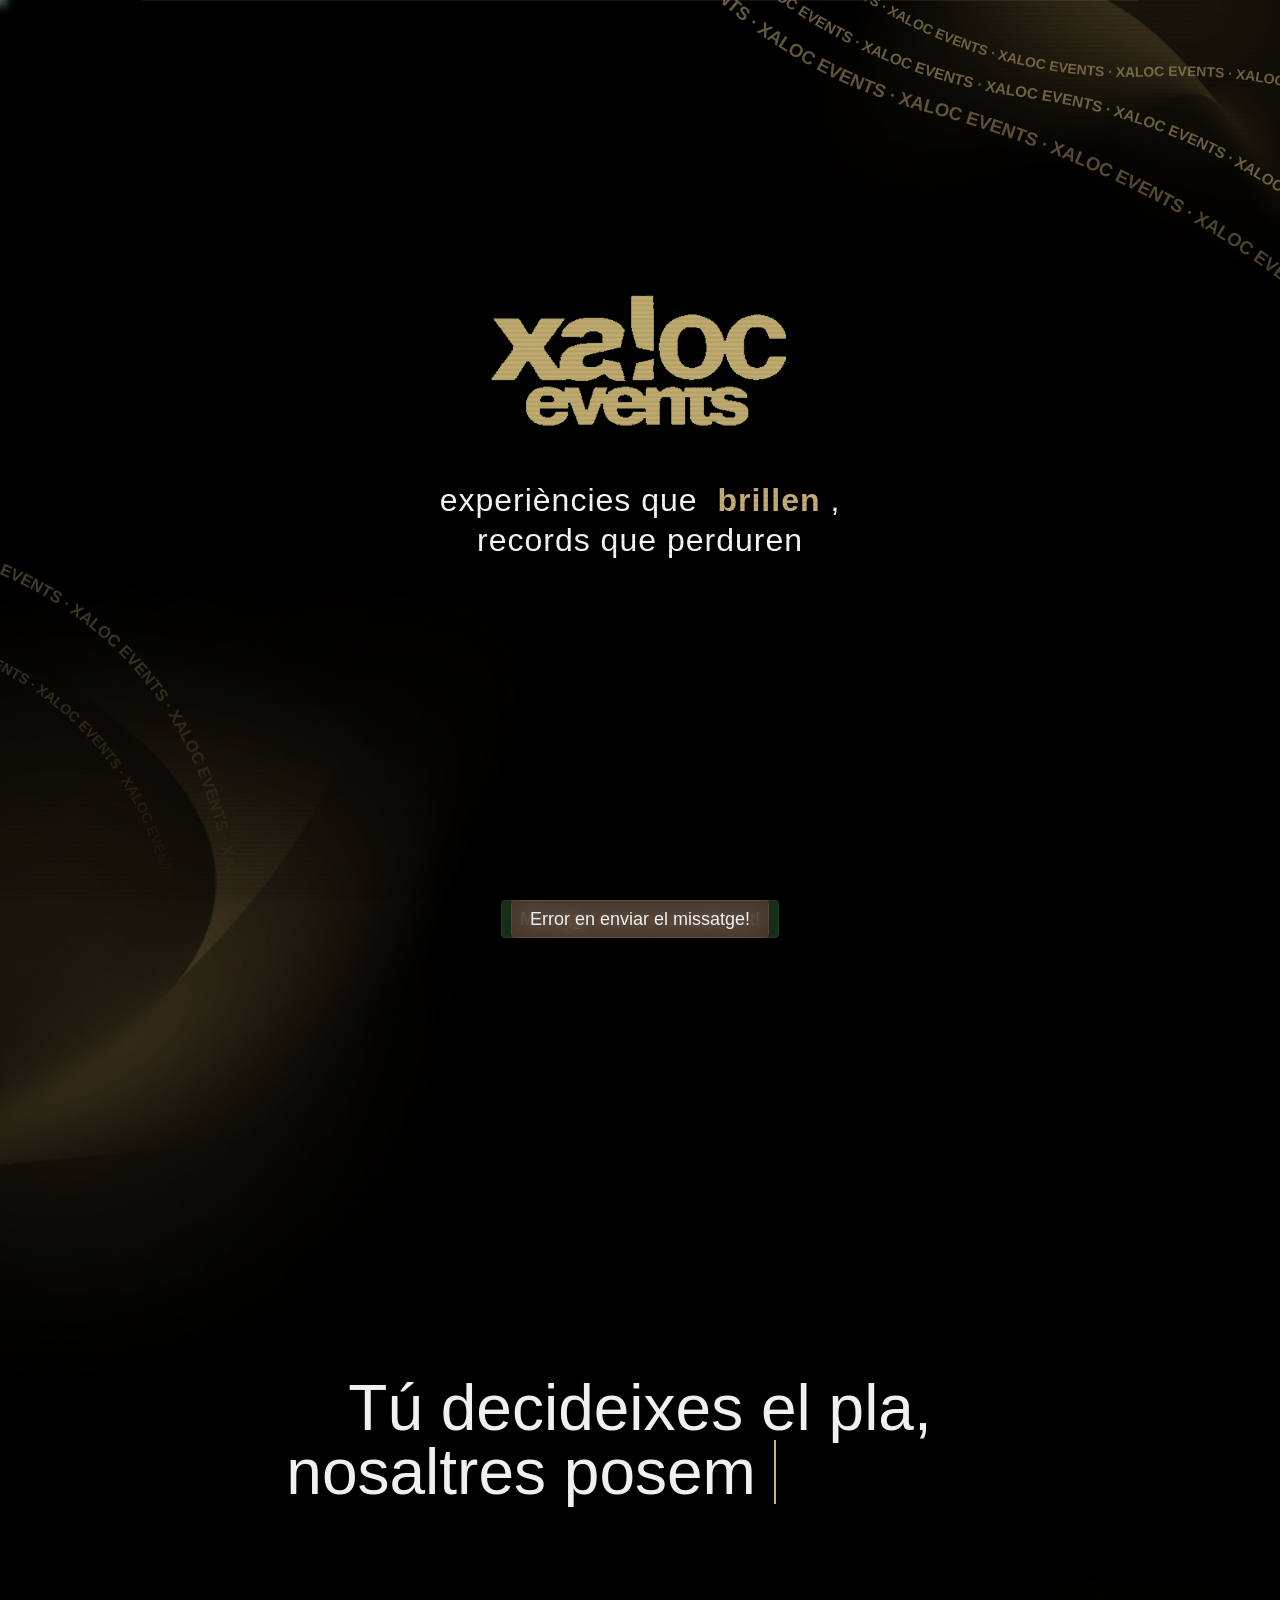
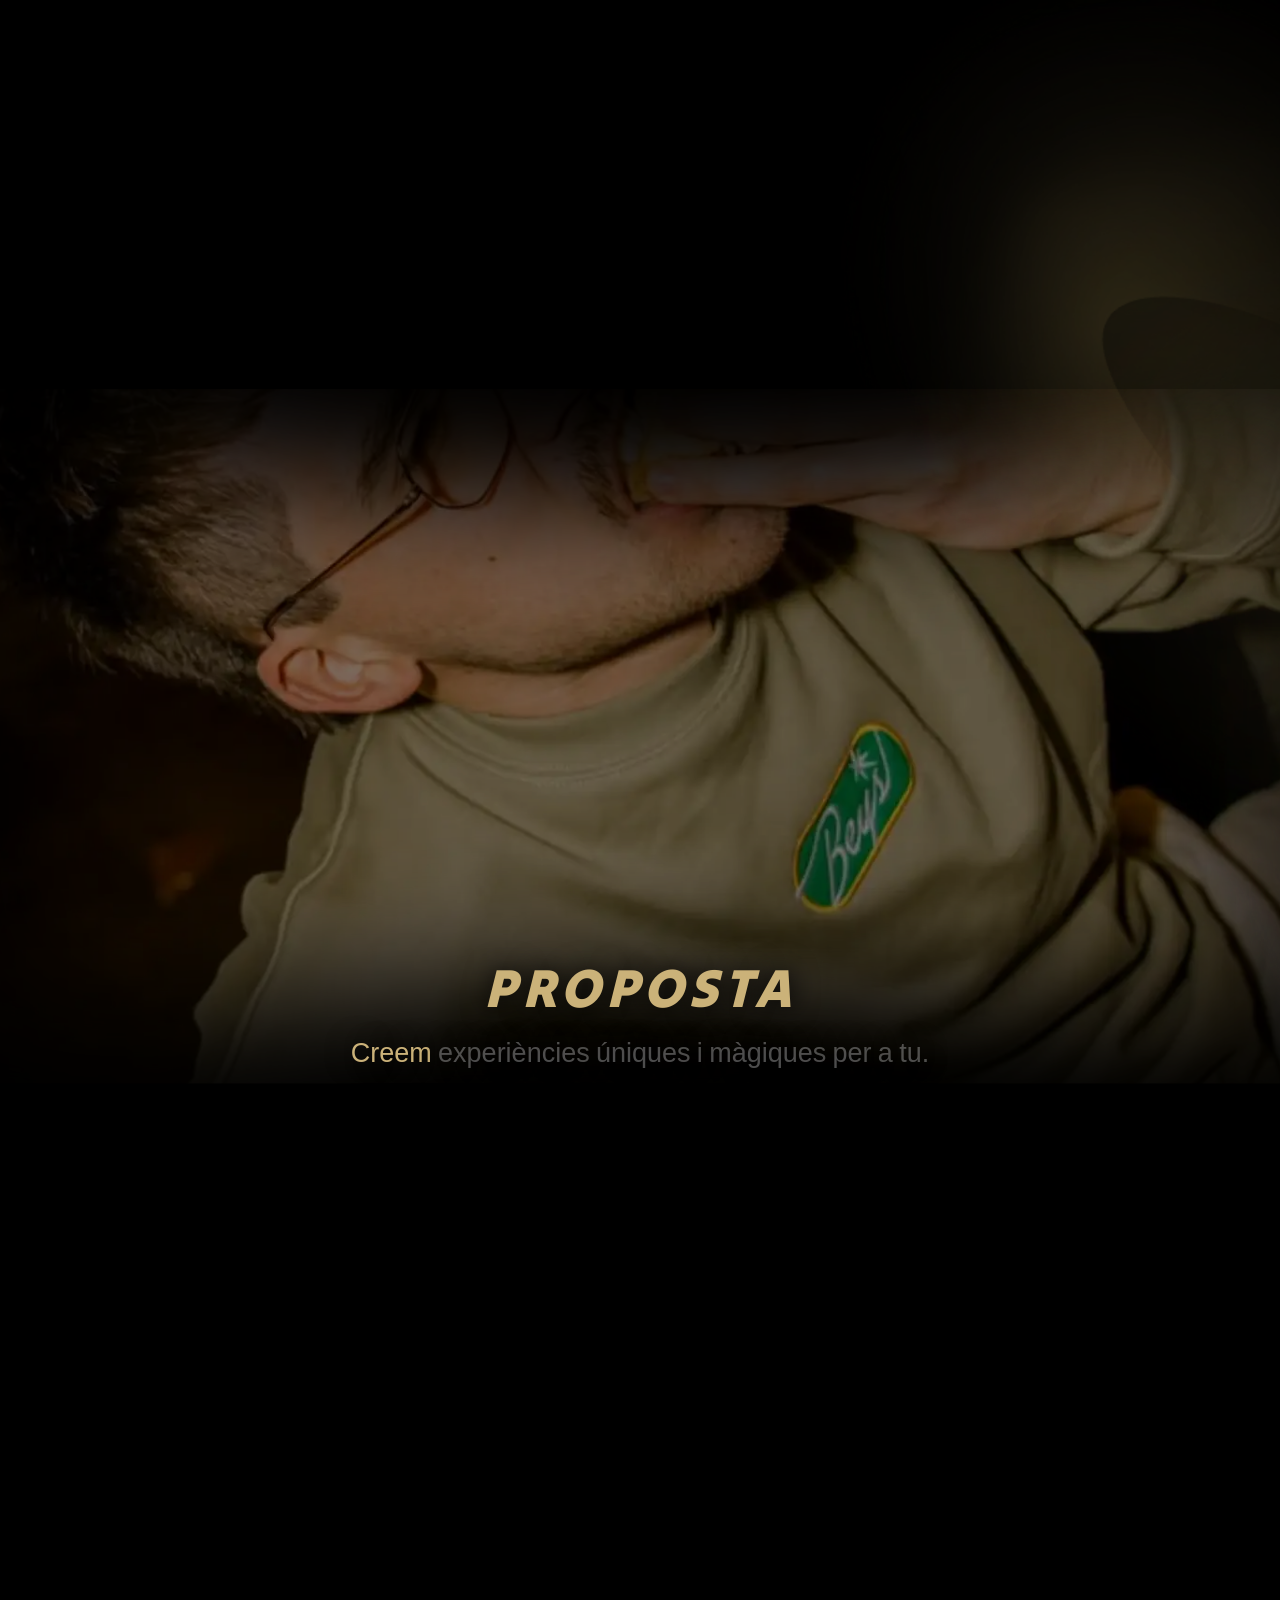
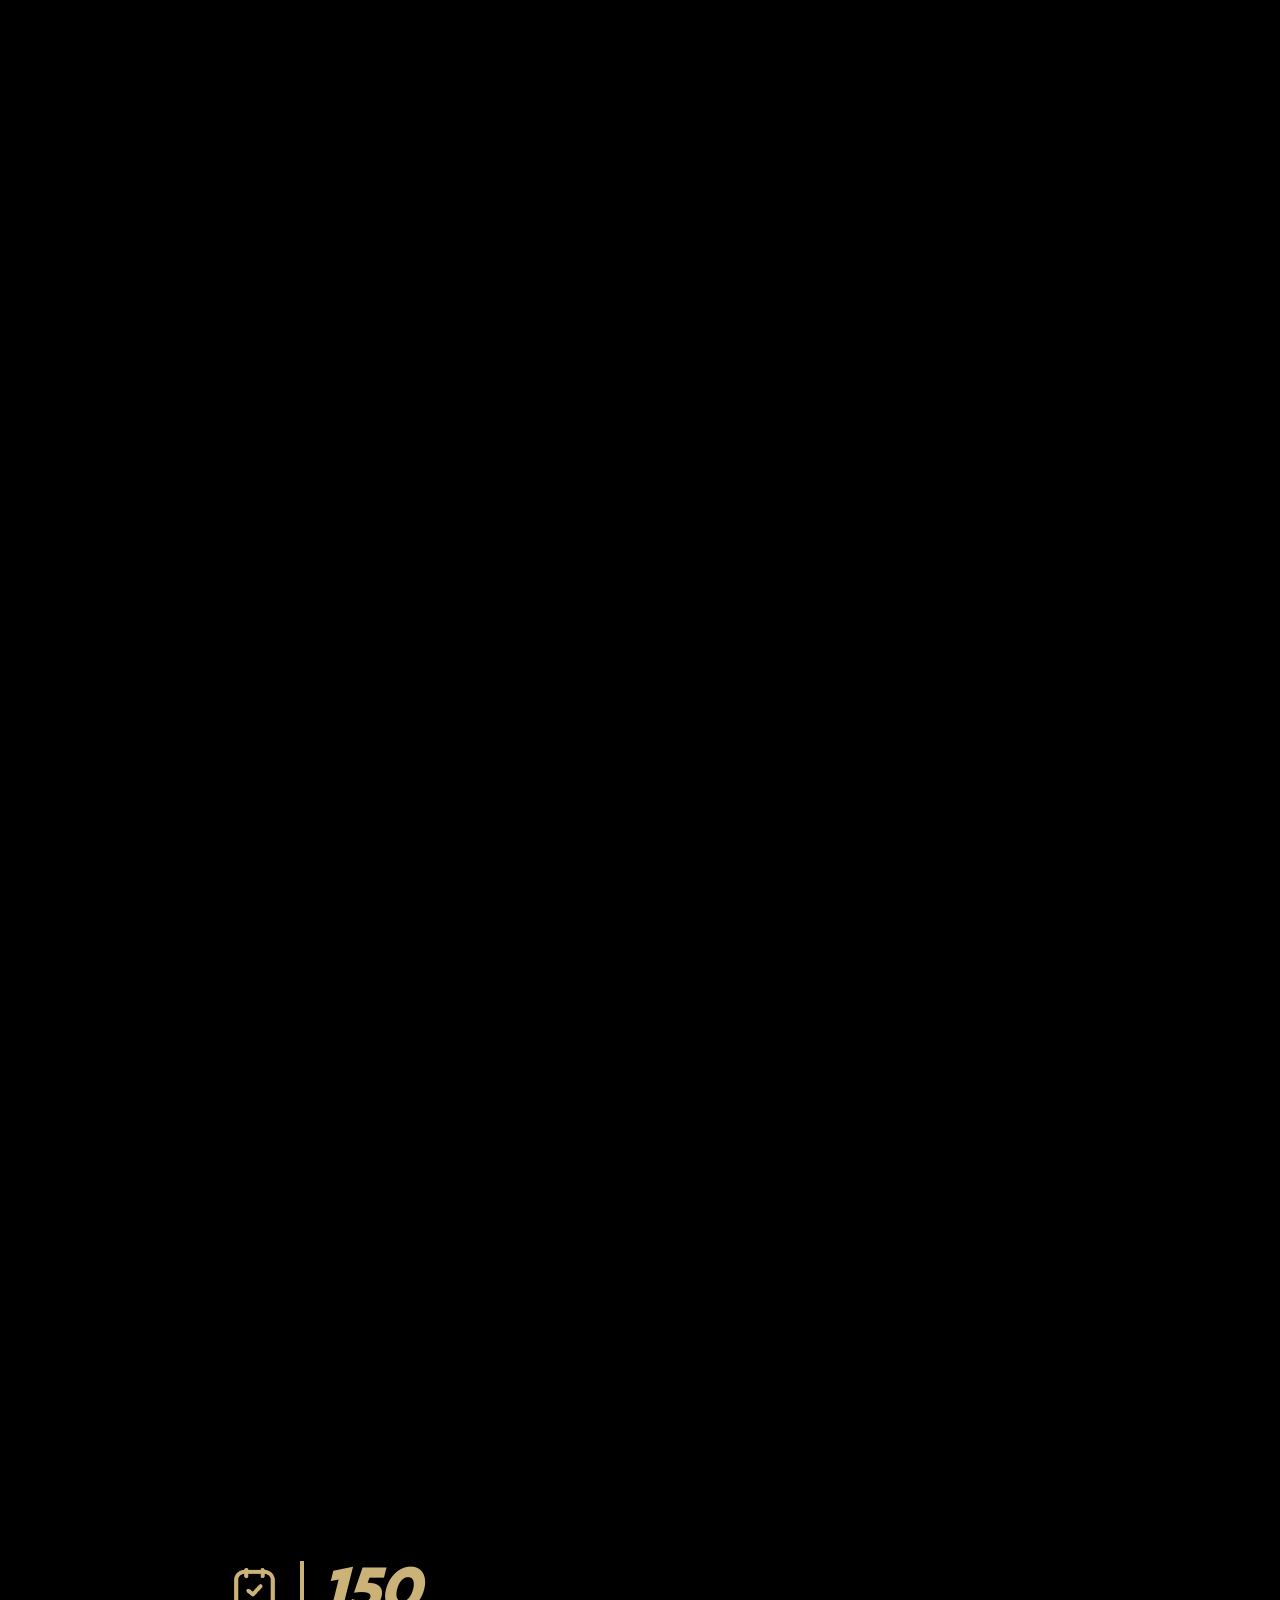
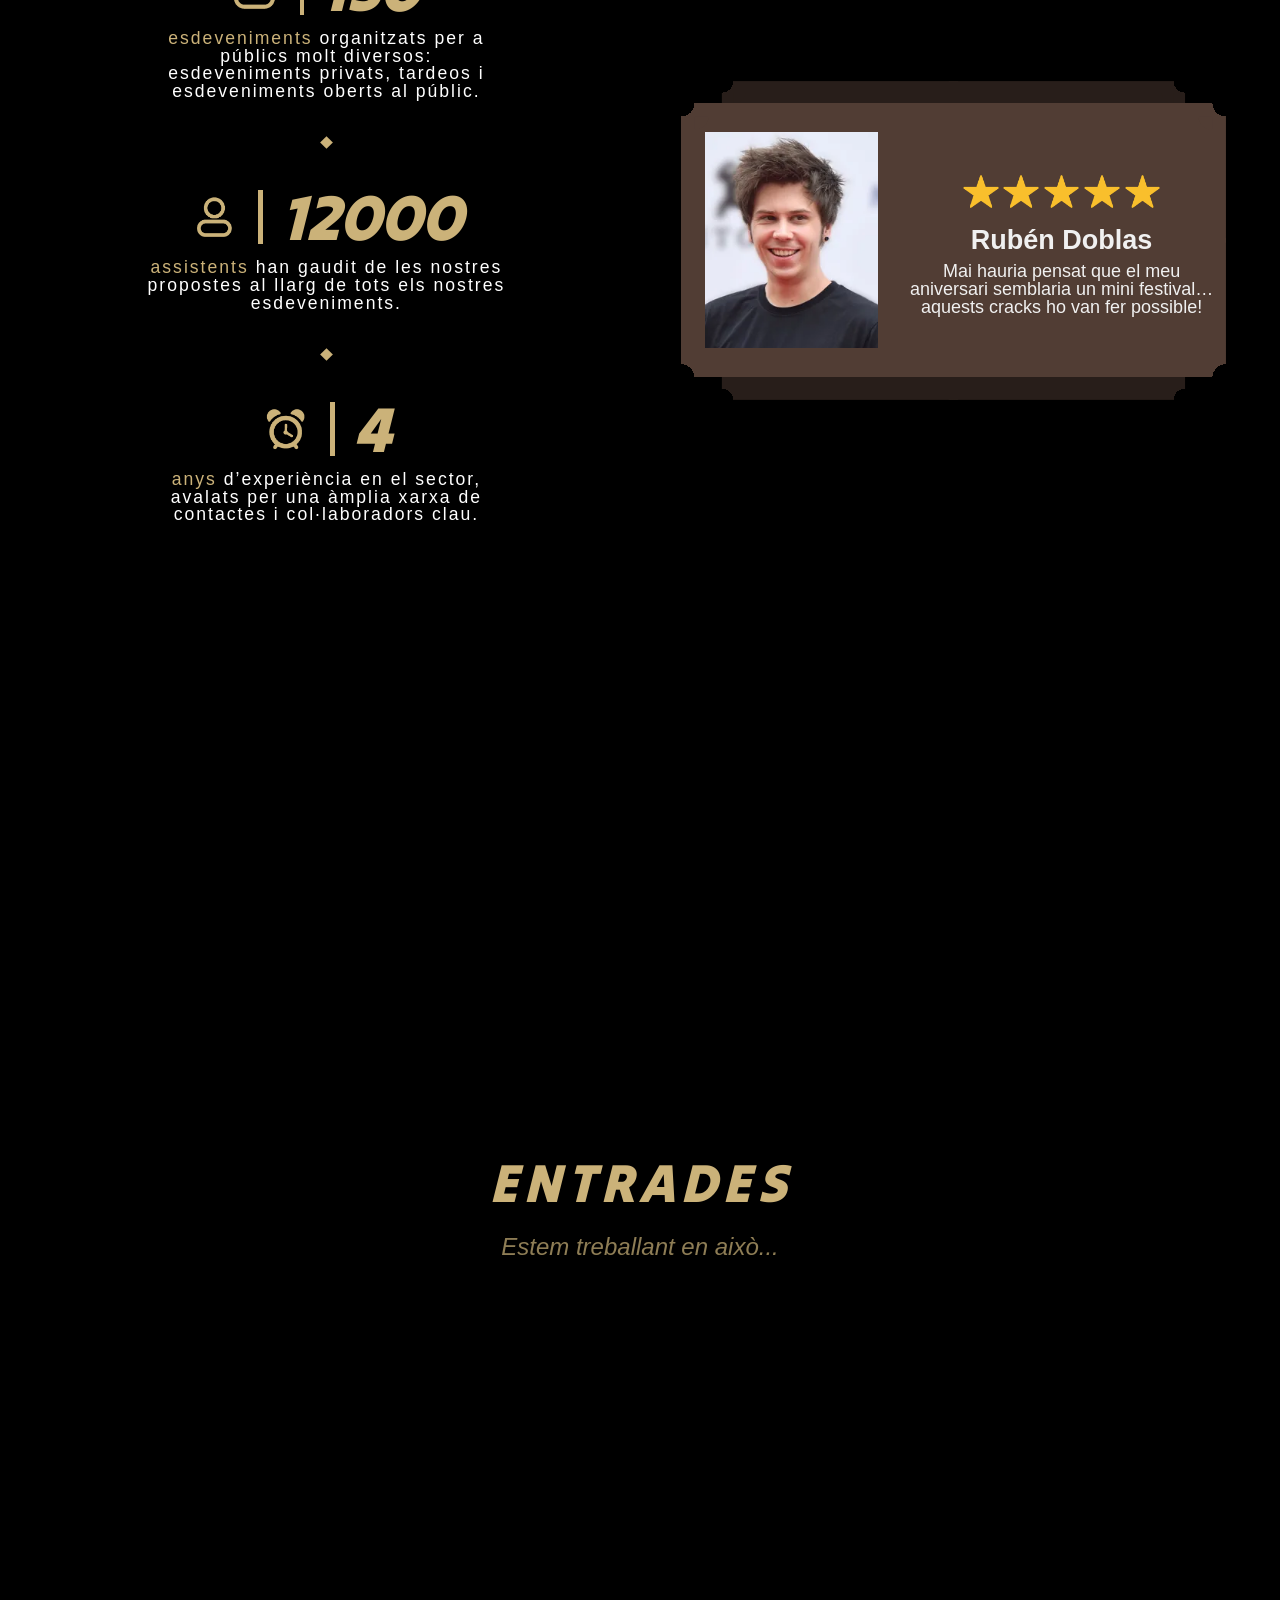
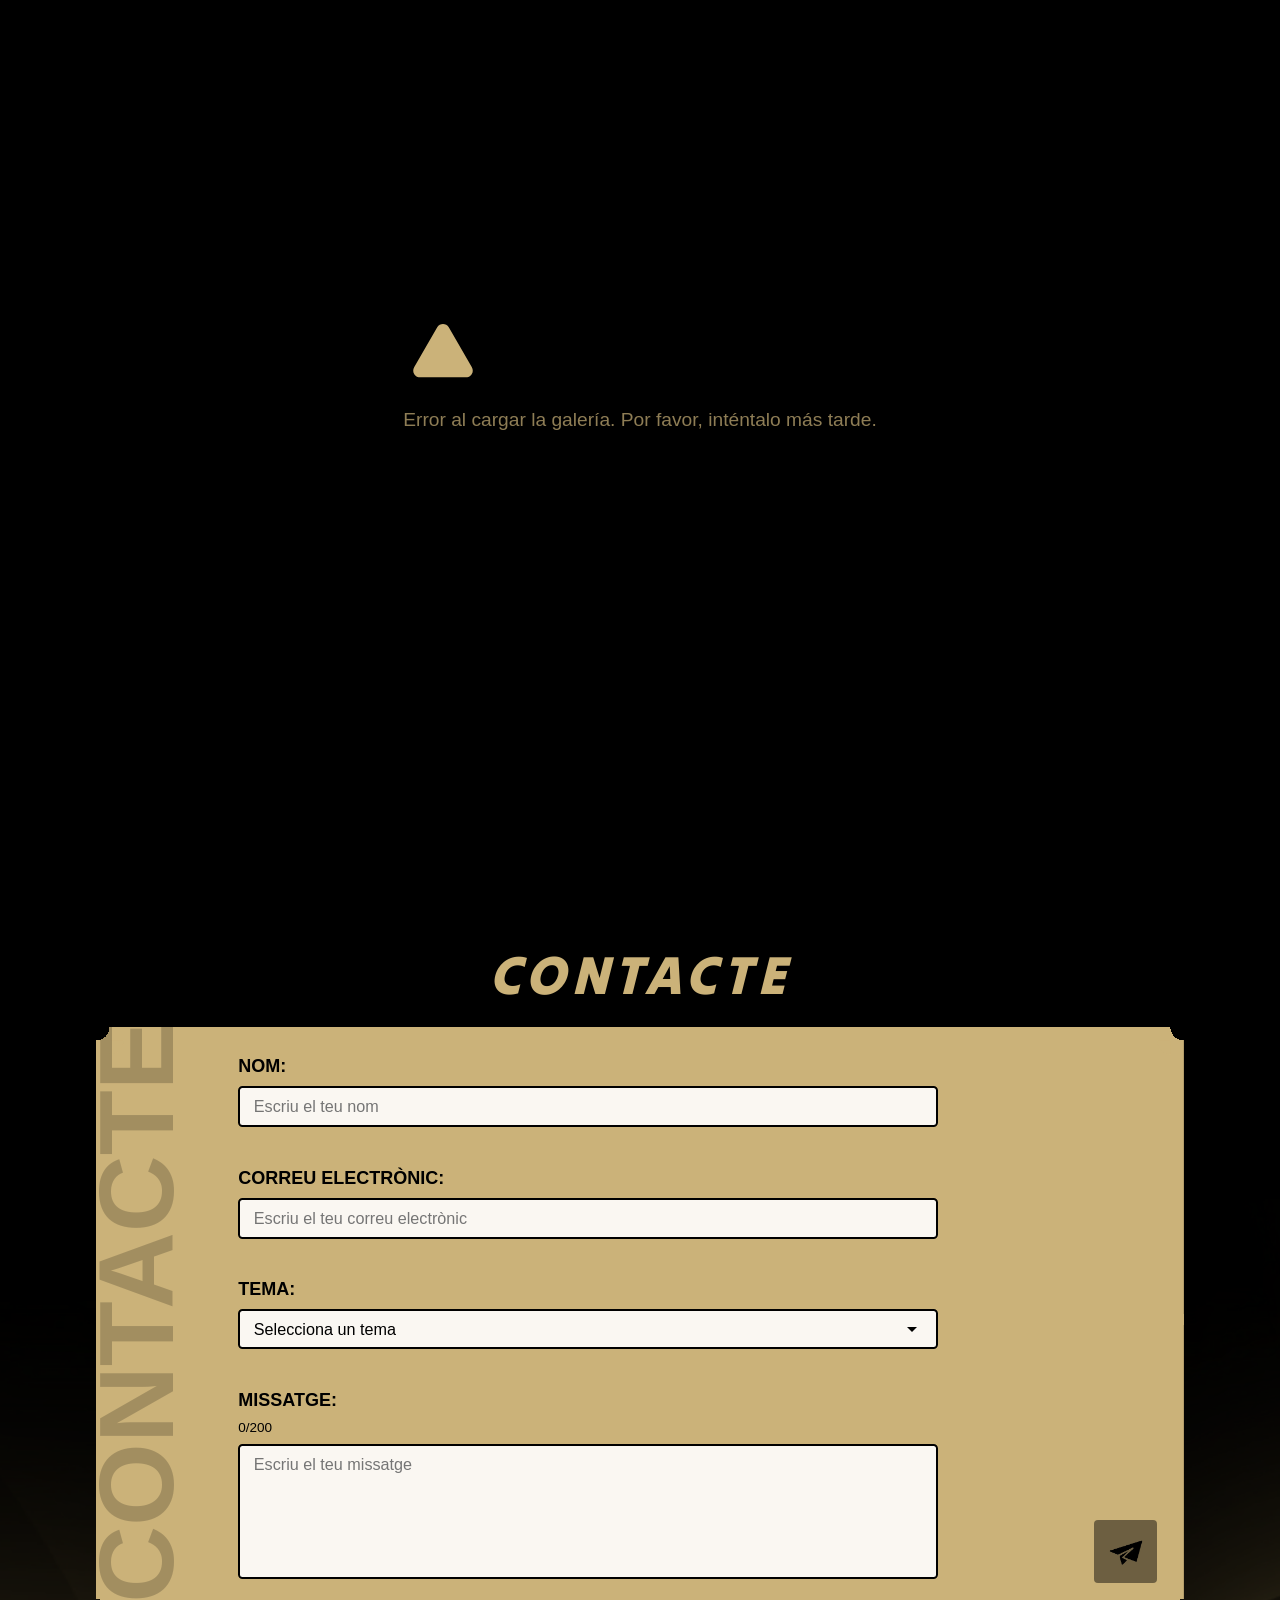
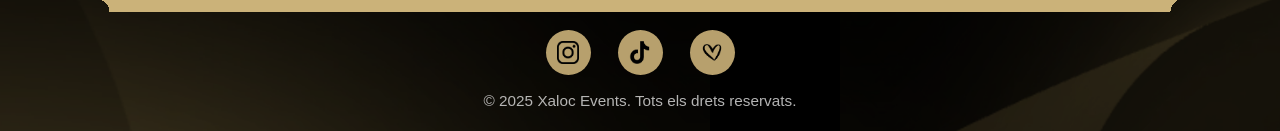
==== commit bf1e800e: "animated webg into mobile" ====
--- a/index.html
+++ b/index.html
@@ -81,10 +81,7 @@
       <img src="images/effects/effect_02.webp" alt="Effect 2" class="third-effect" loading="lazy">
     </div>
     <section class="hero">
-      <picture>
-        <source media="(max-width: 768px)" srcset="images/hero/hero_background_static.webp">
-        <img src="images/hero/hero_background.webp" alt="Hero background" class="hero-background" fetchpriority="high">
-      </picture>
+      <img src="images/hero/hero_background.webp" alt="Hero background" class="hero-background" fetchpriority="high">
       <img src="images/hero/xaloc_logo.webp" alt="Xaloc Events LOGO" class="xaloc-logo">
       <div class="hero-tagline">
         <p class="hero-tagline-text"><span data-i18n="hero-tagline-1">experiències que</span> <span class="sparkle-word" data-i18n="hero-tagline-sparkle">brillen</span>,</p>
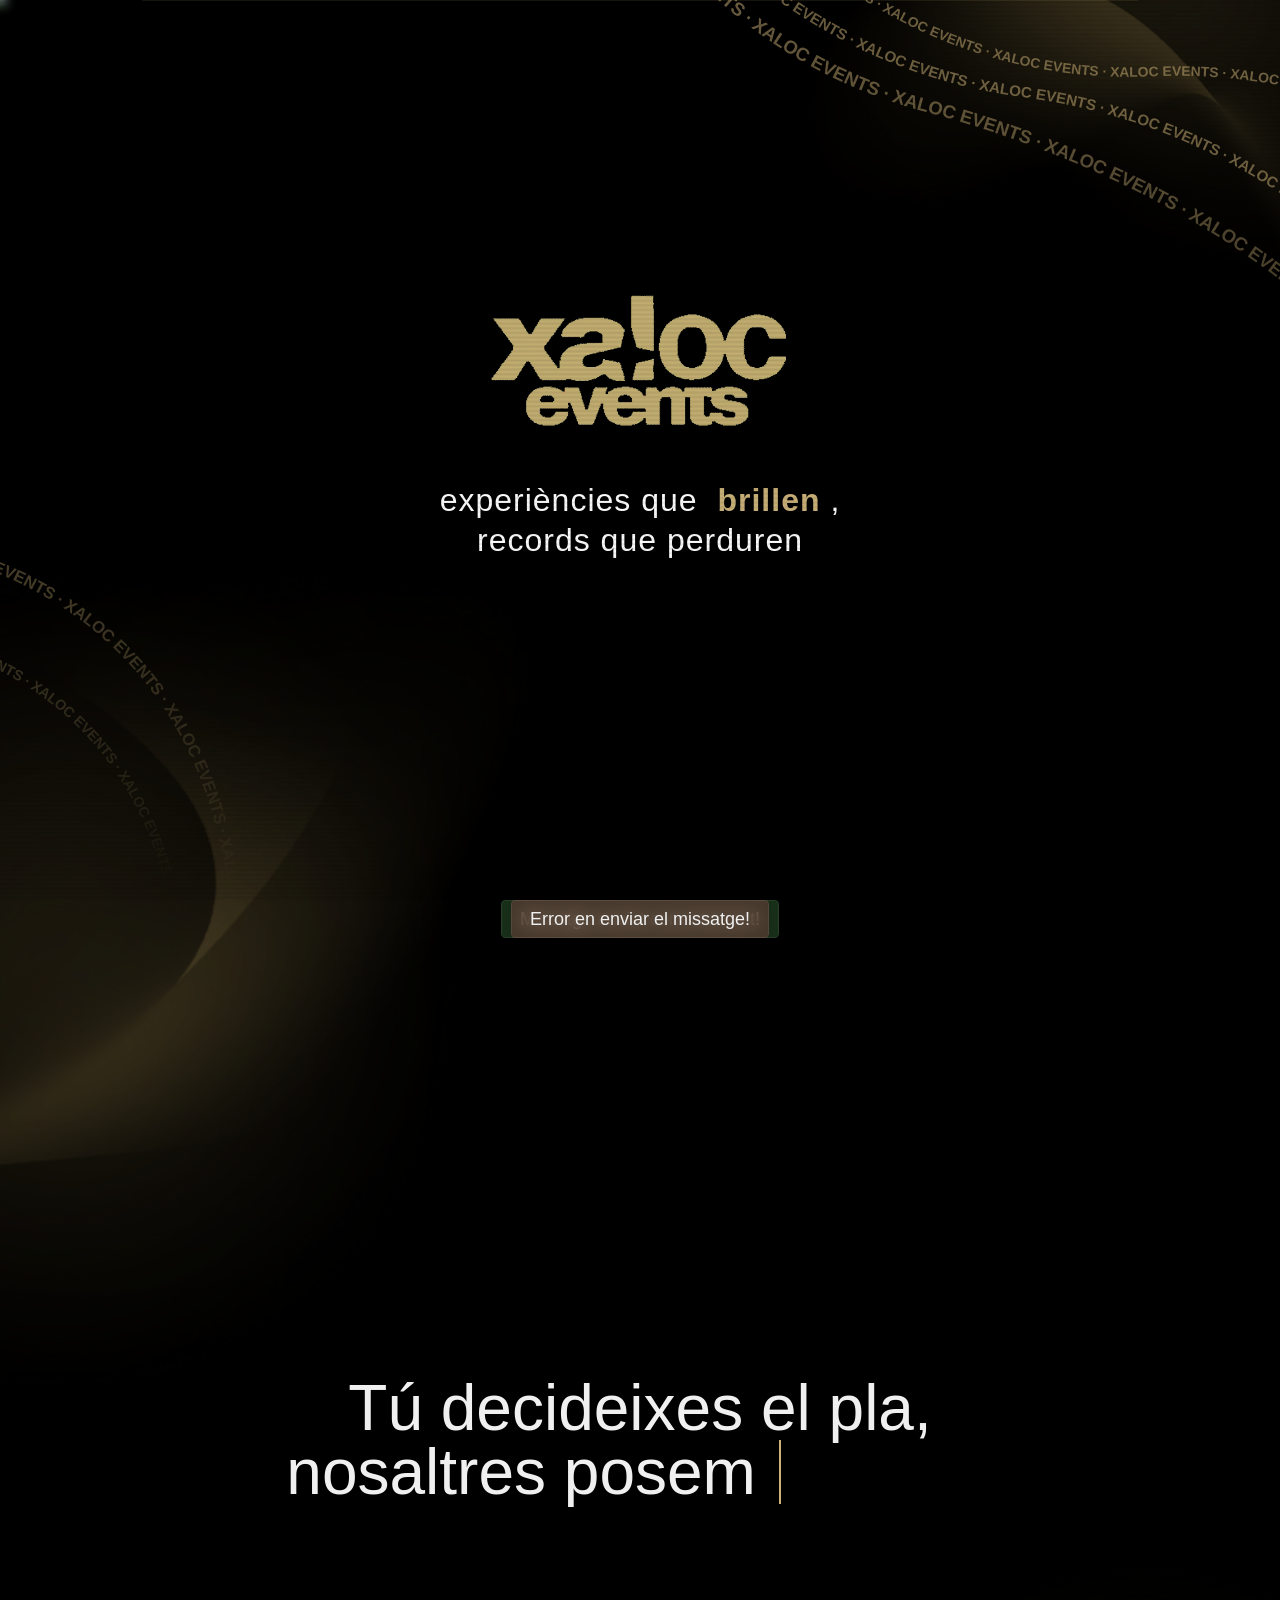
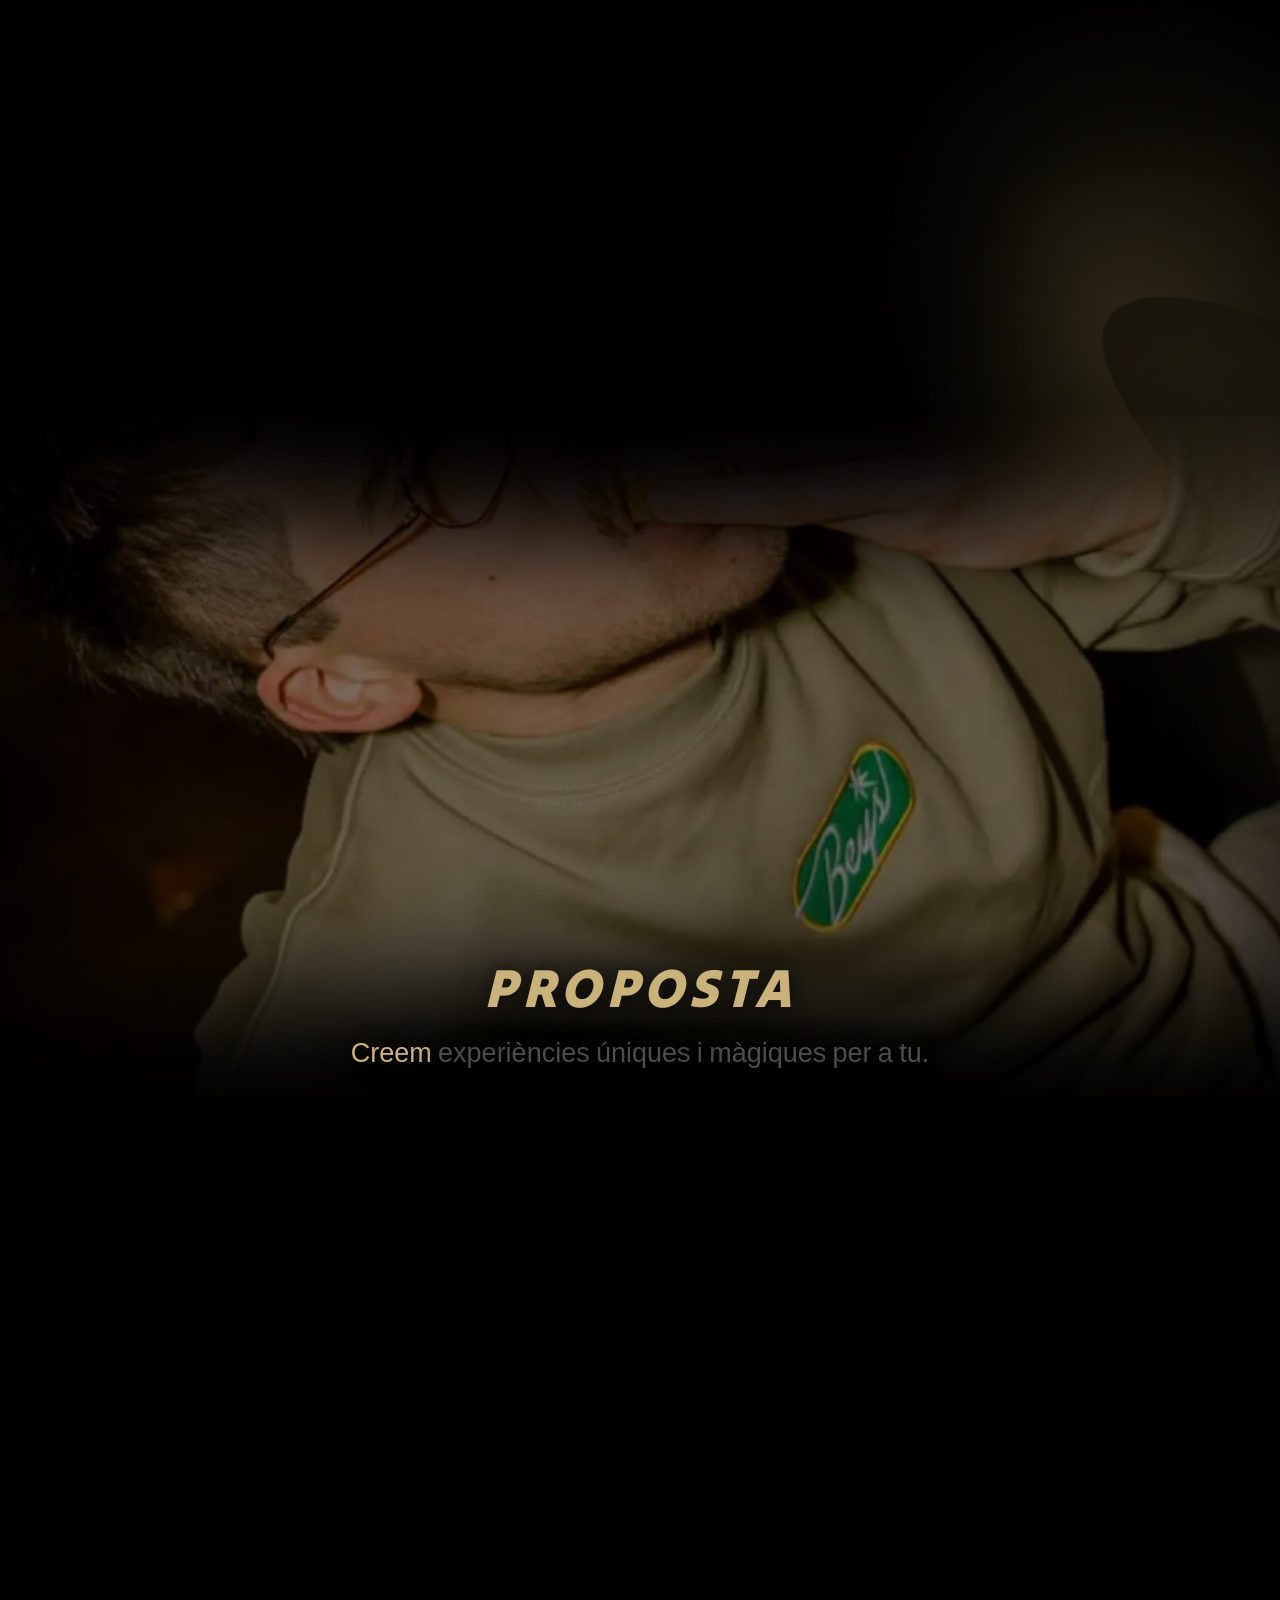
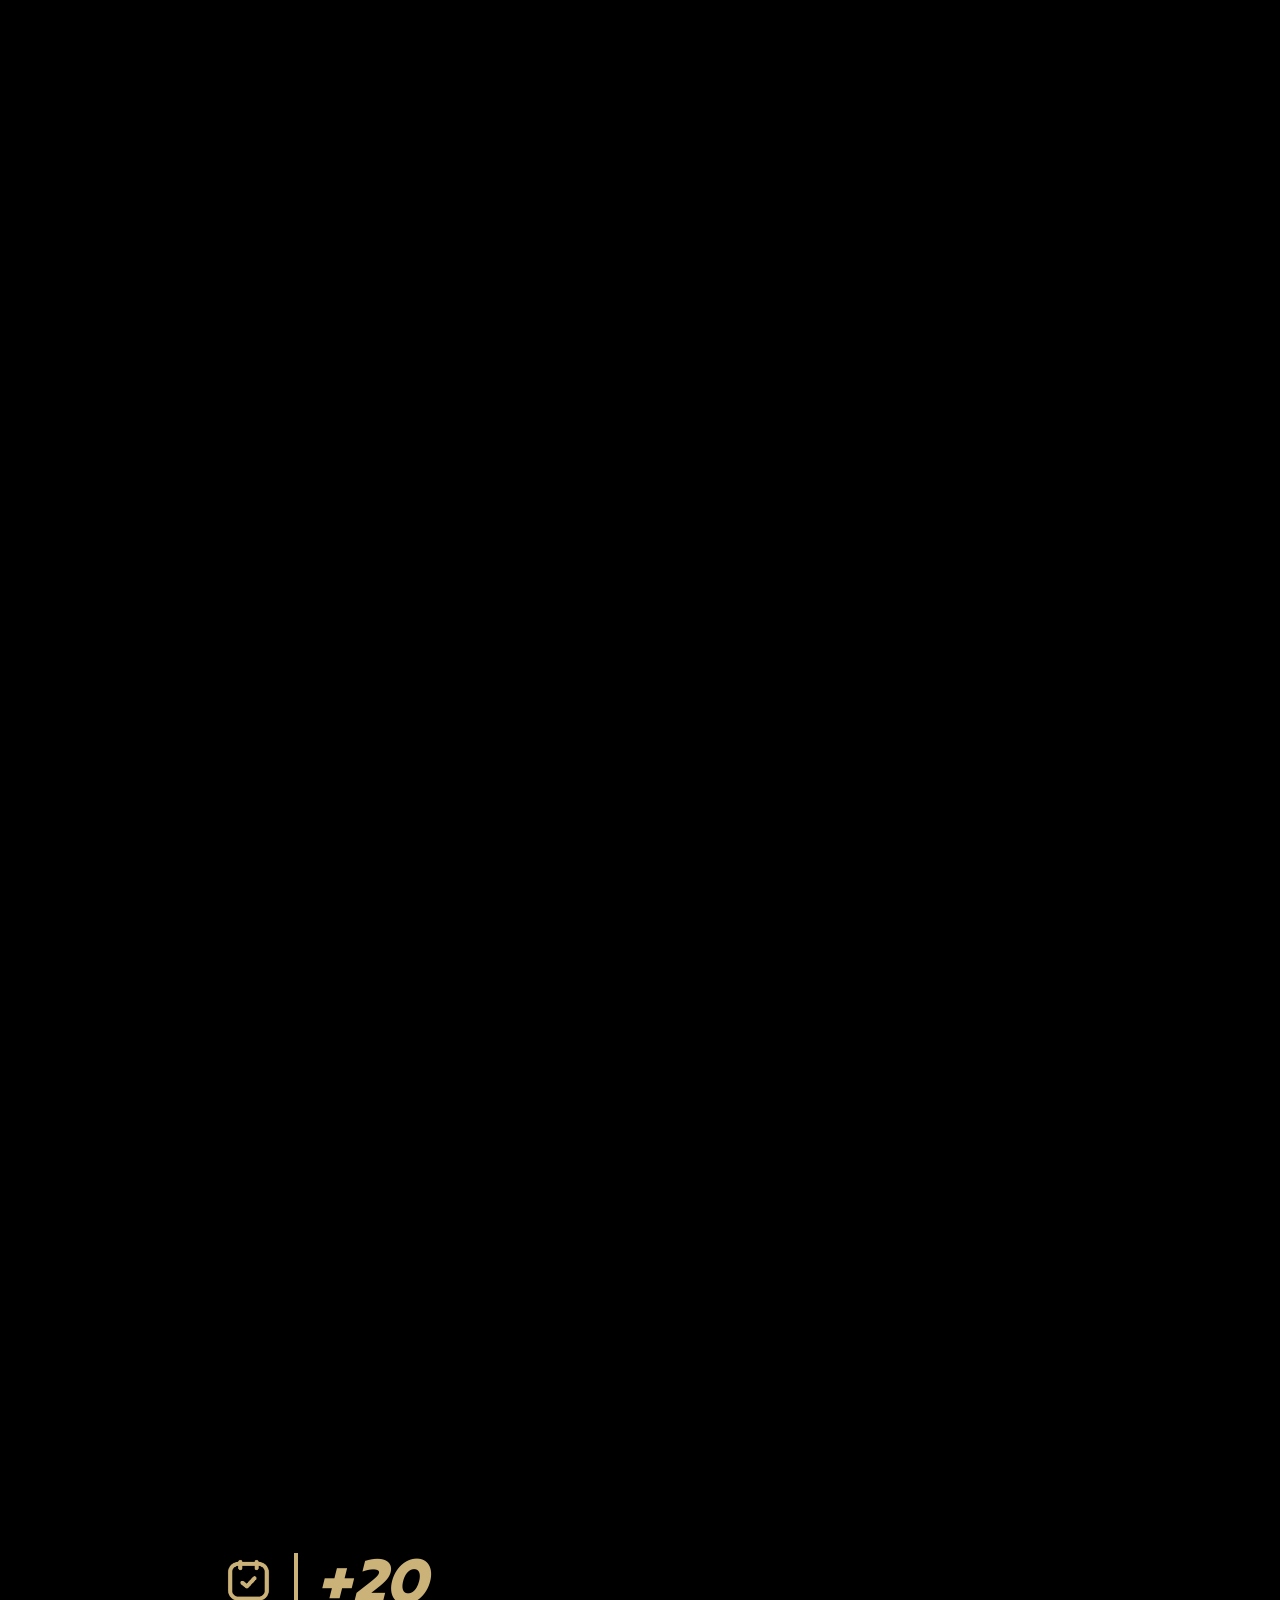
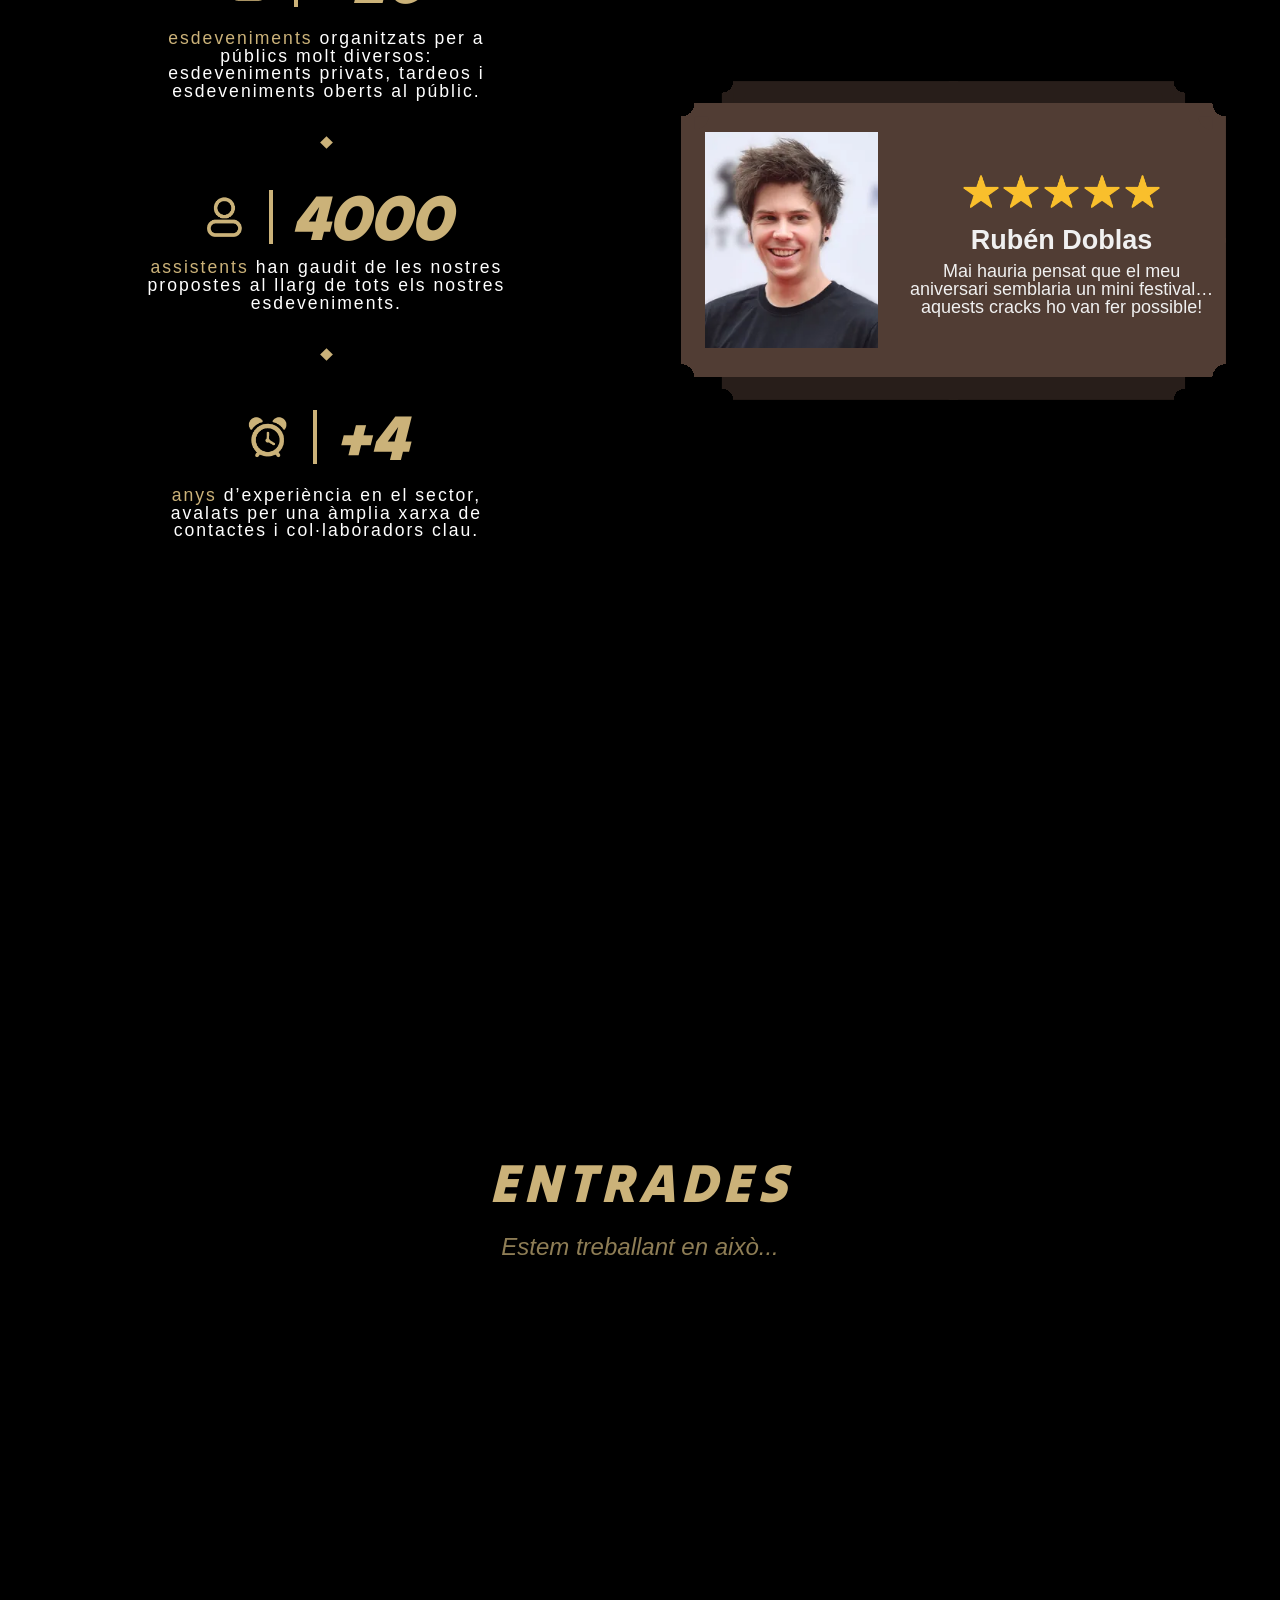
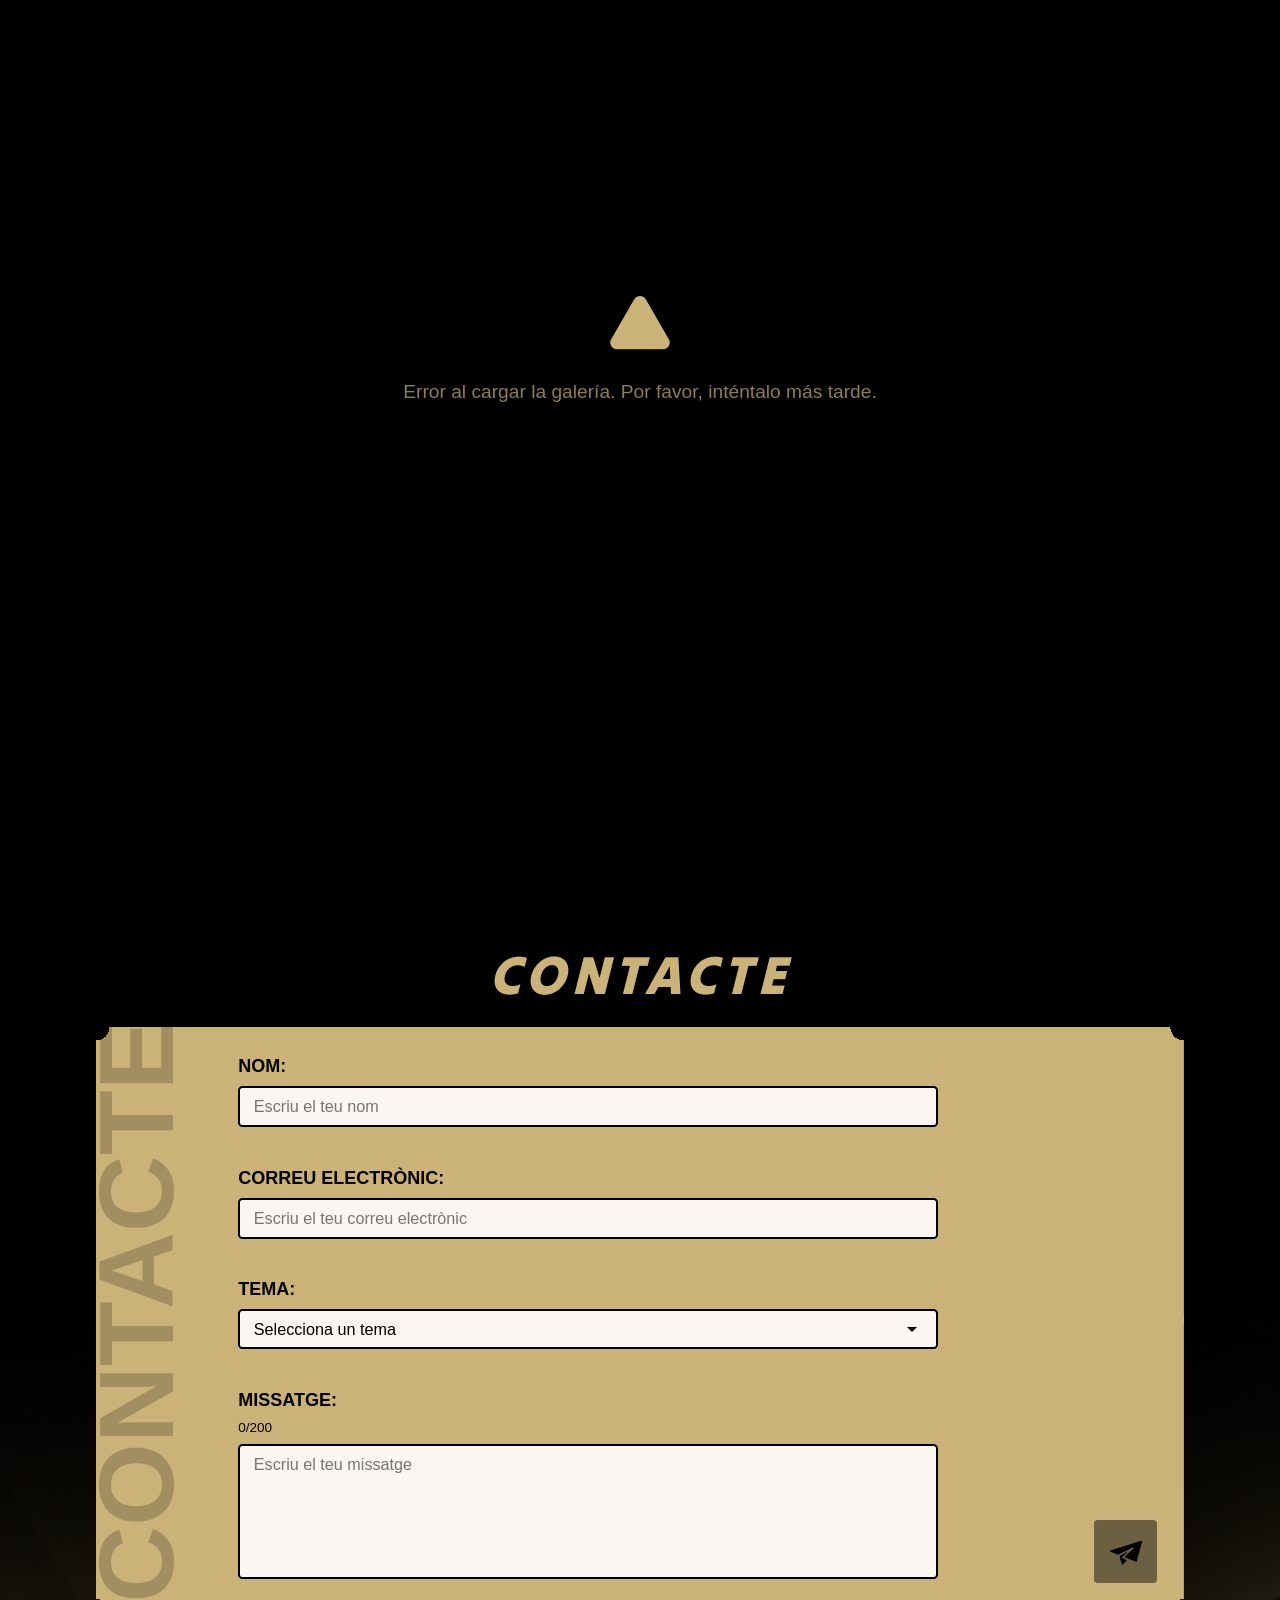
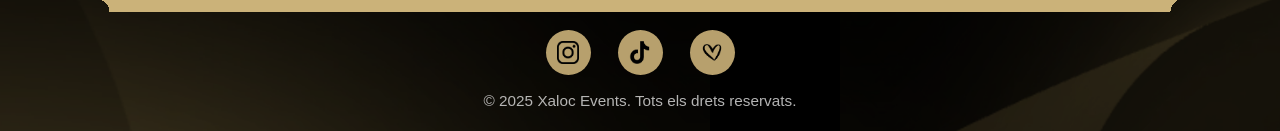
==== commit 2375ccea: "new paddings and updates" ====
--- a/index.html
+++ b/index.html
@@ -159,7 +159,8 @@
             <div class="icon-number">
               <img src="images/icons/calendar-icon.webp" loading="lazy" alt="Calendar icon" class="stat-icon">
               <div class="separator-icon-number"></div>
-              <p class="stat-number" data-target="150">0</p>
+              <span class="plus-sign">+ </span>
+              <p class="stat-number" data-target="20">0</p>
             </div>
               <p class="stat-label"><span class="first-word" data-i18n="events-color">eventos</span> <span data-i18n="events-subtitle">creados.</span></p>
           </div>
@@ -168,7 +169,7 @@
             <div class="icon-number">
               <img src="images/icons/person-icon.webp" loading="lazy" alt="Calendar icon" class="stat-icon">
               <div class="separator-icon-number"></div>
-              <p class="stat-number" data-target="12000">0</p>
+              <p class="stat-number" data-target="4000">0</p>
             </div>
               <p class="stat-label"><span class="first-word" data-i18n="attendees-color">asistentes</span> <span data-i18n="attendees-subtitle">totales.</span></p>
           </div>
@@ -177,6 +178,7 @@
             <div class="icon-number">
               <img src="images/icons/clock-icon.webp" loading="lazy" alt="Clock icon" class="stat-icon">
               <div class="separator-icon-number"></div>
+              <span class="plus-sign">+ </span>
               <p class="stat-number" data-target="4">0</p>
             </div>
             <p class="stat-label"><span class="first-word" data-i18n="years-color">años</span> <span data-i18n="years-subtitle">de experiencia.</span></p>
--- a/styles/hero.css
+++ b/styles/hero.css
@@ -94,7 +94,7 @@
   right: 0;
   bottom: 0;
   pointer-events: none;
-  overflow: hidden;
+  overflow: visible;
   z-index: 1000;
 }
 
--- a/styles/typing.css
+++ b/styles/typing.css
@@ -51,6 +51,7 @@
     vertical-align: bottom;
     text-align: left;
     line-height: 1;
+    padding-right: 0.6vh;
 }
 
 @keyframes typing {
--- a/styles/about.css
+++ b/styles/about.css
@@ -37,15 +37,15 @@
 
 .proposal-slideshow {
     position: absolute;
-    top: 0;
+    top: 3vh;
     left: 0;
     width: 100%;
-    height: 97%;
+    height: 95%;
     overflow: hidden;
     -webkit-mask-image: url("data:image/svg+xml,%3Csvg xmlns='http://www.w3.org/2000/svg' viewBox='0 0 100 100' preserveAspectRatio='none'%3E%3Cdefs%3E%3Cfilter id='blur' x='-50%25' y='-50%25' width='200%25' height='200%25'%3E%3CfeGaussianBlur in='SourceGraphic' stdDeviation='8'/%3E%3C/filter%3E%3C/defs%3E%3Cpath d='M 0,13 C 20,25 80,25 100,13 L 100,87 C 80,75 20,75 0,87 Z' fill='white' filter='url(%23blur)'/%3E%3C/svg%3E");
     mask-image: url("data:image/svg+xml,%3Csvg xmlns='http://www.w3.org/2000/svg' viewBox='0 0 100 100' preserveAspectRatio='none'%3E%3Cdefs%3E%3Cfilter id='blur' x='-50%25' y='-50%25' width='200%25' height='200%25'%3E%3CfeGaussianBlur in='SourceGraphic' stdDeviation='8'/%3E%3C/filter%3E%3C/defs%3E%3Cpath d='M 0,13 C 20,25 80,25 100,13 L 100,87 C 80,75 20,75 0,87 Z' fill='white' filter='url(%23blur)'/%3E%3C/svg%3E");
-    -webkit-mask-size: 100% 120%;
-    mask-size: 100% 120%;
+    -webkit-mask-size: 100% 110%;
+    mask-size: 100% 110%;
     -webkit-mask-repeat: no-repeat;
     mask-repeat: no-repeat;
     transform: translate(0, 1vh);
@@ -204,6 +204,14 @@
       font-style: italic;
     color: var(--primary-color);
     display: block;
+}
+
+span.plus-sign{
+    font-size: 4rem;
+    font-family: "Tilt Warp", sans-serif;
+    font-style: italic;
+    color: var(--primary-color);
+    display: inline;
 }
 
 p.stat-label {
@@ -498,6 +506,9 @@
     p.stat-number{
         font-size: 8vh;
     }
+    span.plus-sign{
+        font-size: 8vh;
+    }
     .person-column{
         align-self: flex-start;
         width: 100%;
--- a/styles/gallery.css
+++ b/styles/gallery.css
@@ -628,7 +628,10 @@
 /* ===== ERROR STATE ===== */
 .gallery-error {
     text-align: center;
-    padding: 4rem;
+    padding: 4vh;
+    display: flex;
+    flex-direction: column;
+    align-items: center;
 }
 
 .gallery-error-icon {
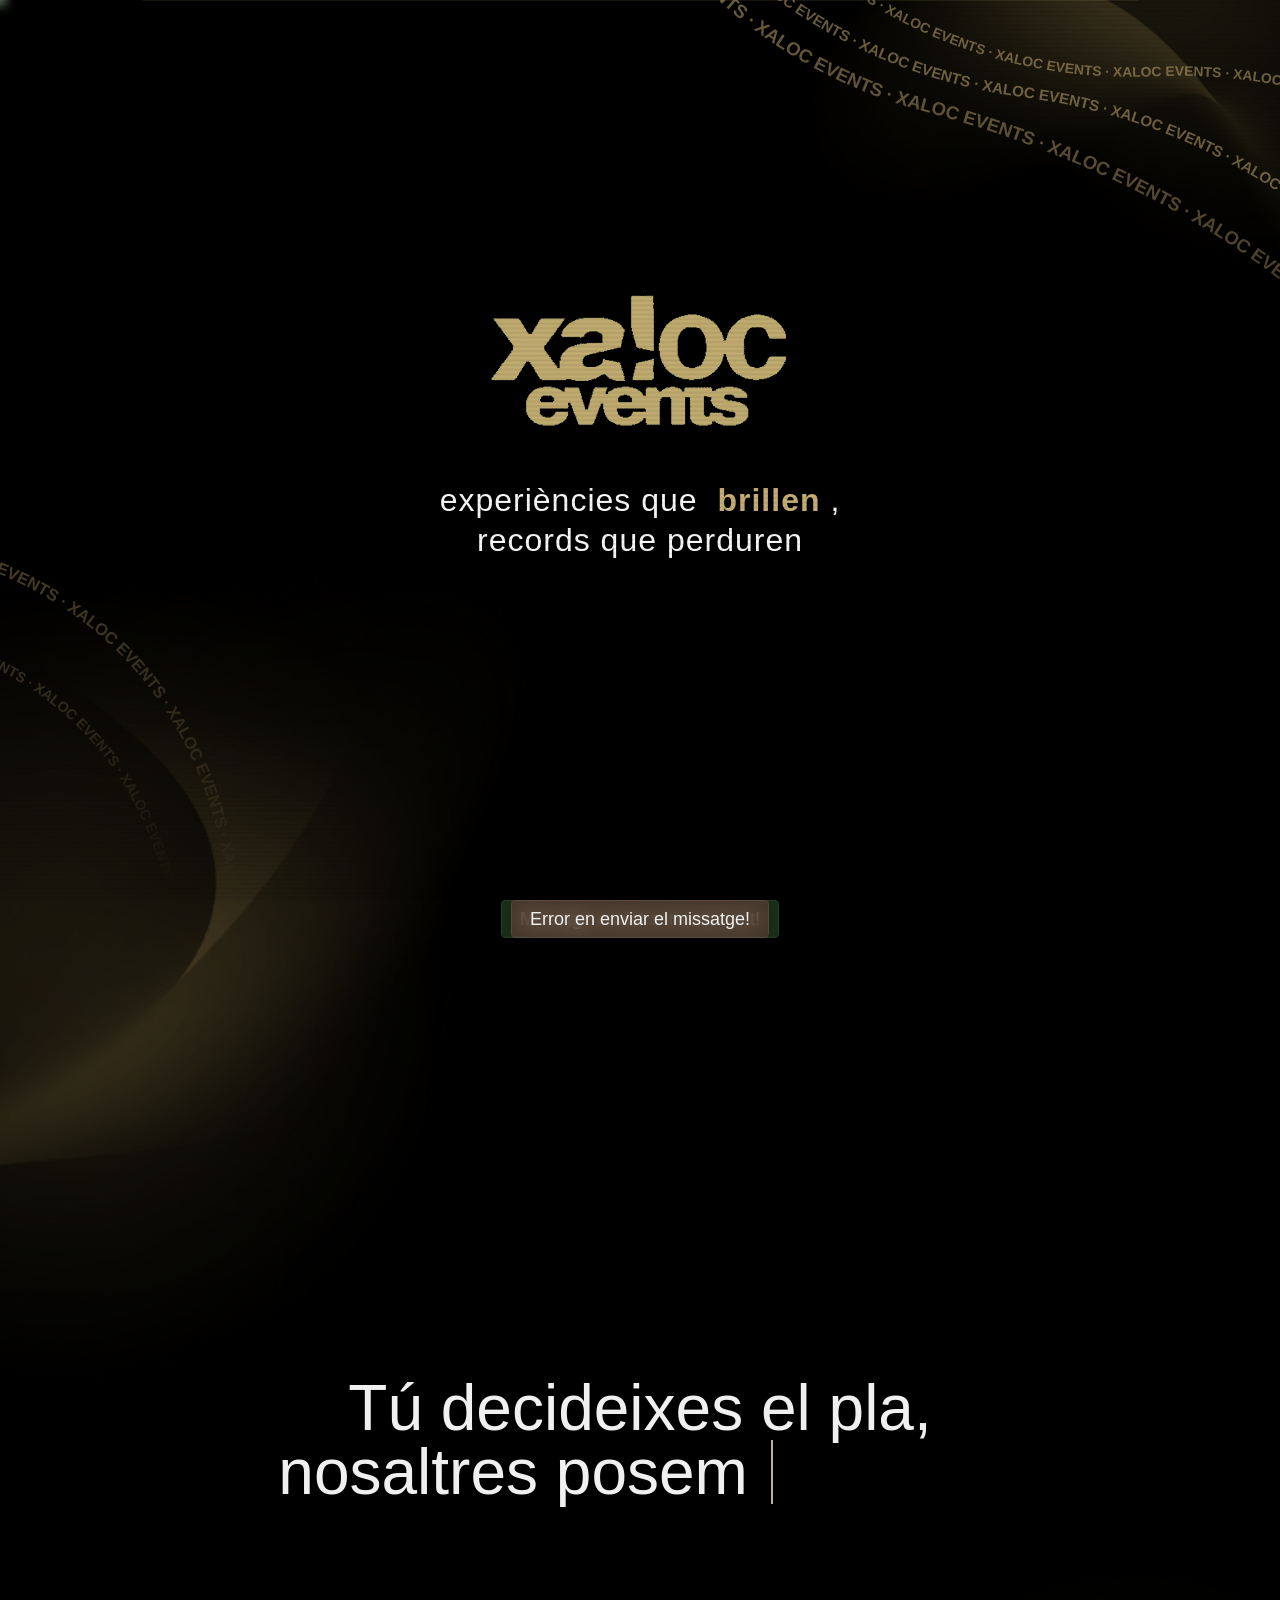
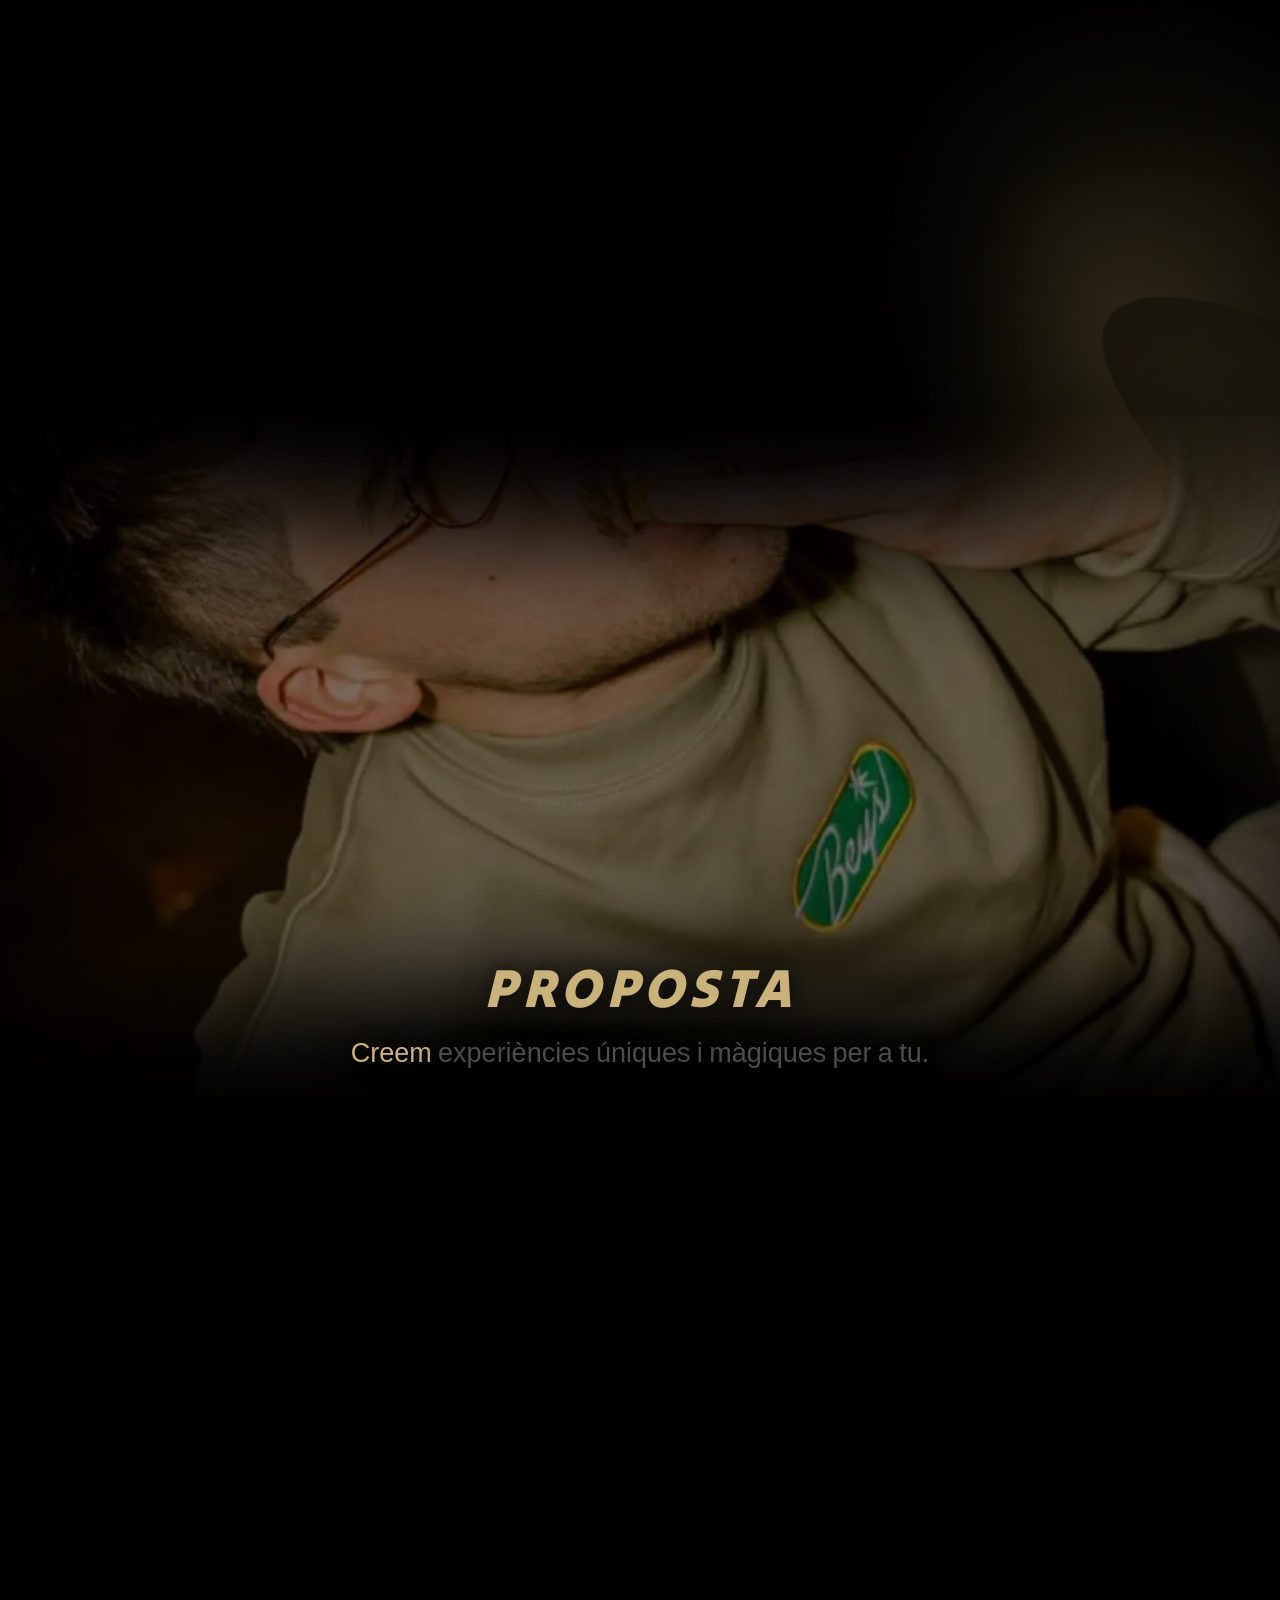
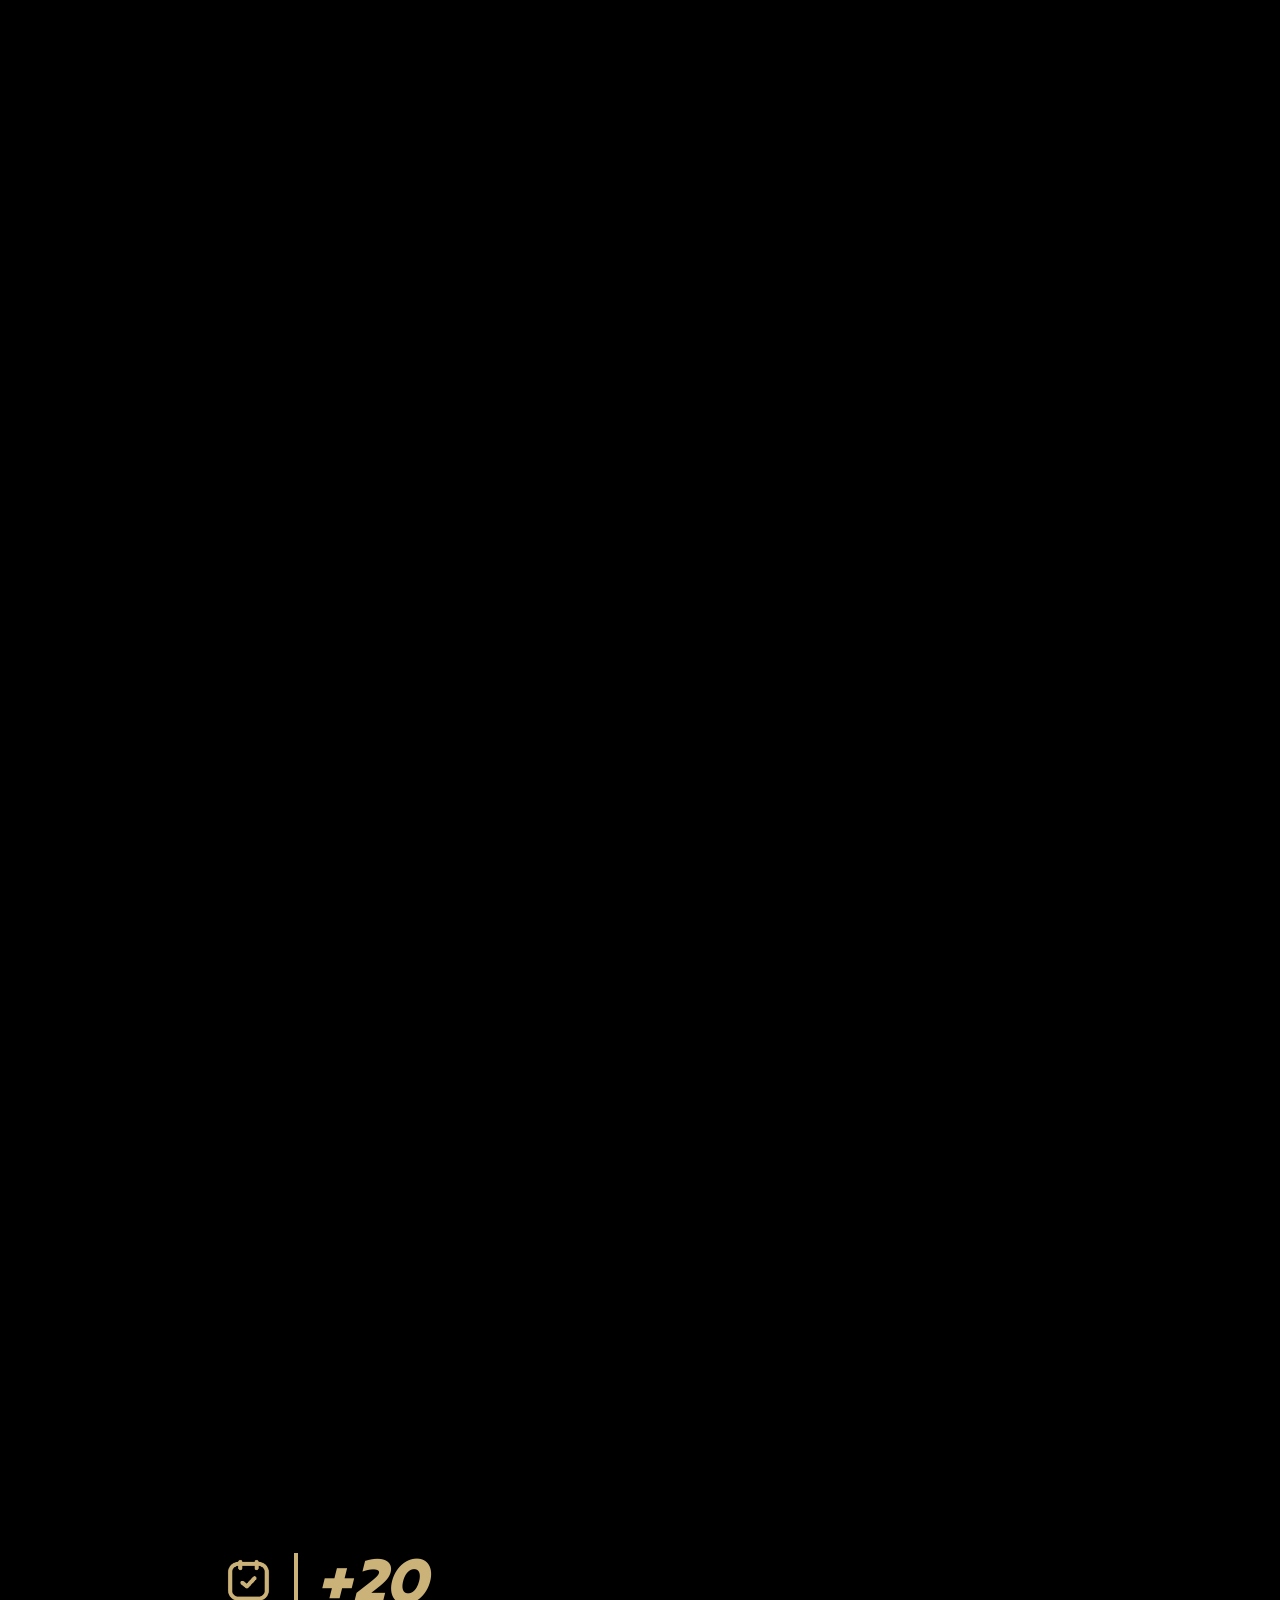
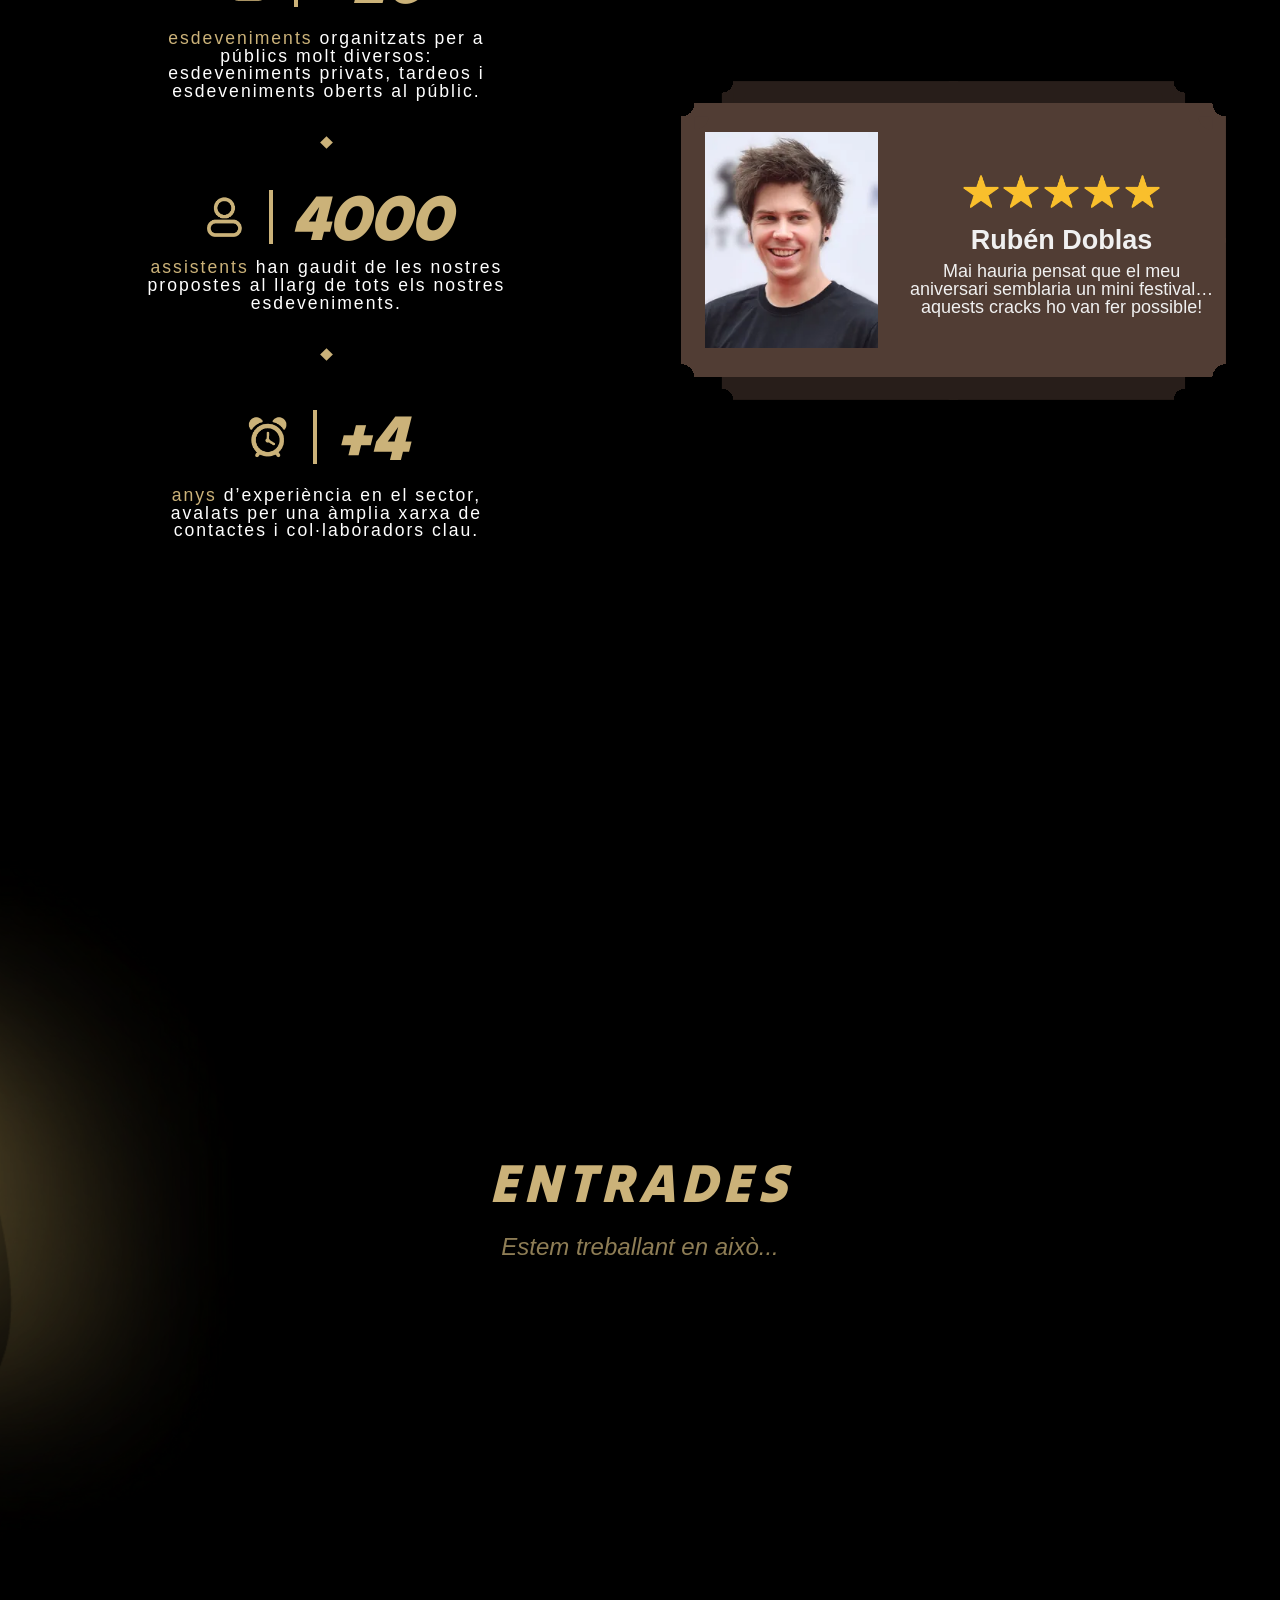
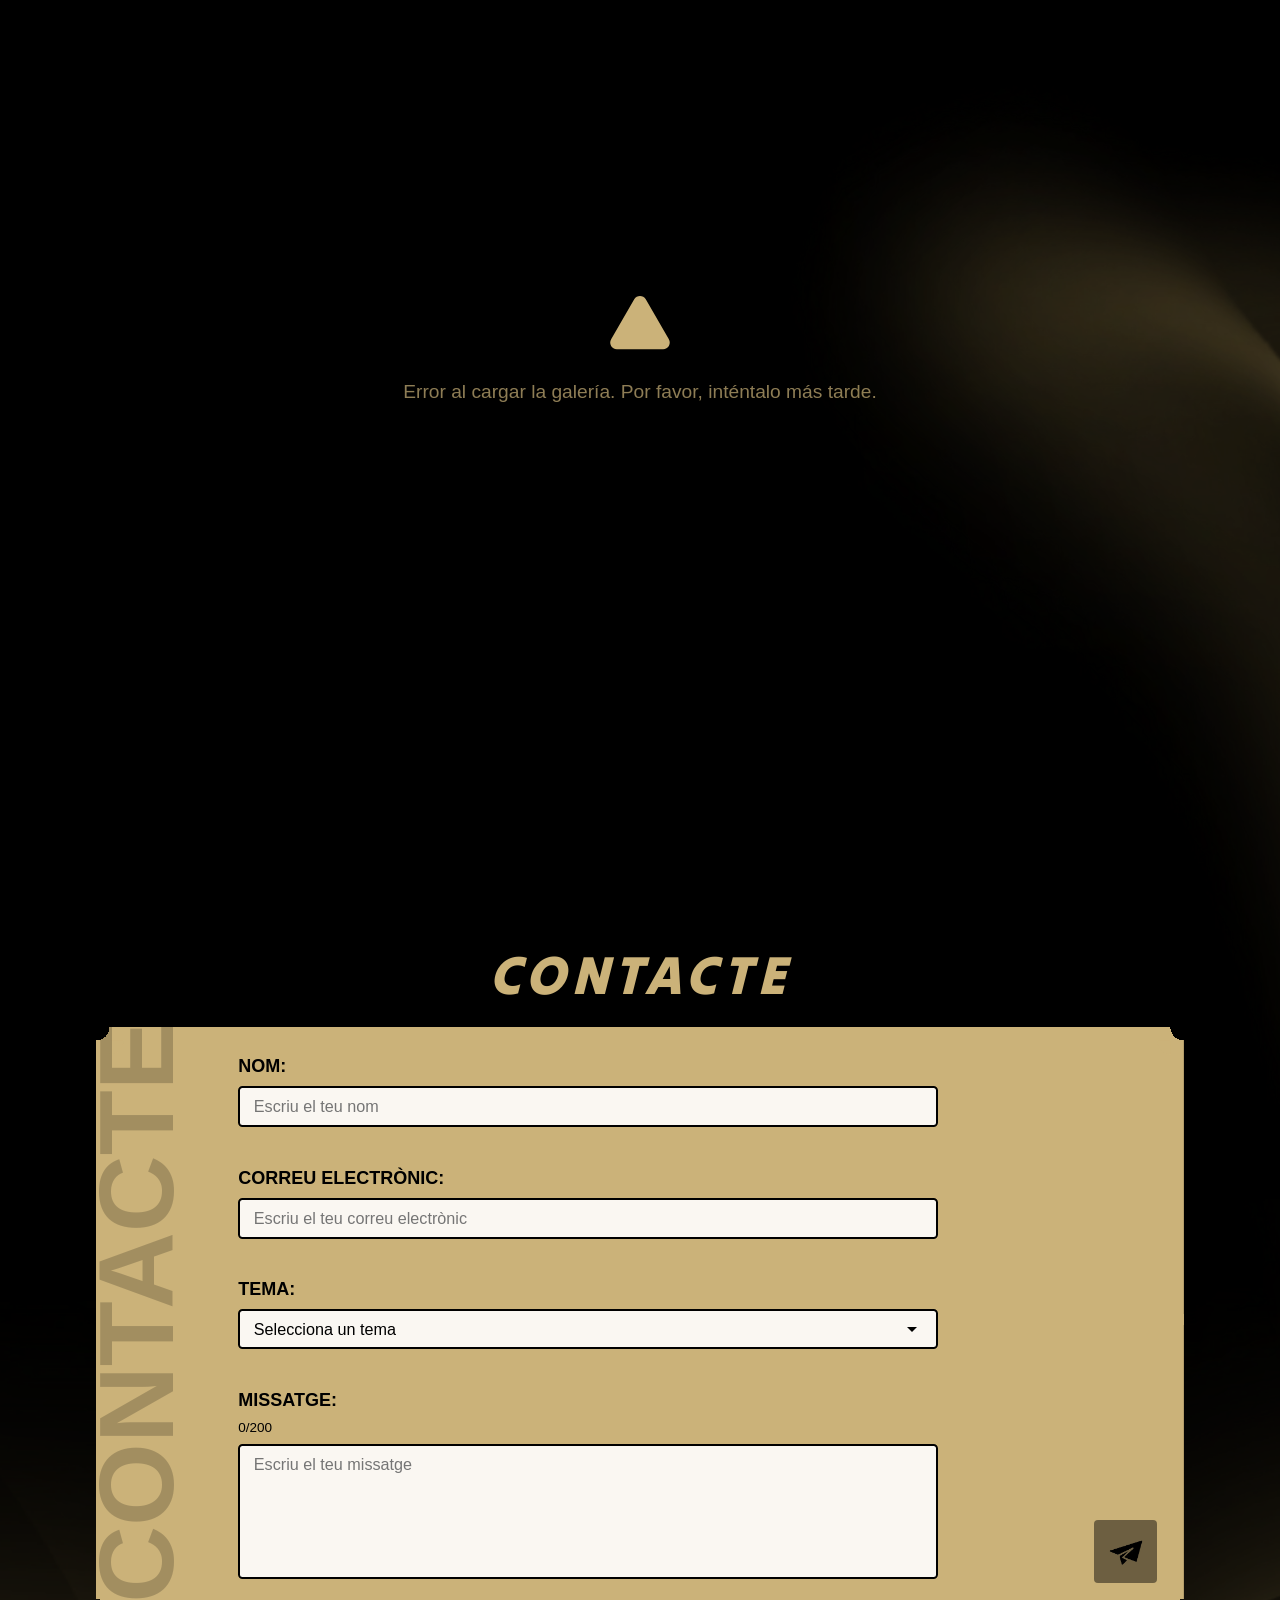
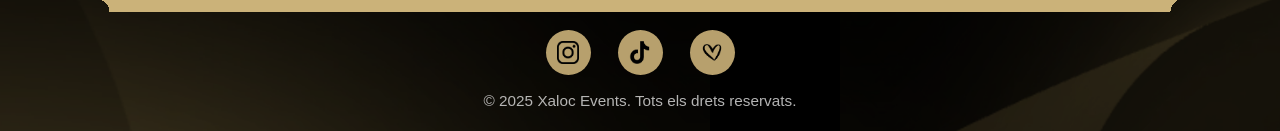
==== commit aea39a8c: "last yesterday changes" ====
--- a/index.html
+++ b/index.html
@@ -15,6 +15,7 @@
   <link rel="stylesheet" href="styles/typing.css">
   <link rel="stylesheet" href="styles/about.css" media="print" onload="this.media='all'">
   <link rel="stylesheet" href="styles/contact.css" media="print" onload="this.media='all'">
+  <link rel="stylesheet" href="styles/tickets.css" media="print" onload="this.media='all'">
   <link rel="stylesheet" href="styles/page-sections.css" media="print" onload="this.media='all'">
   <link rel="stylesheet" href="styles/gallery.css" media="print" onload="this.media='all'">
 </head>
@@ -271,6 +272,7 @@
     </section>
     
     <section class="page-section" id="tickets">
+      <img src="images/effects/effect_03.webp" alt="Effect 3" class="effect-3">
       <div class="page-content">
         <h2 data-i18n="nav-tickets">Entrades</h2>
         <p class="page-message" data-i18n="work-in-progress">Estem treballant en això...</p>
--- a/styles/tickets.css
+++ b/styles/tickets.css
@@ -0,0 +1,9 @@
+img.effect-3{
+    position: absolute;
+    left: -2vw;
+    height: 90vh;
+    opacity: 0.8;
+    z-index: 0;
+    pointer-events: none;
+    user-select: none;
+}
--- a/styles/gallery.css
+++ b/styles/gallery.css
@@ -8,7 +8,7 @@
     padding: 4rem 2rem;
     position: relative;
     margin-bottom: 15vh;
-    overflow: hidden;
+    overflow: visible;
 }
 
 .gallery-header {
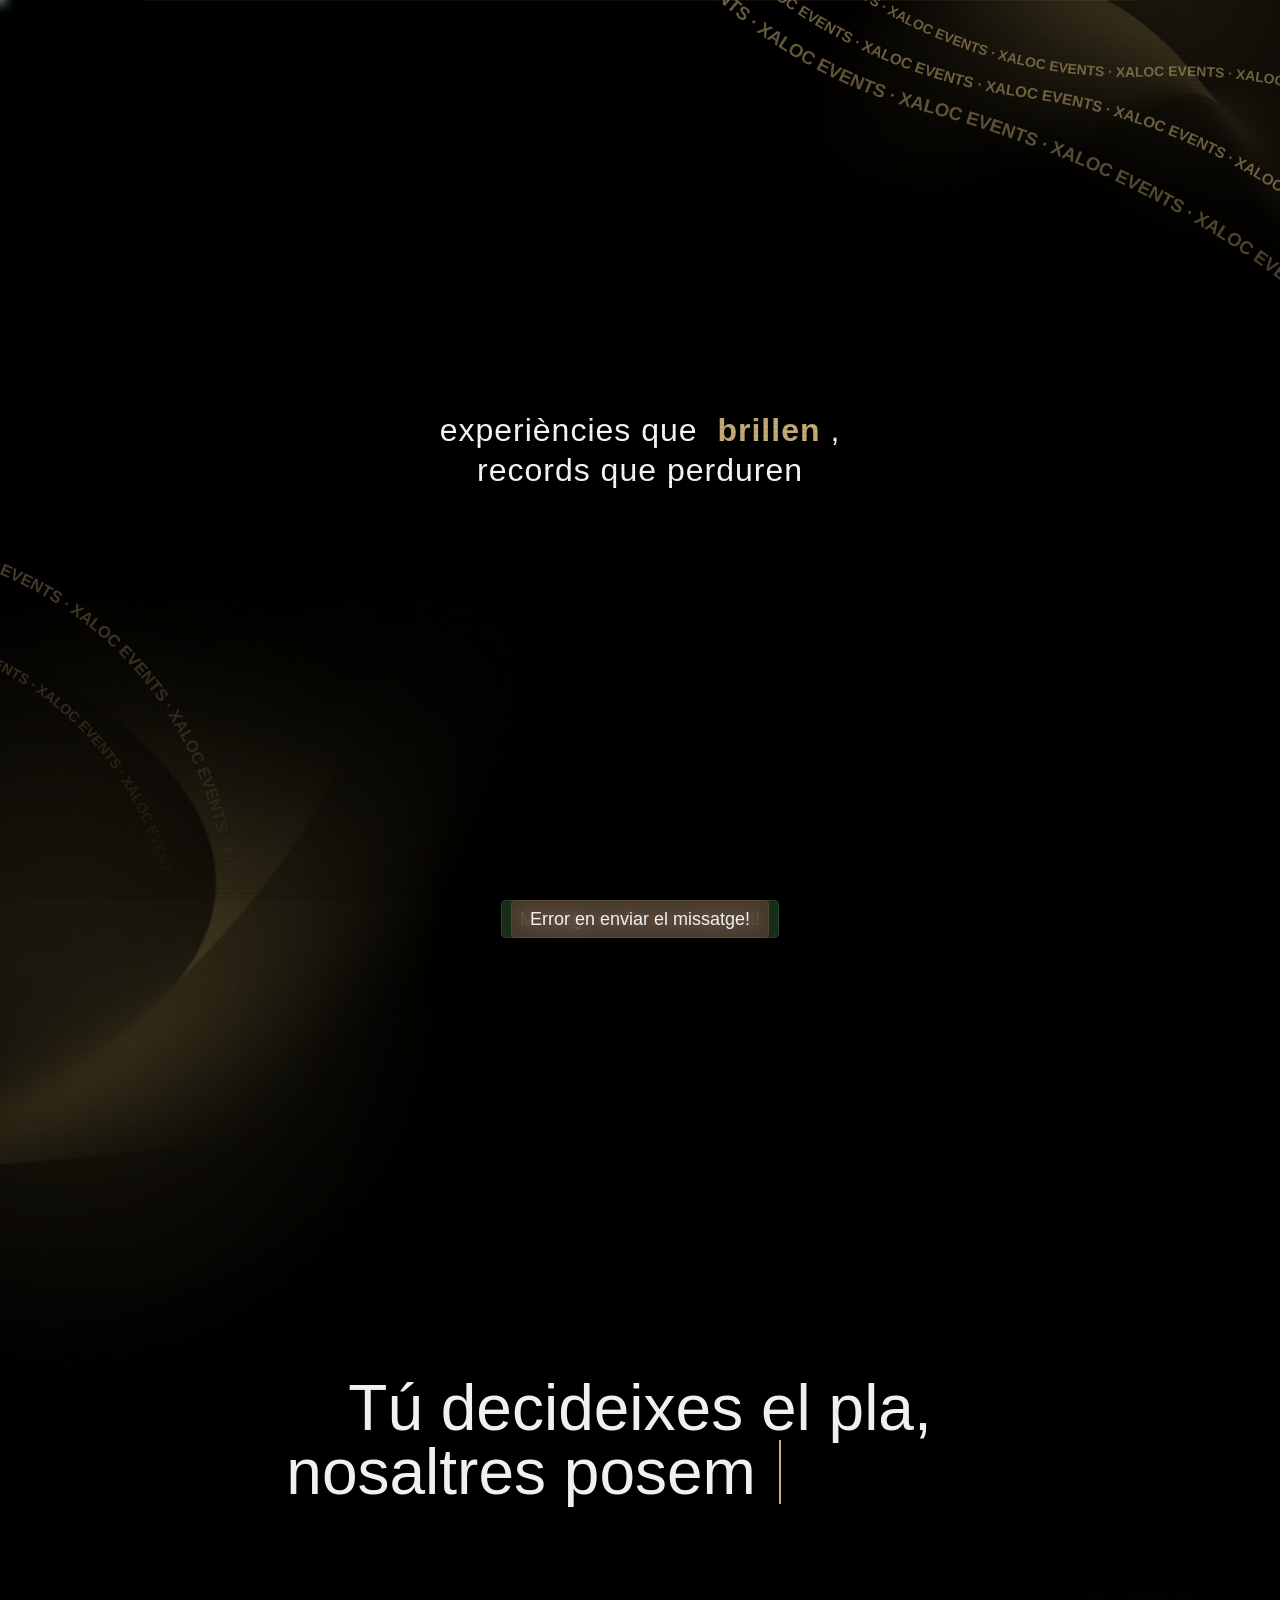
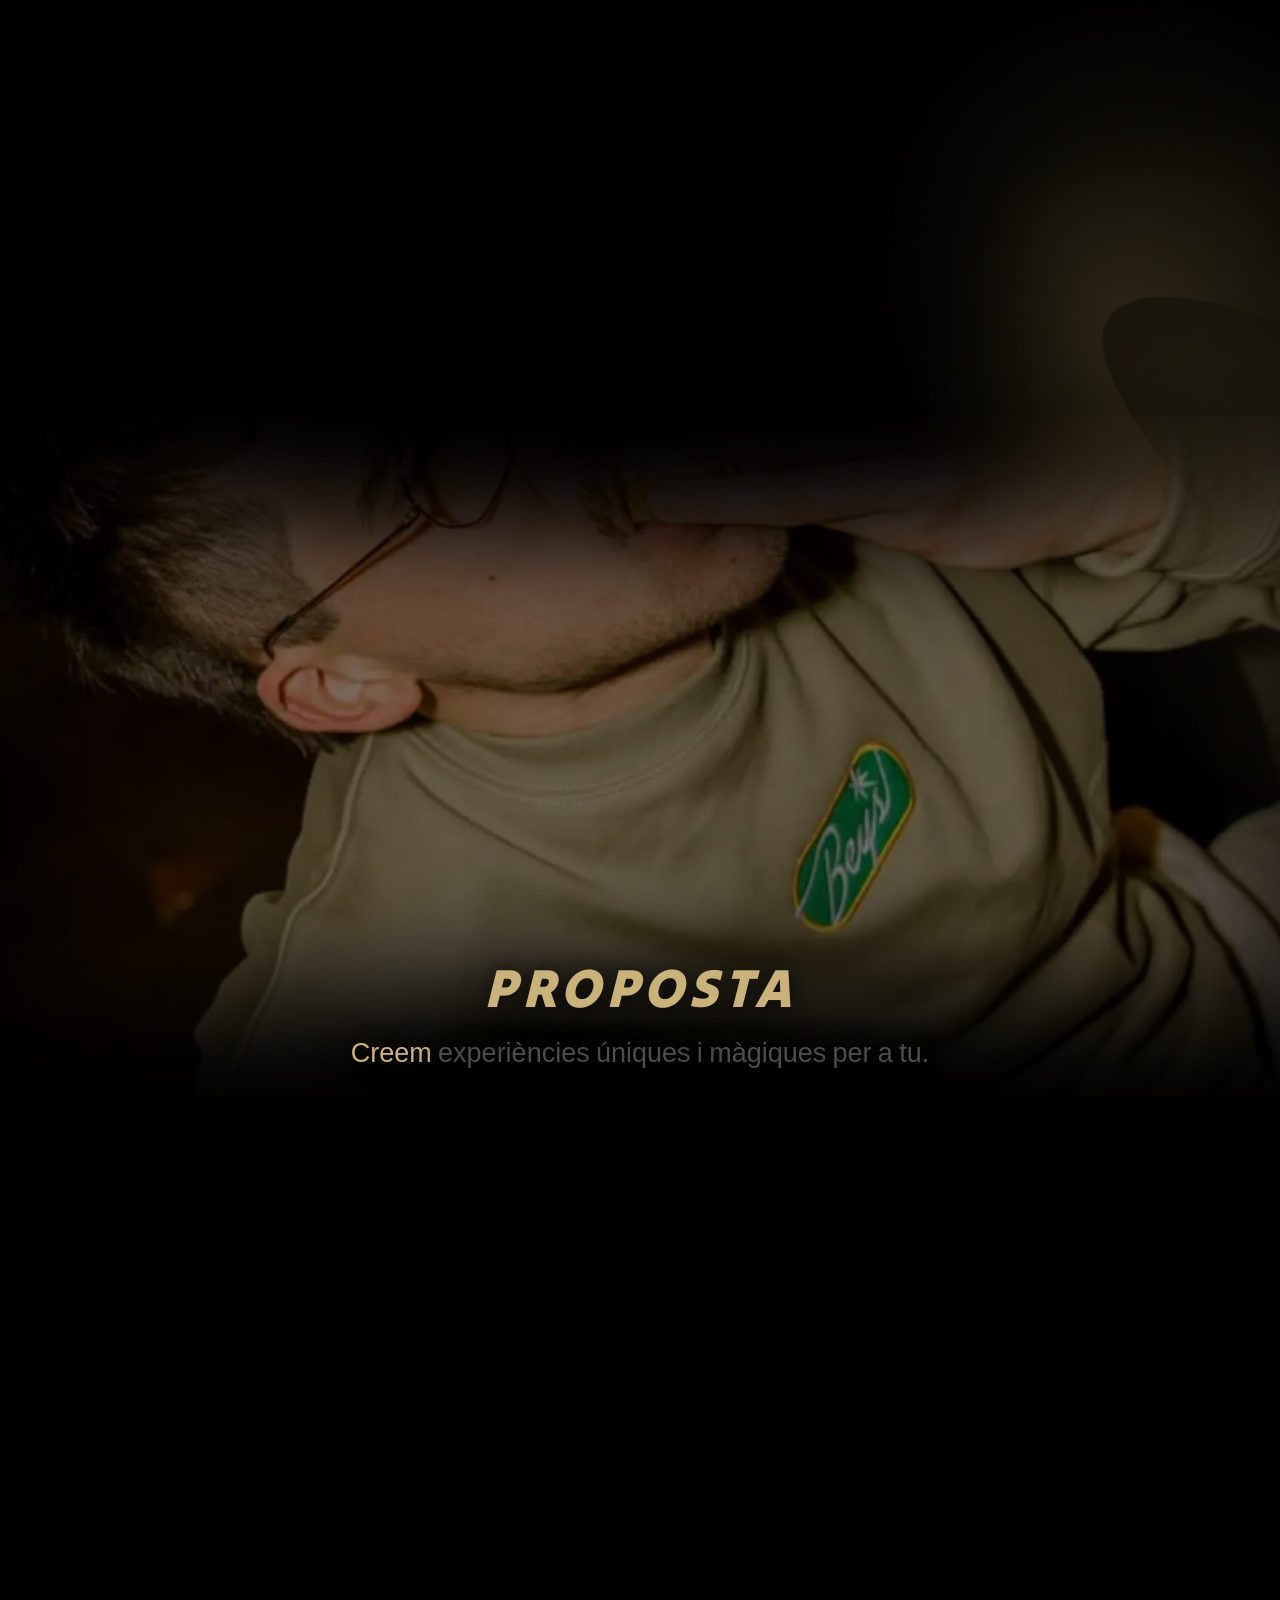
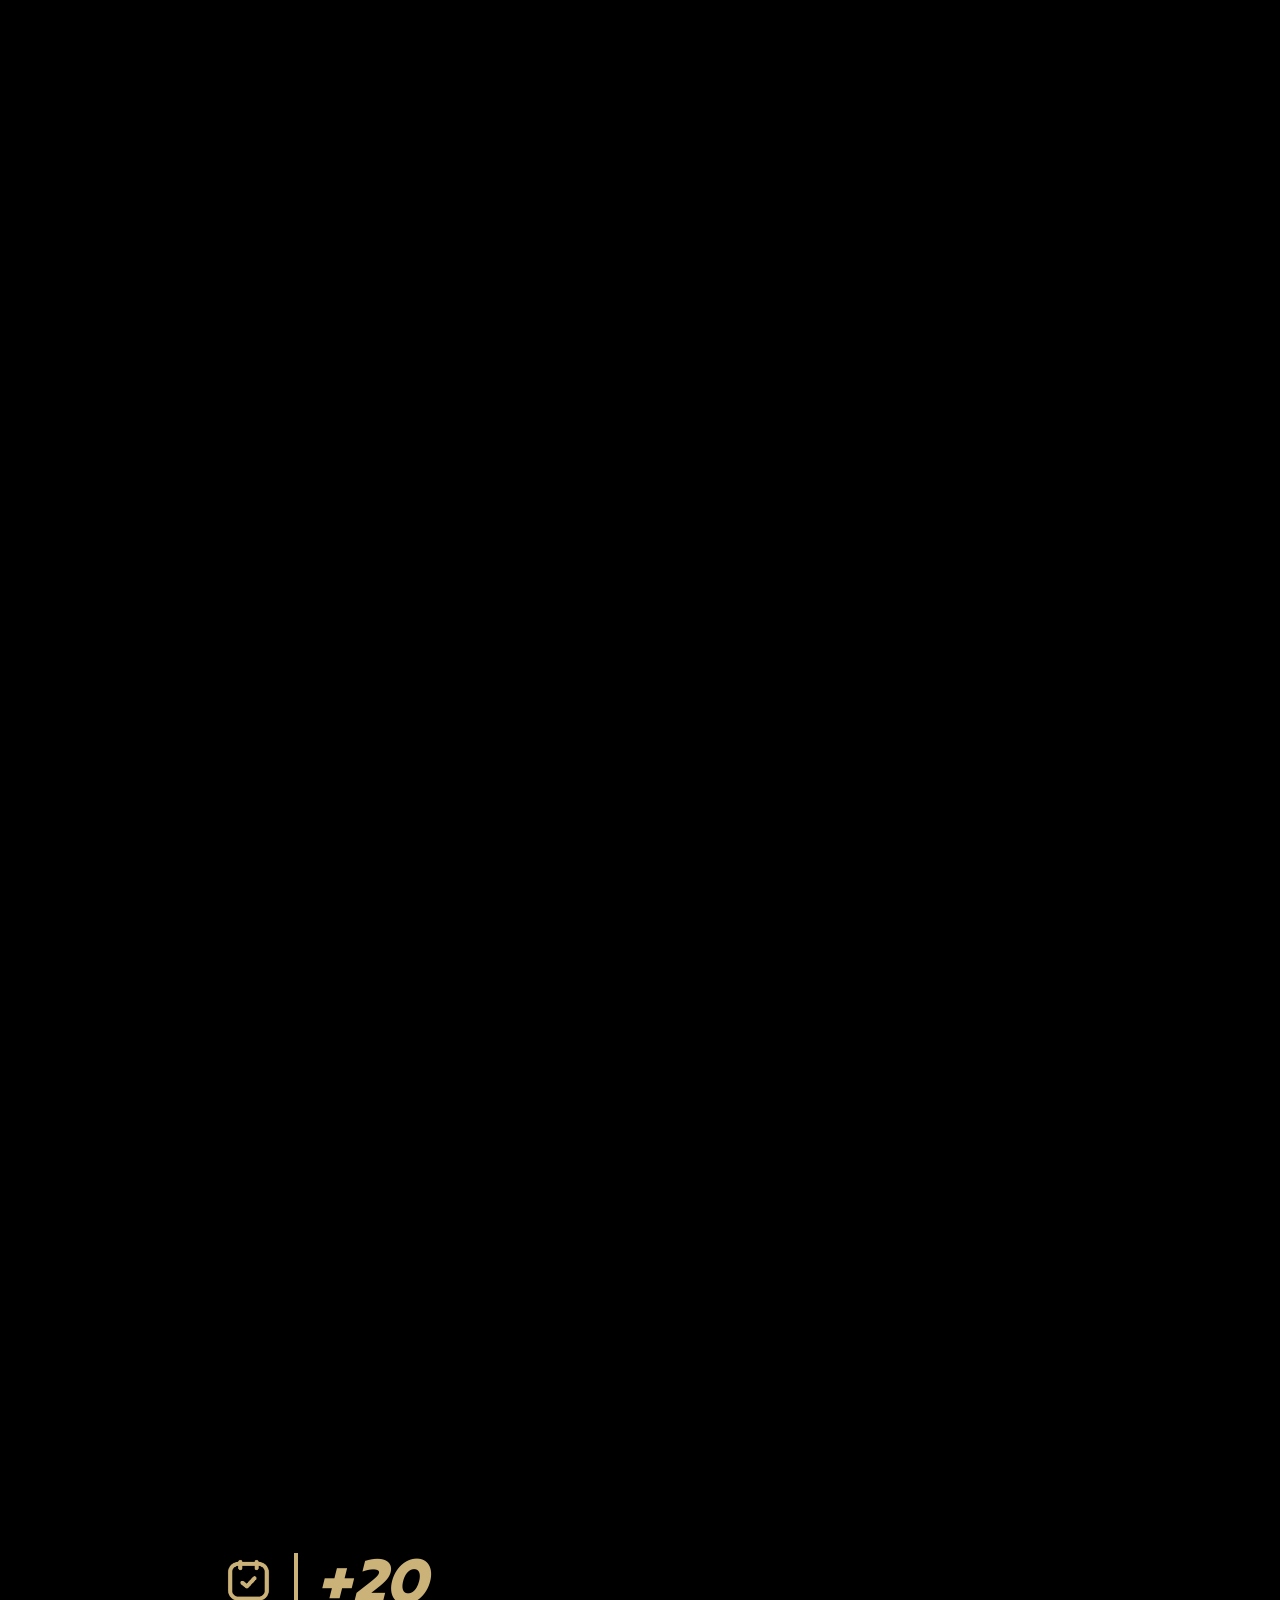
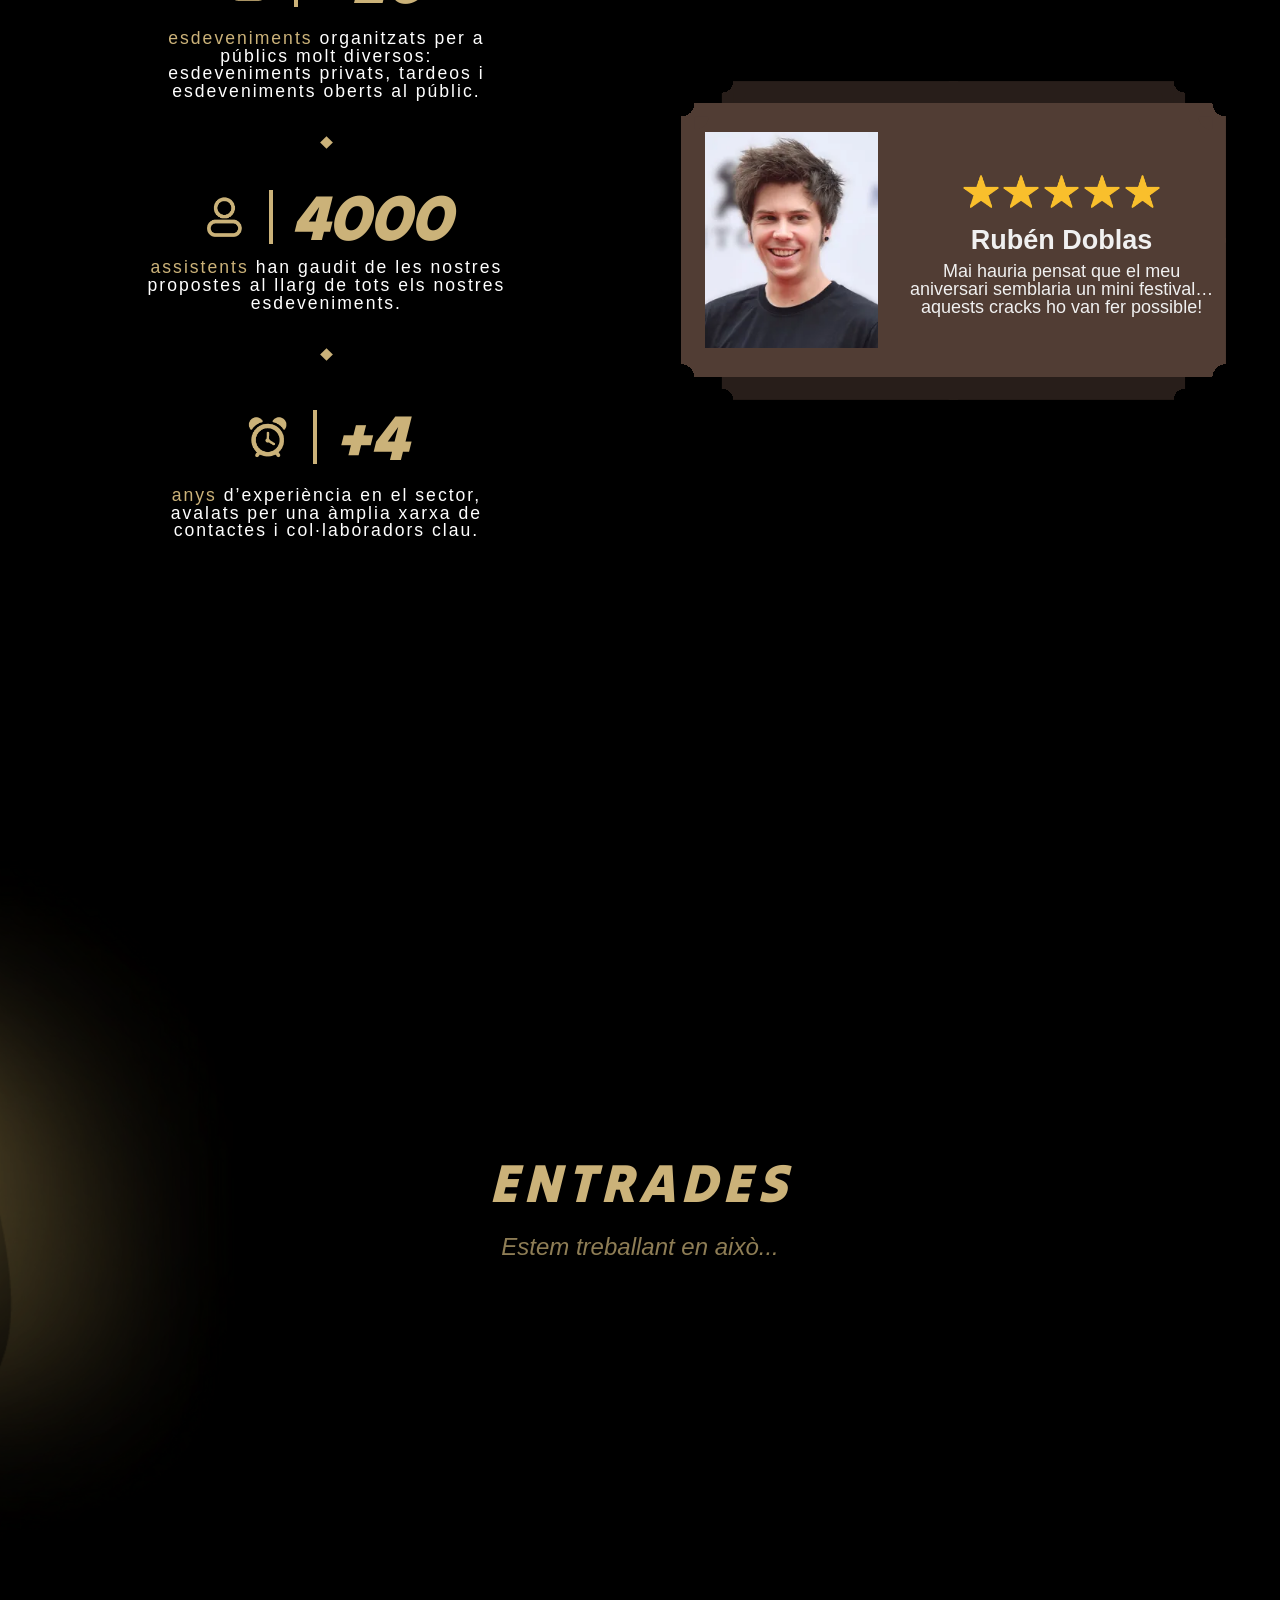
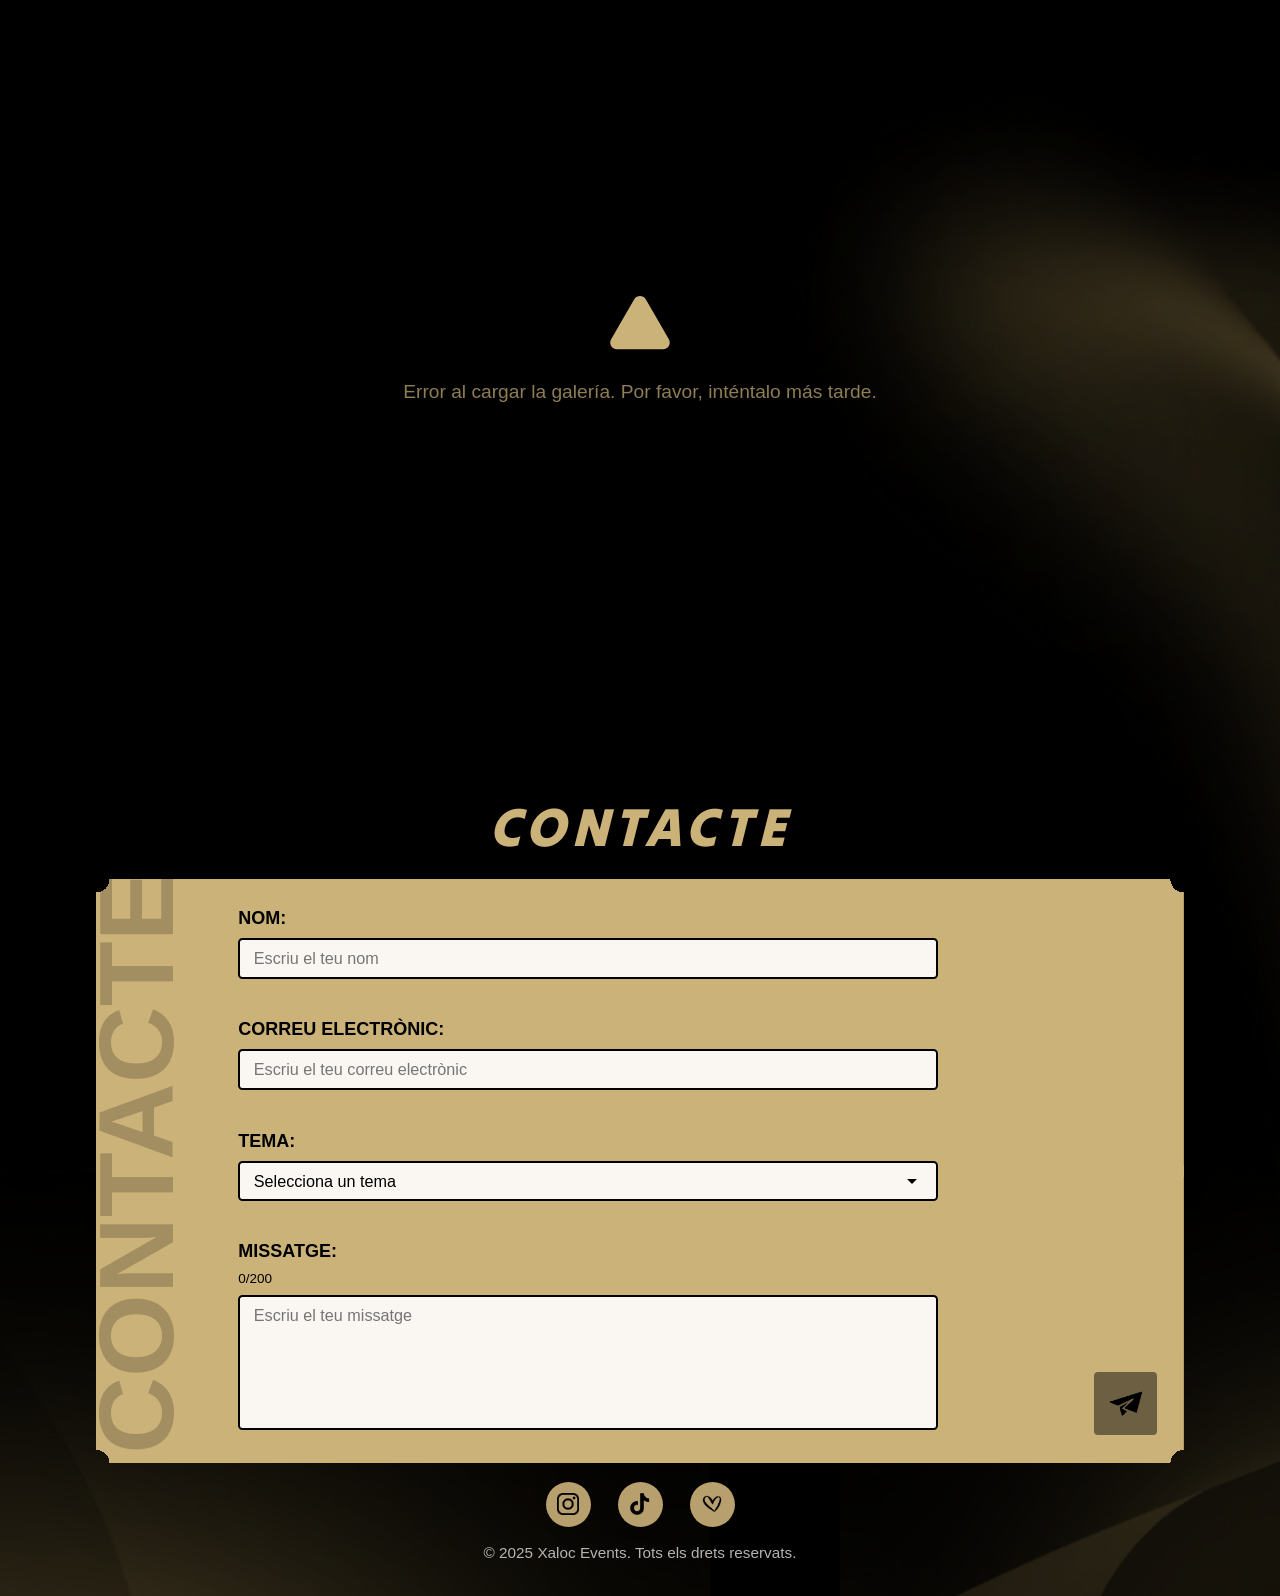
==== commit ce240818: "xaloc logo with lottie file" ====
--- a/index.html
+++ b/index.html
@@ -83,7 +83,7 @@
     </div>
     <section class="hero">
       <img src="images/hero/hero_background.webp" alt="Hero background" class="hero-background" fetchpriority="high">
-      <img src="images/hero/xaloc_logo.webp" alt="Xaloc Events LOGO" class="xaloc-logo">
+        <div id="xaloc-logo" class="xaloc-logo"></div>
       <div class="hero-tagline">
         <p class="hero-tagline-text"><span data-i18n="hero-tagline-1">experiències que</span> <span class="sparkle-word" data-i18n="hero-tagline-sparkle">brillen</span>,</p>
         <p class="hero-tagline-text"><span data-i18n="hero-tagline-2">records que perduren</span></p>
@@ -344,6 +344,8 @@
       </div>
     </section>
 </body>
+<script src="https://cdnjs.cloudflare.com/ajax/libs/lottie-web/5.12.2/lottie.min.js"></script>
+<script defer src="scripts/xaloc-logo.js"></script>
 <script defer src="scripts/stars-background.js"></script>
 <script defer src="scripts/sparkle-effect.js"></script>
 <script defer src="scripts/language.js"></script>
--- a/styles/general/root.css
+++ b/styles/general/root.css
@@ -7,7 +7,8 @@
     --contact-bg-color: rgb(203, 178, 121);
     --secondary-color: rgb(109, 95, 65);
     --secondary-color-hover: rgb(119, 105, 75);
-    --primary-blur-color: rgba(203, 178, 121, 0.45);
+    --primary-blur-color: rgba(203, 178, 121, 0.35);
+    --primary-dark-blur-color: rgba(114, 100, 65, 0.35);
     --toast-success-color: rgba(55, 105, 55, 0.45);
     --toast-fail-color: rgba(124, 62, 62, 0.45);
     --border-radius-low: 0.5vh;
--- a/styles/contact.css
+++ b/styles/contact.css
@@ -328,7 +328,7 @@
     display: flex;
     justify-content: center;
     align-items: center;
-    padding: 0vh 0vh 2.5vh 0vh;
+    padding: 0vh 0vh 4vh 0vh;
     width: 100%;
 }
 
--- a/styles/gallery.css
+++ b/styles/gallery.css
@@ -7,7 +7,7 @@
     background-color: transparent;
     padding: 4rem 2rem;
     position: relative;
-    margin-bottom: 15vh;
+    margin-bottom: 0vh;
     overflow: visible;
 }
 
@@ -35,11 +35,9 @@
 
 .folder-card {
     width: -webkit-fill-available;
-    height: 30vh;
-    min-height: 200px;
-    background: linear-gradient(145deg, rgba(203, 178, 121, 0.15), rgba(109, 95, 65, 0.1));
-    border: 2px solid var(--primary-color);
-    border-radius: 16px;
+    height: 22vh;
+    min-height: 160px;
+    background: var(--primary-dark-blur-color);
     cursor: pointer;
     transition: all 0.3s ease;
     display: flex;
@@ -49,6 +47,18 @@
     position: relative;
     overflow: hidden;
     backdrop-filter: blur(10px);
+    mask-image:
+      radial-gradient(circle at top left, transparent 0 var(--border-inverse), black calc(var(--border-inverse) + 1px)),
+      radial-gradient(circle at top right, transparent 0 var(--border-inverse), black calc(var(--border-inverse) + 1px)),
+      radial-gradient(circle at bottom left, transparent 0 var(--border-inverse), black calc(var(--border-inverse) + 1px)),
+      radial-gradient(circle at bottom right, transparent 0 var(--border-inverse), black calc(var(--border-inverse) + 1px));
+    -webkit-mask-image:
+      radial-gradient(circle at top left, transparent 0 var(--border-inverse), black calc(var(--border-inverse) + 1px)),
+      radial-gradient(circle at top right, transparent 0 var(--border-inverse), black calc(var(--border-inverse) + 1px)),
+      radial-gradient(circle at bottom left, transparent 0 var(--border-inverse), black calc(var(--border-inverse) + 1px)),
+      radial-gradient(circle at bottom right, transparent 0 var(--border-inverse), black calc(var(--border-inverse) + 1px));
+    mask-composite: intersect;
+    -webkit-mask-composite: source-in;
 }
 
 /* Hidden folders (for "show more" functionality) */
@@ -73,13 +83,15 @@
     right: 0;
     bottom: 0;
     background: linear-gradient(to bottom, transparent 0%, transparent 20%, rgba(0, 0, 0, 0.95) 100%);
-    border-radius: 14px;
+    border: 1px solid rgba(203, 178, 121, 0.3);
+    border-radius: 0;
     pointer-events: none;
     z-index: 5;
 }
 
 .folder-card.fade-folder.show-all::after {
-    display: none;
+    background: none;
+    z-index: 1;
 }
 
 /* Show more button - positioned over the faded card */
@@ -121,7 +133,7 @@
 }
 
 .folder-card:hover {
-    transform: translateY(-10px);
+    transform: translateY(-0.5vh);
     box-shadow: 0 20px 40px rgba(203, 178, 121, 0.3);
     border-color: var(--primary-color-hover);
 }
@@ -133,19 +145,37 @@
     left: 0;
     right: 0;
     bottom: 0;
-    background: linear-gradient(180deg, transparent 0%, rgba(203, 178, 121, 0.1) 100%);
+    background: var(--primary-dark-blur-color);
+    border-radius: 0;
     opacity: 0;
     transition: opacity 0.3s ease;
 }
 
 .folder-card:hover::before {
     opacity: 1;
+}
+
+.folder-card::after {
+    content: '';
+    position: absolute;
+    top: 0;
+    left: 0;
+    right: 0;
+    bottom: 0;
+    border: 1px solid rgba(203, 178, 121, 0.3);
+    pointer-events: none;
+    z-index: 1;
+    transition: border-color 0.3s ease;
+}
+
+.folder-card:hover::after {
+    border-color: var(--primary-color);
 }
 
 .folder-icon {
     width: 120px;
     height: 100px;
-    margin-bottom: 1.5rem;
+    margin-bottom: 2vh;
     position: relative;
     border-radius: 8px;
 }
@@ -191,7 +221,7 @@
 }
 
 .folder-count {
-    font-size: 1.5vh;
+    font-size: 2vh;
     color: rgba(203, 178, 121, 0.6);
     margin-top: 0.5vh;
     font-family: "Google Sans", sans-serif;
@@ -203,8 +233,27 @@
 }
 
 /* ===== ALBUM PANEL (Overlay) ===== */
+.album-backdrop {
+    position: fixed;
+    top: 0;
+    left: 0;
+    width: 100%;
+    height: 100%;
+    background: rgba(0, 0, 0, 0.6);
+    z-index: 999;
+    display: none;
+    opacity: 0;
+    transition: opacity 0.3s ease;
+}
+
+.album-backdrop.active {
+    display: flex;
+    align-items: center;
+    justify-content: center;
+    opacity: 1;
+}
+
 .album-panel-overlay {
-    border: 0.25vh solid var(--primary-color);
     margin-top: 8vh;
     position: fixed;
     top: 0;
@@ -214,36 +263,130 @@
     justify-self: anchor-center;
     align-self: anchor-center;
     overflow: hidden;
-    background: black;
-    opacity: 0.8;
+    background: var(--primary-dark-blur-color);
     backdrop-filter: blur(10px);
     z-index: 1000;
     display: none;
     opacity: 0;
     transition: opacity 0.3s ease;
+    mask-image:
+      radial-gradient(circle at top left, transparent 0 var(--border-inverse), black calc(var(--border-inverse) + 1px)),
+      radial-gradient(circle at top right, transparent 0 var(--border-inverse), black calc(var(--border-inverse) + 1px)),
+      radial-gradient(circle at bottom left, transparent 0 var(--border-inverse), black calc(var(--border-inverse) + 1px)),
+      radial-gradient(circle at bottom right, transparent 0 var(--border-inverse), black calc(var(--border-inverse) + 1px));
+    -webkit-mask-image:
+      radial-gradient(circle at top left, transparent 0 var(--border-inverse), black calc(var(--border-inverse) + 1px)),
+      radial-gradient(circle at top right, transparent 0 var(--border-inverse), black calc(var(--border-inverse) + 1px)),
+      radial-gradient(circle at bottom left, transparent 0 var(--border-inverse), black calc(var(--border-inverse) + 1px)),
+      radial-gradient(circle at bottom right, transparent 0 var(--border-inverse), black calc(var(--border-inverse) + 1px));
+    mask-composite: intersect;
+    -webkit-mask-composite: source-in;
 }
 
 .album-panel-overlay.active {
     display: flex;
+    flex-direction: column;
     opacity: 1;
 }
 
 .album-panel {
-    width: 100%;
-    height: 100%;
-    display: flex;
-    flex-direction: column;
-    padding: 2rem;
+    flex: 1;
     overflow-y: auto;
+    scrollbar-width: thin;
+    scrollbar-color: rgba(109, 95, 65, 0.4) transparent;
+}
+
+.album-panel:hover {
+    scrollbar-color: var(--primary-color) transparent;
+}
+
+/* Webkit custom scrollbar */
+.album-panel::-webkit-scrollbar {
+    width: 6px;
+}
+
+.album-panel::-webkit-scrollbar-track {
+    background: transparent;
+}
+
+.album-panel::-webkit-scrollbar-thumb {
+    background: rgba(109, 95, 65, 0.4);
+    border-radius: 3px;
+}
+
+.album-panel::-webkit-scrollbar-thumb:hover,
+.album-panel::-webkit-scrollbar-thumb:active {
+    background: var(--primary-color);
 }
 
 .album-header {
     display: flex;
-    justify-content: space-between;
-    align-items: center;
-    margin-bottom: 2vh;
+    align-items: center;
     padding-bottom: 1vh;
     border-bottom: 0.25vh solid var(--primary-color);
+    backdrop-filter: blur(10px) brightness(0.25);
+    padding: 1.5vh;
+    flex-shrink: 0;
+}
+
+.album-back-btn {
+    width: 4vh;
+    height: 4vh;
+    min-width: 4vh;
+    background: transparent;
+    border: 0.25vh solid var(--primary-color);
+    border-radius: 50%;
+    cursor: pointer;
+    display: flex;
+    align-items: center;
+    justify-content: center;
+    transition: all 0.3s ease;
+    position: absolute;
+    left: 2vh;
+    z-index: 2;
+}
+
+.album-back-btn:hover {
+    background: var(--primary-color);
+}
+
+.album-back-btn svg {
+    width: 2.5vh;
+    height: 2.5vh;
+    stroke: var(--primary-color);
+    fill: none;
+    transition: stroke 0.3s ease;
+}
+
+.album-back-btn:hover svg {
+    stroke: #000;
+}
+
+.album-header-center {
+    flex: 1;
+    display: flex;
+    align-items: center;
+    justify-content: center;
+}
+
+.album-logo {
+    display: none;
+}
+
+.album-logo.has-logo {
+    display: flex;
+    align-items: center;
+    justify-content: center;
+    height: 5vh;
+    min-height: 40px;
+    max-width: 60%;
+}
+
+.album-logo.has-logo img {
+    height: 100%;
+    width: auto;
+    max-width: 100%;
+    object-fit: contain;
 }
 
 .album-title {
@@ -254,35 +397,7 @@
     font-family: "Google Sans", sans-serif;
     font-optical-sizing: auto;
     text-transform: uppercase;
-}
-
-.album-close-btn {
-    width: 3vh;
-    height: 3vh;
-    margin-left: 2vh;
-    background: transparent;
-    border: 0.25vh solid var(--primary-color);
-    border-radius: 50%;
-    cursor: pointer;
-    display: flex;
-    align-items: center;
-    justify-content: center;
-    transition: all 0.3s ease;
-}
-
-.album-close-btn:hover {
-    background: var(--primary-color);
-}
-
-.album-close-btn svg {
-    width: 4vh;
-    height: 4vh;
-    stroke: var(--primary-color);
-    transition: stroke 0.3s ease;
-}
-
-.album-close-btn:hover svg {
-    stroke: #000;
+    text-align: center;
 }
 
 /* ===== PHOTO GRID ===== */
@@ -291,6 +406,7 @@
     grid-template-columns: repeat(auto-fill, minmax(250px, 1fr));
     gap: 1.5rem;
     padding: 1rem;
+    margin-bottom: 1vh;
 }
 
 .photo-item {
@@ -305,7 +421,7 @@
 
 .photo-item:hover {
     border-color: var(--primary-color);
-    transform: scale(1.02);
+    transform: scale(1.01);
 }
 
 .photo-item img {
@@ -316,7 +432,7 @@
 }
 
 .photo-item:hover img {
-    transform: scale(1.1);
+    transform: scale(1.05);
 }
 
 .photo-item-overlay {
@@ -346,26 +462,44 @@
 
 /* ===== PHOTO VIEWER (Lightbox) ===== */
 .photo-viewer-overlay {
+    margin-top: 8vh;
     position: fixed;
     top: 0;
     left: 0;
-    width: 100%;
-    height: 100%;
-    background: rgba(0, 0, 0, 0.95);
+    width: 95vw;
+    height: 85vh;
+    justify-self: anchor-center;
+    align-self: anchor-center;
+    overflow: hidden;
+    background: rgba(0, 0, 0, 0.5);
+    backdrop-filter: blur(10px);
     z-index: 2000;
     display: none;
     opacity: 0;
     transition: opacity 0.3s ease;
+    mask-image:
+      radial-gradient(circle at top left, transparent 0 var(--border-inverse), black calc(var(--border-inverse) + 1px)),
+      radial-gradient(circle at top right, transparent 0 var(--border-inverse), black calc(var(--border-inverse) + 1px)),
+      radial-gradient(circle at bottom left, transparent 0 var(--border-inverse), black calc(var(--border-inverse) + 1px)),
+      radial-gradient(circle at bottom right, transparent 0 var(--border-inverse), black calc(var(--border-inverse) + 1px));
+    -webkit-mask-image:
+      radial-gradient(circle at top left, transparent 0 var(--border-inverse), black calc(var(--border-inverse) + 1px)),
+      radial-gradient(circle at top right, transparent 0 var(--border-inverse), black calc(var(--border-inverse) + 1px)),
+      radial-gradient(circle at bottom left, transparent 0 var(--border-inverse), black calc(var(--border-inverse) + 1px)),
+      radial-gradient(circle at bottom right, transparent 0 var(--border-inverse), black calc(var(--border-inverse) + 1px));
+    mask-composite: intersect;
+    -webkit-mask-composite: source-in;
 }
 
 .photo-viewer-overlay.active {
     display: flex;
+    flex-direction: column;
     opacity: 1;
 }
 
 .photo-viewer {
-    width: 100vw;
-    height: 100vh;
+    width: 100%;
+    height: 100%;
     display: flex;
     flex-direction: column;
     position: relative;
@@ -373,9 +507,12 @@
 
 .photo-viewer-header {
     display: flex;
-    justify-content: space-between;
-    align-items: center;
-    background: rgba(0, 0, 0, 0.5);
+    align-items: center;
+    padding-bottom: 1vh;
+    border-bottom: 0.25vh solid var(--primary-color);
+    background: var(--primary-blur-color);
+    padding: 2.5vh;
+    flex-shrink: 0;
 }
 
 .photo-viewer-title {
@@ -392,12 +529,7 @@
     gap: 1rem;
 }
 
-/* Botón cerrar del visor - mismas medidas que album-close-btn */
-.viewer-btn.viewer-close-btn {
-    width: 3vh;
-    height: 3vh;
-    margin-left: 2vh;
-}
+/* Botón cerrar del visor - usa album-back-btn */
 
 .viewer-btn {
     width: 4vh;
@@ -444,7 +576,7 @@
 .download-btn {
     width: auto;
     height: auto;
-    padding: 1rem 2rem;
+    padding: 1vh 1.5vh;
     background: rgba(0, 0, 0, 0.8);
     border: 2px solid var(--primary-color);
     border-radius: 12px;
@@ -556,8 +688,8 @@
     position: absolute;
     top: 50%;
     transform: translateY(-50%);
-    width: 60px;
-    height: 60px;
+    width: 5vh;
+    height: 5vh;
     background: rgba(203, 178, 121, 0.6);
     border: 0.25vh solid var(--primary-color);
     border-radius: 50%;
@@ -657,8 +789,11 @@
 
 /* Vertical/Square screens (aspect ratio <= 1) */
 @media (max-aspect-ratio: 1/1) {
+    .album-backdrop {
+        background: transparent;
+    }
+
     .album-panel-overlay {
-        border: none;
         margin-top: 0;
         position: fixed;
         top: 0;
@@ -673,6 +808,27 @@
         display: none;
         opacity: 0;
         transition: opacity 0.3s ease;
+        mask-image: none;
+        -webkit-mask-image: none;
+    }
+
+    .photo-viewer-overlay {
+        margin-top: 0;
+        position: fixed;
+        top: 0;
+        left: 0;
+        width: 100%;
+        height: 100%;
+        justify-self: center;
+        align-self: center;
+        background: rgba(0, 0, 0, 0.95);
+        backdrop-filter: blur(10px);
+        z-index: 2000;
+        display: none;
+        opacity: 0;
+        transition: opacity 0.3s ease;
+        mask-image: none;
+        -webkit-mask-image: none;
     }
 
     .folders-carousel {
@@ -685,8 +841,8 @@
     .folder-card {
         width: 90vw;
         max-width: none;
-        height: 20vh;
-        min-height: 180px;
+        height: 16vh;
+        min-height: 140px;
     }
     
     .folder-icon {
@@ -695,7 +851,7 @@
     }
     
     .folder-count {
-        font-size: 1.4vh;
+        font-size: 2vh;
     }
     
     .show-more-container {
@@ -718,8 +874,8 @@
     }
     
     .folder-card {
-        height: 30vh;
-        min-height: 220px;
+        height: 22vh;
+        min-height: 180px;
     }
     
     /* En horizontal, no mostrar el efecto fade ni el botón */
@@ -734,16 +890,53 @@
     .show-more-container {
         display: none;
     }
+
+    /* Photo viewer header: mismo aspecto que album header en horizontal */
+    .photo-viewer-header {
+        position: relative;
+    }
+
+    .photo-viewer-title {
+        font-size: 2.5vh;
+        margin: 0;
+        font-weight: bold;
+        text-transform: uppercase;
+    }
+
+    .photo-viewer-actions {
+        display: none;
+    }
 }
 
 /* Pantallas verticales (aspect ratio <= 1) - Botones cerrar a la izquierda */
 @media (max-aspect-ratio: 1/1) {
     
-    /* Album header: cruz y título a la izquierda */
+    /* Album header: botón atrás a la izquierda, logo/título centrado */
     .album-header {
-        flex-direction: row-reverse;
-        justify-content: flex-end;
-        gap: 1.5vh;
+        padding-top: 1vh;
+        background-color: black;
+        height: 6vh;
+    }
+    
+    .album-back-btn {
+        left: 1.5vh;
+    }
+    
+    .album-title {
+        font-size: 3vh;
+    }
+    
+    .album-logo.has-logo {
+        height: 4vh;
+        min-height: 30px;
+    }
+    
+    /* Photo viewer header: mismo estilo que album header */
+    .photo-viewer-header {
+        flex-direction: row;
+        justify-content: flex-start;
+        border-bottom: 0.25vh solid var(--primary-color);
+        padding: 1.5vh;
         padding-top: 1vh;
         position: absolute;
         z-index: 10000;
@@ -752,29 +945,11 @@
         height: 6vh;
     }
     
-    .album-title {
-        font-size: 3vh;
-    }
-    
-    /* Photo viewer header: mismo estilo que album header */
-    .photo-viewer-header {
-        flex-direction: row;
-        justify-content: flex-start;
-        gap: 1.5vh;
-        border-bottom: 2px solid var(--primary-color);
-        margin-bottom: 2vh;
-        padding-bottom: 1vh;
-        padding-top: 1vh;
-        position: absolute;
-        z-index: 10000;
-        width: 100%;
-        height: 6vh;
-    }
-    
     .photo-viewer-title {
         font-size: 3vh;
         text-align: left;
         margin: 0;
+        margin-left: 5vh;
         font-weight: bold;
         text-transform: uppercase;
         max-width: 65vw;
@@ -783,13 +958,6 @@
         text-overflow: ellipsis;
     }
     
-    .viewer-btn.viewer-close-btn {
-        width: 3vh;
-        height: 3vh;
-        margin-left: 2vh;
-        flex-shrink: 0;
-    }
-    
     .photo-viewer-actions {
         display: none;
     }
@@ -797,7 +965,6 @@
     .photo-grid {
         grid-template-columns: repeat(2, 1fr);
         gap: 1rem;
-        margin-top: 8vh;
     }
     
     .photo-nav-btn {
@@ -815,6 +982,7 @@
     
     .gallery-section {
         padding: 2rem 1rem;
+        margin-bottom: 10vh;
     }
     
     .album-panel {
